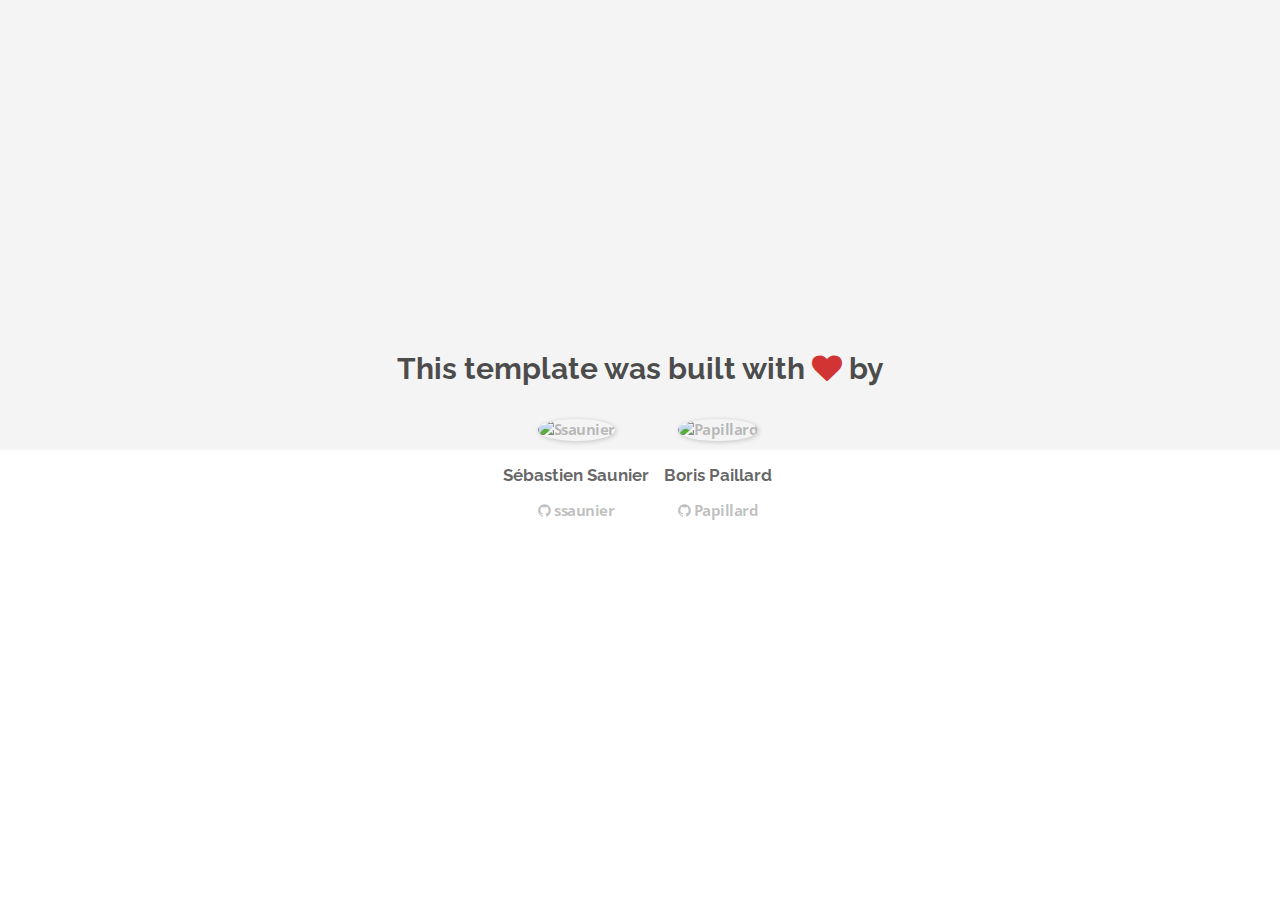
==== about.html @ 87977fe2 "Automated commit at 2017-08-07 08:29:52 UTC by middleman-deploy 2.0.0-alpha" ====
<!doctype html>
<html>
  <head>
    <meta charset="utf-8">
    <meta http-equiv="x-ua-compatible" content="ie=edge">
    <meta name="viewport"
          content="width=device-width, initial-scale=1, shrink-to-fit=no">
    <!-- Use the title from a page's frontmatter if it has one -->
    <title>Le Wagon - Middleman - About</title>
    <link href="stylesheets/application-3c48b980.css" rel="stylesheet" />
    <script src="javascripts/application-93de88c9.js"></script>
    <link href="images/favicon-f15af148.png" rel="icon" type="image/png" />
  </head>
  <body>
    <div id="about">
  <div class="about-content">
    <h1>This template was built with <i class="fa fa-heart"></i> by</h1>
    <ul class="list-inline">
        <li>
<a href="https://kitt.lewagon.com/alumni/ssaunier" target="_blank">            <img src="https://kitt.lewagon.com/placeholder/users/ssaunier" class="img-circle" alt="Ssaunier" />
</a>          <h2>Sébastien Saunier</h2>
          <p>
<a href="https://github.com/ssaunier" target="_blank">              <i class="fa fa-github"></i> ssaunier
</a>          </p>
        </li>
        <li>
<a href="https://kitt.lewagon.com/alumni/Papillard" target="_blank">            <img src="https://kitt.lewagon.com/placeholder/users/Papillard" class="img-circle" alt="Papillard" />
</a>          <h2>Boris Paillard</h2>
          <p>
<a href="https://github.com/Papillard" target="_blank">              <i class="fa fa-github"></i> Papillard
</a>          </p>
        </li>
    </ul>
  </div>
</div>

  </body>
</html>
---- stylesheets/application-3c48b980.css ----
@import url("https://fonts.googleapis.com/css?family=Open+Sans:400,300,700|Raleway:400,100,300,700,500");/*!
 * Bootstrap v3.3.7 (http://getbootstrap.com)
 * Copyright 2011-2016 Twitter, Inc.
 * Licensed under MIT (https://github.com/twbs/bootstrap/blob/master/LICENSE)
 *//*! normalize.css v3.0.3 | MIT License | github.com/necolas/normalize.css */html{font-family:sans-serif;-ms-text-size-adjust:100%;-webkit-text-size-adjust:100%}body{margin:0}article,aside,details,figcaption,figure,footer,header,hgroup,main,menu,nav,section,summary{display:block}audio,canvas,progress,video{display:inline-block;vertical-align:baseline}audio:not([controls]){display:none;height:0}[hidden],template{display:none}a{background-color:transparent}a:active,a:hover{outline:0}abbr[title]{border-bottom:1px dotted}b,strong{font-weight:bold}dfn{font-style:italic}h1{font-size:2em;margin:0.67em 0}mark{background:#ff0;color:#000}small{font-size:80%}sub,sup{font-size:75%;line-height:0;position:relative;vertical-align:baseline}sup{top:-0.5em}sub{bottom:-0.25em}img{border:0}svg:not(:root){overflow:hidden}figure{margin:1em 40px}hr{-webkit-box-sizing:content-box;box-sizing:content-box;height:0}pre{overflow:auto}code,kbd,pre,samp{font-family:monospace, monospace;font-size:1em}button,input,optgroup,select,textarea{color:inherit;font:inherit;margin:0}button{overflow:visible}button,select{text-transform:none}button,html input[type="button"],input[type="reset"],input[type="submit"]{-webkit-appearance:button;cursor:pointer}button[disabled],html input[disabled]{cursor:default}button::-moz-focus-inner,input::-moz-focus-inner{border:0;padding:0}input{line-height:normal}input[type="checkbox"],input[type="radio"]{-webkit-box-sizing:border-box;box-sizing:border-box;padding:0}input[type="number"]::-webkit-inner-spin-button,input[type="number"]::-webkit-outer-spin-button{height:auto}input[type="search"]{-webkit-appearance:textfield;-webkit-box-sizing:content-box;box-sizing:content-box}input[type="search"]::-webkit-search-cancel-button,input[type="search"]::-webkit-search-decoration{-webkit-appearance:none}fieldset{border:1px solid #c0c0c0;margin:0 2px;padding:0.35em 0.625em 0.75em}legend{border:0;padding:0}textarea{overflow:auto}optgroup{font-weight:bold}table{border-collapse:collapse;border-spacing:0}td,th{padding:0}/*! Source: https://github.com/h5bp/html5-boilerplate/blob/master/src/css/main.css */@media print{*,*:before,*:after{background:transparent !important;color:#000 !important;-webkit-box-shadow:none !important;box-shadow:none !important;text-shadow:none !important}a,a:visited{text-decoration:underline}a[href]:after{content:" (" attr(href) ")"}abbr[title]:after{content:" (" attr(title) ")"}a[href^="#"]:after,a[href^="javascript:"]:after{content:""}pre,blockquote{border:1px solid #999;page-break-inside:avoid}thead{display:table-header-group}tr,img{page-break-inside:avoid}img{max-width:100% !important}p,h2,h3{orphans:3;widows:3}h2,h3{page-break-after:avoid}.navbar{display:none}.btn>.caret,.dropup>.btn>.caret{border-top-color:#000 !important}.label{border:1px solid #000}.table{border-collapse:collapse !important}.table td,.table th{background-color:#fff !important}.table-bordered th,.table-bordered td{border:1px solid #ddd !important}}@font-face{font-family:'Glyphicons Halflings';src:url("../assets/bootstrap/glyphicons-halflings-regular-86b6f62b.eot");src:url("../assets/bootstrap/glyphicons-halflings-regular-86b6f62b.eot?#iefix") format("embedded-opentype"),url("../assets/bootstrap/glyphicons-halflings-regular-ca35b697.woff2") format("woff2"),url("../assets/bootstrap/glyphicons-halflings-regular-278e49a8.woff") format("woff"),url("../assets/bootstrap/glyphicons-halflings-regular-44bc1850.ttf") format("truetype"),url("../assets/bootstrap/glyphicons-halflings-regular-de51a849.svg#glyphicons_halflingsregular") format("svg")}.glyphicon{position:relative;top:1px;display:inline-block;font-family:'Glyphicons Halflings';font-style:normal;font-weight:normal;line-height:1;-webkit-font-smoothing:antialiased;-moz-osx-font-smoothing:grayscale}.glyphicon-asterisk:before{content:"\002a"}.glyphicon-plus:before{content:"\002b"}.glyphicon-euro:before,.glyphicon-eur:before{content:"\20ac"}.glyphicon-minus:before{content:"\2212"}.glyphicon-cloud:before{content:"\2601"}.glyphicon-envelope:before{content:"\2709"}.glyphicon-pencil:before{content:"\270f"}.glyphicon-glass:before{content:"\e001"}.glyphicon-music:before{content:"\e002"}.glyphicon-search:before{content:"\e003"}.glyphicon-heart:before{content:"\e005"}.glyphicon-star:before{content:"\e006"}.glyphicon-star-empty:before{content:"\e007"}.glyphicon-user:before{content:"\e008"}.glyphicon-film:before{content:"\e009"}.glyphicon-th-large:before{content:"\e010"}.glyphicon-th:before{content:"\e011"}.glyphicon-th-list:before{content:"\e012"}.glyphicon-ok:before{content:"\e013"}.glyphicon-remove:before{content:"\e014"}.glyphicon-zoom-in:before{content:"\e015"}.glyphicon-zoom-out:before{content:"\e016"}.glyphicon-off:before{content:"\e017"}.glyphicon-signal:before{content:"\e018"}.glyphicon-cog:before{content:"\e019"}.glyphicon-trash:before{content:"\e020"}.glyphicon-home:before{content:"\e021"}.glyphicon-file:before{content:"\e022"}.glyphicon-time:before{content:"\e023"}.glyphicon-road:before{content:"\e024"}.glyphicon-download-alt:before{content:"\e025"}.glyphicon-download:before{content:"\e026"}.glyphicon-upload:before{content:"\e027"}.glyphicon-inbox:before{content:"\e028"}.glyphicon-play-circle:before{content:"\e029"}.glyphicon-repeat:before{content:"\e030"}.glyphicon-refresh:before{content:"\e031"}.glyphicon-list-alt:before{content:"\e032"}.glyphicon-lock:before{content:"\e033"}.glyphicon-flag:before{content:"\e034"}.glyphicon-headphones:before{content:"\e035"}.glyphicon-volume-off:before{content:"\e036"}.glyphicon-volume-down:before{content:"\e037"}.glyphicon-volume-up:before{content:"\e038"}.glyphicon-qrcode:before{content:"\e039"}.glyphicon-barcode:before{content:"\e040"}.glyphicon-tag:before{content:"\e041"}.glyphicon-tags:before{content:"\e042"}.glyphicon-book:before{content:"\e043"}.glyphicon-bookmark:before{content:"\e044"}.glyphicon-print:before{content:"\e045"}.glyphicon-camera:before{content:"\e046"}.glyphicon-font:before{content:"\e047"}.glyphicon-bold:before{content:"\e048"}.glyphicon-italic:before{content:"\e049"}.glyphicon-text-height:before{content:"\e050"}.glyphicon-text-width:before{content:"\e051"}.glyphicon-align-left:before{content:"\e052"}.glyphicon-align-center:before{content:"\e053"}.glyphicon-align-right:before{content:"\e054"}.glyphicon-align-justify:before{content:"\e055"}.glyphicon-list:before{content:"\e056"}.glyphicon-indent-left:before{content:"\e057"}.glyphicon-indent-right:before{content:"\e058"}.glyphicon-facetime-video:before{content:"\e059"}.glyphicon-picture:before{content:"\e060"}.glyphicon-map-marker:before{content:"\e062"}.glyphicon-adjust:before{content:"\e063"}.glyphicon-tint:before{content:"\e064"}.glyphicon-edit:before{content:"\e065"}.glyphicon-share:before{content:"\e066"}.glyphicon-check:before{content:"\e067"}.glyphicon-move:before{content:"\e068"}.glyphicon-step-backward:before{content:"\e069"}.glyphicon-fast-backward:before{content:"\e070"}.glyphicon-backward:before{content:"\e071"}.glyphicon-play:before{content:"\e072"}.glyphicon-pause:before{content:"\e073"}.glyphicon-stop:before{content:"\e074"}.glyphicon-forward:before{content:"\e075"}.glyphicon-fast-forward:before{content:"\e076"}.glyphicon-step-forward:before{content:"\e077"}.glyphicon-eject:before{content:"\e078"}.glyphicon-chevron-left:before{content:"\e079"}.glyphicon-chevron-right:before{content:"\e080"}.glyphicon-plus-sign:before{content:"\e081"}.glyphicon-minus-sign:before{content:"\e082"}.glyphicon-remove-sign:before{content:"\e083"}.glyphicon-ok-sign:before{content:"\e084"}.glyphicon-question-sign:before{content:"\e085"}.glyphicon-info-sign:before{content:"\e086"}.glyphicon-screenshot:before{content:"\e087"}.glyphicon-remove-circle:before{content:"\e088"}.glyphicon-ok-circle:before{content:"\e089"}.glyphicon-ban-circle:before{content:"\e090"}.glyphicon-arrow-left:before{content:"\e091"}.glyphicon-arrow-right:before{content:"\e092"}.glyphicon-arrow-up:before{content:"\e093"}.glyphicon-arrow-down:before{content:"\e094"}.glyphicon-share-alt:before{content:"\e095"}.glyphicon-resize-full:before{content:"\e096"}.glyphicon-resize-small:before{content:"\e097"}.glyphicon-exclamation-sign:before{content:"\e101"}.glyphicon-gift:before{content:"\e102"}.glyphicon-leaf:before{content:"\e103"}.glyphicon-fire:before{content:"\e104"}.glyphicon-eye-open:before{content:"\e105"}.glyphicon-eye-close:before{content:"\e106"}.glyphicon-warning-sign:before{content:"\e107"}.glyphicon-plane:before{content:"\e108"}.glyphicon-calendar:before{content:"\e109"}.glyphicon-random:before{content:"\e110"}.glyphicon-comment:before{content:"\e111"}.glyphicon-magnet:before{content:"\e112"}.glyphicon-chevron-up:before{content:"\e113"}.glyphicon-chevron-down:before{content:"\e114"}.glyphicon-retweet:before{content:"\e115"}.glyphicon-shopping-cart:before{content:"\e116"}.glyphicon-folder-close:before{content:"\e117"}.glyphicon-folder-open:before{content:"\e118"}.glyphicon-resize-vertical:before{content:"\e119"}.glyphicon-resize-horizontal:before{content:"\e120"}.glyphicon-hdd:before{content:"\e121"}.glyphicon-bullhorn:before{content:"\e122"}.glyphicon-bell:before{content:"\e123"}.glyphicon-certificate:before{content:"\e124"}.glyphicon-thumbs-up:before{content:"\e125"}.glyphicon-thumbs-down:before{content:"\e126"}.glyphicon-hand-right:before{content:"\e127"}.glyphicon-hand-left:before{content:"\e128"}.glyphicon-hand-up:before{content:"\e129"}.glyphicon-hand-down:before{content:"\e130"}.glyphicon-circle-arrow-right:before{content:"\e131"}.glyphicon-circle-arrow-left:before{content:"\e132"}.glyphicon-circle-arrow-up:before{content:"\e133"}.glyphicon-circle-arrow-down:before{content:"\e134"}.glyphicon-globe:before{content:"\e135"}.glyphicon-wrench:before{content:"\e136"}.glyphicon-tasks:before{content:"\e137"}.glyphicon-filter:before{content:"\e138"}.glyphicon-briefcase:before{content:"\e139"}.glyphicon-fullscreen:before{content:"\e140"}.glyphicon-dashboard:before{content:"\e141"}.glyphicon-paperclip:before{content:"\e142"}.glyphicon-heart-empty:before{content:"\e143"}.glyphicon-link:before{content:"\e144"}.glyphicon-phone:before{content:"\e145"}.glyphicon-pushpin:before{content:"\e146"}.glyphicon-usd:before{content:"\e148"}.glyphicon-gbp:before{content:"\e149"}.glyphicon-sort:before{content:"\e150"}.glyphicon-sort-by-alphabet:before{content:"\e151"}.glyphicon-sort-by-alphabet-alt:before{content:"\e152"}.glyphicon-sort-by-order:before{content:"\e153"}.glyphicon-sort-by-order-alt:before{content:"\e154"}.glyphicon-sort-by-attributes:before{content:"\e155"}.glyphicon-sort-by-attributes-alt:before{content:"\e156"}.glyphicon-unchecked:before{content:"\e157"}.glyphicon-expand:before{content:"\e158"}.glyphicon-collapse-down:before{content:"\e159"}.glyphicon-collapse-up:before{content:"\e160"}.glyphicon-log-in:before{content:"\e161"}.glyphicon-flash:before{content:"\e162"}.glyphicon-log-out:before{content:"\e163"}.glyphicon-new-window:before{content:"\e164"}.glyphicon-record:before{content:"\e165"}.glyphicon-save:before{content:"\e166"}.glyphicon-open:before{content:"\e167"}.glyphicon-saved:before{content:"\e168"}.glyphicon-import:before{content:"\e169"}.glyphicon-export:before{content:"\e170"}.glyphicon-send:before{content:"\e171"}.glyphicon-floppy-disk:before{content:"\e172"}.glyphicon-floppy-saved:before{content:"\e173"}.glyphicon-floppy-remove:before{content:"\e174"}.glyphicon-floppy-save:before{content:"\e175"}.glyphicon-floppy-open:before{content:"\e176"}.glyphicon-credit-card:before{content:"\e177"}.glyphicon-transfer:before{content:"\e178"}.glyphicon-cutlery:before{content:"\e179"}.glyphicon-header:before{content:"\e180"}.glyphicon-compressed:before{content:"\e181"}.glyphicon-earphone:before{content:"\e182"}.glyphicon-phone-alt:before{content:"\e183"}.glyphicon-tower:before{content:"\e184"}.glyphicon-stats:before{content:"\e185"}.glyphicon-sd-video:before{content:"\e186"}.glyphicon-hd-video:before{content:"\e187"}.glyphicon-subtitles:before{content:"\e188"}.glyphicon-sound-stereo:before{content:"\e189"}.glyphicon-sound-dolby:before{content:"\e190"}.glyphicon-sound-5-1:before{content:"\e191"}.glyphicon-sound-6-1:before{content:"\e192"}.glyphicon-sound-7-1:before{content:"\e193"}.glyphicon-copyright-mark:before{content:"\e194"}.glyphicon-registration-mark:before{content:"\e195"}.glyphicon-cloud-download:before{content:"\e197"}.glyphicon-cloud-upload:before{content:"\e198"}.glyphicon-tree-conifer:before{content:"\e199"}.glyphicon-tree-deciduous:before{content:"\e200"}.glyphicon-cd:before{content:"\e201"}.glyphicon-save-file:before{content:"\e202"}.glyphicon-open-file:before{content:"\e203"}.glyphicon-level-up:before{content:"\e204"}.glyphicon-copy:before{content:"\e205"}.glyphicon-paste:before{content:"\e206"}.glyphicon-alert:before{content:"\e209"}.glyphicon-equalizer:before{content:"\e210"}.glyphicon-king:before{content:"\e211"}.glyphicon-queen:before{content:"\e212"}.glyphicon-pawn:before{content:"\e213"}.glyphicon-bishop:before{content:"\e214"}.glyphicon-knight:before{content:"\e215"}.glyphicon-baby-formula:before{content:"\e216"}.glyphicon-tent:before{content:"\26fa"}.glyphicon-blackboard:before{content:"\e218"}.glyphicon-bed:before{content:"\e219"}.glyphicon-apple:before{content:"\f8ff"}.glyphicon-erase:before{content:"\e221"}.glyphicon-hourglass:before{content:"\231b"}.glyphicon-lamp:before{content:"\e223"}.glyphicon-duplicate:before{content:"\e224"}.glyphicon-piggy-bank:before{content:"\e225"}.glyphicon-scissors:before{content:"\e226"}.glyphicon-bitcoin:before{content:"\e227"}.glyphicon-btc:before{content:"\e227"}.glyphicon-xbt:before{content:"\e227"}.glyphicon-yen:before{content:"\00a5"}.glyphicon-jpy:before{content:"\00a5"}.glyphicon-ruble:before{content:"\20bd"}.glyphicon-rub:before{content:"\20bd"}.glyphicon-scale:before{content:"\e230"}.glyphicon-ice-lolly:before{content:"\e231"}.glyphicon-ice-lolly-tasted:before{content:"\e232"}.glyphicon-education:before{content:"\e233"}.glyphicon-option-horizontal:before{content:"\e234"}.glyphicon-option-vertical:before{content:"\e235"}.glyphicon-menu-hamburger:before{content:"\e236"}.glyphicon-modal-window:before{content:"\e237"}.glyphicon-oil:before{content:"\e238"}.glyphicon-grain:before{content:"\e239"}.glyphicon-sunglasses:before{content:"\e240"}.glyphicon-text-size:before{content:"\e241"}.glyphicon-text-color:before{content:"\e242"}.glyphicon-text-background:before{content:"\e243"}.glyphicon-object-align-top:before{content:"\e244"}.glyphicon-object-align-bottom:before{content:"\e245"}.glyphicon-object-align-horizontal:before{content:"\e246"}.glyphicon-object-align-left:before{content:"\e247"}.glyphicon-object-align-vertical:before{content:"\e248"}.glyphicon-object-align-right:before{content:"\e249"}.glyphicon-triangle-right:before{content:"\e250"}.glyphicon-triangle-left:before{content:"\e251"}.glyphicon-triangle-bottom:before{content:"\e252"}.glyphicon-triangle-top:before{content:"\e253"}.glyphicon-console:before{content:"\e254"}.glyphicon-superscript:before{content:"\e255"}.glyphicon-subscript:before{content:"\e256"}.glyphicon-menu-left:before{content:"\e257"}.glyphicon-menu-right:before{content:"\e258"}.glyphicon-menu-down:before{content:"\e259"}.glyphicon-menu-up:before{content:"\e260"}*{-webkit-box-sizing:border-box;box-sizing:border-box}*:before,*:after{-webkit-box-sizing:border-box;box-sizing:border-box}html{font-size:10px;-webkit-tap-highlight-color:transparent}body{font-family:"Open Sans", "Helvetica", "sans-serif";font-size:18px;line-height:1.42857143;color:#333333;background-color:#F4F4F4}input,button,select,textarea{font-family:inherit;font-size:inherit;line-height:inherit}a{color:#469AE0;text-decoration:none}a:hover,a:focus{color:#1f74ba;text-decoration:underline}a:focus{outline:5px auto -webkit-focus-ring-color;outline-offset:-2px}figure{margin:0}img{vertical-align:middle}.img-responsive{display:block;max-width:100%;height:auto}.img-rounded{border-radius:2px}.img-thumbnail{padding:4px;line-height:1.42857143;background-color:#F4F4F4;border:1px solid #ddd;border-radius:2px;-webkit-transition:all 0.2s ease-in-out;transition:all 0.2s ease-in-out;display:inline-block;max-width:100%;height:auto}.img-circle{border-radius:50%}hr{margin-top:25px;margin-bottom:25px;border:0;border-top:1px solid #eeeeee}.sr-only{position:absolute;width:1px;height:1px;margin:-1px;padding:0;overflow:hidden;clip:rect(0, 0, 0, 0);border:0}.sr-only-focusable:active,.sr-only-focusable:focus{position:static;width:auto;height:auto;margin:0;overflow:visible;clip:auto}[role="button"]{cursor:pointer}h1,h2,h3,h4,h5,h6,.h1,.h2,.h3,.h4,.h5,.h6{font-family:"Raleway", "Helvetica", "sans-serif";font-weight:500;line-height:1.1;color:inherit}h1 small,h1 .small,h2 small,h2 .small,h3 small,h3 .small,h4 small,h4 .small,h5 small,h5 .small,h6 small,h6 .small,.h1 small,.h1 .small,.h2 small,.h2 .small,.h3 small,.h3 .small,.h4 small,.h4 .small,.h5 small,.h5 .small,.h6 small,.h6 .small{font-weight:normal;line-height:1;color:#777777}h1,.h1,h2,.h2,h3,.h3{margin-top:25px;margin-bottom:12.5px}h1 small,h1 .small,.h1 small,.h1 .small,h2 small,h2 .small,.h2 small,.h2 .small,h3 small,h3 .small,.h3 small,.h3 .small{font-size:65%}h4,.h4,h5,.h5,h6,.h6{margin-top:12.5px;margin-bottom:12.5px}h4 small,h4 .small,.h4 small,.h4 .small,h5 small,h5 .small,.h5 small,.h5 .small,h6 small,h6 .small,.h6 small,.h6 .small{font-size:75%}h1,.h1{font-size:46px}h2,.h2{font-size:38px}h3,.h3{font-size:31px}h4,.h4{font-size:23px}h5,.h5{font-size:18px}h6,.h6{font-size:16px}p{margin:0 0 12.5px}.lead{margin-bottom:25px;font-size:20px;font-weight:300;line-height:1.4}@media (min-width: 768px){.lead{font-size:27px}}small,.small{font-size:88%}mark,.mark{background-color:#fcf8e3;padding:.2em}.text-left{text-align:left}.text-right{text-align:right}.text-center{text-align:center}.text-justify{text-align:justify}.text-nowrap{white-space:nowrap}.text-lowercase{text-transform:lowercase}.text-uppercase,.initialism{text-transform:uppercase}.text-capitalize{text-transform:capitalize}.text-muted{color:#777777}.text-primary{color:#469AE0}a.text-primary:hover,a.text-primary:focus{color:#2381d0}.text-success{color:#3c763d}a.text-success:hover,a.text-success:focus{color:#2b542c}.text-info{color:#31708f}a.text-info:hover,a.text-info:focus{color:#245269}.text-warning{color:#8a6d3b}a.text-warning:hover,a.text-warning:focus{color:#66512c}.text-danger{color:#a94442}a.text-danger:hover,a.text-danger:focus{color:#843534}.bg-primary{color:#fff}.bg-primary{background-color:#469AE0}a.bg-primary:hover,a.bg-primary:focus{background-color:#2381d0}.bg-success{background-color:#dff0d8}a.bg-success:hover,a.bg-success:focus{background-color:#c1e2b3}.bg-info{background-color:#d9edf7}a.bg-info:hover,a.bg-info:focus{background-color:#afd9ee}.bg-warning{background-color:#fcf8e3}a.bg-warning:hover,a.bg-warning:focus{background-color:#f7ecb5}.bg-danger{background-color:#f2dede}a.bg-danger:hover,a.bg-danger:focus{background-color:#e4b9b9}.page-header{padding-bottom:11.5px;margin:50px 0 25px;border-bottom:1px solid #eeeeee}ul,ol{margin-top:0;margin-bottom:12.5px}ul ul,ul ol,ol ul,ol ol{margin-bottom:0}.list-unstyled{padding-left:0;list-style:none}.list-inline{padding-left:0;list-style:none;margin-left:-5px}.list-inline>li{display:inline-block;padding-left:5px;padding-right:5px}dl{margin-top:0;margin-bottom:25px}dt,dd{line-height:1.42857143}dt{font-weight:bold}dd{margin-left:0}.dl-horizontal dd:before,.dl-horizontal dd:after{content:" ";display:table}.dl-horizontal dd:after{clear:both}@media (min-width: 768px){.dl-horizontal dt{float:left;width:160px;clear:left;text-align:right;overflow:hidden;text-overflow:ellipsis;white-space:nowrap}.dl-horizontal dd{margin-left:180px}}abbr[title],abbr[data-original-title]{cursor:help;border-bottom:1px dotted #777777}.initialism{font-size:90%}blockquote{padding:12.5px 25px;margin:0 0 25px;font-size:22.5px;border-left:5px solid #eeeeee}blockquote p:last-child,blockquote ul:last-child,blockquote ol:last-child{margin-bottom:0}blockquote footer,blockquote small,blockquote .small{display:block;font-size:80%;line-height:1.42857143;color:#777777}blockquote footer:before,blockquote small:before,blockquote .small:before{content:'\2014 \00A0'}.blockquote-reverse,blockquote.pull-right{padding-right:15px;padding-left:0;border-right:5px solid #eeeeee;border-left:0;text-align:right}.blockquote-reverse footer:before,.blockquote-reverse small:before,.blockquote-reverse .small:before,blockquote.pull-right footer:before,blockquote.pull-right small:before,blockquote.pull-right .small:before{content:''}.blockquote-reverse footer:after,.blockquote-reverse small:after,.blockquote-reverse .small:after,blockquote.pull-right footer:after,blockquote.pull-right small:after,blockquote.pull-right .small:after{content:'\00A0 \2014'}address{margin-bottom:25px;font-style:normal;line-height:1.42857143}code,kbd,pre,samp{font-family:Menlo, Monaco, Consolas, "Courier New", monospace}code{padding:2px 4px;font-size:90%;color:#c7254e;background-color:#f9f2f4;border-radius:2px}kbd{padding:2px 4px;font-size:90%;color:#fff;background-color:#333;border-radius:2px;-webkit-box-shadow:inset 0 -1px 0 rgba(0,0,0,0.25);box-shadow:inset 0 -1px 0 rgba(0,0,0,0.25)}kbd kbd{padding:0;font-size:100%;font-weight:bold;-webkit-box-shadow:none;box-shadow:none}pre{display:block;padding:12px;margin:0 0 12.5px;font-size:17px;line-height:1.42857143;word-break:break-all;word-wrap:break-word;color:#333333;background-color:#f5f5f5;border:1px solid #ccc;border-radius:2px}pre code{padding:0;font-size:inherit;color:inherit;white-space:pre-wrap;background-color:transparent;border-radius:0}.pre-scrollable{max-height:340px;overflow-y:scroll}.container{margin-right:auto;margin-left:auto;padding-left:15px;padding-right:15px}.container:before,.container:after{content:" ";display:table}.container:after{clear:both}@media (min-width: 768px){.container{width:750px}}@media (min-width: 992px){.container{width:970px}}@media (min-width: 1200px){.container{width:1170px}}.container-fluid{margin-right:auto;margin-left:auto;padding-left:15px;padding-right:15px}.container-fluid:before,.container-fluid:after{content:" ";display:table}.container-fluid:after{clear:both}.row{margin-left:-15px;margin-right:-15px}.row:before,.row:after{content:" ";display:table}.row:after{clear:both}.col-xs-1,.col-sm-1,.col-md-1,.col-lg-1,.col-xs-2,.col-sm-2,.col-md-2,.col-lg-2,.col-xs-3,.col-sm-3,.col-md-3,.col-lg-3,.col-xs-4,.col-sm-4,.col-md-4,.col-lg-4,.col-xs-5,.col-sm-5,.col-md-5,.col-lg-5,.col-xs-6,.col-sm-6,.col-md-6,.col-lg-6,.col-xs-7,.col-sm-7,.col-md-7,.col-lg-7,.col-xs-8,.col-sm-8,.col-md-8,.col-lg-8,.col-xs-9,.col-sm-9,.col-md-9,.col-lg-9,.col-xs-10,.col-sm-10,.col-md-10,.col-lg-10,.col-xs-11,.col-sm-11,.col-md-11,.col-lg-11,.col-xs-12,.col-sm-12,.col-md-12,.col-lg-12{position:relative;min-height:1px;padding-left:15px;padding-right:15px}.col-xs-1,.col-xs-2,.col-xs-3,.col-xs-4,.col-xs-5,.col-xs-6,.col-xs-7,.col-xs-8,.col-xs-9,.col-xs-10,.col-xs-11,.col-xs-12{float:left}.col-xs-1{width:8.33333333%}.col-xs-2{width:16.66666667%}.col-xs-3{width:25%}.col-xs-4{width:33.33333333%}.col-xs-5{width:41.66666667%}.col-xs-6{width:50%}.col-xs-7{width:58.33333333%}.col-xs-8{width:66.66666667%}.col-xs-9{width:75%}.col-xs-10{width:83.33333333%}.col-xs-11{width:91.66666667%}.col-xs-12{width:100%}.col-xs-pull-0{right:auto}.col-xs-pull-1{right:8.33333333%}.col-xs-pull-2{right:16.66666667%}.col-xs-pull-3{right:25%}.col-xs-pull-4{right:33.33333333%}.col-xs-pull-5{right:41.66666667%}.col-xs-pull-6{right:50%}.col-xs-pull-7{right:58.33333333%}.col-xs-pull-8{right:66.66666667%}.col-xs-pull-9{right:75%}.col-xs-pull-10{right:83.33333333%}.col-xs-pull-11{right:91.66666667%}.col-xs-pull-12{right:100%}.col-xs-push-0{left:auto}.col-xs-push-1{left:8.33333333%}.col-xs-push-2{left:16.66666667%}.col-xs-push-3{left:25%}.col-xs-push-4{left:33.33333333%}.col-xs-push-5{left:41.66666667%}.col-xs-push-6{left:50%}.col-xs-push-7{left:58.33333333%}.col-xs-push-8{left:66.66666667%}.col-xs-push-9{left:75%}.col-xs-push-10{left:83.33333333%}.col-xs-push-11{left:91.66666667%}.col-xs-push-12{left:100%}.col-xs-offset-0{margin-left:0%}.col-xs-offset-1{margin-left:8.33333333%}.col-xs-offset-2{margin-left:16.66666667%}.col-xs-offset-3{margin-left:25%}.col-xs-offset-4{margin-left:33.33333333%}.col-xs-offset-5{margin-left:41.66666667%}.col-xs-offset-6{margin-left:50%}.col-xs-offset-7{margin-left:58.33333333%}.col-xs-offset-8{margin-left:66.66666667%}.col-xs-offset-9{margin-left:75%}.col-xs-offset-10{margin-left:83.33333333%}.col-xs-offset-11{margin-left:91.66666667%}.col-xs-offset-12{margin-left:100%}@media (min-width: 768px){.col-sm-1,.col-sm-2,.col-sm-3,.col-sm-4,.col-sm-5,.col-sm-6,.col-sm-7,.col-sm-8,.col-sm-9,.col-sm-10,.col-sm-11,.col-sm-12{float:left}.col-sm-1{width:8.33333333%}.col-sm-2{width:16.66666667%}.col-sm-3{width:25%}.col-sm-4{width:33.33333333%}.col-sm-5{width:41.66666667%}.col-sm-6{width:50%}.col-sm-7{width:58.33333333%}.col-sm-8{width:66.66666667%}.col-sm-9{width:75%}.col-sm-10{width:83.33333333%}.col-sm-11{width:91.66666667%}.col-sm-12{width:100%}.col-sm-pull-0{right:auto}.col-sm-pull-1{right:8.33333333%}.col-sm-pull-2{right:16.66666667%}.col-sm-pull-3{right:25%}.col-sm-pull-4{right:33.33333333%}.col-sm-pull-5{right:41.66666667%}.col-sm-pull-6{right:50%}.col-sm-pull-7{right:58.33333333%}.col-sm-pull-8{right:66.66666667%}.col-sm-pull-9{right:75%}.col-sm-pull-10{right:83.33333333%}.col-sm-pull-11{right:91.66666667%}.col-sm-pull-12{right:100%}.col-sm-push-0{left:auto}.col-sm-push-1{left:8.33333333%}.col-sm-push-2{left:16.66666667%}.col-sm-push-3{left:25%}.col-sm-push-4{left:33.33333333%}.col-sm-push-5{left:41.66666667%}.col-sm-push-6{left:50%}.col-sm-push-7{left:58.33333333%}.col-sm-push-8{left:66.66666667%}.col-sm-push-9{left:75%}.col-sm-push-10{left:83.33333333%}.col-sm-push-11{left:91.66666667%}.col-sm-push-12{left:100%}.col-sm-offset-0{margin-left:0%}.col-sm-offset-1{margin-left:8.33333333%}.col-sm-offset-2{margin-left:16.66666667%}.col-sm-offset-3{margin-left:25%}.col-sm-offset-4{margin-left:33.33333333%}.col-sm-offset-5{margin-left:41.66666667%}.col-sm-offset-6{margin-left:50%}.col-sm-offset-7{margin-left:58.33333333%}.col-sm-offset-8{margin-left:66.66666667%}.col-sm-offset-9{margin-left:75%}.col-sm-offset-10{margin-left:83.33333333%}.col-sm-offset-11{margin-left:91.66666667%}.col-sm-offset-12{margin-left:100%}}@media (min-width: 992px){.col-md-1,.col-md-2,.col-md-3,.col-md-4,.col-md-5,.col-md-6,.col-md-7,.col-md-8,.col-md-9,.col-md-10,.col-md-11,.col-md-12{float:left}.col-md-1{width:8.33333333%}.col-md-2{width:16.66666667%}.col-md-3{width:25%}.col-md-4{width:33.33333333%}.col-md-5{width:41.66666667%}.col-md-6{width:50%}.col-md-7{width:58.33333333%}.col-md-8{width:66.66666667%}.col-md-9{width:75%}.col-md-10{width:83.33333333%}.col-md-11{width:91.66666667%}.col-md-12{width:100%}.col-md-pull-0{right:auto}.col-md-pull-1{right:8.33333333%}.col-md-pull-2{right:16.66666667%}.col-md-pull-3{right:25%}.col-md-pull-4{right:33.33333333%}.col-md-pull-5{right:41.66666667%}.col-md-pull-6{right:50%}.col-md-pull-7{right:58.33333333%}.col-md-pull-8{right:66.66666667%}.col-md-pull-9{right:75%}.col-md-pull-10{right:83.33333333%}.col-md-pull-11{right:91.66666667%}.col-md-pull-12{right:100%}.col-md-push-0{left:auto}.col-md-push-1{left:8.33333333%}.col-md-push-2{left:16.66666667%}.col-md-push-3{left:25%}.col-md-push-4{left:33.33333333%}.col-md-push-5{left:41.66666667%}.col-md-push-6{left:50%}.col-md-push-7{left:58.33333333%}.col-md-push-8{left:66.66666667%}.col-md-push-9{left:75%}.col-md-push-10{left:83.33333333%}.col-md-push-11{left:91.66666667%}.col-md-push-12{left:100%}.col-md-offset-0{margin-left:0%}.col-md-offset-1{margin-left:8.33333333%}.col-md-offset-2{margin-left:16.66666667%}.col-md-offset-3{margin-left:25%}.col-md-offset-4{margin-left:33.33333333%}.col-md-offset-5{margin-left:41.66666667%}.col-md-offset-6{margin-left:50%}.col-md-offset-7{margin-left:58.33333333%}.col-md-offset-8{margin-left:66.66666667%}.col-md-offset-9{margin-left:75%}.col-md-offset-10{margin-left:83.33333333%}.col-md-offset-11{margin-left:91.66666667%}.col-md-offset-12{margin-left:100%}}@media (min-width: 1200px){.col-lg-1,.col-lg-2,.col-lg-3,.col-lg-4,.col-lg-5,.col-lg-6,.col-lg-7,.col-lg-8,.col-lg-9,.col-lg-10,.col-lg-11,.col-lg-12{float:left}.col-lg-1{width:8.33333333%}.col-lg-2{width:16.66666667%}.col-lg-3{width:25%}.col-lg-4{width:33.33333333%}.col-lg-5{width:41.66666667%}.col-lg-6{width:50%}.col-lg-7{width:58.33333333%}.col-lg-8{width:66.66666667%}.col-lg-9{width:75%}.col-lg-10{width:83.33333333%}.col-lg-11{width:91.66666667%}.col-lg-12{width:100%}.col-lg-pull-0{right:auto}.col-lg-pull-1{right:8.33333333%}.col-lg-pull-2{right:16.66666667%}.col-lg-pull-3{right:25%}.col-lg-pull-4{right:33.33333333%}.col-lg-pull-5{right:41.66666667%}.col-lg-pull-6{right:50%}.col-lg-pull-7{right:58.33333333%}.col-lg-pull-8{right:66.66666667%}.col-lg-pull-9{right:75%}.col-lg-pull-10{right:83.33333333%}.col-lg-pull-11{right:91.66666667%}.col-lg-pull-12{right:100%}.col-lg-push-0{left:auto}.col-lg-push-1{left:8.33333333%}.col-lg-push-2{left:16.66666667%}.col-lg-push-3{left:25%}.col-lg-push-4{left:33.33333333%}.col-lg-push-5{left:41.66666667%}.col-lg-push-6{left:50%}.col-lg-push-7{left:58.33333333%}.col-lg-push-8{left:66.66666667%}.col-lg-push-9{left:75%}.col-lg-push-10{left:83.33333333%}.col-lg-push-11{left:91.66666667%}.col-lg-push-12{left:100%}.col-lg-offset-0{margin-left:0%}.col-lg-offset-1{margin-left:8.33333333%}.col-lg-offset-2{margin-left:16.66666667%}.col-lg-offset-3{margin-left:25%}.col-lg-offset-4{margin-left:33.33333333%}.col-lg-offset-5{margin-left:41.66666667%}.col-lg-offset-6{margin-left:50%}.col-lg-offset-7{margin-left:58.33333333%}.col-lg-offset-8{margin-left:66.66666667%}.col-lg-offset-9{margin-left:75%}.col-lg-offset-10{margin-left:83.33333333%}.col-lg-offset-11{margin-left:91.66666667%}.col-lg-offset-12{margin-left:100%}}table{background-color:transparent}caption{padding-top:8px;padding-bottom:8px;color:#777777;text-align:left}th{text-align:left}.table{width:100%;max-width:100%;margin-bottom:25px}.table>thead>tr>th,.table>thead>tr>td,.table>tbody>tr>th,.table>tbody>tr>td,.table>tfoot>tr>th,.table>tfoot>tr>td{padding:8px;line-height:1.42857143;vertical-align:top;border-top:1px solid #ddd}.table>thead>tr>th{vertical-align:bottom;border-bottom:2px solid #ddd}.table>caption+thead>tr:first-child>th,.table>caption+thead>tr:first-child>td,.table>colgroup+thead>tr:first-child>th,.table>colgroup+thead>tr:first-child>td,.table>thead:first-child>tr:first-child>th,.table>thead:first-child>tr:first-child>td{border-top:0}.table>tbody+tbody{border-top:2px solid #ddd}.table .table{background-color:#F4F4F4}.table-condensed>thead>tr>th,.table-condensed>thead>tr>td,.table-condensed>tbody>tr>th,.table-condensed>tbody>tr>td,.table-condensed>tfoot>tr>th,.table-condensed>tfoot>tr>td{padding:5px}.table-bordered{border:1px solid #ddd}.table-bordered>thead>tr>th,.table-bordered>thead>tr>td,.table-bordered>tbody>tr>th,.table-bordered>tbody>tr>td,.table-bordered>tfoot>tr>th,.table-bordered>tfoot>tr>td{border:1px solid #ddd}.table-bordered>thead>tr>th,.table-bordered>thead>tr>td{border-bottom-width:2px}.table-striped>tbody>tr:nth-of-type(odd){background-color:#f9f9f9}.table-hover>tbody>tr:hover{background-color:#f5f5f5}table col[class*="col-"]{position:static;float:none;display:table-column}table td[class*="col-"],table th[class*="col-"]{position:static;float:none;display:table-cell}.table>thead>tr>td.active,.table>thead>tr>th.active,.table>thead>tr.active>td,.table>thead>tr.active>th,.table>tbody>tr>td.active,.table>tbody>tr>th.active,.table>tbody>tr.active>td,.table>tbody>tr.active>th,.table>tfoot>tr>td.active,.table>tfoot>tr>th.active,.table>tfoot>tr.active>td,.table>tfoot>tr.active>th{background-color:#f5f5f5}.table-hover>tbody>tr>td.active:hover,.table-hover>tbody>tr>th.active:hover,.table-hover>tbody>tr.active:hover>td,.table-hover>tbody>tr:hover>.active,.table-hover>tbody>tr.active:hover>th{background-color:#e8e8e8}.table>thead>tr>td.success,.table>thead>tr>th.success,.table>thead>tr.success>td,.table>thead>tr.success>th,.table>tbody>tr>td.success,.table>tbody>tr>th.success,.table>tbody>tr.success>td,.table>tbody>tr.success>th,.table>tfoot>tr>td.success,.table>tfoot>tr>th.success,.table>tfoot>tr.success>td,.table>tfoot>tr.success>th{background-color:#dff0d8}.table-hover>tbody>tr>td.success:hover,.table-hover>tbody>tr>th.success:hover,.table-hover>tbody>tr.success:hover>td,.table-hover>tbody>tr:hover>.success,.table-hover>tbody>tr.success:hover>th{background-color:#d0e9c6}.table>thead>tr>td.info,.table>thead>tr>th.info,.table>thead>tr.info>td,.table>thead>tr.info>th,.table>tbody>tr>td.info,.table>tbody>tr>th.info,.table>tbody>tr.info>td,.table>tbody>tr.info>th,.table>tfoot>tr>td.info,.table>tfoot>tr>th.info,.table>tfoot>tr.info>td,.table>tfoot>tr.info>th{background-color:#d9edf7}.table-hover>tbody>tr>td.info:hover,.table-hover>tbody>tr>th.info:hover,.table-hover>tbody>tr.info:hover>td,.table-hover>tbody>tr:hover>.info,.table-hover>tbody>tr.info:hover>th{background-color:#c4e3f3}.table>thead>tr>td.warning,.table>thead>tr>th.warning,.table>thead>tr.warning>td,.table>thead>tr.warning>th,.table>tbody>tr>td.warning,.table>tbody>tr>th.warning,.table>tbody>tr.warning>td,.table>tbody>tr.warning>th,.table>tfoot>tr>td.warning,.table>tfoot>tr>th.warning,.table>tfoot>tr.warning>td,.table>tfoot>tr.warning>th{background-color:#fcf8e3}.table-hover>tbody>tr>td.warning:hover,.table-hover>tbody>tr>th.warning:hover,.table-hover>tbody>tr.warning:hover>td,.table-hover>tbody>tr:hover>.warning,.table-hover>tbody>tr.warning:hover>th{background-color:#faf2cc}.table>thead>tr>td.danger,.table>thead>tr>th.danger,.table>thead>tr.danger>td,.table>thead>tr.danger>th,.table>tbody>tr>td.danger,.table>tbody>tr>th.danger,.table>tbody>tr.danger>td,.table>tbody>tr.danger>th,.table>tfoot>tr>td.danger,.table>tfoot>tr>th.danger,.table>tfoot>tr.danger>td,.table>tfoot>tr.danger>th{background-color:#f2dede}.table-hover>tbody>tr>td.danger:hover,.table-hover>tbody>tr>th.danger:hover,.table-hover>tbody>tr.danger:hover>td,.table-hover>tbody>tr:hover>.danger,.table-hover>tbody>tr.danger:hover>th{background-color:#ebcccc}.table-responsive{overflow-x:auto;min-height:0.01%}@media screen and (max-width: 767px){.table-responsive{width:100%;margin-bottom:18.75px;overflow-y:hidden;-ms-overflow-style:-ms-autohiding-scrollbar;border:1px solid #ddd}.table-responsive>.table{margin-bottom:0}.table-responsive>.table>thead>tr>th,.table-responsive>.table>thead>tr>td,.table-responsive>.table>tbody>tr>th,.table-responsive>.table>tbody>tr>td,.table-responsive>.table>tfoot>tr>th,.table-responsive>.table>tfoot>tr>td{white-space:nowrap}.table-responsive>.table-bordered{border:0}.table-responsive>.table-bordered>thead>tr>th:first-child,.table-responsive>.table-bordered>thead>tr>td:first-child,.table-responsive>.table-bordered>tbody>tr>th:first-child,.table-responsive>.table-bordered>tbody>tr>td:first-child,.table-responsive>.table-bordered>tfoot>tr>th:first-child,.table-responsive>.table-bordered>tfoot>tr>td:first-child{border-left:0}.table-responsive>.table-bordered>thead>tr>th:last-child,.table-responsive>.table-bordered>thead>tr>td:last-child,.table-responsive>.table-bordered>tbody>tr>th:last-child,.table-responsive>.table-bordered>tbody>tr>td:last-child,.table-responsive>.table-bordered>tfoot>tr>th:last-child,.table-responsive>.table-bordered>tfoot>tr>td:last-child{border-right:0}.table-responsive>.table-bordered>tbody>tr:last-child>th,.table-responsive>.table-bordered>tbody>tr:last-child>td,.table-responsive>.table-bordered>tfoot>tr:last-child>th,.table-responsive>.table-bordered>tfoot>tr:last-child>td{border-bottom:0}}fieldset{padding:0;margin:0;border:0;min-width:0}legend{display:block;width:100%;padding:0;margin-bottom:25px;font-size:27px;line-height:inherit;color:#333333;border:0;border-bottom:1px solid #e5e5e5}label{display:inline-block;max-width:100%;margin-bottom:5px;font-weight:bold}input[type="search"]{-webkit-box-sizing:border-box;box-sizing:border-box}input[type="radio"],input[type="checkbox"]{margin:4px 0 0;margin-top:1px \9;line-height:normal}input[type="file"]{display:block}input[type="range"]{display:block;width:100%}select[multiple],select[size]{height:auto}input[type="file"]:focus,input[type="radio"]:focus,input[type="checkbox"]:focus{outline:5px auto -webkit-focus-ring-color;outline-offset:-2px}output{display:block;padding-top:7px;font-size:18px;line-height:1.42857143;color:#000000}.form-control{display:block;width:100%;height:39px;padding:6px 12px;font-size:18px;line-height:1.42857143;color:#000000;background-color:#fff;background-image:none;border:1px solid #ccc;border-radius:2px;-webkit-box-shadow:inset 0 1px 1px rgba(0,0,0,0.075);box-shadow:inset 0 1px 1px rgba(0,0,0,0.075);-webkit-transition:border-color ease-in-out 0.15s, box-shadow ease-in-out 0.15s;-webkit-transition:border-color ease-in-out 0.15s, -webkit-box-shadow ease-in-out 0.15s;transition:border-color ease-in-out 0.15s, -webkit-box-shadow ease-in-out 0.15s;transition:border-color ease-in-out 0.15s, box-shadow ease-in-out 0.15s;transition:border-color ease-in-out 0.15s, box-shadow ease-in-out 0.15s, -webkit-box-shadow ease-in-out 0.15s}.form-control:focus{border-color:#66afe9;outline:0;-webkit-box-shadow:inset 0 1px 1px rgba(0,0,0,0.075),0 0 8px rgba(102,175,233,0.6);box-shadow:inset 0 1px 1px rgba(0,0,0,0.075),0 0 8px rgba(102,175,233,0.6)}.form-control::-moz-placeholder{color:#999;opacity:1}.form-control:-ms-input-placeholder{color:#999}.form-control::-webkit-input-placeholder{color:#999}.form-control::-ms-expand{border:0;background-color:transparent}.form-control[disabled],.form-control[readonly],fieldset[disabled] .form-control{background-color:#eeeeee;opacity:1}.form-control[disabled],fieldset[disabled] .form-control{cursor:not-allowed}textarea.form-control{height:auto}input[type="search"]{-webkit-appearance:none}@media screen and (-webkit-min-device-pixel-ratio: 0){input[type="date"].form-control,input[type="time"].form-control,input[type="datetime-local"].form-control,input[type="month"].form-control{line-height:39px}input[type="date"].input-sm,.input-group-sm>input[type="date"].form-control,.input-group-sm>input[type="date"].input-group-addon,.input-group-sm>.input-group-btn>input[type="date"].btn,.input-group-sm input[type="date"],input[type="time"].input-sm,.input-group-sm>input[type="time"].form-control,.input-group-sm>input[type="time"].input-group-addon,.input-group-sm>.input-group-btn>input[type="time"].btn,.input-group-sm input[type="time"],input[type="datetime-local"].input-sm,.input-group-sm>input[type="datetime-local"].form-control,.input-group-sm>input[type="datetime-local"].input-group-addon,.input-group-sm>.input-group-btn>input[type="datetime-local"].btn,.input-group-sm input[type="datetime-local"],input[type="month"].input-sm,.input-group-sm>input[type="month"].form-control,.input-group-sm>input[type="month"].input-group-addon,.input-group-sm>.input-group-btn>input[type="month"].btn,.input-group-sm input[type="month"]{line-height:36px}input[type="date"].input-lg,.input-group-lg>input[type="date"].form-control,.input-group-lg>input[type="date"].input-group-addon,.input-group-lg>.input-group-btn>input[type="date"].btn,.input-group-lg input[type="date"],input[type="time"].input-lg,.input-group-lg>input[type="time"].form-control,.input-group-lg>input[type="time"].input-group-addon,.input-group-lg>.input-group-btn>input[type="time"].btn,.input-group-lg input[type="time"],input[type="datetime-local"].input-lg,.input-group-lg>input[type="datetime-local"].form-control,.input-group-lg>input[type="datetime-local"].input-group-addon,.input-group-lg>.input-group-btn>input[type="datetime-local"].btn,.input-group-lg input[type="datetime-local"],input[type="month"].input-lg,.input-group-lg>input[type="month"].form-control,.input-group-lg>input[type="month"].input-group-addon,.input-group-lg>.input-group-btn>input[type="month"].btn,.input-group-lg input[type="month"]{line-height:53px}}.form-group{margin-bottom:15px}.radio,.checkbox{position:relative;display:block;margin-top:10px;margin-bottom:10px}.radio label,.checkbox label{min-height:25px;padding-left:20px;margin-bottom:0;font-weight:normal;cursor:pointer}.radio input[type="radio"],.radio-inline input[type="radio"],.checkbox input[type="checkbox"],.checkbox-inline input[type="checkbox"]{position:absolute;margin-left:-20px;margin-top:4px \9}.radio+.radio,.checkbox+.checkbox{margin-top:-5px}.radio-inline,.checkbox-inline{position:relative;display:inline-block;padding-left:20px;margin-bottom:0;vertical-align:middle;font-weight:normal;cursor:pointer}.radio-inline+.radio-inline,.checkbox-inline+.checkbox-inline{margin-top:0;margin-left:10px}input[type="radio"][disabled],input[type="radio"].disabled,fieldset[disabled] input[type="radio"],input[type="checkbox"][disabled],input[type="checkbox"].disabled,fieldset[disabled] input[type="checkbox"]{cursor:not-allowed}.radio-inline.disabled,fieldset[disabled] .radio-inline,.checkbox-inline.disabled,fieldset[disabled] .checkbox-inline{cursor:not-allowed}.radio.disabled label,fieldset[disabled] .radio label,.checkbox.disabled label,fieldset[disabled] .checkbox label{cursor:not-allowed}.form-control-static{padding-top:7px;padding-bottom:7px;margin-bottom:0;min-height:43px}.form-control-static.input-lg,.input-group-lg>.form-control-static.form-control,.input-group-lg>.form-control-static.input-group-addon,.input-group-lg>.input-group-btn>.form-control-static.btn,.form-control-static.input-sm,.input-group-sm>.form-control-static.form-control,.input-group-sm>.form-control-static.input-group-addon,.input-group-sm>.input-group-btn>.form-control-static.btn{padding-left:0;padding-right:0}.input-sm,.input-group-sm>.form-control,.input-group-sm>.input-group-addon,.input-group-sm>.input-group-btn>.btn{height:36px;padding:5px 10px;font-size:16px;line-height:1.5;border-radius:2px}select.input-sm,.input-group-sm>select.form-control,.input-group-sm>select.input-group-addon,.input-group-sm>.input-group-btn>select.btn{height:36px;line-height:36px}textarea.input-sm,.input-group-sm>textarea.form-control,.input-group-sm>textarea.input-group-addon,.input-group-sm>.input-group-btn>textarea.btn,select[multiple].input-sm,.input-group-sm>select[multiple].form-control,.input-group-sm>select[multiple].input-group-addon,.input-group-sm>.input-group-btn>select[multiple].btn{height:auto}.form-group-sm .form-control{height:36px;padding:5px 10px;font-size:16px;line-height:1.5;border-radius:2px}.form-group-sm select.form-control{height:36px;line-height:36px}.form-group-sm textarea.form-control,.form-group-sm select[multiple].form-control{height:auto}.form-group-sm .form-control-static{height:36px;min-height:41px;padding:6px 10px;font-size:16px;line-height:1.5}.input-lg,.input-group-lg>.form-control,.input-group-lg>.input-group-addon,.input-group-lg>.input-group-btn>.btn{height:53px;padding:10px 16px;font-size:23px;line-height:1.3333333;border-radius:2px}select.input-lg,.input-group-lg>select.form-control,.input-group-lg>select.input-group-addon,.input-group-lg>.input-group-btn>select.btn{height:53px;line-height:53px}textarea.input-lg,.input-group-lg>textarea.form-control,.input-group-lg>textarea.input-group-addon,.input-group-lg>.input-group-btn>textarea.btn,select[multiple].input-lg,.input-group-lg>select[multiple].form-control,.input-group-lg>select[multiple].input-group-addon,.input-group-lg>.input-group-btn>select[multiple].btn{height:auto}.form-group-lg .form-control{height:53px;padding:10px 16px;font-size:23px;line-height:1.3333333;border-radius:2px}.form-group-lg select.form-control{height:53px;line-height:53px}.form-group-lg textarea.form-control,.form-group-lg select[multiple].form-control{height:auto}.form-group-lg .form-control-static{height:53px;min-height:48px;padding:11px 16px;font-size:23px;line-height:1.3333333}.has-feedback{position:relative}.has-feedback .form-control{padding-right:48.75px}.form-control-feedback{position:absolute;top:0;right:0;z-index:2;display:block;width:39px;height:39px;line-height:39px;text-align:center;pointer-events:none}.input-lg+.form-control-feedback,.input-group-lg>.form-control+.form-control-feedback,.input-group-lg>.input-group-addon+.form-control-feedback,.input-group-lg>.input-group-btn>.btn+.form-control-feedback,.input-group-lg+.form-control-feedback,.form-group-lg .form-control+.form-control-feedback{width:53px;height:53px;line-height:53px}.input-sm+.form-control-feedback,.input-group-sm>.form-control+.form-control-feedback,.input-group-sm>.input-group-addon+.form-control-feedback,.input-group-sm>.input-group-btn>.btn+.form-control-feedback,.input-group-sm+.form-control-feedback,.form-group-sm .form-control+.form-control-feedback{width:36px;height:36px;line-height:36px}.has-success .help-block,.has-success .control-label,.has-success .radio,.has-success .checkbox,.has-success .radio-inline,.has-success .checkbox-inline,.has-success.radio label,.has-success.checkbox label,.has-success.radio-inline label,.has-success.checkbox-inline label{color:#3c763d}.has-success .form-control{border-color:#3c763d;-webkit-box-shadow:inset 0 1px 1px rgba(0,0,0,0.075);box-shadow:inset 0 1px 1px rgba(0,0,0,0.075)}.has-success .form-control:focus{border-color:#2b542c;-webkit-box-shadow:inset 0 1px 1px rgba(0,0,0,0.075),0 0 6px #67b168;box-shadow:inset 0 1px 1px rgba(0,0,0,0.075),0 0 6px #67b168}.has-success .input-group-addon{color:#3c763d;border-color:#3c763d;background-color:#dff0d8}.has-success .form-control-feedback{color:#3c763d}.has-warning .help-block,.has-warning .control-label,.has-warning .radio,.has-warning .checkbox,.has-warning .radio-inline,.has-warning .checkbox-inline,.has-warning.radio label,.has-warning.checkbox label,.has-warning.radio-inline label,.has-warning.checkbox-inline label{color:#8a6d3b}.has-warning .form-control{border-color:#8a6d3b;-webkit-box-shadow:inset 0 1px 1px rgba(0,0,0,0.075);box-shadow:inset 0 1px 1px rgba(0,0,0,0.075)}.has-warning .form-control:focus{border-color:#66512c;-webkit-box-shadow:inset 0 1px 1px rgba(0,0,0,0.075),0 0 6px #c0a16b;box-shadow:inset 0 1px 1px rgba(0,0,0,0.075),0 0 6px #c0a16b}.has-warning .input-group-addon{color:#8a6d3b;border-color:#8a6d3b;background-color:#fcf8e3}.has-warning .form-control-feedback{color:#8a6d3b}.has-error .help-block,.has-error .control-label,.has-error .radio,.has-error .checkbox,.has-error .radio-inline,.has-error .checkbox-inline,.has-error.radio label,.has-error.checkbox label,.has-error.radio-inline label,.has-error.checkbox-inline label{color:#a94442}.has-error .form-control{border-color:#a94442;-webkit-box-shadow:inset 0 1px 1px rgba(0,0,0,0.075);box-shadow:inset 0 1px 1px rgba(0,0,0,0.075)}.has-error .form-control:focus{border-color:#843534;-webkit-box-shadow:inset 0 1px 1px rgba(0,0,0,0.075),0 0 6px #ce8483;box-shadow:inset 0 1px 1px rgba(0,0,0,0.075),0 0 6px #ce8483}.has-error .input-group-addon{color:#a94442;border-color:#a94442;background-color:#f2dede}.has-error .form-control-feedback{color:#a94442}.has-feedback label ~ .form-control-feedback{top:30px}.has-feedback label.sr-only ~ .form-control-feedback{top:0}.help-block{display:block;margin-top:5px;margin-bottom:10px;color:#737373}@media (min-width: 768px){.form-inline .form-group{display:inline-block;margin-bottom:0;vertical-align:middle}.form-inline .form-control{display:inline-block;width:auto;vertical-align:middle}.form-inline .form-control-static{display:inline-block}.form-inline .input-group{display:inline-table;vertical-align:middle}.form-inline .input-group .input-group-addon,.form-inline .input-group .input-group-btn,.form-inline .input-group .form-control{width:auto}.form-inline .input-group>.form-control{width:100%}.form-inline .control-label{margin-bottom:0;vertical-align:middle}.form-inline .radio,.form-inline .checkbox{display:inline-block;margin-top:0;margin-bottom:0;vertical-align:middle}.form-inline .radio label,.form-inline .checkbox label{padding-left:0}.form-inline .radio input[type="radio"],.form-inline .checkbox input[type="checkbox"]{position:relative;margin-left:0}.form-inline .has-feedback .form-control-feedback{top:0}}.form-horizontal .radio,.form-horizontal .checkbox,.form-horizontal .radio-inline,.form-horizontal .checkbox-inline{margin-top:0;margin-bottom:0;padding-top:7px}.form-horizontal .radio,.form-horizontal .checkbox{min-height:32px}.form-horizontal .form-group{margin-left:-15px;margin-right:-15px}.form-horizontal .form-group:before,.form-horizontal .form-group:after{content:" ";display:table}.form-horizontal .form-group:after{clear:both}@media (min-width: 768px){.form-horizontal .control-label{text-align:right;margin-bottom:0;padding-top:7px}}.form-horizontal .has-feedback .form-control-feedback{right:15px}@media (min-width: 768px){.form-horizontal .form-group-lg .control-label{padding-top:11px;font-size:23px}}@media (min-width: 768px){.form-horizontal .form-group-sm .control-label{padding-top:6px;font-size:16px}}.btn{display:inline-block;margin-bottom:0;font-weight:normal;text-align:center;vertical-align:middle;-ms-touch-action:manipulation;touch-action:manipulation;cursor:pointer;background-image:none;border:1px solid transparent;white-space:nowrap;padding:6px 12px;font-size:18px;line-height:1.42857143;border-radius:2px;-webkit-user-select:none;-moz-user-select:none;-ms-user-select:none;user-select:none}.btn:focus,.btn.focus,.btn:active:focus,.btn:active.focus,.btn.active:focus,.btn.active.focus{outline:5px auto -webkit-focus-ring-color;outline-offset:-2px}.btn:hover,.btn:focus,.btn.focus{color:#333;text-decoration:none}.btn:active,.btn.active{outline:0;background-image:none;-webkit-box-shadow:inset 0 3px 5px rgba(0,0,0,0.125);box-shadow:inset 0 3px 5px rgba(0,0,0,0.125)}.btn.disabled,.btn[disabled],fieldset[disabled] .btn{cursor:not-allowed;opacity:0.65;filter:alpha(opacity=65);-webkit-box-shadow:none;box-shadow:none}a.btn.disabled,fieldset[disabled] a.btn{pointer-events:none}.btn-default{color:#333;background-color:#fff;border-color:#ccc}.btn-default:focus,.btn-default.focus{color:#333;background-color:#e6e6e6;border-color:#8c8c8c}.btn-default:hover{color:#333;background-color:#e6e6e6;border-color:#adadad}.btn-default:active,.btn-default.active,.open>.btn-default.dropdown-toggle{color:#333;background-color:#e6e6e6;border-color:#adadad}.btn-default:active:hover,.btn-default:active:focus,.btn-default:active.focus,.btn-default.active:hover,.btn-default.active:focus,.btn-default.active.focus,.open>.btn-default.dropdown-toggle:hover,.open>.btn-default.dropdown-toggle:focus,.open>.btn-default.dropdown-toggle.focus{color:#333;background-color:#d4d4d4;border-color:#8c8c8c}.btn-default:active,.btn-default.active,.open>.btn-default.dropdown-toggle{background-image:none}.btn-default.disabled:hover,.btn-default.disabled:focus,.btn-default.disabled.focus,.btn-default[disabled]:hover,.btn-default[disabled]:focus,.btn-default[disabled].focus,fieldset[disabled] .btn-default:hover,fieldset[disabled] .btn-default:focus,fieldset[disabled] .btn-default.focus{background-color:#fff;border-color:#ccc}.btn-default .badge{color:#fff;background-color:#333}.btn-primary{color:#fff;background-color:#469AE0;border-color:#308edc}.btn-primary:focus,.btn-primary.focus{color:#fff;background-color:#2381d0;border-color:#144b79}.btn-primary:hover{color:#fff;background-color:#2381d0;border-color:#1e6eb2}.btn-primary:active,.btn-primary.active,.open>.btn-primary.dropdown-toggle{color:#fff;background-color:#2381d0;border-color:#1e6eb2}.btn-primary:active:hover,.btn-primary:active:focus,.btn-primary:active.focus,.btn-primary.active:hover,.btn-primary.active:focus,.btn-primary.active.focus,.open>.btn-primary.dropdown-toggle:hover,.open>.btn-primary.dropdown-toggle:focus,.open>.btn-primary.dropdown-toggle.focus{color:#fff;background-color:#1e6eb2;border-color:#144b79}.btn-primary:active,.btn-primary.active,.open>.btn-primary.dropdown-toggle{background-image:none}.btn-primary.disabled:hover,.btn-primary.disabled:focus,.btn-primary.disabled.focus,.btn-primary[disabled]:hover,.btn-primary[disabled]:focus,.btn-primary[disabled].focus,fieldset[disabled] .btn-primary:hover,fieldset[disabled] .btn-primary:focus,fieldset[disabled] .btn-primary.focus{background-color:#469AE0;border-color:#308edc}.btn-primary .badge{color:#469AE0;background-color:#fff}.btn-success{color:#fff;background-color:#32B796;border-color:#2da386}.btn-success:focus,.btn-success.focus{color:#fff;background-color:#278f75;border-color:#113f34}.btn-success:hover{color:#fff;background-color:#278f75;border-color:#1f735e}.btn-success:active,.btn-success.active,.open>.btn-success.dropdown-toggle{color:#fff;background-color:#278f75;border-color:#1f735e}.btn-success:active:hover,.btn-success:active:focus,.btn-success:active.focus,.btn-success.active:hover,.btn-success.active:focus,.btn-success.active.focus,.open>.btn-success.dropdown-toggle:hover,.open>.btn-success.dropdown-toggle:focus,.open>.btn-success.dropdown-toggle.focus{color:#fff;background-color:#1f735e;border-color:#113f34}.btn-success:active,.btn-success.active,.open>.btn-success.dropdown-toggle{background-image:none}.btn-success.disabled:hover,.btn-success.disabled:focus,.btn-success.disabled.focus,.btn-success[disabled]:hover,.btn-success[disabled]:focus,.btn-success[disabled].focus,fieldset[disabled] .btn-success:hover,fieldset[disabled] .btn-success:focus,fieldset[disabled] .btn-success.focus{background-color:#32B796;border-color:#2da386}.btn-success .badge{color:#32B796;background-color:#fff}.btn-info{color:#fff;background-color:#FDB631;border-color:#fdad18}.btn-info:focus,.btn-info.focus{color:#fff;background-color:#f9a302;border-color:#946101}.btn-info:hover{color:#fff;background-color:#f9a302;border-color:#d58c02}.btn-info:active,.btn-info.active,.open>.btn-info.dropdown-toggle{color:#fff;background-color:#f9a302;border-color:#d58c02}.btn-info:active:hover,.btn-info:active:focus,.btn-info:active.focus,.btn-info.active:hover,.btn-info.active:focus,.btn-info.active.focus,.open>.btn-info.dropdown-toggle:hover,.open>.btn-info.dropdown-toggle:focus,.open>.btn-info.dropdown-toggle.focus{color:#fff;background-color:#d58c02;border-color:#946101}.btn-info:active,.btn-info.active,.open>.btn-info.dropdown-toggle{background-image:none}.btn-info.disabled:hover,.btn-info.disabled:focus,.btn-info.disabled.focus,.btn-info[disabled]:hover,.btn-info[disabled]:focus,.btn-info[disabled].focus,fieldset[disabled] .btn-info:hover,fieldset[disabled] .btn-info:focus,fieldset[disabled] .btn-info.focus{background-color:#FDB631;border-color:#fdad18}.btn-info .badge{color:#FDB631;background-color:#fff}.btn-warning{color:#fff;background-color:#E67E22;border-color:#d67118}.btn-warning:focus,.btn-warning.focus{color:#fff;background-color:#bf6516;border-color:#64350b}.btn-warning:hover{color:#fff;background-color:#bf6516;border-color:#9f5412}.btn-warning:active,.btn-warning.active,.open>.btn-warning.dropdown-toggle{color:#fff;background-color:#bf6516;border-color:#9f5412}.btn-warning:active:hover,.btn-warning:active:focus,.btn-warning:active.focus,.btn-warning.active:hover,.btn-warning.active:focus,.btn-warning.active.focus,.open>.btn-warning.dropdown-toggle:hover,.open>.btn-warning.dropdown-toggle:focus,.open>.btn-warning.dropdown-toggle.focus{color:#fff;background-color:#9f5412;border-color:#64350b}.btn-warning:active,.btn-warning.active,.open>.btn-warning.dropdown-toggle{background-image:none}.btn-warning.disabled:hover,.btn-warning.disabled:focus,.btn-warning.disabled.focus,.btn-warning[disabled]:hover,.btn-warning[disabled]:focus,.btn-warning[disabled].focus,fieldset[disabled] .btn-warning:hover,fieldset[disabled] .btn-warning:focus,fieldset[disabled] .btn-warning.focus{background-color:#E67E22;border-color:#d67118}.btn-warning .badge{color:#E67E22;background-color:#fff}.btn-danger{color:#fff;background-color:#EE5F5B;border-color:#ec4844}.btn-danger:focus,.btn-danger.focus{color:#fff;background-color:#e9322d;border-color:#9f1411}.btn-danger:hover{color:#fff;background-color:#e9322d;border-color:#dc1c17}.btn-danger:active,.btn-danger.active,.open>.btn-danger.dropdown-toggle{color:#fff;background-color:#e9322d;border-color:#dc1c17}.btn-danger:active:hover,.btn-danger:active:focus,.btn-danger:active.focus,.btn-danger.active:hover,.btn-danger.active:focus,.btn-danger.active.focus,.open>.btn-danger.dropdown-toggle:hover,.open>.btn-danger.dropdown-toggle:focus,.open>.btn-danger.dropdown-toggle.focus{color:#fff;background-color:#dc1c17;border-color:#9f1411}.btn-danger:active,.btn-danger.active,.open>.btn-danger.dropdown-toggle{background-image:none}.btn-danger.disabled:hover,.btn-danger.disabled:focus,.btn-danger.disabled.focus,.btn-danger[disabled]:hover,.btn-danger[disabled]:focus,.btn-danger[disabled].focus,fieldset[disabled] .btn-danger:hover,fieldset[disabled] .btn-danger:focus,fieldset[disabled] .btn-danger.focus{background-color:#EE5F5B;border-color:#ec4844}.btn-danger .badge{color:#EE5F5B;background-color:#fff}.btn-link{color:#469AE0;font-weight:normal;border-radius:0}.btn-link,.btn-link:active,.btn-link.active,.btn-link[disabled],fieldset[disabled] .btn-link{background-color:transparent;-webkit-box-shadow:none;box-shadow:none}.btn-link,.btn-link:hover,.btn-link:focus,.btn-link:active{border-color:transparent}.btn-link:hover,.btn-link:focus{color:#1f74ba;text-decoration:underline;background-color:transparent}.btn-link[disabled]:hover,.btn-link[disabled]:focus,fieldset[disabled] .btn-link:hover,fieldset[disabled] .btn-link:focus{color:#777777;text-decoration:none}.btn-lg,.btn-group-lg>.btn{padding:10px 16px;font-size:23px;line-height:1.3333333;border-radius:2px}.btn-sm,.btn-group-sm>.btn{padding:5px 10px;font-size:16px;line-height:1.5;border-radius:2px}.btn-xs,.btn-group-xs>.btn{padding:1px 5px;font-size:16px;line-height:1.5;border-radius:2px}.btn-block{display:block;width:100%}.btn-block+.btn-block{margin-top:5px}input[type="submit"].btn-block,input[type="reset"].btn-block,input[type="button"].btn-block{width:100%}.fade{opacity:0;-webkit-transition:opacity 0.15s linear;transition:opacity 0.15s linear}.fade.in{opacity:1}.collapse{display:none}.collapse.in{display:block}tr.collapse.in{display:table-row}tbody.collapse.in{display:table-row-group}.collapsing{position:relative;height:0;overflow:hidden;-webkit-transition-property:height, visibility;transition-property:height, visibility;-webkit-transition-duration:0.35s;transition-duration:0.35s;-webkit-transition-timing-function:ease;transition-timing-function:ease}.caret{display:inline-block;width:0;height:0;margin-left:2px;vertical-align:middle;border-top:4px dashed;border-top:4px solid \9;border-right:4px solid transparent;border-left:4px solid transparent}.dropup,.dropdown{position:relative}.dropdown-toggle:focus{outline:0}.dropdown-menu{position:absolute;top:100%;left:0;z-index:1000;display:none;float:left;min-width:160px;padding:5px 0;margin:2px 0 0;list-style:none;font-size:18px;text-align:left;background-color:#fff;border:1px solid #ccc;border:1px solid rgba(0,0,0,0.15);border-radius:2px;-webkit-box-shadow:0 6px 12px rgba(0,0,0,0.175);box-shadow:0 6px 12px rgba(0,0,0,0.175);background-clip:padding-box}.dropdown-menu.pull-right{right:0;left:auto}.dropdown-menu .divider{height:1px;margin:11.5px 0;overflow:hidden;background-color:#e5e5e5}.dropdown-menu>li>a{display:block;padding:3px 20px;clear:both;font-weight:normal;line-height:1.42857143;color:#333333;white-space:nowrap}.dropdown-menu>li>a:hover,.dropdown-menu>li>a:focus{text-decoration:none;color:#262626;background-color:#f5f5f5}.dropdown-menu>.active>a,.dropdown-menu>.active>a:hover,.dropdown-menu>.active>a:focus{color:#fff;text-decoration:none;outline:0;background-color:#469AE0}.dropdown-menu>.disabled>a,.dropdown-menu>.disabled>a:hover,.dropdown-menu>.disabled>a:focus{color:#777777}.dropdown-menu>.disabled>a:hover,.dropdown-menu>.disabled>a:focus{text-decoration:none;background-color:transparent;background-image:none;filter:progid:DXImageTransform.Microsoft.gradient(enabled = false);cursor:not-allowed}.open>.dropdown-menu{display:block}.open>a{outline:0}.dropdown-menu-right{left:auto;right:0}.dropdown-menu-left{left:0;right:auto}.dropdown-header{display:block;padding:3px 20px;font-size:16px;line-height:1.42857143;color:#777777;white-space:nowrap}.dropdown-backdrop{position:fixed;left:0;right:0;bottom:0;top:0;z-index:990}.pull-right>.dropdown-menu{right:0;left:auto}.dropup .caret,.navbar-fixed-bottom .dropdown .caret{border-top:0;border-bottom:4px dashed;border-bottom:4px solid \9;content:""}.dropup .dropdown-menu,.navbar-fixed-bottom .dropdown .dropdown-menu{top:auto;bottom:100%;margin-bottom:2px}@media (min-width: 768px){.navbar-right .dropdown-menu{right:0;left:auto}.navbar-right .dropdown-menu-left{left:0;right:auto}}.btn-group,.btn-group-vertical{position:relative;display:inline-block;vertical-align:middle}.btn-group>.btn,.btn-group-vertical>.btn{position:relative;float:left}.btn-group>.btn:hover,.btn-group>.btn:focus,.btn-group>.btn:active,.btn-group>.btn.active,.btn-group-vertical>.btn:hover,.btn-group-vertical>.btn:focus,.btn-group-vertical>.btn:active,.btn-group-vertical>.btn.active{z-index:2}.btn-group .btn+.btn,.btn-group .btn+.btn-group,.btn-group .btn-group+.btn,.btn-group .btn-group+.btn-group{margin-left:-1px}.btn-toolbar{margin-left:-5px}.btn-toolbar:before,.btn-toolbar:after{content:" ";display:table}.btn-toolbar:after{clear:both}.btn-toolbar .btn,.btn-toolbar .btn-group,.btn-toolbar .input-group{float:left}.btn-toolbar>.btn,.btn-toolbar>.btn-group,.btn-toolbar>.input-group{margin-left:5px}.btn-group>.btn:not(:first-child):not(:last-child):not(.dropdown-toggle){border-radius:0}.btn-group>.btn:first-child{margin-left:0}.btn-group>.btn:first-child:not(:last-child):not(.dropdown-toggle){border-bottom-right-radius:0;border-top-right-radius:0}.btn-group>.btn:last-child:not(:first-child),.btn-group>.dropdown-toggle:not(:first-child){border-bottom-left-radius:0;border-top-left-radius:0}.btn-group>.btn-group{float:left}.btn-group>.btn-group:not(:first-child):not(:last-child)>.btn{border-radius:0}.btn-group>.btn-group:first-child:not(:last-child)>.btn:last-child,.btn-group>.btn-group:first-child:not(:last-child)>.dropdown-toggle{border-bottom-right-radius:0;border-top-right-radius:0}.btn-group>.btn-group:last-child:not(:first-child)>.btn:first-child{border-bottom-left-radius:0;border-top-left-radius:0}.btn-group .dropdown-toggle:active,.btn-group.open .dropdown-toggle{outline:0}.btn-group>.btn+.dropdown-toggle{padding-left:8px;padding-right:8px}.btn-group>.btn-lg+.dropdown-toggle,.btn-group-lg.btn-group>.btn+.dropdown-toggle{padding-left:12px;padding-right:12px}.btn-group.open .dropdown-toggle{-webkit-box-shadow:inset 0 3px 5px rgba(0,0,0,0.125);box-shadow:inset 0 3px 5px rgba(0,0,0,0.125)}.btn-group.open .dropdown-toggle.btn-link{-webkit-box-shadow:none;box-shadow:none}.btn .caret{margin-left:0}.btn-lg .caret,.btn-group-lg>.btn .caret{border-width:5px 5px 0;border-bottom-width:0}.dropup .btn-lg .caret,.dropup .btn-group-lg>.btn .caret{border-width:0 5px 5px}.btn-group-vertical>.btn,.btn-group-vertical>.btn-group,.btn-group-vertical>.btn-group>.btn{display:block;float:none;width:100%;max-width:100%}.btn-group-vertical>.btn-group:before,.btn-group-vertical>.btn-group:after{content:" ";display:table}.btn-group-vertical>.btn-group:after{clear:both}.btn-group-vertical>.btn-group>.btn{float:none}.btn-group-vertical>.btn+.btn,.btn-group-vertical>.btn+.btn-group,.btn-group-vertical>.btn-group+.btn,.btn-group-vertical>.btn-group+.btn-group{margin-top:-1px;margin-left:0}.btn-group-vertical>.btn:not(:first-child):not(:last-child){border-radius:0}.btn-group-vertical>.btn:first-child:not(:last-child){border-top-right-radius:2px;border-top-left-radius:2px;border-bottom-right-radius:0;border-bottom-left-radius:0}.btn-group-vertical>.btn:last-child:not(:first-child){border-top-right-radius:0;border-top-left-radius:0;border-bottom-right-radius:2px;border-bottom-left-radius:2px}.btn-group-vertical>.btn-group:not(:first-child):not(:last-child)>.btn{border-radius:0}.btn-group-vertical>.btn-group:first-child:not(:last-child)>.btn:last-child,.btn-group-vertical>.btn-group:first-child:not(:last-child)>.dropdown-toggle{border-bottom-right-radius:0;border-bottom-left-radius:0}.btn-group-vertical>.btn-group:last-child:not(:first-child)>.btn:first-child{border-top-right-radius:0;border-top-left-radius:0}.btn-group-justified{display:table;width:100%;table-layout:fixed;border-collapse:separate}.btn-group-justified>.btn,.btn-group-justified>.btn-group{float:none;display:table-cell;width:1%}.btn-group-justified>.btn-group .btn{width:100%}.btn-group-justified>.btn-group .dropdown-menu{left:auto}[data-toggle="buttons"]>.btn input[type="radio"],[data-toggle="buttons"]>.btn input[type="checkbox"],[data-toggle="buttons"]>.btn-group>.btn input[type="radio"],[data-toggle="buttons"]>.btn-group>.btn input[type="checkbox"]{position:absolute;clip:rect(0, 0, 0, 0);pointer-events:none}.input-group{position:relative;display:table;border-collapse:separate}.input-group[class*="col-"]{float:none;padding-left:0;padding-right:0}.input-group .form-control{position:relative;z-index:2;float:left;width:100%;margin-bottom:0}.input-group .form-control:focus{z-index:3}.input-group-addon,.input-group-btn,.input-group .form-control{display:table-cell}.input-group-addon:not(:first-child):not(:last-child),.input-group-btn:not(:first-child):not(:last-child),.input-group .form-control:not(:first-child):not(:last-child){border-radius:0}.input-group-addon,.input-group-btn{width:1%;white-space:nowrap;vertical-align:middle}.input-group-addon{padding:6px 12px;font-size:18px;font-weight:normal;line-height:1;color:#000000;text-align:center;background-color:#eeeeee;border:1px solid #ccc;border-radius:2px}.input-group-addon.input-sm,.input-group-sm>.input-group-addon,.input-group-sm>.input-group-btn>.input-group-addon.btn{padding:5px 10px;font-size:16px;border-radius:2px}.input-group-addon.input-lg,.input-group-lg>.input-group-addon,.input-group-lg>.input-group-btn>.input-group-addon.btn{padding:10px 16px;font-size:23px;border-radius:2px}.input-group-addon input[type="radio"],.input-group-addon input[type="checkbox"]{margin-top:0}.input-group .form-control:first-child,.input-group-addon:first-child,.input-group-btn:first-child>.btn,.input-group-btn:first-child>.btn-group>.btn,.input-group-btn:first-child>.dropdown-toggle,.input-group-btn:last-child>.btn:not(:last-child):not(.dropdown-toggle),.input-group-btn:last-child>.btn-group:not(:last-child)>.btn{border-bottom-right-radius:0;border-top-right-radius:0}.input-group-addon:first-child{border-right:0}.input-group .form-control:last-child,.input-group-addon:last-child,.input-group-btn:last-child>.btn,.input-group-btn:last-child>.btn-group>.btn,.input-group-btn:last-child>.dropdown-toggle,.input-group-btn:first-child>.btn:not(:first-child),.input-group-btn:first-child>.btn-group:not(:first-child)>.btn{border-bottom-left-radius:0;border-top-left-radius:0}.input-group-addon:last-child{border-left:0}.input-group-btn{position:relative;font-size:0;white-space:nowrap}.input-group-btn>.btn{position:relative}.input-group-btn>.btn+.btn{margin-left:-1px}.input-group-btn>.btn:hover,.input-group-btn>.btn:focus,.input-group-btn>.btn:active{z-index:2}.input-group-btn:first-child>.btn,.input-group-btn:first-child>.btn-group{margin-right:-1px}.input-group-btn:last-child>.btn,.input-group-btn:last-child>.btn-group{z-index:2;margin-left:-1px}.nav{margin-bottom:0;padding-left:0;list-style:none}.nav:before,.nav:after{content:" ";display:table}.nav:after{clear:both}.nav>li{position:relative;display:block}.nav>li>a{position:relative;display:block;padding:10px 15px}.nav>li>a:hover,.nav>li>a:focus{text-decoration:none;background-color:#eeeeee}.nav>li.disabled>a{color:#777777}.nav>li.disabled>a:hover,.nav>li.disabled>a:focus{color:#777777;text-decoration:none;background-color:transparent;cursor:not-allowed}.nav .open>a,.nav .open>a:hover,.nav .open>a:focus{background-color:#eeeeee;border-color:#469AE0}.nav .nav-divider{height:1px;margin:11.5px 0;overflow:hidden;background-color:#e5e5e5}.nav>li>a>img{max-width:none}.nav-tabs{border-bottom:1px solid #ddd}.nav-tabs>li{float:left;margin-bottom:-1px}.nav-tabs>li>a{margin-right:2px;line-height:1.42857143;border:1px solid transparent;border-radius:2px 2px 0 0}.nav-tabs>li>a:hover{border-color:#eeeeee #eeeeee #ddd}.nav-tabs>li.active>a,.nav-tabs>li.active>a:hover,.nav-tabs>li.active>a:focus{color:#000000;background-color:#F4F4F4;border:1px solid #ddd;border-bottom-color:transparent;cursor:default}.nav-pills>li{float:left}.nav-pills>li>a{border-radius:2px}.nav-pills>li+li{margin-left:2px}.nav-pills>li.active>a,.nav-pills>li.active>a:hover,.nav-pills>li.active>a:focus{color:#fff;background-color:#469AE0}.nav-stacked>li{float:none}.nav-stacked>li+li{margin-top:2px;margin-left:0}.nav-justified,.nav-tabs.nav-justified{width:100%}.nav-justified>li,.nav-tabs.nav-justified>li{float:none}.nav-justified>li>a,.nav-tabs.nav-justified>li>a{text-align:center;margin-bottom:5px}.nav-justified>.dropdown .dropdown-menu{top:auto;left:auto}@media (min-width: 768px){.nav-justified>li,.nav-tabs.nav-justified>li{display:table-cell;width:1%}.nav-justified>li>a,.nav-tabs.nav-justified>li>a{margin-bottom:0}}.nav-tabs-justified,.nav-tabs.nav-justified{border-bottom:0}.nav-tabs-justified>li>a,.nav-tabs.nav-justified>li>a{margin-right:0;border-radius:2px}.nav-tabs-justified>.active>a,.nav-tabs.nav-justified>.active>a,.nav-tabs-justified>.active>a:hover,.nav-tabs.nav-justified>.active>a:hover,.nav-tabs-justified>.active>a:focus,.nav-tabs.nav-justified>.active>a:focus{border:1px solid #ddd}@media (min-width: 768px){.nav-tabs-justified>li>a,.nav-tabs.nav-justified>li>a{border-bottom:1px solid #ddd;border-radius:2px 2px 0 0}.nav-tabs-justified>.active>a,.nav-tabs.nav-justified>.active>a,.nav-tabs-justified>.active>a:hover,.nav-tabs.nav-justified>.active>a:hover,.nav-tabs-justified>.active>a:focus,.nav-tabs.nav-justified>.active>a:focus{border-bottom-color:#F4F4F4}}.tab-content>.tab-pane{display:none}.tab-content>.active{display:block}.nav-tabs .dropdown-menu{margin-top:-1px;border-top-right-radius:0;border-top-left-radius:0}.navbar{position:relative;min-height:50px;margin-bottom:25px;border:1px solid transparent}.navbar:before,.navbar:after{content:" ";display:table}.navbar:after{clear:both}@media (min-width: 768px){.navbar{border-radius:2px}}.navbar-header:before,.navbar-header:after{content:" ";display:table}.navbar-header:after{clear:both}@media (min-width: 768px){.navbar-header{float:left}}.navbar-collapse{overflow-x:visible;padding-right:15px;padding-left:15px;border-top:1px solid transparent;-webkit-box-shadow:inset 0 1px 0 rgba(255,255,255,0.1);box-shadow:inset 0 1px 0 rgba(255,255,255,0.1);-webkit-overflow-scrolling:touch}.navbar-collapse:before,.navbar-collapse:after{content:" ";display:table}.navbar-collapse:after{clear:both}.navbar-collapse.in{overflow-y:auto}@media (min-width: 768px){.navbar-collapse{width:auto;border-top:0;-webkit-box-shadow:none;box-shadow:none}.navbar-collapse.collapse{display:block !important;height:auto !important;padding-bottom:0;overflow:visible !important}.navbar-collapse.in{overflow-y:visible}.navbar-fixed-top .navbar-collapse,.navbar-static-top .navbar-collapse,.navbar-fixed-bottom .navbar-collapse{padding-left:0;padding-right:0}}.navbar-fixed-top .navbar-collapse,.navbar-fixed-bottom .navbar-collapse{max-height:340px}@media (max-device-width: 480px) and (orientation: landscape){.navbar-fixed-top .navbar-collapse,.navbar-fixed-bottom .navbar-collapse{max-height:200px}}.container>.navbar-header,.container>.navbar-collapse,.container-fluid>.navbar-header,.container-fluid>.navbar-collapse{margin-right:-15px;margin-left:-15px}@media (min-width: 768px){.container>.navbar-header,.container>.navbar-collapse,.container-fluid>.navbar-header,.container-fluid>.navbar-collapse{margin-right:0;margin-left:0}}.navbar-static-top{z-index:1000;border-width:0 0 1px}@media (min-width: 768px){.navbar-static-top{border-radius:0}}.navbar-fixed-top,.navbar-fixed-bottom{position:fixed;right:0;left:0;z-index:1030}@media (min-width: 768px){.navbar-fixed-top,.navbar-fixed-bottom{border-radius:0}}.navbar-fixed-top{top:0;border-width:0 0 1px}.navbar-fixed-bottom{bottom:0;margin-bottom:0;border-width:1px 0 0}.navbar-brand{float:left;padding:12.5px 15px;font-size:23px;line-height:25px;height:50px}.navbar-brand:hover,.navbar-brand:focus{text-decoration:none}.navbar-brand>img{display:block}@media (min-width: 768px){.navbar>.container .navbar-brand,.navbar>.container-fluid .navbar-brand{margin-left:-15px}}.navbar-toggle{position:relative;float:right;margin-right:15px;padding:9px 10px;margin-top:8px;margin-bottom:8px;background-color:transparent;background-image:none;border:1px solid transparent;border-radius:2px}.navbar-toggle:focus{outline:0}.navbar-toggle .icon-bar{display:block;width:22px;height:2px;border-radius:1px}.navbar-toggle .icon-bar+.icon-bar{margin-top:4px}@media (min-width: 768px){.navbar-toggle{display:none}}.navbar-nav{margin:6.25px -15px}.navbar-nav>li>a{padding-top:10px;padding-bottom:10px;line-height:25px}@media (max-width: 767px){.navbar-nav .open .dropdown-menu{position:static;float:none;width:auto;margin-top:0;background-color:transparent;border:0;-webkit-box-shadow:none;box-shadow:none}.navbar-nav .open .dropdown-menu>li>a,.navbar-nav .open .dropdown-menu .dropdown-header{padding:5px 15px 5px 25px}.navbar-nav .open .dropdown-menu>li>a{line-height:25px}.navbar-nav .open .dropdown-menu>li>a:hover,.navbar-nav .open .dropdown-menu>li>a:focus{background-image:none}}@media (min-width: 768px){.navbar-nav{float:left;margin:0}.navbar-nav>li{float:left}.navbar-nav>li>a{padding-top:12.5px;padding-bottom:12.5px}}.navbar-form{margin-left:-15px;margin-right:-15px;padding:10px 15px;border-top:1px solid transparent;border-bottom:1px solid transparent;-webkit-box-shadow:inset 0 1px 0 rgba(255,255,255,0.1),0 1px 0 rgba(255,255,255,0.1);box-shadow:inset 0 1px 0 rgba(255,255,255,0.1),0 1px 0 rgba(255,255,255,0.1);margin-top:5.5px;margin-bottom:5.5px}@media (min-width: 768px){.navbar-form .form-group{display:inline-block;margin-bottom:0;vertical-align:middle}.navbar-form .form-control{display:inline-block;width:auto;vertical-align:middle}.navbar-form .form-control-static{display:inline-block}.navbar-form .input-group{display:inline-table;vertical-align:middle}.navbar-form .input-group .input-group-addon,.navbar-form .input-group .input-group-btn,.navbar-form .input-group .form-control{width:auto}.navbar-form .input-group>.form-control{width:100%}.navbar-form .control-label{margin-bottom:0;vertical-align:middle}.navbar-form .radio,.navbar-form .checkbox{display:inline-block;margin-top:0;margin-bottom:0;vertical-align:middle}.navbar-form .radio label,.navbar-form .checkbox label{padding-left:0}.navbar-form .radio input[type="radio"],.navbar-form .checkbox input[type="checkbox"]{position:relative;margin-left:0}.navbar-form .has-feedback .form-control-feedback{top:0}}@media (max-width: 767px){.navbar-form .form-group{margin-bottom:5px}.navbar-form .form-group:last-child{margin-bottom:0}}@media (min-width: 768px){.navbar-form{width:auto;border:0;margin-left:0;margin-right:0;padding-top:0;padding-bottom:0;-webkit-box-shadow:none;box-shadow:none}}.navbar-nav>li>.dropdown-menu{margin-top:0;border-top-right-radius:0;border-top-left-radius:0}.navbar-fixed-bottom .navbar-nav>li>.dropdown-menu{margin-bottom:0;border-top-right-radius:2px;border-top-left-radius:2px;border-bottom-right-radius:0;border-bottom-left-radius:0}.navbar-btn{margin-top:5.5px;margin-bottom:5.5px}.navbar-btn.btn-sm,.btn-group-sm>.navbar-btn.btn{margin-top:7px;margin-bottom:7px}.navbar-btn.btn-xs,.btn-group-xs>.navbar-btn.btn{margin-top:14px;margin-bottom:14px}.navbar-text{margin-top:12.5px;margin-bottom:12.5px}@media (min-width: 768px){.navbar-text{float:left;margin-left:15px;margin-right:15px}}@media (min-width: 768px){.navbar-left{float:left !important}.navbar-right{float:right !important;margin-right:-15px}.navbar-right ~ .navbar-right{margin-right:0}}.navbar-default{background-color:#f8f8f8;border-color:#e7e7e7}.navbar-default .navbar-brand{color:#777}.navbar-default .navbar-brand:hover,.navbar-default .navbar-brand:focus{color:#5e5e5e;background-color:transparent}.navbar-default .navbar-text{color:#777}.navbar-default .navbar-nav>li>a{color:#777}.navbar-default .navbar-nav>li>a:hover,.navbar-default .navbar-nav>li>a:focus{color:#333;background-color:transparent}.navbar-default .navbar-nav>.active>a,.navbar-default .navbar-nav>.active>a:hover,.navbar-default .navbar-nav>.active>a:focus{color:#555;background-color:#e7e7e7}.navbar-default .navbar-nav>.disabled>a,.navbar-default .navbar-nav>.disabled>a:hover,.navbar-default .navbar-nav>.disabled>a:focus{color:#ccc;background-color:transparent}.navbar-default .navbar-toggle{border-color:#ddd}.navbar-default .navbar-toggle:hover,.navbar-default .navbar-toggle:focus{background-color:#ddd}.navbar-default .navbar-toggle .icon-bar{background-color:#888}.navbar-default .navbar-collapse,.navbar-default .navbar-form{border-color:#e7e7e7}.navbar-default .navbar-nav>.open>a,.navbar-default .navbar-nav>.open>a:hover,.navbar-default .navbar-nav>.open>a:focus{background-color:#e7e7e7;color:#555}@media (max-width: 767px){.navbar-default .navbar-nav .open .dropdown-menu>li>a{color:#777}.navbar-default .navbar-nav .open .dropdown-menu>li>a:hover,.navbar-default .navbar-nav .open .dropdown-menu>li>a:focus{color:#333;background-color:transparent}.navbar-default .navbar-nav .open .dropdown-menu>.active>a,.navbar-default .navbar-nav .open .dropdown-menu>.active>a:hover,.navbar-default .navbar-nav .open .dropdown-menu>.active>a:focus{color:#555;background-color:#e7e7e7}.navbar-default .navbar-nav .open .dropdown-menu>.disabled>a,.navbar-default .navbar-nav .open .dropdown-menu>.disabled>a:hover,.navbar-default .navbar-nav .open .dropdown-menu>.disabled>a:focus{color:#ccc;background-color:transparent}}.navbar-default .navbar-link{color:#777}.navbar-default .navbar-link:hover{color:#333}.navbar-default .btn-link{color:#777}.navbar-default .btn-link:hover,.navbar-default .btn-link:focus{color:#333}.navbar-default .btn-link[disabled]:hover,.navbar-default .btn-link[disabled]:focus,fieldset[disabled] .navbar-default .btn-link:hover,fieldset[disabled] .navbar-default .btn-link:focus{color:#ccc}.navbar-inverse{background-color:#222;border-color:#090909}.navbar-inverse .navbar-brand{color:#9d9d9d}.navbar-inverse .navbar-brand:hover,.navbar-inverse .navbar-brand:focus{color:#fff;background-color:transparent}.navbar-inverse .navbar-text{color:#9d9d9d}.navbar-inverse .navbar-nav>li>a{color:#9d9d9d}.navbar-inverse .navbar-nav>li>a:hover,.navbar-inverse .navbar-nav>li>a:focus{color:#fff;background-color:transparent}.navbar-inverse .navbar-nav>.active>a,.navbar-inverse .navbar-nav>.active>a:hover,.navbar-inverse .navbar-nav>.active>a:focus{color:#fff;background-color:#090909}.navbar-inverse .navbar-nav>.disabled>a,.navbar-inverse .navbar-nav>.disabled>a:hover,.navbar-inverse .navbar-nav>.disabled>a:focus{color:#444;background-color:transparent}.navbar-inverse .navbar-toggle{border-color:#333}.navbar-inverse .navbar-toggle:hover,.navbar-inverse .navbar-toggle:focus{background-color:#333}.navbar-inverse .navbar-toggle .icon-bar{background-color:#fff}.navbar-inverse .navbar-collapse,.navbar-inverse .navbar-form{border-color:#101010}.navbar-inverse .navbar-nav>.open>a,.navbar-inverse .navbar-nav>.open>a:hover,.navbar-inverse .navbar-nav>.open>a:focus{background-color:#090909;color:#fff}@media (max-width: 767px){.navbar-inverse .navbar-nav .open .dropdown-menu>.dropdown-header{border-color:#090909}.navbar-inverse .navbar-nav .open .dropdown-menu .divider{background-color:#090909}.navbar-inverse .navbar-nav .open .dropdown-menu>li>a{color:#9d9d9d}.navbar-inverse .navbar-nav .open .dropdown-menu>li>a:hover,.navbar-inverse .navbar-nav .open .dropdown-menu>li>a:focus{color:#fff;background-color:transparent}.navbar-inverse .navbar-nav .open .dropdown-menu>.active>a,.navbar-inverse .navbar-nav .open .dropdown-menu>.active>a:hover,.navbar-inverse .navbar-nav .open .dropdown-menu>.active>a:focus{color:#fff;background-color:#090909}.navbar-inverse .navbar-nav .open .dropdown-menu>.disabled>a,.navbar-inverse .navbar-nav .open .dropdown-menu>.disabled>a:hover,.navbar-inverse .navbar-nav .open .dropdown-menu>.disabled>a:focus{color:#444;background-color:transparent}}.navbar-inverse .navbar-link{color:#9d9d9d}.navbar-inverse .navbar-link:hover{color:#fff}.navbar-inverse .btn-link{color:#9d9d9d}.navbar-inverse .btn-link:hover,.navbar-inverse .btn-link:focus{color:#fff}.navbar-inverse .btn-link[disabled]:hover,.navbar-inverse .btn-link[disabled]:focus,fieldset[disabled] .navbar-inverse .btn-link:hover,fieldset[disabled] .navbar-inverse .btn-link:focus{color:#444}.breadcrumb{padding:8px 15px;margin-bottom:25px;list-style:none;background-color:#f5f5f5;border-radius:2px}.breadcrumb>li{display:inline-block}.breadcrumb>li+li:before{content:"/ ";padding:0 5px;color:#ccc}.breadcrumb>.active{color:#777777}.pagination{display:inline-block;padding-left:0;margin:25px 0;border-radius:2px}.pagination>li{display:inline}.pagination>li>a,.pagination>li>span{position:relative;float:left;padding:6px 12px;line-height:1.42857143;text-decoration:none;color:#469AE0;background-color:#fff;border:1px solid #ddd;margin-left:-1px}.pagination>li:first-child>a,.pagination>li:first-child>span{margin-left:0;border-bottom-left-radius:2px;border-top-left-radius:2px}.pagination>li:last-child>a,.pagination>li:last-child>span{border-bottom-right-radius:2px;border-top-right-radius:2px}.pagination>li>a:hover,.pagination>li>a:focus,.pagination>li>span:hover,.pagination>li>span:focus{z-index:2;color:#1f74ba;background-color:#eeeeee;border-color:#ddd}.pagination>.active>a,.pagination>.active>a:hover,.pagination>.active>a:focus,.pagination>.active>span,.pagination>.active>span:hover,.pagination>.active>span:focus{z-index:3;color:#fff;background-color:#469AE0;border-color:#469AE0;cursor:default}.pagination>.disabled>span,.pagination>.disabled>span:hover,.pagination>.disabled>span:focus,.pagination>.disabled>a,.pagination>.disabled>a:hover,.pagination>.disabled>a:focus{color:#777777;background-color:#fff;border-color:#ddd;cursor:not-allowed}.pagination-lg>li>a,.pagination-lg>li>span{padding:10px 16px;font-size:23px;line-height:1.3333333}.pagination-lg>li:first-child>a,.pagination-lg>li:first-child>span{border-bottom-left-radius:2px;border-top-left-radius:2px}.pagination-lg>li:last-child>a,.pagination-lg>li:last-child>span{border-bottom-right-radius:2px;border-top-right-radius:2px}.pagination-sm>li>a,.pagination-sm>li>span{padding:5px 10px;font-size:16px;line-height:1.5}.pagination-sm>li:first-child>a,.pagination-sm>li:first-child>span{border-bottom-left-radius:2px;border-top-left-radius:2px}.pagination-sm>li:last-child>a,.pagination-sm>li:last-child>span{border-bottom-right-radius:2px;border-top-right-radius:2px}.pager{padding-left:0;margin:25px 0;list-style:none;text-align:center}.pager:before,.pager:after{content:" ";display:table}.pager:after{clear:both}.pager li{display:inline}.pager li>a,.pager li>span{display:inline-block;padding:5px 14px;background-color:#fff;border:1px solid #ddd;border-radius:15px}.pager li>a:hover,.pager li>a:focus{text-decoration:none;background-color:#eeeeee}.pager .next>a,.pager .next>span{float:right}.pager .previous>a,.pager .previous>span{float:left}.pager .disabled>a,.pager .disabled>a:hover,.pager .disabled>a:focus,.pager .disabled>span{color:#777777;background-color:#fff;cursor:not-allowed}.label{display:inline;padding:.2em .6em .3em;font-size:75%;font-weight:bold;line-height:1;color:#fff;text-align:center;white-space:nowrap;vertical-align:baseline;border-radius:.25em}.label:empty{display:none}.btn .label{position:relative;top:-1px}a.label:hover,a.label:focus{color:#fff;text-decoration:none;cursor:pointer}.label-default{background-color:#777777}.label-default[href]:hover,.label-default[href]:focus{background-color:#5e5e5e}.label-primary{background-color:#469AE0}.label-primary[href]:hover,.label-primary[href]:focus{background-color:#2381d0}.label-success{background-color:#32B796}.label-success[href]:hover,.label-success[href]:focus{background-color:#278f75}.label-info{background-color:#FDB631}.label-info[href]:hover,.label-info[href]:focus{background-color:#f9a302}.label-warning{background-color:#E67E22}.label-warning[href]:hover,.label-warning[href]:focus{background-color:#bf6516}.label-danger{background-color:#EE5F5B}.label-danger[href]:hover,.label-danger[href]:focus{background-color:#e9322d}.badge{display:inline-block;min-width:10px;padding:3px 7px;font-size:16px;font-weight:bold;color:#fff;line-height:1;vertical-align:middle;white-space:nowrap;text-align:center;background-color:#777777;border-radius:10px}.badge:empty{display:none}.btn .badge{position:relative;top:-1px}.btn-xs .badge,.btn-group-xs>.btn .badge,.btn-group-xs>.btn .badge{top:0;padding:1px 5px}.list-group-item.active>.badge,.nav-pills>.active>a>.badge{color:#469AE0;background-color:#fff}.list-group-item>.badge{float:right}.list-group-item>.badge+.badge{margin-right:5px}.nav-pills>li>a>.badge{margin-left:3px}a.badge:hover,a.badge:focus{color:#fff;text-decoration:none;cursor:pointer}.jumbotron{padding-top:30px;padding-bottom:30px;margin-bottom:30px;color:inherit;background-color:#eeeeee}.jumbotron h1,.jumbotron .h1{color:inherit}.jumbotron p{margin-bottom:15px;font-size:27px;font-weight:200}.jumbotron>hr{border-top-color:#d5d5d5}.container .jumbotron,.container-fluid .jumbotron{border-radius:2px;padding-left:15px;padding-right:15px}.jumbotron .container{max-width:100%}@media screen and (min-width: 768px){.jumbotron{padding-top:48px;padding-bottom:48px}.container .jumbotron,.container-fluid .jumbotron{padding-left:60px;padding-right:60px}.jumbotron h1,.jumbotron .h1{font-size:81px}}.thumbnail{display:block;padding:4px;margin-bottom:25px;line-height:1.42857143;background-color:#F4F4F4;border:1px solid #ddd;border-radius:2px;-webkit-transition:border 0.2s ease-in-out;transition:border 0.2s ease-in-out}.thumbnail>img,.thumbnail a>img{display:block;max-width:100%;height:auto;margin-left:auto;margin-right:auto}.thumbnail .caption{padding:9px;color:#333333}a.thumbnail:hover,a.thumbnail:focus,a.thumbnail.active{border-color:#469AE0}.alert{padding:15px;margin-bottom:25px;border:1px solid transparent;border-radius:2px}.alert h4{margin-top:0;color:inherit}.alert .alert-link{font-weight:bold}.alert>p,.alert>ul{margin-bottom:0}.alert>p+p{margin-top:5px}.alert-dismissable,.alert-dismissible{padding-right:35px}.alert-dismissable .close,.alert-dismissible .close{position:relative;top:-2px;right:-21px;color:inherit}.alert-success{background-color:#dff0d8;border-color:#d6e9c6;color:#3c763d}.alert-success hr{border-top-color:#c9e2b3}.alert-success .alert-link{color:#2b542c}.alert-info{background-color:#d9edf7;border-color:#bce8f1;color:#31708f}.alert-info hr{border-top-color:#a6e1ec}.alert-info .alert-link{color:#245269}.alert-warning{background-color:#fcf8e3;border-color:#faebcc;color:#8a6d3b}.alert-warning hr{border-top-color:#f7e1b5}.alert-warning .alert-link{color:#66512c}.alert-danger{background-color:#f2dede;border-color:#ebccd1;color:#a94442}.alert-danger hr{border-top-color:#e4b9c0}.alert-danger .alert-link{color:#843534}@-webkit-keyframes progress-bar-stripes{from{background-position:40px 0}to{background-position:0 0}}@keyframes progress-bar-stripes{from{background-position:40px 0}to{background-position:0 0}}.progress{overflow:hidden;height:25px;margin-bottom:25px;background-color:#f5f5f5;border-radius:2px;-webkit-box-shadow:inset 0 1px 2px rgba(0,0,0,0.1);box-shadow:inset 0 1px 2px rgba(0,0,0,0.1)}.progress-bar{float:left;width:0%;height:100%;font-size:16px;line-height:25px;color:#fff;text-align:center;background-color:#469AE0;-webkit-box-shadow:inset 0 -1px 0 rgba(0,0,0,0.15);box-shadow:inset 0 -1px 0 rgba(0,0,0,0.15);-webkit-transition:width 0.6s ease;transition:width 0.6s ease}.progress-striped .progress-bar,.progress-bar-striped{background-image:linear-gradient(45deg, rgba(255,255,255,0.15) 25%, transparent 25%, transparent 50%, rgba(255,255,255,0.15) 50%, rgba(255,255,255,0.15) 75%, transparent 75%, transparent);background-size:40px 40px}.progress.active .progress-bar,.progress-bar.active{-webkit-animation:progress-bar-stripes 2s linear infinite;animation:progress-bar-stripes 2s linear infinite}.progress-bar-success{background-color:#32B796}.progress-striped .progress-bar-success{background-image:linear-gradient(45deg, rgba(255,255,255,0.15) 25%, transparent 25%, transparent 50%, rgba(255,255,255,0.15) 50%, rgba(255,255,255,0.15) 75%, transparent 75%, transparent)}.progress-bar-info{background-color:#FDB631}.progress-striped .progress-bar-info{background-image:linear-gradient(45deg, rgba(255,255,255,0.15) 25%, transparent 25%, transparent 50%, rgba(255,255,255,0.15) 50%, rgba(255,255,255,0.15) 75%, transparent 75%, transparent)}.progress-bar-warning{background-color:#E67E22}.progress-striped .progress-bar-warning{background-image:linear-gradient(45deg, rgba(255,255,255,0.15) 25%, transparent 25%, transparent 50%, rgba(255,255,255,0.15) 50%, rgba(255,255,255,0.15) 75%, transparent 75%, transparent)}.progress-bar-danger{background-color:#EE5F5B}.progress-striped .progress-bar-danger{background-image:linear-gradient(45deg, rgba(255,255,255,0.15) 25%, transparent 25%, transparent 50%, rgba(255,255,255,0.15) 50%, rgba(255,255,255,0.15) 75%, transparent 75%, transparent)}.media{margin-top:15px}.media:first-child{margin-top:0}.media,.media-body{zoom:1;overflow:hidden}.media-body{width:10000px}.media-object{display:block}.media-object.img-thumbnail{max-width:none}.media-right,.media>.pull-right{padding-left:10px}.media-left,.media>.pull-left{padding-right:10px}.media-left,.media-right,.media-body{display:table-cell;vertical-align:top}.media-middle{vertical-align:middle}.media-bottom{vertical-align:bottom}.media-heading{margin-top:0;margin-bottom:5px}.media-list{padding-left:0;list-style:none}.list-group{margin-bottom:20px;padding-left:0}.list-group-item{position:relative;display:block;padding:10px 15px;margin-bottom:-1px;background-color:#fff;border:1px solid #ddd}.list-group-item:first-child{border-top-right-radius:2px;border-top-left-radius:2px}.list-group-item:last-child{margin-bottom:0;border-bottom-right-radius:2px;border-bottom-left-radius:2px}a.list-group-item,button.list-group-item{color:#555}a.list-group-item .list-group-item-heading,button.list-group-item .list-group-item-heading{color:#333}a.list-group-item:hover,a.list-group-item:focus,button.list-group-item:hover,button.list-group-item:focus{text-decoration:none;color:#555;background-color:#f5f5f5}button.list-group-item{width:100%;text-align:left}.list-group-item.disabled,.list-group-item.disabled:hover,.list-group-item.disabled:focus{background-color:#eeeeee;color:#777777;cursor:not-allowed}.list-group-item.disabled .list-group-item-heading,.list-group-item.disabled:hover .list-group-item-heading,.list-group-item.disabled:focus .list-group-item-heading{color:inherit}.list-group-item.disabled .list-group-item-text,.list-group-item.disabled:hover .list-group-item-text,.list-group-item.disabled:focus .list-group-item-text{color:#777777}.list-group-item.active,.list-group-item.active:hover,.list-group-item.active:focus{z-index:2;color:#fff;background-color:#469AE0;border-color:#469AE0}.list-group-item.active .list-group-item-heading,.list-group-item.active .list-group-item-heading>small,.list-group-item.active .list-group-item-heading>.small,.list-group-item.active:hover .list-group-item-heading,.list-group-item.active:hover .list-group-item-heading>small,.list-group-item.active:hover .list-group-item-heading>.small,.list-group-item.active:focus .list-group-item-heading,.list-group-item.active:focus .list-group-item-heading>small,.list-group-item.active:focus .list-group-item-heading>.small{color:inherit}.list-group-item.active .list-group-item-text,.list-group-item.active:hover .list-group-item-text,.list-group-item.active:focus .list-group-item-text{color:#f5f9fd}.list-group-item-success{color:#3c763d;background-color:#dff0d8}a.list-group-item-success,button.list-group-item-success{color:#3c763d}a.list-group-item-success .list-group-item-heading,button.list-group-item-success .list-group-item-heading{color:inherit}a.list-group-item-success:hover,a.list-group-item-success:focus,button.list-group-item-success:hover,button.list-group-item-success:focus{color:#3c763d;background-color:#d0e9c6}a.list-group-item-success.active,a.list-group-item-success.active:hover,a.list-group-item-success.active:focus,button.list-group-item-success.active,button.list-group-item-success.active:hover,button.list-group-item-success.active:focus{color:#fff;background-color:#3c763d;border-color:#3c763d}.list-group-item-info{color:#31708f;background-color:#d9edf7}a.list-group-item-info,button.list-group-item-info{color:#31708f}a.list-group-item-info .list-group-item-heading,button.list-group-item-info .list-group-item-heading{color:inherit}a.list-group-item-info:hover,a.list-group-item-info:focus,button.list-group-item-info:hover,button.list-group-item-info:focus{color:#31708f;background-color:#c4e3f3}a.list-group-item-info.active,a.list-group-item-info.active:hover,a.list-group-item-info.active:focus,button.list-group-item-info.active,button.list-group-item-info.active:hover,button.list-group-item-info.active:focus{color:#fff;background-color:#31708f;border-color:#31708f}.list-group-item-warning{color:#8a6d3b;background-color:#fcf8e3}a.list-group-item-warning,button.list-group-item-warning{color:#8a6d3b}a.list-group-item-warning .list-group-item-heading,button.list-group-item-warning .list-group-item-heading{color:inherit}a.list-group-item-warning:hover,a.list-group-item-warning:focus,button.list-group-item-warning:hover,button.list-group-item-warning:focus{color:#8a6d3b;background-color:#faf2cc}a.list-group-item-warning.active,a.list-group-item-warning.active:hover,a.list-group-item-warning.active:focus,button.list-group-item-warning.active,button.list-group-item-warning.active:hover,button.list-group-item-warning.active:focus{color:#fff;background-color:#8a6d3b;border-color:#8a6d3b}.list-group-item-danger{color:#a94442;background-color:#f2dede}a.list-group-item-danger,button.list-group-item-danger{color:#a94442}a.list-group-item-danger .list-group-item-heading,button.list-group-item-danger .list-group-item-heading{color:inherit}a.list-group-item-danger:hover,a.list-group-item-danger:focus,button.list-group-item-danger:hover,button.list-group-item-danger:focus{color:#a94442;background-color:#ebcccc}a.list-group-item-danger.active,a.list-group-item-danger.active:hover,a.list-group-item-danger.active:focus,button.list-group-item-danger.active,button.list-group-item-danger.active:hover,button.list-group-item-danger.active:focus{color:#fff;background-color:#a94442;border-color:#a94442}.list-group-item-heading{margin-top:0;margin-bottom:5px}.list-group-item-text{margin-bottom:0;line-height:1.3}.panel{margin-bottom:25px;background-color:#fff;border:1px solid transparent;border-radius:2px;-webkit-box-shadow:0 1px 1px rgba(0,0,0,0.05);box-shadow:0 1px 1px rgba(0,0,0,0.05)}.panel-body{padding:15px}.panel-body:before,.panel-body:after{content:" ";display:table}.panel-body:after{clear:both}.panel-heading{padding:10px 15px;border-bottom:1px solid transparent;border-top-right-radius:1px;border-top-left-radius:1px}.panel-heading>.dropdown .dropdown-toggle{color:inherit}.panel-title{margin-top:0;margin-bottom:0;font-size:21px;color:inherit}.panel-title>a,.panel-title>small,.panel-title>.small,.panel-title>small>a,.panel-title>.small>a{color:inherit}.panel-footer{padding:10px 15px;background-color:#f5f5f5;border-top:1px solid #ddd;border-bottom-right-radius:1px;border-bottom-left-radius:1px}.panel>.list-group,.panel>.panel-collapse>.list-group{margin-bottom:0}.panel>.list-group .list-group-item,.panel>.panel-collapse>.list-group .list-group-item{border-width:1px 0;border-radius:0}.panel>.list-group:first-child .list-group-item:first-child,.panel>.panel-collapse>.list-group:first-child .list-group-item:first-child{border-top:0;border-top-right-radius:1px;border-top-left-radius:1px}.panel>.list-group:last-child .list-group-item:last-child,.panel>.panel-collapse>.list-group:last-child .list-group-item:last-child{border-bottom:0;border-bottom-right-radius:1px;border-bottom-left-radius:1px}.panel>.panel-heading+.panel-collapse>.list-group .list-group-item:first-child{border-top-right-radius:0;border-top-left-radius:0}.panel-heading+.list-group .list-group-item:first-child{border-top-width:0}.list-group+.panel-footer{border-top-width:0}.panel>.table,.panel>.table-responsive>.table,.panel>.panel-collapse>.table{margin-bottom:0}.panel>.table caption,.panel>.table-responsive>.table caption,.panel>.panel-collapse>.table caption{padding-left:15px;padding-right:15px}.panel>.table:first-child,.panel>.table-responsive:first-child>.table:first-child{border-top-right-radius:1px;border-top-left-radius:1px}.panel>.table:first-child>thead:first-child>tr:first-child,.panel>.table:first-child>tbody:first-child>tr:first-child,.panel>.table-responsive:first-child>.table:first-child>thead:first-child>tr:first-child,.panel>.table-responsive:first-child>.table:first-child>tbody:first-child>tr:first-child{border-top-left-radius:1px;border-top-right-radius:1px}.panel>.table:first-child>thead:first-child>tr:first-child td:first-child,.panel>.table:first-child>thead:first-child>tr:first-child th:first-child,.panel>.table:first-child>tbody:first-child>tr:first-child td:first-child,.panel>.table:first-child>tbody:first-child>tr:first-child th:first-child,.panel>.table-responsive:first-child>.table:first-child>thead:first-child>tr:first-child td:first-child,.panel>.table-responsive:first-child>.table:first-child>thead:first-child>tr:first-child th:first-child,.panel>.table-responsive:first-child>.table:first-child>tbody:first-child>tr:first-child td:first-child,.panel>.table-responsive:first-child>.table:first-child>tbody:first-child>tr:first-child th:first-child{border-top-left-radius:1px}.panel>.table:first-child>thead:first-child>tr:first-child td:last-child,.panel>.table:first-child>thead:first-child>tr:first-child th:last-child,.panel>.table:first-child>tbody:first-child>tr:first-child td:last-child,.panel>.table:first-child>tbody:first-child>tr:first-child th:last-child,.panel>.table-responsive:first-child>.table:first-child>thead:first-child>tr:first-child td:last-child,.panel>.table-responsive:first-child>.table:first-child>thead:first-child>tr:first-child th:last-child,.panel>.table-responsive:first-child>.table:first-child>tbody:first-child>tr:first-child td:last-child,.panel>.table-responsive:first-child>.table:first-child>tbody:first-child>tr:first-child th:last-child{border-top-right-radius:1px}.panel>.table:last-child,.panel>.table-responsive:last-child>.table:last-child{border-bottom-right-radius:1px;border-bottom-left-radius:1px}.panel>.table:last-child>tbody:last-child>tr:last-child,.panel>.table:last-child>tfoot:last-child>tr:last-child,.panel>.table-responsive:last-child>.table:last-child>tbody:last-child>tr:last-child,.panel>.table-responsive:last-child>.table:last-child>tfoot:last-child>tr:last-child{border-bottom-left-radius:1px;border-bottom-right-radius:1px}.panel>.table:last-child>tbody:last-child>tr:last-child td:first-child,.panel>.table:last-child>tbody:last-child>tr:last-child th:first-child,.panel>.table:last-child>tfoot:last-child>tr:last-child td:first-child,.panel>.table:last-child>tfoot:last-child>tr:last-child th:first-child,.panel>.table-responsive:last-child>.table:last-child>tbody:last-child>tr:last-child td:first-child,.panel>.table-responsive:last-child>.table:last-child>tbody:last-child>tr:last-child th:first-child,.panel>.table-responsive:last-child>.table:last-child>tfoot:last-child>tr:last-child td:first-child,.panel>.table-responsive:last-child>.table:last-child>tfoot:last-child>tr:last-child th:first-child{border-bottom-left-radius:1px}.panel>.table:last-child>tbody:last-child>tr:last-child td:last-child,.panel>.table:last-child>tbody:last-child>tr:last-child th:last-child,.panel>.table:last-child>tfoot:last-child>tr:last-child td:last-child,.panel>.table:last-child>tfoot:last-child>tr:last-child th:last-child,.panel>.table-responsive:last-child>.table:last-child>tbody:last-child>tr:last-child td:last-child,.panel>.table-responsive:last-child>.table:last-child>tbody:last-child>tr:last-child th:last-child,.panel>.table-responsive:last-child>.table:last-child>tfoot:last-child>tr:last-child td:last-child,.panel>.table-responsive:last-child>.table:last-child>tfoot:last-child>tr:last-child th:last-child{border-bottom-right-radius:1px}.panel>.panel-body+.table,.panel>.panel-body+.table-responsive,.panel>.table+.panel-body,.panel>.table-responsive+.panel-body{border-top:1px solid #ddd}.panel>.table>tbody:first-child>tr:first-child th,.panel>.table>tbody:first-child>tr:first-child td{border-top:0}.panel>.table-bordered,.panel>.table-responsive>.table-bordered{border:0}.panel>.table-bordered>thead>tr>th:first-child,.panel>.table-bordered>thead>tr>td:first-child,.panel>.table-bordered>tbody>tr>th:first-child,.panel>.table-bordered>tbody>tr>td:first-child,.panel>.table-bordered>tfoot>tr>th:first-child,.panel>.table-bordered>tfoot>tr>td:first-child,.panel>.table-responsive>.table-bordered>thead>tr>th:first-child,.panel>.table-responsive>.table-bordered>thead>tr>td:first-child,.panel>.table-responsive>.table-bordered>tbody>tr>th:first-child,.panel>.table-responsive>.table-bordered>tbody>tr>td:first-child,.panel>.table-responsive>.table-bordered>tfoot>tr>th:first-child,.panel>.table-responsive>.table-bordered>tfoot>tr>td:first-child{border-left:0}.panel>.table-bordered>thead>tr>th:last-child,.panel>.table-bordered>thead>tr>td:last-child,.panel>.table-bordered>tbody>tr>th:last-child,.panel>.table-bordered>tbody>tr>td:last-child,.panel>.table-bordered>tfoot>tr>th:last-child,.panel>.table-bordered>tfoot>tr>td:last-child,.panel>.table-responsive>.table-bordered>thead>tr>th:last-child,.panel>.table-responsive>.table-bordered>thead>tr>td:last-child,.panel>.table-responsive>.table-bordered>tbody>tr>th:last-child,.panel>.table-responsive>.table-bordered>tbody>tr>td:last-child,.panel>.table-responsive>.table-bordered>tfoot>tr>th:last-child,.panel>.table-responsive>.table-bordered>tfoot>tr>td:last-child{border-right:0}.panel>.table-bordered>thead>tr:first-child>td,.panel>.table-bordered>thead>tr:first-child>th,.panel>.table-bordered>tbody>tr:first-child>td,.panel>.table-bordered>tbody>tr:first-child>th,.panel>.table-responsive>.table-bordered>thead>tr:first-child>td,.panel>.table-responsive>.table-bordered>thead>tr:first-child>th,.panel>.table-responsive>.table-bordered>tbody>tr:first-child>td,.panel>.table-responsive>.table-bordered>tbody>tr:first-child>th{border-bottom:0}.panel>.table-bordered>tbody>tr:last-child>td,.panel>.table-bordered>tbody>tr:last-child>th,.panel>.table-bordered>tfoot>tr:last-child>td,.panel>.table-bordered>tfoot>tr:last-child>th,.panel>.table-responsive>.table-bordered>tbody>tr:last-child>td,.panel>.table-responsive>.table-bordered>tbody>tr:last-child>th,.panel>.table-responsive>.table-bordered>tfoot>tr:last-child>td,.panel>.table-responsive>.table-bordered>tfoot>tr:last-child>th{border-bottom:0}.panel>.table-responsive{border:0;margin-bottom:0}.panel-group{margin-bottom:25px}.panel-group .panel{margin-bottom:0;border-radius:2px}.panel-group .panel+.panel{margin-top:5px}.panel-group .panel-heading{border-bottom:0}.panel-group .panel-heading+.panel-collapse>.panel-body,.panel-group .panel-heading+.panel-collapse>.list-group{border-top:1px solid #ddd}.panel-group .panel-footer{border-top:0}.panel-group .panel-footer+.panel-collapse .panel-body{border-bottom:1px solid #ddd}.panel-default{border-color:#ddd}.panel-default>.panel-heading{color:#333333;background-color:#f5f5f5;border-color:#ddd}.panel-default>.panel-heading+.panel-collapse>.panel-body{border-top-color:#ddd}.panel-default>.panel-heading .badge{color:#f5f5f5;background-color:#333333}.panel-default>.panel-footer+.panel-collapse>.panel-body{border-bottom-color:#ddd}.panel-primary{border-color:#469AE0}.panel-primary>.panel-heading{color:#fff;background-color:#469AE0;border-color:#469AE0}.panel-primary>.panel-heading+.panel-collapse>.panel-body{border-top-color:#469AE0}.panel-primary>.panel-heading .badge{color:#469AE0;background-color:#fff}.panel-primary>.panel-footer+.panel-collapse>.panel-body{border-bottom-color:#469AE0}.panel-success{border-color:#d6e9c6}.panel-success>.panel-heading{color:#3c763d;background-color:#dff0d8;border-color:#d6e9c6}.panel-success>.panel-heading+.panel-collapse>.panel-body{border-top-color:#d6e9c6}.panel-success>.panel-heading .badge{color:#dff0d8;background-color:#3c763d}.panel-success>.panel-footer+.panel-collapse>.panel-body{border-bottom-color:#d6e9c6}.panel-info{border-color:#bce8f1}.panel-info>.panel-heading{color:#31708f;background-color:#d9edf7;border-color:#bce8f1}.panel-info>.panel-heading+.panel-collapse>.panel-body{border-top-color:#bce8f1}.panel-info>.panel-heading .badge{color:#d9edf7;background-color:#31708f}.panel-info>.panel-footer+.panel-collapse>.panel-body{border-bottom-color:#bce8f1}.panel-warning{border-color:#faebcc}.panel-warning>.panel-heading{color:#8a6d3b;background-color:#fcf8e3;border-color:#faebcc}.panel-warning>.panel-heading+.panel-collapse>.panel-body{border-top-color:#faebcc}.panel-warning>.panel-heading .badge{color:#fcf8e3;background-color:#8a6d3b}.panel-warning>.panel-footer+.panel-collapse>.panel-body{border-bottom-color:#faebcc}.panel-danger{border-color:#ebccd1}.panel-danger>.panel-heading{color:#a94442;background-color:#f2dede;border-color:#ebccd1}.panel-danger>.panel-heading+.panel-collapse>.panel-body{border-top-color:#ebccd1}.panel-danger>.panel-heading .badge{color:#f2dede;background-color:#a94442}.panel-danger>.panel-footer+.panel-collapse>.panel-body{border-bottom-color:#ebccd1}.embed-responsive{position:relative;display:block;height:0;padding:0;overflow:hidden}.embed-responsive .embed-responsive-item,.embed-responsive iframe,.embed-responsive embed,.embed-responsive object,.embed-responsive video{position:absolute;top:0;left:0;bottom:0;height:100%;width:100%;border:0}.embed-responsive-16by9{padding-bottom:56.25%}.embed-responsive-4by3{padding-bottom:75%}.well{min-height:20px;padding:19px;margin-bottom:20px;background-color:#f5f5f5;border:1px solid #e3e3e3;border-radius:2px;-webkit-box-shadow:inset 0 1px 1px rgba(0,0,0,0.05);box-shadow:inset 0 1px 1px rgba(0,0,0,0.05)}.well blockquote{border-color:#ddd;border-color:rgba(0,0,0,0.15)}.well-lg{padding:24px;border-radius:2px}.well-sm{padding:9px;border-radius:2px}.close{float:right;font-size:27px;font-weight:bold;line-height:1;color:#000;text-shadow:0 1px 0 #fff;opacity:0.2;filter:alpha(opacity=20)}.close:hover,.close:focus{color:#000;text-decoration:none;cursor:pointer;opacity:0.5;filter:alpha(opacity=50)}button.close{padding:0;cursor:pointer;background:transparent;border:0;-webkit-appearance:none}.modal-open{overflow:hidden}.modal{display:none;overflow:hidden;position:fixed;top:0;right:0;bottom:0;left:0;z-index:1050;-webkit-overflow-scrolling:touch;outline:0}.modal.fade .modal-dialog{-webkit-transform:translate(0, -25%);transform:translate(0, -25%);-webkit-transition:-webkit-transform 0.3s ease-out;transition:-webkit-transform 0.3s ease-out;transition:transform 0.3s ease-out;transition:transform 0.3s ease-out, -webkit-transform 0.3s ease-out}.modal.in .modal-dialog{-webkit-transform:translate(0, 0);transform:translate(0, 0)}.modal-open .modal{overflow-x:hidden;overflow-y:auto}.modal-dialog{position:relative;width:auto;margin:10px}.modal-content{position:relative;background-color:#fff;border:1px solid #999;border:1px solid rgba(0,0,0,0.2);border-radius:2px;-webkit-box-shadow:0 3px 9px rgba(0,0,0,0.5);box-shadow:0 3px 9px rgba(0,0,0,0.5);background-clip:padding-box;outline:0}.modal-backdrop{position:fixed;top:0;right:0;bottom:0;left:0;z-index:1040;background-color:#000}.modal-backdrop.fade{opacity:0;filter:alpha(opacity=0)}.modal-backdrop.in{opacity:0.5;filter:alpha(opacity=50)}.modal-header{padding:15px;border-bottom:1px solid #e5e5e5}.modal-header:before,.modal-header:after{content:" ";display:table}.modal-header:after{clear:both}.modal-header .close{margin-top:-2px}.modal-title{margin:0;line-height:1.42857143}.modal-body{position:relative;padding:15px}.modal-footer{padding:15px;text-align:right;border-top:1px solid #e5e5e5}.modal-footer:before,.modal-footer:after{content:" ";display:table}.modal-footer:after{clear:both}.modal-footer .btn+.btn{margin-left:5px;margin-bottom:0}.modal-footer .btn-group .btn+.btn{margin-left:-1px}.modal-footer .btn-block+.btn-block{margin-left:0}.modal-scrollbar-measure{position:absolute;top:-9999px;width:50px;height:50px;overflow:scroll}@media (min-width: 768px){.modal-dialog{width:600px;margin:30px auto}.modal-content{-webkit-box-shadow:0 5px 15px rgba(0,0,0,0.5);box-shadow:0 5px 15px rgba(0,0,0,0.5)}.modal-sm{width:300px}}@media (min-width: 992px){.modal-lg{width:900px}}.tooltip{position:absolute;z-index:1070;display:block;font-family:"Open Sans", "Helvetica", "sans-serif";font-style:normal;font-weight:normal;letter-spacing:normal;line-break:auto;line-height:1.42857143;text-align:left;text-align:start;text-decoration:none;text-shadow:none;text-transform:none;white-space:normal;word-break:normal;word-spacing:normal;word-wrap:normal;font-size:16px;opacity:0;filter:alpha(opacity=0)}.tooltip.in{opacity:0.9;filter:alpha(opacity=90)}.tooltip.top{margin-top:-3px;padding:5px 0}.tooltip.right{margin-left:3px;padding:0 5px}.tooltip.bottom{margin-top:3px;padding:5px 0}.tooltip.left{margin-left:-3px;padding:0 5px}.tooltip-inner{max-width:200px;padding:3px 8px;color:#fff;text-align:center;background-color:#000;border-radius:2px}.tooltip-arrow{position:absolute;width:0;height:0;border-color:transparent;border-style:solid}.tooltip.top .tooltip-arrow{bottom:0;left:50%;margin-left:-5px;border-width:5px 5px 0;border-top-color:#000}.tooltip.top-left .tooltip-arrow{bottom:0;right:5px;margin-bottom:-5px;border-width:5px 5px 0;border-top-color:#000}.tooltip.top-right .tooltip-arrow{bottom:0;left:5px;margin-bottom:-5px;border-width:5px 5px 0;border-top-color:#000}.tooltip.right .tooltip-arrow{top:50%;left:0;margin-top:-5px;border-width:5px 5px 5px 0;border-right-color:#000}.tooltip.left .tooltip-arrow{top:50%;right:0;margin-top:-5px;border-width:5px 0 5px 5px;border-left-color:#000}.tooltip.bottom .tooltip-arrow{top:0;left:50%;margin-left:-5px;border-width:0 5px 5px;border-bottom-color:#000}.tooltip.bottom-left .tooltip-arrow{top:0;right:5px;margin-top:-5px;border-width:0 5px 5px;border-bottom-color:#000}.tooltip.bottom-right .tooltip-arrow{top:0;left:5px;margin-top:-5px;border-width:0 5px 5px;border-bottom-color:#000}.popover{position:absolute;top:0;left:0;z-index:1060;display:none;max-width:276px;padding:1px;font-family:"Open Sans", "Helvetica", "sans-serif";font-style:normal;font-weight:normal;letter-spacing:normal;line-break:auto;line-height:1.42857143;text-align:left;text-align:start;text-decoration:none;text-shadow:none;text-transform:none;white-space:normal;word-break:normal;word-spacing:normal;word-wrap:normal;font-size:18px;background-color:#fff;background-clip:padding-box;border:1px solid #ccc;border:1px solid rgba(0,0,0,0.2);border-radius:2px;-webkit-box-shadow:0 5px 10px rgba(0,0,0,0.2);box-shadow:0 5px 10px rgba(0,0,0,0.2)}.popover.top{margin-top:-10px}.popover.right{margin-left:10px}.popover.bottom{margin-top:10px}.popover.left{margin-left:-10px}.popover-title{margin:0;padding:8px 14px;font-size:18px;background-color:#f7f7f7;border-bottom:1px solid #ebebeb;border-radius:1px 1px 0 0}.popover-content{padding:9px 14px}.popover>.arrow,.popover>.arrow:after{position:absolute;display:block;width:0;height:0;border-color:transparent;border-style:solid}.popover>.arrow{border-width:11px}.popover>.arrow:after{border-width:10px;content:""}.popover.top>.arrow{left:50%;margin-left:-11px;border-bottom-width:0;border-top-color:#999999;border-top-color:rgba(0,0,0,0.25);bottom:-11px}.popover.top>.arrow:after{content:" ";bottom:1px;margin-left:-10px;border-bottom-width:0;border-top-color:#fff}.popover.right>.arrow{top:50%;left:-11px;margin-top:-11px;border-left-width:0;border-right-color:#999999;border-right-color:rgba(0,0,0,0.25)}.popover.right>.arrow:after{content:" ";left:1px;bottom:-10px;border-left-width:0;border-right-color:#fff}.popover.bottom>.arrow{left:50%;margin-left:-11px;border-top-width:0;border-bottom-color:#999999;border-bottom-color:rgba(0,0,0,0.25);top:-11px}.popover.bottom>.arrow:after{content:" ";top:1px;margin-left:-10px;border-top-width:0;border-bottom-color:#fff}.popover.left>.arrow{top:50%;right:-11px;margin-top:-11px;border-right-width:0;border-left-color:#999999;border-left-color:rgba(0,0,0,0.25)}.popover.left>.arrow:after{content:" ";right:1px;border-right-width:0;border-left-color:#fff;bottom:-10px}.carousel{position:relative}.carousel-inner{position:relative;overflow:hidden;width:100%}.carousel-inner>.item{display:none;position:relative;-webkit-transition:0.6s ease-in-out left;transition:0.6s ease-in-out left}.carousel-inner>.item>img,.carousel-inner>.item>a>img{display:block;max-width:100%;height:auto;line-height:1}@media all and (transform-3d), (-webkit-transform-3d){.carousel-inner>.item{-webkit-transition:-webkit-transform 0.6s ease-in-out;transition:-webkit-transform 0.6s ease-in-out;transition:transform 0.6s ease-in-out;transition:transform 0.6s ease-in-out, -webkit-transform 0.6s ease-in-out;-webkit-backface-visibility:hidden;backface-visibility:hidden;-webkit-perspective:1000px;perspective:1000px}.carousel-inner>.item.next,.carousel-inner>.item.active.right{-webkit-transform:translate3d(100%, 0, 0);transform:translate3d(100%, 0, 0);left:0}.carousel-inner>.item.prev,.carousel-inner>.item.active.left{-webkit-transform:translate3d(-100%, 0, 0);transform:translate3d(-100%, 0, 0);left:0}.carousel-inner>.item.next.left,.carousel-inner>.item.prev.right,.carousel-inner>.item.active{-webkit-transform:translate3d(0, 0, 0);transform:translate3d(0, 0, 0);left:0}}.carousel-inner>.active,.carousel-inner>.next,.carousel-inner>.prev{display:block}.carousel-inner>.active{left:0}.carousel-inner>.next,.carousel-inner>.prev{position:absolute;top:0;width:100%}.carousel-inner>.next{left:100%}.carousel-inner>.prev{left:-100%}.carousel-inner>.next.left,.carousel-inner>.prev.right{left:0}.carousel-inner>.active.left{left:-100%}.carousel-inner>.active.right{left:100%}.carousel-control{position:absolute;top:0;left:0;bottom:0;width:15%;opacity:0.5;filter:alpha(opacity=50);font-size:20px;color:#fff;text-align:center;text-shadow:0 1px 2px rgba(0,0,0,0.6);background-color:transparent}.carousel-control.left{background-image:-webkit-gradient(linear, left top, right top, from(rgba(0,0,0,0.5)), to(rgba(0,0,0,0.0001)));background-image:linear-gradient(to right, rgba(0,0,0,0.5) 0%, rgba(0,0,0,0.0001) 100%);background-repeat:repeat-x;filter:progid:DXImageTransform.Microsoft.gradient(startColorstr='#80000000', endColorstr='#00000000', GradientType=1)}.carousel-control.right{left:auto;right:0;background-image:-webkit-gradient(linear, left top, right top, from(rgba(0,0,0,0.0001)), to(rgba(0,0,0,0.5)));background-image:linear-gradient(to right, rgba(0,0,0,0.0001) 0%, rgba(0,0,0,0.5) 100%);background-repeat:repeat-x;filter:progid:DXImageTransform.Microsoft.gradient(startColorstr='#00000000', endColorstr='#80000000', GradientType=1)}.carousel-control:hover,.carousel-control:focus{outline:0;color:#fff;text-decoration:none;opacity:0.9;filter:alpha(opacity=90)}.carousel-control .icon-prev,.carousel-control .icon-next,.carousel-control .glyphicon-chevron-left,.carousel-control .glyphicon-chevron-right{position:absolute;top:50%;margin-top:-10px;z-index:5;display:inline-block}.carousel-control .icon-prev,.carousel-control .glyphicon-chevron-left{left:50%;margin-left:-10px}.carousel-control .icon-next,.carousel-control .glyphicon-chevron-right{right:50%;margin-right:-10px}.carousel-control .icon-prev,.carousel-control .icon-next{width:20px;height:20px;line-height:1;font-family:serif}.carousel-control .icon-prev:before{content:'\2039'}.carousel-control .icon-next:before{content:'\203a'}.carousel-indicators{position:absolute;bottom:10px;left:50%;z-index:15;width:60%;margin-left:-30%;padding-left:0;list-style:none;text-align:center}.carousel-indicators li{display:inline-block;width:10px;height:10px;margin:1px;text-indent:-999px;border:1px solid #fff;border-radius:10px;cursor:pointer;background-color:#000 \9;background-color:transparent}.carousel-indicators .active{margin:0;width:12px;height:12px;background-color:#fff}.carousel-caption{position:absolute;left:15%;right:15%;bottom:20px;z-index:10;padding-top:20px;padding-bottom:20px;color:#fff;text-align:center;text-shadow:0 1px 2px rgba(0,0,0,0.6)}.carousel-caption .btn{text-shadow:none}@media screen and (min-width: 768px){.carousel-control .glyphicon-chevron-left,.carousel-control .glyphicon-chevron-right,.carousel-control .icon-prev,.carousel-control .icon-next{width:30px;height:30px;margin-top:-10px;font-size:30px}.carousel-control .glyphicon-chevron-left,.carousel-control .icon-prev{margin-left:-10px}.carousel-control .glyphicon-chevron-right,.carousel-control .icon-next{margin-right:-10px}.carousel-caption{left:20%;right:20%;padding-bottom:30px}.carousel-indicators{bottom:20px}}.clearfix:before,.clearfix:after{content:" ";display:table}.clearfix:after{clear:both}.center-block{display:block;margin-left:auto;margin-right:auto}.pull-right{float:right !important}.pull-left{float:left !important}.hide{display:none !important}.show{display:block !important}.invisible{visibility:hidden}.text-hide{font:0/0 a;color:transparent;text-shadow:none;background-color:transparent;border:0}.hidden{display:none !important}.affix{position:fixed}@-ms-viewport{width:device-width}.visible-xs{display:none !important}.visible-sm{display:none !important}.visible-md{display:none !important}.visible-lg{display:none !important}.visible-xs-block,.visible-xs-inline,.visible-xs-inline-block,.visible-sm-block,.visible-sm-inline,.visible-sm-inline-block,.visible-md-block,.visible-md-inline,.visible-md-inline-block,.visible-lg-block,.visible-lg-inline,.visible-lg-inline-block{display:none !important}@media (max-width: 767px){.visible-xs{display:block !important}table.visible-xs{display:table !important}tr.visible-xs{display:table-row !important}th.visible-xs,td.visible-xs{display:table-cell !important}}@media (max-width: 767px){.visible-xs-block{display:block !important}}@media (max-width: 767px){.visible-xs-inline{display:inline !important}}@media (max-width: 767px){.visible-xs-inline-block{display:inline-block !important}}@media (min-width: 768px) and (max-width: 991px){.visible-sm{display:block !important}table.visible-sm{display:table !important}tr.visible-sm{display:table-row !important}th.visible-sm,td.visible-sm{display:table-cell !important}}@media (min-width: 768px) and (max-width: 991px){.visible-sm-block{display:block !important}}@media (min-width: 768px) and (max-width: 991px){.visible-sm-inline{display:inline !important}}@media (min-width: 768px) and (max-width: 991px){.visible-sm-inline-block{display:inline-block !important}}@media (min-width: 992px) and (max-width: 1199px){.visible-md{display:block !important}table.visible-md{display:table !important}tr.visible-md{display:table-row !important}th.visible-md,td.visible-md{display:table-cell !important}}@media (min-width: 992px) and (max-width: 1199px){.visible-md-block{display:block !important}}@media (min-width: 992px) and (max-width: 1199px){.visible-md-inline{display:inline !important}}@media (min-width: 992px) and (max-width: 1199px){.visible-md-inline-block{display:inline-block !important}}@media (min-width: 1200px){.visible-lg{display:block !important}table.visible-lg{display:table !important}tr.visible-lg{display:table-row !important}th.visible-lg,td.visible-lg{display:table-cell !important}}@media (min-width: 1200px){.visible-lg-block{display:block !important}}@media (min-width: 1200px){.visible-lg-inline{display:inline !important}}@media (min-width: 1200px){.visible-lg-inline-block{display:inline-block !important}}@media (max-width: 767px){.hidden-xs{display:none !important}}@media (min-width: 768px) and (max-width: 991px){.hidden-sm{display:none !important}}@media (min-width: 992px) and (max-width: 1199px){.hidden-md{display:none !important}}@media (min-width: 1200px){.hidden-lg{display:none !important}}.visible-print{display:none !important}@media print{.visible-print{display:block !important}table.visible-print{display:table !important}tr.visible-print{display:table-row !important}th.visible-print,td.visible-print{display:table-cell !important}}.visible-print-block{display:none !important}@media print{.visible-print-block{display:block !important}}.visible-print-inline{display:none !important}@media print{.visible-print-inline{display:inline !important}}.visible-print-inline-block{display:none !important}@media print{.visible-print-inline-block{display:inline-block !important}}@media print{.hidden-print{display:none !important}}/*!
 *  Font Awesome 4.2.0 by @davegandy - http://fontawesome.io - @fontawesome
 *  License - http://fontawesome.io/license (Font: SIL OFL 1.1, CSS: MIT License)
 */@font-face{font-family:'FontAwesome';src:url(../assets/fontawesome-webfont-01839790.eot?v=4.2.0);src:url(../assets/fontawesome-webfont-01839790.eot?#iefix&v=4.2.0) format("embedded-opentype"),url(../assets/fontawesome-webfont-7d65e022.woff?v=4.2.0) format("woff"),url(../assets/fontawesome-webfont-6225ccc4.ttf?v=4.2.0) format("truetype"),url(../assets/fontawesome-webfont-cd980eab.svg?v=4.2.0#fontawesomeregular) format("svg");font-weight:normal;font-style:normal}.fa{display:inline-block;font:normal normal normal 14px/1 FontAwesome;font-size:inherit;text-rendering:auto;-webkit-font-smoothing:antialiased;-moz-osx-font-smoothing:grayscale}.fa-lg{font-size:1.33333333em;line-height:0.75em;vertical-align:-15%}.fa-2x{font-size:2em}.fa-3x{font-size:3em}.fa-4x{font-size:4em}.fa-5x{font-size:5em}.fa-fw{width:1.28571429em;text-align:center}.fa-ul{padding-left:0;margin-left:2.14285714em;list-style-type:none}.fa-ul>li{position:relative}.fa-li{position:absolute;left:-2.14285714em;width:2.14285714em;top:0.14285714em;text-align:center}.fa-li.fa-lg{left:-1.85714286em}.fa-border{padding:.2em .25em .15em;border:solid 0.08em #eee;border-radius:.1em}.pull-right{float:right}.pull-left{float:left}.fa.pull-left{margin-right:.3em}.fa.pull-right{margin-left:.3em}.fa-spin{-webkit-animation:fa-spin 2s infinite linear;animation:fa-spin 2s infinite linear}@-webkit-keyframes fa-spin{0%{-webkit-transform:rotate(0deg);transform:rotate(0deg)}100%{-webkit-transform:rotate(359deg);transform:rotate(359deg)}}@keyframes fa-spin{0%{-webkit-transform:rotate(0deg);transform:rotate(0deg)}100%{-webkit-transform:rotate(359deg);transform:rotate(359deg)}}.fa-rotate-90{filter:progid:DXImageTransform.Microsoft.BasicImage(rotation=1);-webkit-transform:rotate(90deg);transform:rotate(90deg)}.fa-rotate-180{filter:progid:DXImageTransform.Microsoft.BasicImage(rotation=2);-webkit-transform:rotate(180deg);transform:rotate(180deg)}.fa-rotate-270{filter:progid:DXImageTransform.Microsoft.BasicImage(rotation=3);-webkit-transform:rotate(270deg);transform:rotate(270deg)}.fa-flip-horizontal{filter:progid:DXImageTransform.Microsoft.BasicImage(rotation=0);-webkit-transform:scale(-1, 1);transform:scale(-1, 1)}.fa-flip-vertical{filter:progid:DXImageTransform.Microsoft.BasicImage(rotation=2);-webkit-transform:scale(1, -1);transform:scale(1, -1)}:root .fa-rotate-90,:root .fa-rotate-180,:root .fa-rotate-270,:root .fa-flip-horizontal,:root .fa-flip-vertical{-webkit-filter:none;filter:none}.fa-stack{position:relative;display:inline-block;width:2em;height:2em;line-height:2em;vertical-align:middle}.fa-stack-1x,.fa-stack-2x{position:absolute;left:0;width:100%;text-align:center}.fa-stack-1x{line-height:inherit}.fa-stack-2x{font-size:2em}.fa-inverse{color:#fff}.fa-glass:before{content:""}.fa-music:before{content:""}.fa-search:before{content:""}.fa-envelope-o:before{content:""}.fa-heart:before{content:""}.fa-star:before{content:""}.fa-star-o:before{content:""}.fa-user:before{content:""}.fa-film:before{content:""}.fa-th-large:before{content:""}.fa-th:before{content:""}.fa-th-list:before{content:""}.fa-check:before{content:""}.fa-remove:before,.fa-close:before,.fa-times:before{content:""}.fa-search-plus:before{content:""}.fa-search-minus:before{content:""}.fa-power-off:before{content:""}.fa-signal:before{content:""}.fa-gear:before,.fa-cog:before{content:""}.fa-trash-o:before{content:""}.fa-home:before{content:""}.fa-file-o:before{content:""}.fa-clock-o:before{content:""}.fa-road:before{content:""}.fa-download:before{content:""}.fa-arrow-circle-o-down:before{content:""}.fa-arrow-circle-o-up:before{content:""}.fa-inbox:before{content:""}.fa-play-circle-o:before{content:""}.fa-rotate-right:before,.fa-repeat:before{content:""}.fa-refresh:before{content:""}.fa-list-alt:before{content:""}.fa-lock:before{content:""}.fa-flag:before{content:""}.fa-headphones:before{content:""}.fa-volume-off:before{content:""}.fa-volume-down:before{content:""}.fa-volume-up:before{content:""}.fa-qrcode:before{content:""}.fa-barcode:before{content:""}.fa-tag:before{content:""}.fa-tags:before{content:""}.fa-book:before{content:""}.fa-bookmark:before{content:""}.fa-print:before{content:""}.fa-camera:before{content:""}.fa-font:before{content:""}.fa-bold:before{content:""}.fa-italic:before{content:""}.fa-text-height:before{content:""}.fa-text-width:before{content:""}.fa-align-left:before{content:""}.fa-align-center:before{content:""}.fa-align-right:before{content:""}.fa-align-justify:before{content:""}.fa-list:before{content:""}.fa-dedent:before,.fa-outdent:before{content:""}.fa-indent:before{content:""}.fa-video-camera:before{content:""}.fa-photo:before,.fa-image:before,.fa-picture-o:before{content:""}.fa-pencil:before{content:""}.fa-map-marker:before{content:""}.fa-adjust:before{content:""}.fa-tint:before{content:""}.fa-edit:before,.fa-pencil-square-o:before{content:""}.fa-share-square-o:before{content:""}.fa-check-square-o:before{content:""}.fa-arrows:before{content:""}.fa-step-backward:before{content:""}.fa-fast-backward:before{content:""}.fa-backward:before{content:""}.fa-play:before{content:""}.fa-pause:before{content:""}.fa-stop:before{content:""}.fa-forward:before{content:""}.fa-fast-forward:before{content:""}.fa-step-forward:before{content:""}.fa-eject:before{content:""}.fa-chevron-left:before{content:""}.fa-chevron-right:before{content:""}.fa-plus-circle:before{content:""}.fa-minus-circle:before{content:""}.fa-times-circle:before{content:""}.fa-check-circle:before{content:""}.fa-question-circle:before{content:""}.fa-info-circle:before{content:""}.fa-crosshairs:before{content:""}.fa-times-circle-o:before{content:""}.fa-check-circle-o:before{content:""}.fa-ban:before{content:""}.fa-arrow-left:before{content:""}.fa-arrow-right:before{content:""}.fa-arrow-up:before{content:""}.fa-arrow-down:before{content:""}.fa-mail-forward:before,.fa-share:before{content:""}.fa-expand:before{content:""}.fa-compress:before{content:""}.fa-plus:before{content:""}.fa-minus:before{content:""}.fa-asterisk:before{content:""}.fa-exclamation-circle:before{content:""}.fa-gift:before{content:""}.fa-leaf:before{content:""}.fa-fire:before{content:""}.fa-eye:before{content:""}.fa-eye-slash:before{content:""}.fa-warning:before,.fa-exclamation-triangle:before{content:""}.fa-plane:before{content:""}.fa-calendar:before{content:""}.fa-random:before{content:""}.fa-comment:before{content:""}.fa-magnet:before{content:""}.fa-chevron-up:before{content:""}.fa-chevron-down:before{content:""}.fa-retweet:before{content:""}.fa-shopping-cart:before{content:""}.fa-folder:before{content:""}.fa-folder-open:before{content:""}.fa-arrows-v:before{content:""}.fa-arrows-h:before{content:""}.fa-bar-chart-o:before,.fa-bar-chart:before{content:""}.fa-twitter-square:before{content:""}.fa-facebook-square:before{content:""}.fa-camera-retro:before{content:""}.fa-key:before{content:""}.fa-gears:before,.fa-cogs:before{content:""}.fa-comments:before{content:""}.fa-thumbs-o-up:before{content:""}.fa-thumbs-o-down:before{content:""}.fa-star-half:before{content:""}.fa-heart-o:before{content:""}.fa-sign-out:before{content:""}.fa-linkedin-square:before{content:""}.fa-thumb-tack:before{content:""}.fa-external-link:before{content:""}.fa-sign-in:before{content:""}.fa-trophy:before{content:""}.fa-github-square:before{content:""}.fa-upload:before{content:""}.fa-lemon-o:before{content:""}.fa-phone:before{content:""}.fa-square-o:before{content:""}.fa-bookmark-o:before{content:""}.fa-phone-square:before{content:""}.fa-twitter:before{content:""}.fa-facebook:before{content:""}.fa-github:before{content:""}.fa-unlock:before{content:""}.fa-credit-card:before{content:""}.fa-rss:before{content:""}.fa-hdd-o:before{content:""}.fa-bullhorn:before{content:""}.fa-bell:before{content:""}.fa-certificate:before{content:""}.fa-hand-o-right:before{content:""}.fa-hand-o-left:before{content:""}.fa-hand-o-up:before{content:""}.fa-hand-o-down:before{content:""}.fa-arrow-circle-left:before{content:""}.fa-arrow-circle-right:before{content:""}.fa-arrow-circle-up:before{content:""}.fa-arrow-circle-down:before{content:""}.fa-globe:before{content:""}.fa-wrench:before{content:""}.fa-tasks:before{content:""}.fa-filter:before{content:""}.fa-briefcase:before{content:""}.fa-arrows-alt:before{content:""}.fa-group:before,.fa-users:before{content:""}.fa-chain:before,.fa-link:before{content:""}.fa-cloud:before{content:""}.fa-flask:before{content:""}.fa-cut:before,.fa-scissors:before{content:""}.fa-copy:before,.fa-files-o:before{content:""}.fa-paperclip:before{content:""}.fa-save:before,.fa-floppy-o:before{content:""}.fa-square:before{content:""}.fa-navicon:before,.fa-reorder:before,.fa-bars:before{content:""}.fa-list-ul:before{content:""}.fa-list-ol:before{content:""}.fa-strikethrough:before{content:""}.fa-underline:before{content:""}.fa-table:before{content:""}.fa-magic:before{content:""}.fa-truck:before{content:""}.fa-pinterest:before{content:""}.fa-pinterest-square:before{content:""}.fa-google-plus-square:before{content:""}.fa-google-plus:before{content:""}.fa-money:before{content:""}.fa-caret-down:before{content:""}.fa-caret-up:before{content:""}.fa-caret-left:before{content:""}.fa-caret-right:before{content:""}.fa-columns:before{content:""}.fa-unsorted:before,.fa-sort:before{content:""}.fa-sort-down:before,.fa-sort-desc:before{content:""}.fa-sort-up:before,.fa-sort-asc:before{content:""}.fa-envelope:before{content:""}.fa-linkedin:before{content:""}.fa-rotate-left:before,.fa-undo:before{content:""}.fa-legal:before,.fa-gavel:before{content:""}.fa-dashboard:before,.fa-tachometer:before{content:""}.fa-comment-o:before{content:""}.fa-comments-o:before{content:""}.fa-flash:before,.fa-bolt:before{content:""}.fa-sitemap:before{content:""}.fa-umbrella:before{content:""}.fa-paste:before,.fa-clipboard:before{content:""}.fa-lightbulb-o:before{content:""}.fa-exchange:before{content:""}.fa-cloud-download:before{content:""}.fa-cloud-upload:before{content:""}.fa-user-md:before{content:""}.fa-stethoscope:before{content:""}.fa-suitcase:before{content:""}.fa-bell-o:before{content:""}.fa-coffee:before{content:""}.fa-cutlery:before{content:""}.fa-file-text-o:before{content:""}.fa-building-o:before{content:""}.fa-hospital-o:before{content:""}.fa-ambulance:before{content:""}.fa-medkit:before{content:""}.fa-fighter-jet:before{content:""}.fa-beer:before{content:""}.fa-h-square:before{content:""}.fa-plus-square:before{content:""}.fa-angle-double-left:before{content:""}.fa-angle-double-right:before{content:""}.fa-angle-double-up:before{content:""}.fa-angle-double-down:before{content:""}.fa-angle-left:before{content:""}.fa-angle-right:before{content:""}.fa-angle-up:before{content:""}.fa-angle-down:before{content:""}.fa-desktop:before{content:""}.fa-laptop:before{content:""}.fa-tablet:before{content:""}.fa-mobile-phone:before,.fa-mobile:before{content:""}.fa-circle-o:before{content:""}.fa-quote-left:before{content:""}.fa-quote-right:before{content:""}.fa-spinner:before{content:""}.fa-circle:before{content:""}.fa-mail-reply:before,.fa-reply:before{content:""}.fa-github-alt:before{content:""}.fa-folder-o:before{content:""}.fa-folder-open-o:before{content:""}.fa-smile-o:before{content:""}.fa-frown-o:before{content:""}.fa-meh-o:before{content:""}.fa-gamepad:before{content:""}.fa-keyboard-o:before{content:""}.fa-flag-o:before{content:""}.fa-flag-checkered:before{content:""}.fa-terminal:before{content:""}.fa-code:before{content:""}.fa-mail-reply-all:before,.fa-reply-all:before{content:""}.fa-star-half-empty:before,.fa-star-half-full:before,.fa-star-half-o:before{content:""}.fa-location-arrow:before{content:""}.fa-crop:before{content:""}.fa-code-fork:before{content:""}.fa-unlink:before,.fa-chain-broken:before{content:""}.fa-question:before{content:""}.fa-info:before{content:""}.fa-exclamation:before{content:""}.fa-superscript:before{content:""}.fa-subscript:before{content:""}.fa-eraser:before{content:""}.fa-puzzle-piece:before{content:""}.fa-microphone:before{content:""}.fa-microphone-slash:before{content:""}.fa-shield:before{content:""}.fa-calendar-o:before{content:""}.fa-fire-extinguisher:before{content:""}.fa-rocket:before{content:""}.fa-maxcdn:before{content:""}.fa-chevron-circle-left:before{content:""}.fa-chevron-circle-right:before{content:""}.fa-chevron-circle-up:before{content:""}.fa-chevron-circle-down:before{content:""}.fa-html5:before{content:""}.fa-css3:before{content:""}.fa-anchor:before{content:""}.fa-unlock-alt:before{content:""}.fa-bullseye:before{content:""}.fa-ellipsis-h:before{content:""}.fa-ellipsis-v:before{content:""}.fa-rss-square:before{content:""}.fa-play-circle:before{content:""}.fa-ticket:before{content:""}.fa-minus-square:before{content:""}.fa-minus-square-o:before{content:""}.fa-level-up:before{content:""}.fa-level-down:before{content:""}.fa-check-square:before{content:""}.fa-pencil-square:before{content:""}.fa-external-link-square:before{content:""}.fa-share-square:before{content:""}.fa-compass:before{content:""}.fa-toggle-down:before,.fa-caret-square-o-down:before{content:""}.fa-toggle-up:before,.fa-caret-square-o-up:before{content:""}.fa-toggle-right:before,.fa-caret-square-o-right:before{content:""}.fa-euro:before,.fa-eur:before{content:""}.fa-gbp:before{content:""}.fa-dollar:before,.fa-usd:before{content:""}.fa-rupee:before,.fa-inr:before{content:""}.fa-cny:before,.fa-rmb:before,.fa-yen:before,.fa-jpy:before{content:""}.fa-ruble:before,.fa-rouble:before,.fa-rub:before{content:""}.fa-won:before,.fa-krw:before{content:""}.fa-bitcoin:before,.fa-btc:before{content:""}.fa-file:before{content:""}.fa-file-text:before{content:""}.fa-sort-alpha-asc:before{content:""}.fa-sort-alpha-desc:before{content:""}.fa-sort-amount-asc:before{content:""}.fa-sort-amount-desc:before{content:""}.fa-sort-numeric-asc:before{content:""}.fa-sort-numeric-desc:before{content:""}.fa-thumbs-up:before{content:""}.fa-thumbs-down:before{content:""}.fa-youtube-square:before{content:""}.fa-youtube:before{content:""}.fa-xing:before{content:""}.fa-xing-square:before{content:""}.fa-youtube-play:before{content:""}.fa-dropbox:before{content:""}.fa-stack-overflow:before{content:""}.fa-instagram:before{content:""}.fa-flickr:before{content:""}.fa-adn:before{content:""}.fa-bitbucket:before{content:""}.fa-bitbucket-square:before{content:""}.fa-tumblr:before{content:""}.fa-tumblr-square:before{content:""}.fa-long-arrow-down:before{content:""}.fa-long-arrow-up:before{content:""}.fa-long-arrow-left:before{content:""}.fa-long-arrow-right:before{content:""}.fa-apple:before{content:""}.fa-windows:before{content:""}.fa-android:before{content:""}.fa-linux:before{content:""}.fa-dribbble:before{content:""}.fa-skype:before{content:""}.fa-foursquare:before{content:""}.fa-trello:before{content:""}.fa-female:before{content:""}.fa-male:before{content:""}.fa-gittip:before{content:""}.fa-sun-o:before{content:""}.fa-moon-o:before{content:""}.fa-archive:before{content:""}.fa-bug:before{content:""}.fa-vk:before{content:""}.fa-weibo:before{content:""}.fa-renren:before{content:""}.fa-pagelines:before{content:""}.fa-stack-exchange:before{content:""}.fa-arrow-circle-o-right:before{content:""}.fa-arrow-circle-o-left:before{content:""}.fa-toggle-left:before,.fa-caret-square-o-left:before{content:""}.fa-dot-circle-o:before{content:""}.fa-wheelchair:before{content:""}.fa-vimeo-square:before{content:""}.fa-turkish-lira:before,.fa-try:before{content:""}.fa-plus-square-o:before{content:""}.fa-space-shuttle:before{content:""}.fa-slack:before{content:""}.fa-envelope-square:before{content:""}.fa-wordpress:before{content:""}.fa-openid:before{content:""}.fa-institution:before,.fa-bank:before,.fa-university:before{content:""}.fa-mortar-board:before,.fa-graduation-cap:before{content:""}.fa-yahoo:before{content:""}.fa-google:before{content:""}.fa-reddit:before{content:""}.fa-reddit-square:before{content:""}.fa-stumbleupon-circle:before{content:""}.fa-stumbleupon:before{content:""}.fa-delicious:before{content:""}.fa-digg:before{content:""}.fa-pied-piper:before{content:""}.fa-pied-piper-alt:before{content:""}.fa-drupal:before{content:""}.fa-joomla:before{content:""}.fa-language:before{content:""}.fa-fax:before{content:""}.fa-building:before{content:""}.fa-child:before{content:""}.fa-paw:before{content:""}.fa-spoon:before{content:""}.fa-cube:before{content:""}.fa-cubes:before{content:""}.fa-behance:before{content:""}.fa-behance-square:before{content:""}.fa-steam:before{content:""}.fa-steam-square:before{content:""}.fa-recycle:before{content:""}.fa-automobile:before,.fa-car:before{content:""}.fa-cab:before,.fa-taxi:before{content:""}.fa-tree:before{content:""}.fa-spotify:before{content:""}.fa-deviantart:before{content:""}.fa-soundcloud:before{content:""}.fa-database:before{content:""}.fa-file-pdf-o:before{content:""}.fa-file-word-o:before{content:""}.fa-file-excel-o:before{content:""}.fa-file-powerpoint-o:before{content:""}.fa-file-photo-o:before,.fa-file-picture-o:before,.fa-file-image-o:before{content:""}.fa-file-zip-o:before,.fa-file-archive-o:before{content:""}.fa-file-sound-o:before,.fa-file-audio-o:before{content:""}.fa-file-movie-o:before,.fa-file-video-o:before{content:""}.fa-file-code-o:before{content:""}.fa-vine:before{content:""}.fa-codepen:before{content:""}.fa-jsfiddle:before{content:""}.fa-life-bouy:before,.fa-life-buoy:before,.fa-life-saver:before,.fa-support:before,.fa-life-ring:before{content:""}.fa-circle-o-notch:before{content:""}.fa-ra:before,.fa-rebel:before{content:""}.fa-ge:before,.fa-empire:before{content:""}.fa-git-square:before{content:""}.fa-git:before{content:""}.fa-hacker-news:before{content:""}.fa-tencent-weibo:before{content:""}.fa-qq:before{content:""}.fa-wechat:before,.fa-weixin:before{content:""}.fa-send:before,.fa-paper-plane:before{content:""}.fa-send-o:before,.fa-paper-plane-o:before{content:""}.fa-history:before{content:""}.fa-circle-thin:before{content:""}.fa-header:before{content:""}.fa-paragraph:before{content:""}.fa-sliders:before{content:""}.fa-share-alt:before{content:""}.fa-share-alt-square:before{content:""}.fa-bomb:before{content:""}.fa-soccer-ball-o:before,.fa-futbol-o:before{content:""}.fa-tty:before{content:""}.fa-binoculars:before{content:""}.fa-plug:before{content:""}.fa-slideshare:before{content:""}.fa-twitch:before{content:""}.fa-yelp:before{content:""}.fa-newspaper-o:before{content:""}.fa-wifi:before{content:""}.fa-calculator:before{content:""}.fa-paypal:before{content:""}.fa-google-wallet:before{content:""}.fa-cc-visa:before{content:""}.fa-cc-mastercard:before{content:""}.fa-cc-discover:before{content:""}.fa-cc-amex:before{content:""}.fa-cc-paypal:before{content:""}.fa-cc-stripe:before{content:""}.fa-bell-slash:before{content:""}.fa-bell-slash-o:before{content:""}.fa-trash:before{content:""}.fa-copyright:before{content:""}.fa-at:before{content:""}.fa-eyedropper:before{content:""}.fa-paint-brush:before{content:""}.fa-birthday-cake:before{content:""}.fa-area-chart:before{content:""}.fa-pie-chart:before{content:""}.fa-line-chart:before{content:""}.fa-lastfm:before{content:""}.fa-lastfm-square:before{content:""}.fa-toggle-off:before{content:""}.fa-toggle-on:before{content:""}.fa-bicycle:before{content:""}.fa-bus:before{content:""}.fa-ioxhost:before{content:""}.fa-angellist:before{content:""}.fa-cc:before{content:""}.fa-shekel:before,.fa-sheqel:before,.fa-ils:before{content:""}.fa-meanpath:before{content:""}.alert{margin:0;text-align:center;color:white}.alert-info{background:#32B796}.alert-warning{background:#EE5F5B}.navbar-wagon{-webkit-box-shadow:0 1px 5px 0 rgba(0,0,0,0.07),0 1px 0 0 rgba(0,0,0,0.03);box-shadow:0 1px 5px 0 rgba(0,0,0,0.07),0 1px 0 0 rgba(0,0,0,0.03);background:white;-webkit-transition:all 0.3s ease;transition:all 0.3s ease;height:70px;padding:0px 30px;display:-webkit-box;display:-ms-flexbox;display:flex;-webkit-box-align:center;-ms-flex-align:center;align-items:center;-webkit-box-pack:justify;-ms-flex-pack:justify;justify-content:space-between}.navbar-wagon-brand img{height:50px}.navbar-wagon .avatar{height:35px;width:35px;border-radius:50%}.navbar-wagon-right{display:-webkit-box;display:-ms-flexbox;display:flex;-webkit-box-align:center;-ms-flex-align:center;align-items:center;-webkit-box-pack:justify;-ms-flex-pack:justify;justify-content:space-between}.navbar-wagon-item{cursor:pointer;padding:0 20px}.navbar-wagon-link{color:#616668;font-size:14px}.navbar-wagon-link:hover{color:#da552f;text-decoration:none}.navbar-wagon-dropdown-menu{margin-top:15px;-webkit-box-shadow:1px 1px 4px #E6E6E6;box-shadow:1px 1px 4px #E6E6E6;border-color:#E6E6E6}.navbar-wagon-dropdown-menu li>a{-webkit-transition:color 0.3s ease;transition:color 0.3s ease;font-weight:lighter !important;color:#999999 !important;font-size:15px !important;line-height:22px !important;padding:10px 20px}.navbar-wagon-dropdown-menu li>a:hover{background:transparent !important;color:black !important}.navbar-wagon-dropdown-menu:before{content:' ';height:10px;width:10px;position:absolute;right:10px;top:-6px;background-color:white;-webkit-transform:rotate(45deg);transform:rotate(45deg);border-left:1px solid #E6E6E6;border-top:1px solid #E6E6E6}#home{background-color:#D23333;color:white;height:100vh;display:-webkit-box;display:-ms-flexbox;display:flex;-webkit-box-align:center;-ms-flex-align:center;align-items:center;-ms-flex-pack:distribute;justify-content:space-around;text-align:center}#home p{margin-top:1.5em}#home a{color:rgba(0,0,0,0.4);font-weight:bold;font-size:16px}#about{height:100vh;display:-webkit-box;display:-ms-flexbox;display:flex;-webkit-box-align:center;-ms-flex-align:center;align-items:center;-ms-flex-pack:distribute;justify-content:space-around;text-align:center;background-image:-webkit-gradient(linear, left bottom, left top, color-stop(50%, #fff), color-stop(50%, #F4F4F4));background-image:linear-gradient(0deg, #fff 50%, #F4F4F4 50%)}#about img{width:150px;-webkit-box-shadow:1px 1px 5px rgba(0,0,0,0.2);box-shadow:1px 1px 5px rgba(0,0,0,0.2)}#about h1{font-size:30px;font-weight:bolder;margin-bottom:30px;margin-top:0px;color:rgba(0,0,0,0.7)}#about h2{font-size:17px;font-weight:bold;color:rgba(0,0,0,0.6)}#about a{color:rgba(0,0,0,0.25);font-weight:bold;letter-spacing:-0.5px;font-size:15px}#about .fa-heart{color:#D23333}
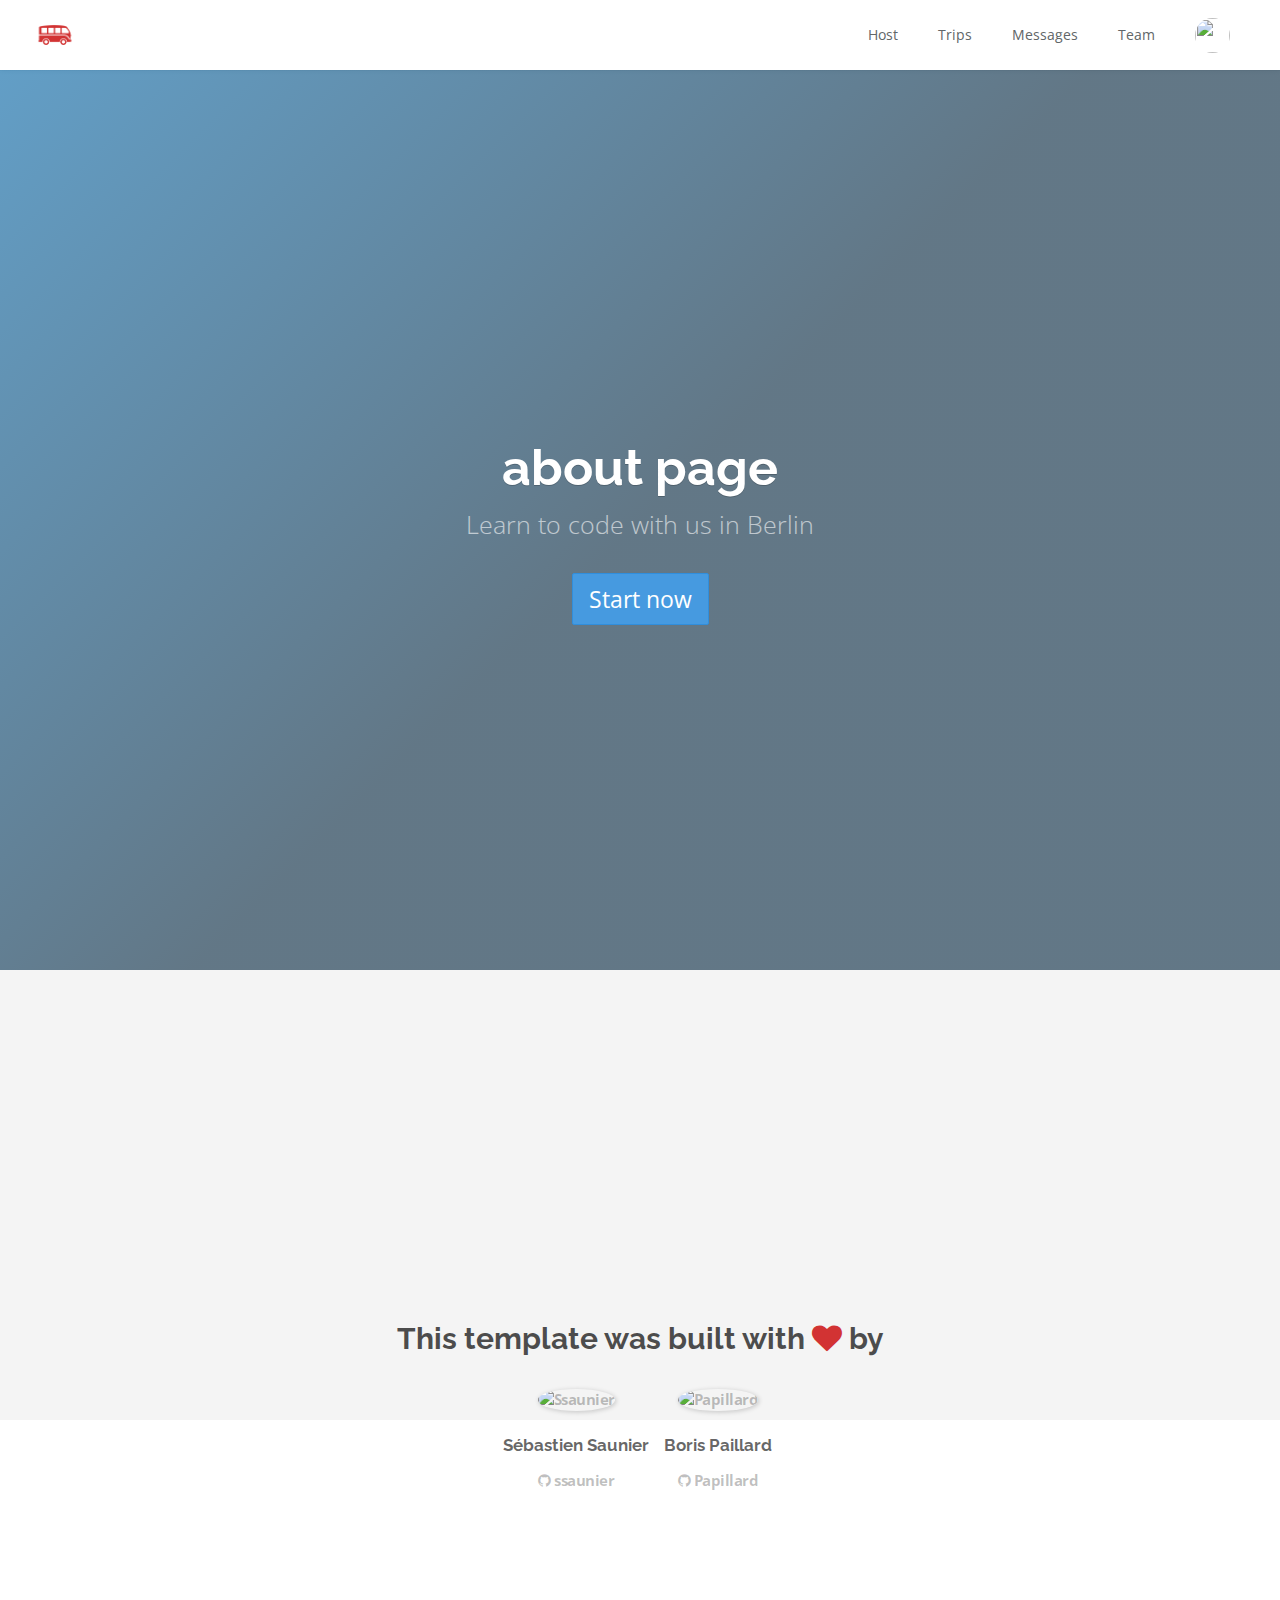
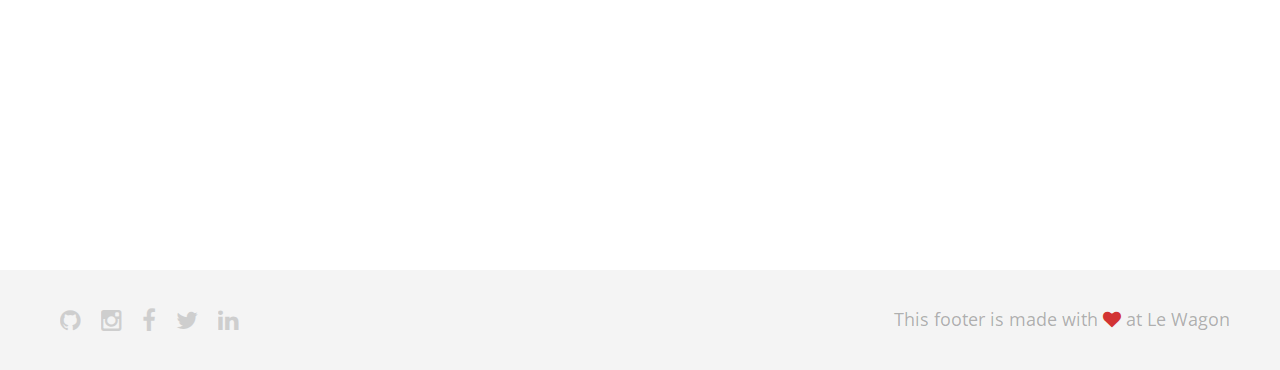
==== commit 512ddd9e: "Automated commit at 2017-08-07 10:06:17 UTC by middleman-deploy 2.0.0-alpha" ====
--- a/about.html
+++ b/about.html
@@ -7,12 +7,65 @@
           content="width=device-width, initial-scale=1, shrink-to-fit=no">
     <!-- Use the title from a page's frontmatter if it has one -->
     <title>Le Wagon - Middleman - About</title>
-    <link href="stylesheets/application-3c48b980.css" rel="stylesheet" />
+    <link href="stylesheets/application-acb8696b.css" rel="stylesheet" />
     <script src="javascripts/application-93de88c9.js"></script>
     <link href="images/favicon-f15af148.png" rel="icon" type="image/png" />
   </head>
   <body>
-    <div id="about">
+    <div class="navbar-wagon">
+  <!-- Logo -->
+  <a href="/" class="navbar-wagon-brand">
+    <img src="images/logo-acc9c0ec.png" id="logo" alt="Logo" />
+  </a>
+
+  <!-- Right Navigation -->
+  <div class="navbar-wagon-right hidden-xs hidden-sm">
+
+    <a href="" class="navbar-wagon-item navbar-wagon-link">Host</a>
+    <a href="" class="navbar-wagon-item navbar-wagon-link">Trips</a>
+    <a href="" class="navbar-wagon-item navbar-wagon-link">Messages</a>
+    <a href="http://localhost:4567/team.html" class="navbar-wagon-item navbar-wagon-link">Team</a>
+
+
+    <!-- Profile picture with dropdown list -->
+    <div class="navbar-wagon-item">
+      <div class="dropdown">
+        <img src="https://kitt.lewagon.com/placeholder/users/ssaunier" class="avatar dropdown-toggle" id="navbar-wagon-menu" data-toggle="dropdown">
+        <ul class="dropdown-menu dropdown-menu-right navbar-wagon-dropdown-menu">
+          <li><a href="#">Profile</a></li>
+          <li><a href="#">Dashboard</a></li>
+          <li><a href="#">Log Out</a></li>
+        </ul>
+      </div>
+    </div>
+  </div>
+
+  <!-- Dropdown appearing on mobile only -->
+  <div class="navbar-wagon-item hidden-md hidden-lg">
+    <div class="dropdown">
+      <i class="fa fa-bars dropdown-toggle" data-toggle="dropdown"></i>
+      <ul class="dropdown-menu dropdown-menu-right navbar-wagon-dropdown-menu">
+        <li><a href="#">Host</a></li>
+        <li><a href="#">Trips</a></li>
+        <li><a href="#">Messagese</a></li>
+      </ul>
+    </div>
+  </div>
+</div>
+
+    <div class="banner" style="background-image: linear-gradient(-225deg, rgba(0,101,168,0.6) 0%, rgba(0,36,61,0.6) 50%), url('https://kitt.lewagon.com/placeholder/cities/berlin');">
+  <div class="banner-content">
+    <h1>
+      about page
+    </h1>
+    <p>Learn to code with us in Berlin</p>
+    <a class="btn btn-primary btn-lg">Start now</a>
+  </div>
+</div>
+
+
+
+<div id="about">
   <div class="about-content">
     <h1>This template was built with <i class="fa fa-heart"></i> by</h1>
     <ul class="list-inline">
@@ -34,5 +87,18 @@
   </div>
 </div>
 
+    <div class="footer">
+  <div class="footer-links">
+    <a href="#"><i class="fa fa-github"></i></a>
+    <a href="#"><i class="fa fa-instagram"></i></a>
+    <a href="#"><i class="fa fa-facebook"></i></a>
+    <a href="#"><i class="fa fa-twitter"></i></a>
+    <a href="#"><i class="fa fa-linkedin"></i></a>
+  </div>
+  <div class="footer-copyright">
+    This footer is made with <i class="fa fa-heart"></i> at Le Wagon
+  </div>
+</div>
+
   </body>
 </html>
--- a/stylesheets/application-acb8696b.css
+++ b/stylesheets/application-acb8696b.css
@@ -0,0 +1,8 @@
+@import url("https://fonts.googleapis.com/css?family=Open+Sans:400,300,700|Raleway:400,100,300,700,500");/*!
+ * Bootstrap v3.3.7 (http://getbootstrap.com)
+ * Copyright 2011-2016 Twitter, Inc.
+ * Licensed under MIT (https://github.com/twbs/bootstrap/blob/master/LICENSE)
+ *//*! normalize.css v3.0.3 | MIT License | github.com/necolas/normalize.css */html{font-family:sans-serif;-ms-text-size-adjust:100%;-webkit-text-size-adjust:100%}body{margin:0}article,aside,details,figcaption,figure,footer,header,hgroup,main,menu,nav,section,summary{display:block}audio,canvas,progress,video{display:inline-block;vertical-align:baseline}audio:not([controls]){display:none;height:0}[hidden],template{display:none}a{background-color:transparent}a:active,a:hover{outline:0}abbr[title]{border-bottom:1px dotted}b,strong{font-weight:bold}dfn{font-style:italic}h1{font-size:2em;margin:0.67em 0}mark{background:#ff0;color:#000}small{font-size:80%}sub,sup{font-size:75%;line-height:0;position:relative;vertical-align:baseline}sup{top:-0.5em}sub{bottom:-0.25em}img{border:0}svg:not(:root){overflow:hidden}figure{margin:1em 40px}hr{-webkit-box-sizing:content-box;box-sizing:content-box;height:0}pre{overflow:auto}code,kbd,pre,samp{font-family:monospace, monospace;font-size:1em}button,input,optgroup,select,textarea{color:inherit;font:inherit;margin:0}button{overflow:visible}button,select{text-transform:none}button,html input[type="button"],input[type="reset"],input[type="submit"]{-webkit-appearance:button;cursor:pointer}button[disabled],html input[disabled]{cursor:default}button::-moz-focus-inner,input::-moz-focus-inner{border:0;padding:0}input{line-height:normal}input[type="checkbox"],input[type="radio"]{-webkit-box-sizing:border-box;box-sizing:border-box;padding:0}input[type="number"]::-webkit-inner-spin-button,input[type="number"]::-webkit-outer-spin-button{height:auto}input[type="search"]{-webkit-appearance:textfield;-webkit-box-sizing:content-box;box-sizing:content-box}input[type="search"]::-webkit-search-cancel-button,input[type="search"]::-webkit-search-decoration{-webkit-appearance:none}fieldset{border:1px solid #c0c0c0;margin:0 2px;padding:0.35em 0.625em 0.75em}legend{border:0;padding:0}textarea{overflow:auto}optgroup{font-weight:bold}table{border-collapse:collapse;border-spacing:0}td,th{padding:0}/*! Source: https://github.com/h5bp/html5-boilerplate/blob/master/src/css/main.css */@media print{*,*:before,*:after{background:transparent !important;color:#000 !important;-webkit-box-shadow:none !important;box-shadow:none !important;text-shadow:none !important}a,a:visited{text-decoration:underline}a[href]:after{content:" (" attr(href) ")"}abbr[title]:after{content:" (" attr(title) ")"}a[href^="#"]:after,a[href^="javascript:"]:after{content:""}pre,blockquote{border:1px solid #999;page-break-inside:avoid}thead{display:table-header-group}tr,img{page-break-inside:avoid}img{max-width:100% !important}p,h2,h3{orphans:3;widows:3}h2,h3{page-break-after:avoid}.navbar{display:none}.btn>.caret,.dropup>.btn>.caret{border-top-color:#000 !important}.label{border:1px solid #000}.table{border-collapse:collapse !important}.table td,.table th{background-color:#fff !important}.table-bordered th,.table-bordered td{border:1px solid #ddd !important}}@font-face{font-family:'Glyphicons Halflings';src:url("../assets/bootstrap/glyphicons-halflings-regular-86b6f62b.eot");src:url("../assets/bootstrap/glyphicons-halflings-regular-86b6f62b.eot?#iefix") format("embedded-opentype"),url("../assets/bootstrap/glyphicons-halflings-regular-ca35b697.woff2") format("woff2"),url("../assets/bootstrap/glyphicons-halflings-regular-278e49a8.woff") format("woff"),url("../assets/bootstrap/glyphicons-halflings-regular-44bc1850.ttf") format("truetype"),url("../assets/bootstrap/glyphicons-halflings-regular-de51a849.svg#glyphicons_halflingsregular") format("svg")}.glyphicon{position:relative;top:1px;display:inline-block;font-family:'Glyphicons Halflings';font-style:normal;font-weight:normal;line-height:1;-webkit-font-smoothing:antialiased;-moz-osx-font-smoothing:grayscale}.glyphicon-asterisk:before{content:"\002a"}.glyphicon-plus:before{content:"\002b"}.glyphicon-euro:before,.glyphicon-eur:before{content:"\20ac"}.glyphicon-minus:before{content:"\2212"}.glyphicon-cloud:before{content:"\2601"}.glyphicon-envelope:before{content:"\2709"}.glyphicon-pencil:before{content:"\270f"}.glyphicon-glass:before{content:"\e001"}.glyphicon-music:before{content:"\e002"}.glyphicon-search:before{content:"\e003"}.glyphicon-heart:before{content:"\e005"}.glyphicon-star:before{content:"\e006"}.glyphicon-star-empty:before{content:"\e007"}.glyphicon-user:before{content:"\e008"}.glyphicon-film:before{content:"\e009"}.glyphicon-th-large:before{content:"\e010"}.glyphicon-th:before{content:"\e011"}.glyphicon-th-list:before{content:"\e012"}.glyphicon-ok:before{content:"\e013"}.glyphicon-remove:before{content:"\e014"}.glyphicon-zoom-in:before{content:"\e015"}.glyphicon-zoom-out:before{content:"\e016"}.glyphicon-off:before{content:"\e017"}.glyphicon-signal:before{content:"\e018"}.glyphicon-cog:before{content:"\e019"}.glyphicon-trash:before{content:"\e020"}.glyphicon-home:before{content:"\e021"}.glyphicon-file:before{content:"\e022"}.glyphicon-time:before{content:"\e023"}.glyphicon-road:before{content:"\e024"}.glyphicon-download-alt:before{content:"\e025"}.glyphicon-download:before{content:"\e026"}.glyphicon-upload:before{content:"\e027"}.glyphicon-inbox:before{content:"\e028"}.glyphicon-play-circle:before{content:"\e029"}.glyphicon-repeat:before{content:"\e030"}.glyphicon-refresh:before{content:"\e031"}.glyphicon-list-alt:before{content:"\e032"}.glyphicon-lock:before{content:"\e033"}.glyphicon-flag:before{content:"\e034"}.glyphicon-headphones:before{content:"\e035"}.glyphicon-volume-off:before{content:"\e036"}.glyphicon-volume-down:before{content:"\e037"}.glyphicon-volume-up:before{content:"\e038"}.glyphicon-qrcode:before{content:"\e039"}.glyphicon-barcode:before{content:"\e040"}.glyphicon-tag:before{content:"\e041"}.glyphicon-tags:before{content:"\e042"}.glyphicon-book:before{content:"\e043"}.glyphicon-bookmark:before{content:"\e044"}.glyphicon-print:before{content:"\e045"}.glyphicon-camera:before{content:"\e046"}.glyphicon-font:before{content:"\e047"}.glyphicon-bold:before{content:"\e048"}.glyphicon-italic:before{content:"\e049"}.glyphicon-text-height:before{content:"\e050"}.glyphicon-text-width:before{content:"\e051"}.glyphicon-align-left:before{content:"\e052"}.glyphicon-align-center:before{content:"\e053"}.glyphicon-align-right:before{content:"\e054"}.glyphicon-align-justify:before{content:"\e055"}.glyphicon-list:before{content:"\e056"}.glyphicon-indent-left:before{content:"\e057"}.glyphicon-indent-right:before{content:"\e058"}.glyphicon-facetime-video:before{content:"\e059"}.glyphicon-picture:before{content:"\e060"}.glyphicon-map-marker:before{content:"\e062"}.glyphicon-adjust:before{content:"\e063"}.glyphicon-tint:before{content:"\e064"}.glyphicon-edit:before{content:"\e065"}.glyphicon-share:before{content:"\e066"}.glyphicon-check:before{content:"\e067"}.glyphicon-move:before{content:"\e068"}.glyphicon-step-backward:before{content:"\e069"}.glyphicon-fast-backward:before{content:"\e070"}.glyphicon-backward:before{content:"\e071"}.glyphicon-play:before{content:"\e072"}.glyphicon-pause:before{content:"\e073"}.glyphicon-stop:before{content:"\e074"}.glyphicon-forward:before{content:"\e075"}.glyphicon-fast-forward:before{content:"\e076"}.glyphicon-step-forward:before{content:"\e077"}.glyphicon-eject:before{content:"\e078"}.glyphicon-chevron-left:before{content:"\e079"}.glyphicon-chevron-right:before{content:"\e080"}.glyphicon-plus-sign:before{content:"\e081"}.glyphicon-minus-sign:before{content:"\e082"}.glyphicon-remove-sign:before{content:"\e083"}.glyphicon-ok-sign:before{content:"\e084"}.glyphicon-question-sign:before{content:"\e085"}.glyphicon-info-sign:before{content:"\e086"}.glyphicon-screenshot:before{content:"\e087"}.glyphicon-remove-circle:before{content:"\e088"}.glyphicon-ok-circle:before{content:"\e089"}.glyphicon-ban-circle:before{content:"\e090"}.glyphicon-arrow-left:before{content:"\e091"}.glyphicon-arrow-right:before{content:"\e092"}.glyphicon-arrow-up:before{content:"\e093"}.glyphicon-arrow-down:before{content:"\e094"}.glyphicon-share-alt:before{content:"\e095"}.glyphicon-resize-full:before{content:"\e096"}.glyphicon-resize-small:before{content:"\e097"}.glyphicon-exclamation-sign:before{content:"\e101"}.glyphicon-gift:before{content:"\e102"}.glyphicon-leaf:before{content:"\e103"}.glyphicon-fire:before{content:"\e104"}.glyphicon-eye-open:before{content:"\e105"}.glyphicon-eye-close:before{content:"\e106"}.glyphicon-warning-sign:before{content:"\e107"}.glyphicon-plane:before{content:"\e108"}.glyphicon-calendar:before{content:"\e109"}.glyphicon-random:before{content:"\e110"}.glyphicon-comment:before{content:"\e111"}.glyphicon-magnet:before{content:"\e112"}.glyphicon-chevron-up:before{content:"\e113"}.glyphicon-chevron-down:before{content:"\e114"}.glyphicon-retweet:before{content:"\e115"}.glyphicon-shopping-cart:before{content:"\e116"}.glyphicon-folder-close:before{content:"\e117"}.glyphicon-folder-open:before{content:"\e118"}.glyphicon-resize-vertical:before{content:"\e119"}.glyphicon-resize-horizontal:before{content:"\e120"}.glyphicon-hdd:before{content:"\e121"}.glyphicon-bullhorn:before{content:"\e122"}.glyphicon-bell:before{content:"\e123"}.glyphicon-certificate:before{content:"\e124"}.glyphicon-thumbs-up:before{content:"\e125"}.glyphicon-thumbs-down:before{content:"\e126"}.glyphicon-hand-right:before{content:"\e127"}.glyphicon-hand-left:before{content:"\e128"}.glyphicon-hand-up:before{content:"\e129"}.glyphicon-hand-down:before{content:"\e130"}.glyphicon-circle-arrow-right:before{content:"\e131"}.glyphicon-circle-arrow-left:before{content:"\e132"}.glyphicon-circle-arrow-up:before{content:"\e133"}.glyphicon-circle-arrow-down:before{content:"\e134"}.glyphicon-globe:before{content:"\e135"}.glyphicon-wrench:before{content:"\e136"}.glyphicon-tasks:before{content:"\e137"}.glyphicon-filter:before{content:"\e138"}.glyphicon-briefcase:before{content:"\e139"}.glyphicon-fullscreen:before{content:"\e140"}.glyphicon-dashboard:before{content:"\e141"}.glyphicon-paperclip:before{content:"\e142"}.glyphicon-heart-empty:before{content:"\e143"}.glyphicon-link:before{content:"\e144"}.glyphicon-phone:before{content:"\e145"}.glyphicon-pushpin:before{content:"\e146"}.glyphicon-usd:before{content:"\e148"}.glyphicon-gbp:before{content:"\e149"}.glyphicon-sort:before{content:"\e150"}.glyphicon-sort-by-alphabet:before{content:"\e151"}.glyphicon-sort-by-alphabet-alt:before{content:"\e152"}.glyphicon-sort-by-order:before{content:"\e153"}.glyphicon-sort-by-order-alt:before{content:"\e154"}.glyphicon-sort-by-attributes:before{content:"\e155"}.glyphicon-sort-by-attributes-alt:before{content:"\e156"}.glyphicon-unchecked:before{content:"\e157"}.glyphicon-expand:before{content:"\e158"}.glyphicon-collapse-down:before{content:"\e159"}.glyphicon-collapse-up:before{content:"\e160"}.glyphicon-log-in:before{content:"\e161"}.glyphicon-flash:before{content:"\e162"}.glyphicon-log-out:before{content:"\e163"}.glyphicon-new-window:before{content:"\e164"}.glyphicon-record:before{content:"\e165"}.glyphicon-save:before{content:"\e166"}.glyphicon-open:before{content:"\e167"}.glyphicon-saved:before{content:"\e168"}.glyphicon-import:before{content:"\e169"}.glyphicon-export:before{content:"\e170"}.glyphicon-send:before{content:"\e171"}.glyphicon-floppy-disk:before{content:"\e172"}.glyphicon-floppy-saved:before{content:"\e173"}.glyphicon-floppy-remove:before{content:"\e174"}.glyphicon-floppy-save:before{content:"\e175"}.glyphicon-floppy-open:before{content:"\e176"}.glyphicon-credit-card:before{content:"\e177"}.glyphicon-transfer:before{content:"\e178"}.glyphicon-cutlery:before{content:"\e179"}.glyphicon-header:before{content:"\e180"}.glyphicon-compressed:before{content:"\e181"}.glyphicon-earphone:before{content:"\e182"}.glyphicon-phone-alt:before{content:"\e183"}.glyphicon-tower:before{content:"\e184"}.glyphicon-stats:before{content:"\e185"}.glyphicon-sd-video:before{content:"\e186"}.glyphicon-hd-video:before{content:"\e187"}.glyphicon-subtitles:before{content:"\e188"}.glyphicon-sound-stereo:before{content:"\e189"}.glyphicon-sound-dolby:before{content:"\e190"}.glyphicon-sound-5-1:before{content:"\e191"}.glyphicon-sound-6-1:before{content:"\e192"}.glyphicon-sound-7-1:before{content:"\e193"}.glyphicon-copyright-mark:before{content:"\e194"}.glyphicon-registration-mark:before{content:"\e195"}.glyphicon-cloud-download:before{content:"\e197"}.glyphicon-cloud-upload:before{content:"\e198"}.glyphicon-tree-conifer:before{content:"\e199"}.glyphicon-tree-deciduous:before{content:"\e200"}.glyphicon-cd:before{content:"\e201"}.glyphicon-save-file:before{content:"\e202"}.glyphicon-open-file:before{content:"\e203"}.glyphicon-level-up:before{content:"\e204"}.glyphicon-copy:before{content:"\e205"}.glyphicon-paste:before{content:"\e206"}.glyphicon-alert:before{content:"\e209"}.glyphicon-equalizer:before{content:"\e210"}.glyphicon-king:before{content:"\e211"}.glyphicon-queen:before{content:"\e212"}.glyphicon-pawn:before{content:"\e213"}.glyphicon-bishop:before{content:"\e214"}.glyphicon-knight:before{content:"\e215"}.glyphicon-baby-formula:before{content:"\e216"}.glyphicon-tent:before{content:"\26fa"}.glyphicon-blackboard:before{content:"\e218"}.glyphicon-bed:before{content:"\e219"}.glyphicon-apple:before{content:"\f8ff"}.glyphicon-erase:before{content:"\e221"}.glyphicon-hourglass:before{content:"\231b"}.glyphicon-lamp:before{content:"\e223"}.glyphicon-duplicate:before{content:"\e224"}.glyphicon-piggy-bank:before{content:"\e225"}.glyphicon-scissors:before{content:"\e226"}.glyphicon-bitcoin:before{content:"\e227"}.glyphicon-btc:before{content:"\e227"}.glyphicon-xbt:before{content:"\e227"}.glyphicon-yen:before{content:"\00a5"}.glyphicon-jpy:before{content:"\00a5"}.glyphicon-ruble:before{content:"\20bd"}.glyphicon-rub:before{content:"\20bd"}.glyphicon-scale:before{content:"\e230"}.glyphicon-ice-lolly:before{content:"\e231"}.glyphicon-ice-lolly-tasted:before{content:"\e232"}.glyphicon-education:before{content:"\e233"}.glyphicon-option-horizontal:before{content:"\e234"}.glyphicon-option-vertical:before{content:"\e235"}.glyphicon-menu-hamburger:before{content:"\e236"}.glyphicon-modal-window:before{content:"\e237"}.glyphicon-oil:before{content:"\e238"}.glyphicon-grain:before{content:"\e239"}.glyphicon-sunglasses:before{content:"\e240"}.glyphicon-text-size:before{content:"\e241"}.glyphicon-text-color:before{content:"\e242"}.glyphicon-text-background:before{content:"\e243"}.glyphicon-object-align-top:before{content:"\e244"}.glyphicon-object-align-bottom:before{content:"\e245"}.glyphicon-object-align-horizontal:before{content:"\e246"}.glyphicon-object-align-left:before{content:"\e247"}.glyphicon-object-align-vertical:before{content:"\e248"}.glyphicon-object-align-right:before{content:"\e249"}.glyphicon-triangle-right:before{content:"\e250"}.glyphicon-triangle-left:before{content:"\e251"}.glyphicon-triangle-bottom:before{content:"\e252"}.glyphicon-triangle-top:before{content:"\e253"}.glyphicon-console:before{content:"\e254"}.glyphicon-superscript:before{content:"\e255"}.glyphicon-subscript:before{content:"\e256"}.glyphicon-menu-left:before{content:"\e257"}.glyphicon-menu-right:before{content:"\e258"}.glyphicon-menu-down:before{content:"\e259"}.glyphicon-menu-up:before{content:"\e260"}*{-webkit-box-sizing:border-box;box-sizing:border-box}*:before,*:after{-webkit-box-sizing:border-box;box-sizing:border-box}html{font-size:10px;-webkit-tap-highlight-color:transparent}body{font-family:"Open Sans", "Helvetica", "sans-serif";font-size:18px;line-height:1.42857143;color:#333333;background-color:#F4F4F4}input,button,select,textarea{font-family:inherit;font-size:inherit;line-height:inherit}a{color:#469AE0;text-decoration:none}a:hover,a:focus{color:#1f74ba;text-decoration:underline}a:focus{outline:5px auto -webkit-focus-ring-color;outline-offset:-2px}figure{margin:0}img{vertical-align:middle}.img-responsive{display:block;max-width:100%;height:auto}.img-rounded{border-radius:2px}.img-thumbnail{padding:4px;line-height:1.42857143;background-color:#F4F4F4;border:1px solid #ddd;border-radius:2px;-webkit-transition:all 0.2s ease-in-out;transition:all 0.2s ease-in-out;display:inline-block;max-width:100%;height:auto}.img-circle{border-radius:50%}hr{margin-top:25px;margin-bottom:25px;border:0;border-top:1px solid #eeeeee}.sr-only{position:absolute;width:1px;height:1px;margin:-1px;padding:0;overflow:hidden;clip:rect(0, 0, 0, 0);border:0}.sr-only-focusable:active,.sr-only-focusable:focus{position:static;width:auto;height:auto;margin:0;overflow:visible;clip:auto}[role="button"]{cursor:pointer}h1,h2,h3,h4,h5,h6,.h1,.h2,.h3,.h4,.h5,.h6{font-family:"Raleway", "Helvetica", "sans-serif";font-weight:500;line-height:1.1;color:inherit}h1 small,h1 .small,h2 small,h2 .small,h3 small,h3 .small,h4 small,h4 .small,h5 small,h5 .small,h6 small,h6 .small,.h1 small,.h1 .small,.h2 small,.h2 .small,.h3 small,.h3 .small,.h4 small,.h4 .small,.h5 small,.h5 .small,.h6 small,.h6 .small{font-weight:normal;line-height:1;color:#777777}h1,.h1,h2,.h2,h3,.h3{margin-top:25px;margin-bottom:12.5px}h1 small,h1 .small,.h1 small,.h1 .small,h2 small,h2 .small,.h2 small,.h2 .small,h3 small,h3 .small,.h3 small,.h3 .small{font-size:65%}h4,.h4,h5,.h5,h6,.h6{margin-top:12.5px;margin-bottom:12.5px}h4 small,h4 .small,.h4 small,.h4 .small,h5 small,h5 .small,.h5 small,.h5 .small,h6 small,h6 .small,.h6 small,.h6 .small{font-size:75%}h1,.h1{font-size:46px}h2,.h2{font-size:38px}h3,.h3{font-size:31px}h4,.h4{font-size:23px}h5,.h5{font-size:18px}h6,.h6{font-size:16px}p{margin:0 0 12.5px}.lead{margin-bottom:25px;font-size:20px;font-weight:300;line-height:1.4}@media (min-width: 768px){.lead{font-size:27px}}small,.small{font-size:88%}mark,.mark{background-color:#fcf8e3;padding:.2em}.text-left{text-align:left}.text-right{text-align:right}.text-center{text-align:center}.text-justify{text-align:justify}.text-nowrap{white-space:nowrap}.text-lowercase{text-transform:lowercase}.text-uppercase,.initialism{text-transform:uppercase}.text-capitalize{text-transform:capitalize}.text-muted{color:#777777}.text-primary{color:#469AE0}a.text-primary:hover,a.text-primary:focus{color:#2381d0}.text-success{color:#3c763d}a.text-success:hover,a.text-success:focus{color:#2b542c}.text-info{color:#31708f}a.text-info:hover,a.text-info:focus{color:#245269}.text-warning{color:#8a6d3b}a.text-warning:hover,a.text-warning:focus{color:#66512c}.text-danger{color:#a94442}a.text-danger:hover,a.text-danger:focus{color:#843534}.bg-primary{color:#fff}.bg-primary{background-color:#469AE0}a.bg-primary:hover,a.bg-primary:focus{background-color:#2381d0}.bg-success{background-color:#dff0d8}a.bg-success:hover,a.bg-success:focus{background-color:#c1e2b3}.bg-info{background-color:#d9edf7}a.bg-info:hover,a.bg-info:focus{background-color:#afd9ee}.bg-warning{background-color:#fcf8e3}a.bg-warning:hover,a.bg-warning:focus{background-color:#f7ecb5}.bg-danger{background-color:#f2dede}a.bg-danger:hover,a.bg-danger:focus{background-color:#e4b9b9}.page-header{padding-bottom:11.5px;margin:50px 0 25px;border-bottom:1px solid #eeeeee}ul,ol{margin-top:0;margin-bottom:12.5px}ul ul,ul ol,ol ul,ol ol{margin-bottom:0}.list-unstyled{padding-left:0;list-style:none}.list-inline{padding-left:0;list-style:none;margin-left:-5px}.list-inline>li{display:inline-block;padding-left:5px;padding-right:5px}dl{margin-top:0;margin-bottom:25px}dt,dd{line-height:1.42857143}dt{font-weight:bold}dd{margin-left:0}.dl-horizontal dd:before,.dl-horizontal dd:after{content:" ";display:table}.dl-horizontal dd:after{clear:both}@media (min-width: 768px){.dl-horizontal dt{float:left;width:160px;clear:left;text-align:right;overflow:hidden;text-overflow:ellipsis;white-space:nowrap}.dl-horizontal dd{margin-left:180px}}abbr[title],abbr[data-original-title]{cursor:help;border-bottom:1px dotted #777777}.initialism{font-size:90%}blockquote{padding:12.5px 25px;margin:0 0 25px;font-size:22.5px;border-left:5px solid #eeeeee}blockquote p:last-child,blockquote ul:last-child,blockquote ol:last-child{margin-bottom:0}blockquote footer,blockquote small,blockquote .small{display:block;font-size:80%;line-height:1.42857143;color:#777777}blockquote footer:before,blockquote small:before,blockquote .small:before{content:'\2014 \00A0'}.blockquote-reverse,blockquote.pull-right{padding-right:15px;padding-left:0;border-right:5px solid #eeeeee;border-left:0;text-align:right}.blockquote-reverse footer:before,.blockquote-reverse small:before,.blockquote-reverse .small:before,blockquote.pull-right footer:before,blockquote.pull-right small:before,blockquote.pull-right .small:before{content:''}.blockquote-reverse footer:after,.blockquote-reverse small:after,.blockquote-reverse .small:after,blockquote.pull-right footer:after,blockquote.pull-right small:after,blockquote.pull-right .small:after{content:'\00A0 \2014'}address{margin-bottom:25px;font-style:normal;line-height:1.42857143}code,kbd,pre,samp{font-family:Menlo, Monaco, Consolas, "Courier New", monospace}code{padding:2px 4px;font-size:90%;color:#c7254e;background-color:#f9f2f4;border-radius:2px}kbd{padding:2px 4px;font-size:90%;color:#fff;background-color:#333;border-radius:2px;-webkit-box-shadow:inset 0 -1px 0 rgba(0,0,0,0.25);box-shadow:inset 0 -1px 0 rgba(0,0,0,0.25)}kbd kbd{padding:0;font-size:100%;font-weight:bold;-webkit-box-shadow:none;box-shadow:none}pre{display:block;padding:12px;margin:0 0 12.5px;font-size:17px;line-height:1.42857143;word-break:break-all;word-wrap:break-word;color:#333333;background-color:#f5f5f5;border:1px solid #ccc;border-radius:2px}pre code{padding:0;font-size:inherit;color:inherit;white-space:pre-wrap;background-color:transparent;border-radius:0}.pre-scrollable{max-height:340px;overflow-y:scroll}.container{margin-right:auto;margin-left:auto;padding-left:15px;padding-right:15px}.container:before,.container:after{content:" ";display:table}.container:after{clear:both}@media (min-width: 768px){.container{width:750px}}@media (min-width: 992px){.container{width:970px}}@media (min-width: 1200px){.container{width:1170px}}.container-fluid{margin-right:auto;margin-left:auto;padding-left:15px;padding-right:15px}.container-fluid:before,.container-fluid:after{content:" ";display:table}.container-fluid:after{clear:both}.row{margin-left:-15px;margin-right:-15px}.row:before,.row:after{content:" ";display:table}.row:after{clear:both}.col-xs-1,.col-sm-1,.col-md-1,.col-lg-1,.col-xs-2,.col-sm-2,.col-md-2,.col-lg-2,.col-xs-3,.col-sm-3,.col-md-3,.col-lg-3,.col-xs-4,.col-sm-4,.col-md-4,.col-lg-4,.col-xs-5,.col-sm-5,.col-md-5,.col-lg-5,.col-xs-6,.col-sm-6,.col-md-6,.col-lg-6,.col-xs-7,.col-sm-7,.col-md-7,.col-lg-7,.col-xs-8,.col-sm-8,.col-md-8,.col-lg-8,.col-xs-9,.col-sm-9,.col-md-9,.col-lg-9,.col-xs-10,.col-sm-10,.col-md-10,.col-lg-10,.col-xs-11,.col-sm-11,.col-md-11,.col-lg-11,.col-xs-12,.col-sm-12,.col-md-12,.col-lg-12{position:relative;min-height:1px;padding-left:15px;padding-right:15px}.col-xs-1,.col-xs-2,.col-xs-3,.col-xs-4,.col-xs-5,.col-xs-6,.col-xs-7,.col-xs-8,.col-xs-9,.col-xs-10,.col-xs-11,.col-xs-12{float:left}.col-xs-1{width:8.33333333%}.col-xs-2{width:16.66666667%}.col-xs-3{width:25%}.col-xs-4{width:33.33333333%}.col-xs-5{width:41.66666667%}.col-xs-6{width:50%}.col-xs-7{width:58.33333333%}.col-xs-8{width:66.66666667%}.col-xs-9{width:75%}.col-xs-10{width:83.33333333%}.col-xs-11{width:91.66666667%}.col-xs-12{width:100%}.col-xs-pull-0{right:auto}.col-xs-pull-1{right:8.33333333%}.col-xs-pull-2{right:16.66666667%}.col-xs-pull-3{right:25%}.col-xs-pull-4{right:33.33333333%}.col-xs-pull-5{right:41.66666667%}.col-xs-pull-6{right:50%}.col-xs-pull-7{right:58.33333333%}.col-xs-pull-8{right:66.66666667%}.col-xs-pull-9{right:75%}.col-xs-pull-10{right:83.33333333%}.col-xs-pull-11{right:91.66666667%}.col-xs-pull-12{right:100%}.col-xs-push-0{left:auto}.col-xs-push-1{left:8.33333333%}.col-xs-push-2{left:16.66666667%}.col-xs-push-3{left:25%}.col-xs-push-4{left:33.33333333%}.col-xs-push-5{left:41.66666667%}.col-xs-push-6{left:50%}.col-xs-push-7{left:58.33333333%}.col-xs-push-8{left:66.66666667%}.col-xs-push-9{left:75%}.col-xs-push-10{left:83.33333333%}.col-xs-push-11{left:91.66666667%}.col-xs-push-12{left:100%}.col-xs-offset-0{margin-left:0%}.col-xs-offset-1{margin-left:8.33333333%}.col-xs-offset-2{margin-left:16.66666667%}.col-xs-offset-3{margin-left:25%}.col-xs-offset-4{margin-left:33.33333333%}.col-xs-offset-5{margin-left:41.66666667%}.col-xs-offset-6{margin-left:50%}.col-xs-offset-7{margin-left:58.33333333%}.col-xs-offset-8{margin-left:66.66666667%}.col-xs-offset-9{margin-left:75%}.col-xs-offset-10{margin-left:83.33333333%}.col-xs-offset-11{margin-left:91.66666667%}.col-xs-offset-12{margin-left:100%}@media (min-width: 768px){.col-sm-1,.col-sm-2,.col-sm-3,.col-sm-4,.col-sm-5,.col-sm-6,.col-sm-7,.col-sm-8,.col-sm-9,.col-sm-10,.col-sm-11,.col-sm-12{float:left}.col-sm-1{width:8.33333333%}.col-sm-2{width:16.66666667%}.col-sm-3{width:25%}.col-sm-4{width:33.33333333%}.col-sm-5{width:41.66666667%}.col-sm-6{width:50%}.col-sm-7{width:58.33333333%}.col-sm-8{width:66.66666667%}.col-sm-9{width:75%}.col-sm-10{width:83.33333333%}.col-sm-11{width:91.66666667%}.col-sm-12{width:100%}.col-sm-pull-0{right:auto}.col-sm-pull-1{right:8.33333333%}.col-sm-pull-2{right:16.66666667%}.col-sm-pull-3{right:25%}.col-sm-pull-4{right:33.33333333%}.col-sm-pull-5{right:41.66666667%}.col-sm-pull-6{right:50%}.col-sm-pull-7{right:58.33333333%}.col-sm-pull-8{right:66.66666667%}.col-sm-pull-9{right:75%}.col-sm-pull-10{right:83.33333333%}.col-sm-pull-11{right:91.66666667%}.col-sm-pull-12{right:100%}.col-sm-push-0{left:auto}.col-sm-push-1{left:8.33333333%}.col-sm-push-2{left:16.66666667%}.col-sm-push-3{left:25%}.col-sm-push-4{left:33.33333333%}.col-sm-push-5{left:41.66666667%}.col-sm-push-6{left:50%}.col-sm-push-7{left:58.33333333%}.col-sm-push-8{left:66.66666667%}.col-sm-push-9{left:75%}.col-sm-push-10{left:83.33333333%}.col-sm-push-11{left:91.66666667%}.col-sm-push-12{left:100%}.col-sm-offset-0{margin-left:0%}.col-sm-offset-1{margin-left:8.33333333%}.col-sm-offset-2{margin-left:16.66666667%}.col-sm-offset-3{margin-left:25%}.col-sm-offset-4{margin-left:33.33333333%}.col-sm-offset-5{margin-left:41.66666667%}.col-sm-offset-6{margin-left:50%}.col-sm-offset-7{margin-left:58.33333333%}.col-sm-offset-8{margin-left:66.66666667%}.col-sm-offset-9{margin-left:75%}.col-sm-offset-10{margin-left:83.33333333%}.col-sm-offset-11{margin-left:91.66666667%}.col-sm-offset-12{margin-left:100%}}@media (min-width: 992px){.col-md-1,.col-md-2,.col-md-3,.col-md-4,.col-md-5,.col-md-6,.col-md-7,.col-md-8,.col-md-9,.col-md-10,.col-md-11,.col-md-12{float:left}.col-md-1{width:8.33333333%}.col-md-2{width:16.66666667%}.col-md-3{width:25%}.col-md-4{width:33.33333333%}.col-md-5{width:41.66666667%}.col-md-6{width:50%}.col-md-7{width:58.33333333%}.col-md-8{width:66.66666667%}.col-md-9{width:75%}.col-md-10{width:83.33333333%}.col-md-11{width:91.66666667%}.col-md-12{width:100%}.col-md-pull-0{right:auto}.col-md-pull-1{right:8.33333333%}.col-md-pull-2{right:16.66666667%}.col-md-pull-3{right:25%}.col-md-pull-4{right:33.33333333%}.col-md-pull-5{right:41.66666667%}.col-md-pull-6{right:50%}.col-md-pull-7{right:58.33333333%}.col-md-pull-8{right:66.66666667%}.col-md-pull-9{right:75%}.col-md-pull-10{right:83.33333333%}.col-md-pull-11{right:91.66666667%}.col-md-pull-12{right:100%}.col-md-push-0{left:auto}.col-md-push-1{left:8.33333333%}.col-md-push-2{left:16.66666667%}.col-md-push-3{left:25%}.col-md-push-4{left:33.33333333%}.col-md-push-5{left:41.66666667%}.col-md-push-6{left:50%}.col-md-push-7{left:58.33333333%}.col-md-push-8{left:66.66666667%}.col-md-push-9{left:75%}.col-md-push-10{left:83.33333333%}.col-md-push-11{left:91.66666667%}.col-md-push-12{left:100%}.col-md-offset-0{margin-left:0%}.col-md-offset-1{margin-left:8.33333333%}.col-md-offset-2{margin-left:16.66666667%}.col-md-offset-3{margin-left:25%}.col-md-offset-4{margin-left:33.33333333%}.col-md-offset-5{margin-left:41.66666667%}.col-md-offset-6{margin-left:50%}.col-md-offset-7{margin-left:58.33333333%}.col-md-offset-8{margin-left:66.66666667%}.col-md-offset-9{margin-left:75%}.col-md-offset-10{margin-left:83.33333333%}.col-md-offset-11{margin-left:91.66666667%}.col-md-offset-12{margin-left:100%}}@media (min-width: 1200px){.col-lg-1,.col-lg-2,.col-lg-3,.col-lg-4,.col-lg-5,.col-lg-6,.col-lg-7,.col-lg-8,.col-lg-9,.col-lg-10,.col-lg-11,.col-lg-12{float:left}.col-lg-1{width:8.33333333%}.col-lg-2{width:16.66666667%}.col-lg-3{width:25%}.col-lg-4{width:33.33333333%}.col-lg-5{width:41.66666667%}.col-lg-6{width:50%}.col-lg-7{width:58.33333333%}.col-lg-8{width:66.66666667%}.col-lg-9{width:75%}.col-lg-10{width:83.33333333%}.col-lg-11{width:91.66666667%}.col-lg-12{width:100%}.col-lg-pull-0{right:auto}.col-lg-pull-1{right:8.33333333%}.col-lg-pull-2{right:16.66666667%}.col-lg-pull-3{right:25%}.col-lg-pull-4{right:33.33333333%}.col-lg-pull-5{right:41.66666667%}.col-lg-pull-6{right:50%}.col-lg-pull-7{right:58.33333333%}.col-lg-pull-8{right:66.66666667%}.col-lg-pull-9{right:75%}.col-lg-pull-10{right:83.33333333%}.col-lg-pull-11{right:91.66666667%}.col-lg-pull-12{right:100%}.col-lg-push-0{left:auto}.col-lg-push-1{left:8.33333333%}.col-lg-push-2{left:16.66666667%}.col-lg-push-3{left:25%}.col-lg-push-4{left:33.33333333%}.col-lg-push-5{left:41.66666667%}.col-lg-push-6{left:50%}.col-lg-push-7{left:58.33333333%}.col-lg-push-8{left:66.66666667%}.col-lg-push-9{left:75%}.col-lg-push-10{left:83.33333333%}.col-lg-push-11{left:91.66666667%}.col-lg-push-12{left:100%}.col-lg-offset-0{margin-left:0%}.col-lg-offset-1{margin-left:8.33333333%}.col-lg-offset-2{margin-left:16.66666667%}.col-lg-offset-3{margin-left:25%}.col-lg-offset-4{margin-left:33.33333333%}.col-lg-offset-5{margin-left:41.66666667%}.col-lg-offset-6{margin-left:50%}.col-lg-offset-7{margin-left:58.33333333%}.col-lg-offset-8{margin-left:66.66666667%}.col-lg-offset-9{margin-left:75%}.col-lg-offset-10{margin-left:83.33333333%}.col-lg-offset-11{margin-left:91.66666667%}.col-lg-offset-12{margin-left:100%}}table{background-color:transparent}caption{padding-top:8px;padding-bottom:8px;color:#777777;text-align:left}th{text-align:left}.table{width:100%;max-width:100%;margin-bottom:25px}.table>thead>tr>th,.table>thead>tr>td,.table>tbody>tr>th,.table>tbody>tr>td,.table>tfoot>tr>th,.table>tfoot>tr>td{padding:8px;line-height:1.42857143;vertical-align:top;border-top:1px solid #ddd}.table>thead>tr>th{vertical-align:bottom;border-bottom:2px solid #ddd}.table>caption+thead>tr:first-child>th,.table>caption+thead>tr:first-child>td,.table>colgroup+thead>tr:first-child>th,.table>colgroup+thead>tr:first-child>td,.table>thead:first-child>tr:first-child>th,.table>thead:first-child>tr:first-child>td{border-top:0}.table>tbody+tbody{border-top:2px solid #ddd}.table .table{background-color:#F4F4F4}.table-condensed>thead>tr>th,.table-condensed>thead>tr>td,.table-condensed>tbody>tr>th,.table-condensed>tbody>tr>td,.table-condensed>tfoot>tr>th,.table-condensed>tfoot>tr>td{padding:5px}.table-bordered{border:1px solid #ddd}.table-bordered>thead>tr>th,.table-bordered>thead>tr>td,.table-bordered>tbody>tr>th,.table-bordered>tbody>tr>td,.table-bordered>tfoot>tr>th,.table-bordered>tfoot>tr>td{border:1px solid #ddd}.table-bordered>thead>tr>th,.table-bordered>thead>tr>td{border-bottom-width:2px}.table-striped>tbody>tr:nth-of-type(odd){background-color:#f9f9f9}.table-hover>tbody>tr:hover{background-color:#f5f5f5}table col[class*="col-"]{position:static;float:none;display:table-column}table td[class*="col-"],table th[class*="col-"]{position:static;float:none;display:table-cell}.table>thead>tr>td.active,.table>thead>tr>th.active,.table>thead>tr.active>td,.table>thead>tr.active>th,.table>tbody>tr>td.active,.table>tbody>tr>th.active,.table>tbody>tr.active>td,.table>tbody>tr.active>th,.table>tfoot>tr>td.active,.table>tfoot>tr>th.active,.table>tfoot>tr.active>td,.table>tfoot>tr.active>th{background-color:#f5f5f5}.table-hover>tbody>tr>td.active:hover,.table-hover>tbody>tr>th.active:hover,.table-hover>tbody>tr.active:hover>td,.table-hover>tbody>tr:hover>.active,.table-hover>tbody>tr.active:hover>th{background-color:#e8e8e8}.table>thead>tr>td.success,.table>thead>tr>th.success,.table>thead>tr.success>td,.table>thead>tr.success>th,.table>tbody>tr>td.success,.table>tbody>tr>th.success,.table>tbody>tr.success>td,.table>tbody>tr.success>th,.table>tfoot>tr>td.success,.table>tfoot>tr>th.success,.table>tfoot>tr.success>td,.table>tfoot>tr.success>th{background-color:#dff0d8}.table-hover>tbody>tr>td.success:hover,.table-hover>tbody>tr>th.success:hover,.table-hover>tbody>tr.success:hover>td,.table-hover>tbody>tr:hover>.success,.table-hover>tbody>tr.success:hover>th{background-color:#d0e9c6}.table>thead>tr>td.info,.table>thead>tr>th.info,.table>thead>tr.info>td,.table>thead>tr.info>th,.table>tbody>tr>td.info,.table>tbody>tr>th.info,.table>tbody>tr.info>td,.table>tbody>tr.info>th,.table>tfoot>tr>td.info,.table>tfoot>tr>th.info,.table>tfoot>tr.info>td,.table>tfoot>tr.info>th{background-color:#d9edf7}.table-hover>tbody>tr>td.info:hover,.table-hover>tbody>tr>th.info:hover,.table-hover>tbody>tr.info:hover>td,.table-hover>tbody>tr:hover>.info,.table-hover>tbody>tr.info:hover>th{background-color:#c4e3f3}.table>thead>tr>td.warning,.table>thead>tr>th.warning,.table>thead>tr.warning>td,.table>thead>tr.warning>th,.table>tbody>tr>td.warning,.table>tbody>tr>th.warning,.table>tbody>tr.warning>td,.table>tbody>tr.warning>th,.table>tfoot>tr>td.warning,.table>tfoot>tr>th.warning,.table>tfoot>tr.warning>td,.table>tfoot>tr.warning>th{background-color:#fcf8e3}.table-hover>tbody>tr>td.warning:hover,.table-hover>tbody>tr>th.warning:hover,.table-hover>tbody>tr.warning:hover>td,.table-hover>tbody>tr:hover>.warning,.table-hover>tbody>tr.warning:hover>th{background-color:#faf2cc}.table>thead>tr>td.danger,.table>thead>tr>th.danger,.table>thead>tr.danger>td,.table>thead>tr.danger>th,.table>tbody>tr>td.danger,.table>tbody>tr>th.danger,.table>tbody>tr.danger>td,.table>tbody>tr.danger>th,.table>tfoot>tr>td.danger,.table>tfoot>tr>th.danger,.table>tfoot>tr.danger>td,.table>tfoot>tr.danger>th{background-color:#f2dede}.table-hover>tbody>tr>td.danger:hover,.table-hover>tbody>tr>th.danger:hover,.table-hover>tbody>tr.danger:hover>td,.table-hover>tbody>tr:hover>.danger,.table-hover>tbody>tr.danger:hover>th{background-color:#ebcccc}.table-responsive{overflow-x:auto;min-height:0.01%}@media screen and (max-width: 767px){.table-responsive{width:100%;margin-bottom:18.75px;overflow-y:hidden;-ms-overflow-style:-ms-autohiding-scrollbar;border:1px solid #ddd}.table-responsive>.table{margin-bottom:0}.table-responsive>.table>thead>tr>th,.table-responsive>.table>thead>tr>td,.table-responsive>.table>tbody>tr>th,.table-responsive>.table>tbody>tr>td,.table-responsive>.table>tfoot>tr>th,.table-responsive>.table>tfoot>tr>td{white-space:nowrap}.table-responsive>.table-bordered{border:0}.table-responsive>.table-bordered>thead>tr>th:first-child,.table-responsive>.table-bordered>thead>tr>td:first-child,.table-responsive>.table-bordered>tbody>tr>th:first-child,.table-responsive>.table-bordered>tbody>tr>td:first-child,.table-responsive>.table-bordered>tfoot>tr>th:first-child,.table-responsive>.table-bordered>tfoot>tr>td:first-child{border-left:0}.table-responsive>.table-bordered>thead>tr>th:last-child,.table-responsive>.table-bordered>thead>tr>td:last-child,.table-responsive>.table-bordered>tbody>tr>th:last-child,.table-responsive>.table-bordered>tbody>tr>td:last-child,.table-responsive>.table-bordered>tfoot>tr>th:last-child,.table-responsive>.table-bordered>tfoot>tr>td:last-child{border-right:0}.table-responsive>.table-bordered>tbody>tr:last-child>th,.table-responsive>.table-bordered>tbody>tr:last-child>td,.table-responsive>.table-bordered>tfoot>tr:last-child>th,.table-responsive>.table-bordered>tfoot>tr:last-child>td{border-bottom:0}}fieldset{padding:0;margin:0;border:0;min-width:0}legend{display:block;width:100%;padding:0;margin-bottom:25px;font-size:27px;line-height:inherit;color:#333333;border:0;border-bottom:1px solid #e5e5e5}label{display:inline-block;max-width:100%;margin-bottom:5px;font-weight:bold}input[type="search"]{-webkit-box-sizing:border-box;box-sizing:border-box}input[type="radio"],input[type="checkbox"]{margin:4px 0 0;margin-top:1px \9;line-height:normal}input[type="file"]{display:block}input[type="range"]{display:block;width:100%}select[multiple],select[size]{height:auto}input[type="file"]:focus,input[type="radio"]:focus,input[type="checkbox"]:focus{outline:5px auto -webkit-focus-ring-color;outline-offset:-2px}output{display:block;padding-top:7px;font-size:18px;line-height:1.42857143;color:#000000}.form-control{display:block;width:100%;height:39px;padding:6px 12px;font-size:18px;line-height:1.42857143;color:#000000;background-color:#fff;background-image:none;border:1px solid #ccc;border-radius:2px;-webkit-box-shadow:inset 0 1px 1px rgba(0,0,0,0.075);box-shadow:inset 0 1px 1px rgba(0,0,0,0.075);-webkit-transition:border-color ease-in-out 0.15s, box-shadow ease-in-out 0.15s;-webkit-transition:border-color ease-in-out 0.15s, -webkit-box-shadow ease-in-out 0.15s;transition:border-color ease-in-out 0.15s, -webkit-box-shadow ease-in-out 0.15s;transition:border-color ease-in-out 0.15s, box-shadow ease-in-out 0.15s;transition:border-color ease-in-out 0.15s, box-shadow ease-in-out 0.15s, -webkit-box-shadow ease-in-out 0.15s}.form-control:focus{border-color:#66afe9;outline:0;-webkit-box-shadow:inset 0 1px 1px rgba(0,0,0,0.075),0 0 8px rgba(102,175,233,0.6);box-shadow:inset 0 1px 1px rgba(0,0,0,0.075),0 0 8px rgba(102,175,233,0.6)}.form-control::-moz-placeholder{color:#999;opacity:1}.form-control:-ms-input-placeholder{color:#999}.form-control::-webkit-input-placeholder{color:#999}.form-control::-ms-expand{border:0;background-color:transparent}.form-control[disabled],.form-control[readonly],fieldset[disabled] .form-control{background-color:#eeeeee;opacity:1}.form-control[disabled],fieldset[disabled] .form-control{cursor:not-allowed}textarea.form-control{height:auto}input[type="search"]{-webkit-appearance:none}@media screen and (-webkit-min-device-pixel-ratio: 0){input[type="date"].form-control,input[type="time"].form-control,input[type="datetime-local"].form-control,input[type="month"].form-control{line-height:39px}input[type="date"].input-sm,.input-group-sm>input[type="date"].form-control,.input-group-sm>input[type="date"].input-group-addon,.input-group-sm>.input-group-btn>input[type="date"].btn,.input-group-sm input[type="date"],input[type="time"].input-sm,.input-group-sm>input[type="time"].form-control,.input-group-sm>input[type="time"].input-group-addon,.input-group-sm>.input-group-btn>input[type="time"].btn,.input-group-sm input[type="time"],input[type="datetime-local"].input-sm,.input-group-sm>input[type="datetime-local"].form-control,.input-group-sm>input[type="datetime-local"].input-group-addon,.input-group-sm>.input-group-btn>input[type="datetime-local"].btn,.input-group-sm input[type="datetime-local"],input[type="month"].input-sm,.input-group-sm>input[type="month"].form-control,.input-group-sm>input[type="month"].input-group-addon,.input-group-sm>.input-group-btn>input[type="month"].btn,.input-group-sm input[type="month"]{line-height:36px}input[type="date"].input-lg,.input-group-lg>input[type="date"].form-control,.input-group-lg>input[type="date"].input-group-addon,.input-group-lg>.input-group-btn>input[type="date"].btn,.input-group-lg input[type="date"],input[type="time"].input-lg,.input-group-lg>input[type="time"].form-control,.input-group-lg>input[type="time"].input-group-addon,.input-group-lg>.input-group-btn>input[type="time"].btn,.input-group-lg input[type="time"],input[type="datetime-local"].input-lg,.input-group-lg>input[type="datetime-local"].form-control,.input-group-lg>input[type="datetime-local"].input-group-addon,.input-group-lg>.input-group-btn>input[type="datetime-local"].btn,.input-group-lg input[type="datetime-local"],input[type="month"].input-lg,.input-group-lg>input[type="month"].form-control,.input-group-lg>input[type="month"].input-group-addon,.input-group-lg>.input-group-btn>input[type="month"].btn,.input-group-lg input[type="month"]{line-height:53px}}.form-group{margin-bottom:15px}.radio,.checkbox{position:relative;display:block;margin-top:10px;margin-bottom:10px}.radio label,.checkbox label{min-height:25px;padding-left:20px;margin-bottom:0;font-weight:normal;cursor:pointer}.radio input[type="radio"],.radio-inline input[type="radio"],.checkbox input[type="checkbox"],.checkbox-inline input[type="checkbox"]{position:absolute;margin-left:-20px;margin-top:4px \9}.radio+.radio,.checkbox+.checkbox{margin-top:-5px}.radio-inline,.checkbox-inline{position:relative;display:inline-block;padding-left:20px;margin-bottom:0;vertical-align:middle;font-weight:normal;cursor:pointer}.radio-inline+.radio-inline,.checkbox-inline+.checkbox-inline{margin-top:0;margin-left:10px}input[type="radio"][disabled],input[type="radio"].disabled,fieldset[disabled] input[type="radio"],input[type="checkbox"][disabled],input[type="checkbox"].disabled,fieldset[disabled] input[type="checkbox"]{cursor:not-allowed}.radio-inline.disabled,fieldset[disabled] .radio-inline,.checkbox-inline.disabled,fieldset[disabled] .checkbox-inline{cursor:not-allowed}.radio.disabled label,fieldset[disabled] .radio label,.checkbox.disabled label,fieldset[disabled] .checkbox label{cursor:not-allowed}.form-control-static{padding-top:7px;padding-bottom:7px;margin-bottom:0;min-height:43px}.form-control-static.input-lg,.input-group-lg>.form-control-static.form-control,.input-group-lg>.form-control-static.input-group-addon,.input-group-lg>.input-group-btn>.form-control-static.btn,.form-control-static.input-sm,.input-group-sm>.form-control-static.form-control,.input-group-sm>.form-control-static.input-group-addon,.input-group-sm>.input-group-btn>.form-control-static.btn{padding-left:0;padding-right:0}.input-sm,.input-group-sm>.form-control,.input-group-sm>.input-group-addon,.input-group-sm>.input-group-btn>.btn{height:36px;padding:5px 10px;font-size:16px;line-height:1.5;border-radius:2px}select.input-sm,.input-group-sm>select.form-control,.input-group-sm>select.input-group-addon,.input-group-sm>.input-group-btn>select.btn{height:36px;line-height:36px}textarea.input-sm,.input-group-sm>textarea.form-control,.input-group-sm>textarea.input-group-addon,.input-group-sm>.input-group-btn>textarea.btn,select[multiple].input-sm,.input-group-sm>select[multiple].form-control,.input-group-sm>select[multiple].input-group-addon,.input-group-sm>.input-group-btn>select[multiple].btn{height:auto}.form-group-sm .form-control{height:36px;padding:5px 10px;font-size:16px;line-height:1.5;border-radius:2px}.form-group-sm select.form-control{height:36px;line-height:36px}.form-group-sm textarea.form-control,.form-group-sm select[multiple].form-control{height:auto}.form-group-sm .form-control-static{height:36px;min-height:41px;padding:6px 10px;font-size:16px;line-height:1.5}.input-lg,.input-group-lg>.form-control,.input-group-lg>.input-group-addon,.input-group-lg>.input-group-btn>.btn{height:53px;padding:10px 16px;font-size:23px;line-height:1.3333333;border-radius:2px}select.input-lg,.input-group-lg>select.form-control,.input-group-lg>select.input-group-addon,.input-group-lg>.input-group-btn>select.btn{height:53px;line-height:53px}textarea.input-lg,.input-group-lg>textarea.form-control,.input-group-lg>textarea.input-group-addon,.input-group-lg>.input-group-btn>textarea.btn,select[multiple].input-lg,.input-group-lg>select[multiple].form-control,.input-group-lg>select[multiple].input-group-addon,.input-group-lg>.input-group-btn>select[multiple].btn{height:auto}.form-group-lg .form-control{height:53px;padding:10px 16px;font-size:23px;line-height:1.3333333;border-radius:2px}.form-group-lg select.form-control{height:53px;line-height:53px}.form-group-lg textarea.form-control,.form-group-lg select[multiple].form-control{height:auto}.form-group-lg .form-control-static{height:53px;min-height:48px;padding:11px 16px;font-size:23px;line-height:1.3333333}.has-feedback{position:relative}.has-feedback .form-control{padding-right:48.75px}.form-control-feedback{position:absolute;top:0;right:0;z-index:2;display:block;width:39px;height:39px;line-height:39px;text-align:center;pointer-events:none}.input-lg+.form-control-feedback,.input-group-lg>.form-control+.form-control-feedback,.input-group-lg>.input-group-addon+.form-control-feedback,.input-group-lg>.input-group-btn>.btn+.form-control-feedback,.input-group-lg+.form-control-feedback,.form-group-lg .form-control+.form-control-feedback{width:53px;height:53px;line-height:53px}.input-sm+.form-control-feedback,.input-group-sm>.form-control+.form-control-feedback,.input-group-sm>.input-group-addon+.form-control-feedback,.input-group-sm>.input-group-btn>.btn+.form-control-feedback,.input-group-sm+.form-control-feedback,.form-group-sm .form-control+.form-control-feedback{width:36px;height:36px;line-height:36px}.has-success .help-block,.has-success .control-label,.has-success .radio,.has-success .checkbox,.has-success .radio-inline,.has-success .checkbox-inline,.has-success.radio label,.has-success.checkbox label,.has-success.radio-inline label,.has-success.checkbox-inline label{color:#3c763d}.has-success .form-control{border-color:#3c763d;-webkit-box-shadow:inset 0 1px 1px rgba(0,0,0,0.075);box-shadow:inset 0 1px 1px rgba(0,0,0,0.075)}.has-success .form-control:focus{border-color:#2b542c;-webkit-box-shadow:inset 0 1px 1px rgba(0,0,0,0.075),0 0 6px #67b168;box-shadow:inset 0 1px 1px rgba(0,0,0,0.075),0 0 6px #67b168}.has-success .input-group-addon{color:#3c763d;border-color:#3c763d;background-color:#dff0d8}.has-success .form-control-feedback{color:#3c763d}.has-warning .help-block,.has-warning .control-label,.has-warning .radio,.has-warning .checkbox,.has-warning .radio-inline,.has-warning .checkbox-inline,.has-warning.radio label,.has-warning.checkbox label,.has-warning.radio-inline label,.has-warning.checkbox-inline label{color:#8a6d3b}.has-warning .form-control{border-color:#8a6d3b;-webkit-box-shadow:inset 0 1px 1px rgba(0,0,0,0.075);box-shadow:inset 0 1px 1px rgba(0,0,0,0.075)}.has-warning .form-control:focus{border-color:#66512c;-webkit-box-shadow:inset 0 1px 1px rgba(0,0,0,0.075),0 0 6px #c0a16b;box-shadow:inset 0 1px 1px rgba(0,0,0,0.075),0 0 6px #c0a16b}.has-warning .input-group-addon{color:#8a6d3b;border-color:#8a6d3b;background-color:#fcf8e3}.has-warning .form-control-feedback{color:#8a6d3b}.has-error .help-block,.has-error .control-label,.has-error .radio,.has-error .checkbox,.has-error .radio-inline,.has-error .checkbox-inline,.has-error.radio label,.has-error.checkbox label,.has-error.radio-inline label,.has-error.checkbox-inline label{color:#a94442}.has-error .form-control{border-color:#a94442;-webkit-box-shadow:inset 0 1px 1px rgba(0,0,0,0.075);box-shadow:inset 0 1px 1px rgba(0,0,0,0.075)}.has-error .form-control:focus{border-color:#843534;-webkit-box-shadow:inset 0 1px 1px rgba(0,0,0,0.075),0 0 6px #ce8483;box-shadow:inset 0 1px 1px rgba(0,0,0,0.075),0 0 6px #ce8483}.has-error .input-group-addon{color:#a94442;border-color:#a94442;background-color:#f2dede}.has-error .form-control-feedback{color:#a94442}.has-feedback label ~ .form-control-feedback{top:30px}.has-feedback label.sr-only ~ .form-control-feedback{top:0}.help-block{display:block;margin-top:5px;margin-bottom:10px;color:#737373}@media (min-width: 768px){.form-inline .form-group{display:inline-block;margin-bottom:0;vertical-align:middle}.form-inline .form-control{display:inline-block;width:auto;vertical-align:middle}.form-inline .form-control-static{display:inline-block}.form-inline .input-group{display:inline-table;vertical-align:middle}.form-inline .input-group .input-group-addon,.form-inline .input-group .input-group-btn,.form-inline .input-group .form-control{width:auto}.form-inline .input-group>.form-control{width:100%}.form-inline .control-label{margin-bottom:0;vertical-align:middle}.form-inline .radio,.form-inline .checkbox{display:inline-block;margin-top:0;margin-bottom:0;vertical-align:middle}.form-inline .radio label,.form-inline .checkbox label{padding-left:0}.form-inline .radio input[type="radio"],.form-inline .checkbox input[type="checkbox"]{position:relative;margin-left:0}.form-inline .has-feedback .form-control-feedback{top:0}}.form-horizontal .radio,.form-horizontal .checkbox,.form-horizontal .radio-inline,.form-horizontal .checkbox-inline{margin-top:0;margin-bottom:0;padding-top:7px}.form-horizontal .radio,.form-horizontal .checkbox{min-height:32px}.form-horizontal .form-group{margin-left:-15px;margin-right:-15px}.form-horizontal .form-group:before,.form-horizontal .form-group:after{content:" ";display:table}.form-horizontal .form-group:after{clear:both}@media (min-width: 768px){.form-horizontal .control-label{text-align:right;margin-bottom:0;padding-top:7px}}.form-horizontal .has-feedback .form-control-feedback{right:15px}@media (min-width: 768px){.form-horizontal .form-group-lg .control-label{padding-top:11px;font-size:23px}}@media (min-width: 768px){.form-horizontal .form-group-sm .control-label{padding-top:6px;font-size:16px}}.btn{display:inline-block;margin-bottom:0;font-weight:normal;text-align:center;vertical-align:middle;-ms-touch-action:manipulation;touch-action:manipulation;cursor:pointer;background-image:none;border:1px solid transparent;white-space:nowrap;padding:6px 12px;font-size:18px;line-height:1.42857143;border-radius:2px;-webkit-user-select:none;-moz-user-select:none;-ms-user-select:none;user-select:none}.btn:focus,.btn.focus,.btn:active:focus,.btn:active.focus,.btn.active:focus,.btn.active.focus{outline:5px auto -webkit-focus-ring-color;outline-offset:-2px}.btn:hover,.btn:focus,.btn.focus{color:#333;text-decoration:none}.btn:active,.btn.active{outline:0;background-image:none;-webkit-box-shadow:inset 0 3px 5px rgba(0,0,0,0.125);box-shadow:inset 0 3px 5px rgba(0,0,0,0.125)}.btn.disabled,.btn[disabled],fieldset[disabled] .btn{cursor:not-allowed;opacity:0.65;filter:alpha(opacity=65);-webkit-box-shadow:none;box-shadow:none}a.btn.disabled,fieldset[disabled] a.btn{pointer-events:none}.btn-default{color:#333;background-color:#fff;border-color:#ccc}.btn-default:focus,.btn-default.focus{color:#333;background-color:#e6e6e6;border-color:#8c8c8c}.btn-default:hover{color:#333;background-color:#e6e6e6;border-color:#adadad}.btn-default:active,.btn-default.active,.open>.btn-default.dropdown-toggle{color:#333;background-color:#e6e6e6;border-color:#adadad}.btn-default:active:hover,.btn-default:active:focus,.btn-default:active.focus,.btn-default.active:hover,.btn-default.active:focus,.btn-default.active.focus,.open>.btn-default.dropdown-toggle:hover,.open>.btn-default.dropdown-toggle:focus,.open>.btn-default.dropdown-toggle.focus{color:#333;background-color:#d4d4d4;border-color:#8c8c8c}.btn-default:active,.btn-default.active,.open>.btn-default.dropdown-toggle{background-image:none}.btn-default.disabled:hover,.btn-default.disabled:focus,.btn-default.disabled.focus,.btn-default[disabled]:hover,.btn-default[disabled]:focus,.btn-default[disabled].focus,fieldset[disabled] .btn-default:hover,fieldset[disabled] .btn-default:focus,fieldset[disabled] .btn-default.focus{background-color:#fff;border-color:#ccc}.btn-default .badge{color:#fff;background-color:#333}.btn-primary{color:#fff;background-color:#469AE0;border-color:#308edc}.btn-primary:focus,.btn-primary.focus{color:#fff;background-color:#2381d0;border-color:#144b79}.btn-primary:hover{color:#fff;background-color:#2381d0;border-color:#1e6eb2}.btn-primary:active,.btn-primary.active,.open>.btn-primary.dropdown-toggle{color:#fff;background-color:#2381d0;border-color:#1e6eb2}.btn-primary:active:hover,.btn-primary:active:focus,.btn-primary:active.focus,.btn-primary.active:hover,.btn-primary.active:focus,.btn-primary.active.focus,.open>.btn-primary.dropdown-toggle:hover,.open>.btn-primary.dropdown-toggle:focus,.open>.btn-primary.dropdown-toggle.focus{color:#fff;background-color:#1e6eb2;border-color:#144b79}.btn-primary:active,.btn-primary.active,.open>.btn-primary.dropdown-toggle{background-image:none}.btn-primary.disabled:hover,.btn-primary.disabled:focus,.btn-primary.disabled.focus,.btn-primary[disabled]:hover,.btn-primary[disabled]:focus,.btn-primary[disabled].focus,fieldset[disabled] .btn-primary:hover,fieldset[disabled] .btn-primary:focus,fieldset[disabled] .btn-primary.focus{background-color:#469AE0;border-color:#308edc}.btn-primary .badge{color:#469AE0;background-color:#fff}.btn-success{color:#fff;background-color:#32B796;border-color:#2da386}.btn-success:focus,.btn-success.focus{color:#fff;background-color:#278f75;border-color:#113f34}.btn-success:hover{color:#fff;background-color:#278f75;border-color:#1f735e}.btn-success:active,.btn-success.active,.open>.btn-success.dropdown-toggle{color:#fff;background-color:#278f75;border-color:#1f735e}.btn-success:active:hover,.btn-success:active:focus,.btn-success:active.focus,.btn-success.active:hover,.btn-success.active:focus,.btn-success.active.focus,.open>.btn-success.dropdown-toggle:hover,.open>.btn-success.dropdown-toggle:focus,.open>.btn-success.dropdown-toggle.focus{color:#fff;background-color:#1f735e;border-color:#113f34}.btn-success:active,.btn-success.active,.open>.btn-success.dropdown-toggle{background-image:none}.btn-success.disabled:hover,.btn-success.disabled:focus,.btn-success.disabled.focus,.btn-success[disabled]:hover,.btn-success[disabled]:focus,.btn-success[disabled].focus,fieldset[disabled] .btn-success:hover,fieldset[disabled] .btn-success:focus,fieldset[disabled] .btn-success.focus{background-color:#32B796;border-color:#2da386}.btn-success .badge{color:#32B796;background-color:#fff}.btn-info{color:#fff;background-color:#FDB631;border-color:#fdad18}.btn-info:focus,.btn-info.focus{color:#fff;background-color:#f9a302;border-color:#946101}.btn-info:hover{color:#fff;background-color:#f9a302;border-color:#d58c02}.btn-info:active,.btn-info.active,.open>.btn-info.dropdown-toggle{color:#fff;background-color:#f9a302;border-color:#d58c02}.btn-info:active:hover,.btn-info:active:focus,.btn-info:active.focus,.btn-info.active:hover,.btn-info.active:focus,.btn-info.active.focus,.open>.btn-info.dropdown-toggle:hover,.open>.btn-info.dropdown-toggle:focus,.open>.btn-info.dropdown-toggle.focus{color:#fff;background-color:#d58c02;border-color:#946101}.btn-info:active,.btn-info.active,.open>.btn-info.dropdown-toggle{background-image:none}.btn-info.disabled:hover,.btn-info.disabled:focus,.btn-info.disabled.focus,.btn-info[disabled]:hover,.btn-info[disabled]:focus,.btn-info[disabled].focus,fieldset[disabled] .btn-info:hover,fieldset[disabled] .btn-info:focus,fieldset[disabled] .btn-info.focus{background-color:#FDB631;border-color:#fdad18}.btn-info .badge{color:#FDB631;background-color:#fff}.btn-warning{color:#fff;background-color:#E67E22;border-color:#d67118}.btn-warning:focus,.btn-warning.focus{color:#fff;background-color:#bf6516;border-color:#64350b}.btn-warning:hover{color:#fff;background-color:#bf6516;border-color:#9f5412}.btn-warning:active,.btn-warning.active,.open>.btn-warning.dropdown-toggle{color:#fff;background-color:#bf6516;border-color:#9f5412}.btn-warning:active:hover,.btn-warning:active:focus,.btn-warning:active.focus,.btn-warning.active:hover,.btn-warning.active:focus,.btn-warning.active.focus,.open>.btn-warning.dropdown-toggle:hover,.open>.btn-warning.dropdown-toggle:focus,.open>.btn-warning.dropdown-toggle.focus{color:#fff;background-color:#9f5412;border-color:#64350b}.btn-warning:active,.btn-warning.active,.open>.btn-warning.dropdown-toggle{background-image:none}.btn-warning.disabled:hover,.btn-warning.disabled:focus,.btn-warning.disabled.focus,.btn-warning[disabled]:hover,.btn-warning[disabled]:focus,.btn-warning[disabled].focus,fieldset[disabled] .btn-warning:hover,fieldset[disabled] .btn-warning:focus,fieldset[disabled] .btn-warning.focus{background-color:#E67E22;border-color:#d67118}.btn-warning .badge{color:#E67E22;background-color:#fff}.btn-danger{color:#fff;background-color:#EE5F5B;border-color:#ec4844}.btn-danger:focus,.btn-danger.focus{color:#fff;background-color:#e9322d;border-color:#9f1411}.btn-danger:hover{color:#fff;background-color:#e9322d;border-color:#dc1c17}.btn-danger:active,.btn-danger.active,.open>.btn-danger.dropdown-toggle{color:#fff;background-color:#e9322d;border-color:#dc1c17}.btn-danger:active:hover,.btn-danger:active:focus,.btn-danger:active.focus,.btn-danger.active:hover,.btn-danger.active:focus,.btn-danger.active.focus,.open>.btn-danger.dropdown-toggle:hover,.open>.btn-danger.dropdown-toggle:focus,.open>.btn-danger.dropdown-toggle.focus{color:#fff;background-color:#dc1c17;border-color:#9f1411}.btn-danger:active,.btn-danger.active,.open>.btn-danger.dropdown-toggle{background-image:none}.btn-danger.disabled:hover,.btn-danger.disabled:focus,.btn-danger.disabled.focus,.btn-danger[disabled]:hover,.btn-danger[disabled]:focus,.btn-danger[disabled].focus,fieldset[disabled] .btn-danger:hover,fieldset[disabled] .btn-danger:focus,fieldset[disabled] .btn-danger.focus{background-color:#EE5F5B;border-color:#ec4844}.btn-danger .badge{color:#EE5F5B;background-color:#fff}.btn-link{color:#469AE0;font-weight:normal;border-radius:0}.btn-link,.btn-link:active,.btn-link.active,.btn-link[disabled],fieldset[disabled] .btn-link{background-color:transparent;-webkit-box-shadow:none;box-shadow:none}.btn-link,.btn-link:hover,.btn-link:focus,.btn-link:active{border-color:transparent}.btn-link:hover,.btn-link:focus{color:#1f74ba;text-decoration:underline;background-color:transparent}.btn-link[disabled]:hover,.btn-link[disabled]:focus,fieldset[disabled] .btn-link:hover,fieldset[disabled] .btn-link:focus{color:#777777;text-decoration:none}.btn-lg,.btn-group-lg>.btn{padding:10px 16px;font-size:23px;line-height:1.3333333;border-radius:2px}.btn-sm,.btn-group-sm>.btn{padding:5px 10px;font-size:16px;line-height:1.5;border-radius:2px}.btn-xs,.btn-group-xs>.btn{padding:1px 5px;font-size:16px;line-height:1.5;border-radius:2px}.btn-block{display:block;width:100%}.btn-block+.btn-block{margin-top:5px}input[type="submit"].btn-block,input[type="reset"].btn-block,input[type="button"].btn-block{width:100%}.fade{opacity:0;-webkit-transition:opacity 0.15s linear;transition:opacity 0.15s linear}.fade.in{opacity:1}.collapse{display:none}.collapse.in{display:block}tr.collapse.in{display:table-row}tbody.collapse.in{display:table-row-group}.collapsing{position:relative;height:0;overflow:hidden;-webkit-transition-property:height, visibility;transition-property:height, visibility;-webkit-transition-duration:0.35s;transition-duration:0.35s;-webkit-transition-timing-function:ease;transition-timing-function:ease}.caret{display:inline-block;width:0;height:0;margin-left:2px;vertical-align:middle;border-top:4px dashed;border-top:4px solid \9;border-right:4px solid transparent;border-left:4px solid transparent}.dropup,.dropdown{position:relative}.dropdown-toggle:focus{outline:0}.dropdown-menu{position:absolute;top:100%;left:0;z-index:1000;display:none;float:left;min-width:160px;padding:5px 0;margin:2px 0 0;list-style:none;font-size:18px;text-align:left;background-color:#fff;border:1px solid #ccc;border:1px solid rgba(0,0,0,0.15);border-radius:2px;-webkit-box-shadow:0 6px 12px rgba(0,0,0,0.175);box-shadow:0 6px 12px rgba(0,0,0,0.175);background-clip:padding-box}.dropdown-menu.pull-right{right:0;left:auto}.dropdown-menu .divider{height:1px;margin:11.5px 0;overflow:hidden;background-color:#e5e5e5}.dropdown-menu>li>a{display:block;padding:3px 20px;clear:both;font-weight:normal;line-height:1.42857143;color:#333333;white-space:nowrap}.dropdown-menu>li>a:hover,.dropdown-menu>li>a:focus{text-decoration:none;color:#262626;background-color:#f5f5f5}.dropdown-menu>.active>a,.dropdown-menu>.active>a:hover,.dropdown-menu>.active>a:focus{color:#fff;text-decoration:none;outline:0;background-color:#469AE0}.dropdown-menu>.disabled>a,.dropdown-menu>.disabled>a:hover,.dropdown-menu>.disabled>a:focus{color:#777777}.dropdown-menu>.disabled>a:hover,.dropdown-menu>.disabled>a:focus{text-decoration:none;background-color:transparent;background-image:none;filter:progid:DXImageTransform.Microsoft.gradient(enabled = false);cursor:not-allowed}.open>.dropdown-menu{display:block}.open>a{outline:0}.dropdown-menu-right{left:auto;right:0}.dropdown-menu-left{left:0;right:auto}.dropdown-header{display:block;padding:3px 20px;font-size:16px;line-height:1.42857143;color:#777777;white-space:nowrap}.dropdown-backdrop{position:fixed;left:0;right:0;bottom:0;top:0;z-index:990}.pull-right>.dropdown-menu{right:0;left:auto}.dropup .caret,.navbar-fixed-bottom .dropdown .caret{border-top:0;border-bottom:4px dashed;border-bottom:4px solid \9;content:""}.dropup .dropdown-menu,.navbar-fixed-bottom .dropdown .dropdown-menu{top:auto;bottom:100%;margin-bottom:2px}@media (min-width: 768px){.navbar-right .dropdown-menu{right:0;left:auto}.navbar-right .dropdown-menu-left{left:0;right:auto}}.btn-group,.btn-group-vertical{position:relative;display:inline-block;vertical-align:middle}.btn-group>.btn,.btn-group-vertical>.btn{position:relative;float:left}.btn-group>.btn:hover,.btn-group>.btn:focus,.btn-group>.btn:active,.btn-group>.btn.active,.btn-group-vertical>.btn:hover,.btn-group-vertical>.btn:focus,.btn-group-vertical>.btn:active,.btn-group-vertical>.btn.active{z-index:2}.btn-group .btn+.btn,.btn-group .btn+.btn-group,.btn-group .btn-group+.btn,.btn-group .btn-group+.btn-group{margin-left:-1px}.btn-toolbar{margin-left:-5px}.btn-toolbar:before,.btn-toolbar:after{content:" ";display:table}.btn-toolbar:after{clear:both}.btn-toolbar .btn,.btn-toolbar .btn-group,.btn-toolbar .input-group{float:left}.btn-toolbar>.btn,.btn-toolbar>.btn-group,.btn-toolbar>.input-group{margin-left:5px}.btn-group>.btn:not(:first-child):not(:last-child):not(.dropdown-toggle){border-radius:0}.btn-group>.btn:first-child{margin-left:0}.btn-group>.btn:first-child:not(:last-child):not(.dropdown-toggle){border-bottom-right-radius:0;border-top-right-radius:0}.btn-group>.btn:last-child:not(:first-child),.btn-group>.dropdown-toggle:not(:first-child){border-bottom-left-radius:0;border-top-left-radius:0}.btn-group>.btn-group{float:left}.btn-group>.btn-group:not(:first-child):not(:last-child)>.btn{border-radius:0}.btn-group>.btn-group:first-child:not(:last-child)>.btn:last-child,.btn-group>.btn-group:first-child:not(:last-child)>.dropdown-toggle{border-bottom-right-radius:0;border-top-right-radius:0}.btn-group>.btn-group:last-child:not(:first-child)>.btn:first-child{border-bottom-left-radius:0;border-top-left-radius:0}.btn-group .dropdown-toggle:active,.btn-group.open .dropdown-toggle{outline:0}.btn-group>.btn+.dropdown-toggle{padding-left:8px;padding-right:8px}.btn-group>.btn-lg+.dropdown-toggle,.btn-group-lg.btn-group>.btn+.dropdown-toggle{padding-left:12px;padding-right:12px}.btn-group.open .dropdown-toggle{-webkit-box-shadow:inset 0 3px 5px rgba(0,0,0,0.125);box-shadow:inset 0 3px 5px rgba(0,0,0,0.125)}.btn-group.open .dropdown-toggle.btn-link{-webkit-box-shadow:none;box-shadow:none}.btn .caret{margin-left:0}.btn-lg .caret,.btn-group-lg>.btn .caret{border-width:5px 5px 0;border-bottom-width:0}.dropup .btn-lg .caret,.dropup .btn-group-lg>.btn .caret{border-width:0 5px 5px}.btn-group-vertical>.btn,.btn-group-vertical>.btn-group,.btn-group-vertical>.btn-group>.btn{display:block;float:none;width:100%;max-width:100%}.btn-group-vertical>.btn-group:before,.btn-group-vertical>.btn-group:after{content:" ";display:table}.btn-group-vertical>.btn-group:after{clear:both}.btn-group-vertical>.btn-group>.btn{float:none}.btn-group-vertical>.btn+.btn,.btn-group-vertical>.btn+.btn-group,.btn-group-vertical>.btn-group+.btn,.btn-group-vertical>.btn-group+.btn-group{margin-top:-1px;margin-left:0}.btn-group-vertical>.btn:not(:first-child):not(:last-child){border-radius:0}.btn-group-vertical>.btn:first-child:not(:last-child){border-top-right-radius:2px;border-top-left-radius:2px;border-bottom-right-radius:0;border-bottom-left-radius:0}.btn-group-vertical>.btn:last-child:not(:first-child){border-top-right-radius:0;border-top-left-radius:0;border-bottom-right-radius:2px;border-bottom-left-radius:2px}.btn-group-vertical>.btn-group:not(:first-child):not(:last-child)>.btn{border-radius:0}.btn-group-vertical>.btn-group:first-child:not(:last-child)>.btn:last-child,.btn-group-vertical>.btn-group:first-child:not(:last-child)>.dropdown-toggle{border-bottom-right-radius:0;border-bottom-left-radius:0}.btn-group-vertical>.btn-group:last-child:not(:first-child)>.btn:first-child{border-top-right-radius:0;border-top-left-radius:0}.btn-group-justified{display:table;width:100%;table-layout:fixed;border-collapse:separate}.btn-group-justified>.btn,.btn-group-justified>.btn-group{float:none;display:table-cell;width:1%}.btn-group-justified>.btn-group .btn{width:100%}.btn-group-justified>.btn-group .dropdown-menu{left:auto}[data-toggle="buttons"]>.btn input[type="radio"],[data-toggle="buttons"]>.btn input[type="checkbox"],[data-toggle="buttons"]>.btn-group>.btn input[type="radio"],[data-toggle="buttons"]>.btn-group>.btn input[type="checkbox"]{position:absolute;clip:rect(0, 0, 0, 0);pointer-events:none}.input-group{position:relative;display:table;border-collapse:separate}.input-group[class*="col-"]{float:none;padding-left:0;padding-right:0}.input-group .form-control{position:relative;z-index:2;float:left;width:100%;margin-bottom:0}.input-group .form-control:focus{z-index:3}.input-group-addon,.input-group-btn,.input-group .form-control{display:table-cell}.input-group-addon:not(:first-child):not(:last-child),.input-group-btn:not(:first-child):not(:last-child),.input-group .form-control:not(:first-child):not(:last-child){border-radius:0}.input-group-addon,.input-group-btn{width:1%;white-space:nowrap;vertical-align:middle}.input-group-addon{padding:6px 12px;font-size:18px;font-weight:normal;line-height:1;color:#000000;text-align:center;background-color:#eeeeee;border:1px solid #ccc;border-radius:2px}.input-group-addon.input-sm,.input-group-sm>.input-group-addon,.input-group-sm>.input-group-btn>.input-group-addon.btn{padding:5px 10px;font-size:16px;border-radius:2px}.input-group-addon.input-lg,.input-group-lg>.input-group-addon,.input-group-lg>.input-group-btn>.input-group-addon.btn{padding:10px 16px;font-size:23px;border-radius:2px}.input-group-addon input[type="radio"],.input-group-addon input[type="checkbox"]{margin-top:0}.input-group .form-control:first-child,.input-group-addon:first-child,.input-group-btn:first-child>.btn,.input-group-btn:first-child>.btn-group>.btn,.input-group-btn:first-child>.dropdown-toggle,.input-group-btn:last-child>.btn:not(:last-child):not(.dropdown-toggle),.input-group-btn:last-child>.btn-group:not(:last-child)>.btn{border-bottom-right-radius:0;border-top-right-radius:0}.input-group-addon:first-child{border-right:0}.input-group .form-control:last-child,.input-group-addon:last-child,.input-group-btn:last-child>.btn,.input-group-btn:last-child>.btn-group>.btn,.input-group-btn:last-child>.dropdown-toggle,.input-group-btn:first-child>.btn:not(:first-child),.input-group-btn:first-child>.btn-group:not(:first-child)>.btn{border-bottom-left-radius:0;border-top-left-radius:0}.input-group-addon:last-child{border-left:0}.input-group-btn{position:relative;font-size:0;white-space:nowrap}.input-group-btn>.btn{position:relative}.input-group-btn>.btn+.btn{margin-left:-1px}.input-group-btn>.btn:hover,.input-group-btn>.btn:focus,.input-group-btn>.btn:active{z-index:2}.input-group-btn:first-child>.btn,.input-group-btn:first-child>.btn-group{margin-right:-1px}.input-group-btn:last-child>.btn,.input-group-btn:last-child>.btn-group{z-index:2;margin-left:-1px}.nav{margin-bottom:0;padding-left:0;list-style:none}.nav:before,.nav:after{content:" ";display:table}.nav:after{clear:both}.nav>li{position:relative;display:block}.nav>li>a{position:relative;display:block;padding:10px 15px}.nav>li>a:hover,.nav>li>a:focus{text-decoration:none;background-color:#eeeeee}.nav>li.disabled>a{color:#777777}.nav>li.disabled>a:hover,.nav>li.disabled>a:focus{color:#777777;text-decoration:none;background-color:transparent;cursor:not-allowed}.nav .open>a,.nav .open>a:hover,.nav .open>a:focus{background-color:#eeeeee;border-color:#469AE0}.nav .nav-divider{height:1px;margin:11.5px 0;overflow:hidden;background-color:#e5e5e5}.nav>li>a>img{max-width:none}.nav-tabs{border-bottom:1px solid #ddd}.nav-tabs>li{float:left;margin-bottom:-1px}.nav-tabs>li>a{margin-right:2px;line-height:1.42857143;border:1px solid transparent;border-radius:2px 2px 0 0}.nav-tabs>li>a:hover{border-color:#eeeeee #eeeeee #ddd}.nav-tabs>li.active>a,.nav-tabs>li.active>a:hover,.nav-tabs>li.active>a:focus{color:#000000;background-color:#F4F4F4;border:1px solid #ddd;border-bottom-color:transparent;cursor:default}.nav-pills>li{float:left}.nav-pills>li>a{border-radius:2px}.nav-pills>li+li{margin-left:2px}.nav-pills>li.active>a,.nav-pills>li.active>a:hover,.nav-pills>li.active>a:focus{color:#fff;background-color:#469AE0}.nav-stacked>li{float:none}.nav-stacked>li+li{margin-top:2px;margin-left:0}.nav-justified,.nav-tabs.nav-justified{width:100%}.nav-justified>li,.nav-tabs.nav-justified>li{float:none}.nav-justified>li>a,.nav-tabs.nav-justified>li>a{text-align:center;margin-bottom:5px}.nav-justified>.dropdown .dropdown-menu{top:auto;left:auto}@media (min-width: 768px){.nav-justified>li,.nav-tabs.nav-justified>li{display:table-cell;width:1%}.nav-justified>li>a,.nav-tabs.nav-justified>li>a{margin-bottom:0}}.nav-tabs-justified,.nav-tabs.nav-justified{border-bottom:0}.nav-tabs-justified>li>a,.nav-tabs.nav-justified>li>a{margin-right:0;border-radius:2px}.nav-tabs-justified>.active>a,.nav-tabs.nav-justified>.active>a,.nav-tabs-justified>.active>a:hover,.nav-tabs.nav-justified>.active>a:hover,.nav-tabs-justified>.active>a:focus,.nav-tabs.nav-justified>.active>a:focus{border:1px solid #ddd}@media (min-width: 768px){.nav-tabs-justified>li>a,.nav-tabs.nav-justified>li>a{border-bottom:1px solid #ddd;border-radius:2px 2px 0 0}.nav-tabs-justified>.active>a,.nav-tabs.nav-justified>.active>a,.nav-tabs-justified>.active>a:hover,.nav-tabs.nav-justified>.active>a:hover,.nav-tabs-justified>.active>a:focus,.nav-tabs.nav-justified>.active>a:focus{border-bottom-color:#F4F4F4}}.tab-content>.tab-pane{display:none}.tab-content>.active{display:block}.nav-tabs .dropdown-menu{margin-top:-1px;border-top-right-radius:0;border-top-left-radius:0}.navbar{position:relative;min-height:50px;margin-bottom:25px;border:1px solid transparent}.navbar:before,.navbar:after{content:" ";display:table}.navbar:after{clear:both}@media (min-width: 768px){.navbar{border-radius:2px}}.navbar-header:before,.navbar-header:after{content:" ";display:table}.navbar-header:after{clear:both}@media (min-width: 768px){.navbar-header{float:left}}.navbar-collapse{overflow-x:visible;padding-right:15px;padding-left:15px;border-top:1px solid transparent;-webkit-box-shadow:inset 0 1px 0 rgba(255,255,255,0.1);box-shadow:inset 0 1px 0 rgba(255,255,255,0.1);-webkit-overflow-scrolling:touch}.navbar-collapse:before,.navbar-collapse:after{content:" ";display:table}.navbar-collapse:after{clear:both}.navbar-collapse.in{overflow-y:auto}@media (min-width: 768px){.navbar-collapse{width:auto;border-top:0;-webkit-box-shadow:none;box-shadow:none}.navbar-collapse.collapse{display:block !important;height:auto !important;padding-bottom:0;overflow:visible !important}.navbar-collapse.in{overflow-y:visible}.navbar-fixed-top .navbar-collapse,.navbar-static-top .navbar-collapse,.navbar-fixed-bottom .navbar-collapse{padding-left:0;padding-right:0}}.navbar-fixed-top .navbar-collapse,.navbar-fixed-bottom .navbar-collapse{max-height:340px}@media (max-device-width: 480px) and (orientation: landscape){.navbar-fixed-top .navbar-collapse,.navbar-fixed-bottom .navbar-collapse{max-height:200px}}.container>.navbar-header,.container>.navbar-collapse,.container-fluid>.navbar-header,.container-fluid>.navbar-collapse{margin-right:-15px;margin-left:-15px}@media (min-width: 768px){.container>.navbar-header,.container>.navbar-collapse,.container-fluid>.navbar-header,.container-fluid>.navbar-collapse{margin-right:0;margin-left:0}}.navbar-static-top{z-index:1000;border-width:0 0 1px}@media (min-width: 768px){.navbar-static-top{border-radius:0}}.navbar-fixed-top,.navbar-fixed-bottom{position:fixed;right:0;left:0;z-index:1030}@media (min-width: 768px){.navbar-fixed-top,.navbar-fixed-bottom{border-radius:0}}.navbar-fixed-top{top:0;border-width:0 0 1px}.navbar-fixed-bottom{bottom:0;margin-bottom:0;border-width:1px 0 0}.navbar-brand{float:left;padding:12.5px 15px;font-size:23px;line-height:25px;height:50px}.navbar-brand:hover,.navbar-brand:focus{text-decoration:none}.navbar-brand>img{display:block}@media (min-width: 768px){.navbar>.container .navbar-brand,.navbar>.container-fluid .navbar-brand{margin-left:-15px}}.navbar-toggle{position:relative;float:right;margin-right:15px;padding:9px 10px;margin-top:8px;margin-bottom:8px;background-color:transparent;background-image:none;border:1px solid transparent;border-radius:2px}.navbar-toggle:focus{outline:0}.navbar-toggle .icon-bar{display:block;width:22px;height:2px;border-radius:1px}.navbar-toggle .icon-bar+.icon-bar{margin-top:4px}@media (min-width: 768px){.navbar-toggle{display:none}}.navbar-nav{margin:6.25px -15px}.navbar-nav>li>a{padding-top:10px;padding-bottom:10px;line-height:25px}@media (max-width: 767px){.navbar-nav .open .dropdown-menu{position:static;float:none;width:auto;margin-top:0;background-color:transparent;border:0;-webkit-box-shadow:none;box-shadow:none}.navbar-nav .open .dropdown-menu>li>a,.navbar-nav .open .dropdown-menu .dropdown-header{padding:5px 15px 5px 25px}.navbar-nav .open .dropdown-menu>li>a{line-height:25px}.navbar-nav .open .dropdown-menu>li>a:hover,.navbar-nav .open .dropdown-menu>li>a:focus{background-image:none}}@media (min-width: 768px){.navbar-nav{float:left;margin:0}.navbar-nav>li{float:left}.navbar-nav>li>a{padding-top:12.5px;padding-bottom:12.5px}}.navbar-form{margin-left:-15px;margin-right:-15px;padding:10px 15px;border-top:1px solid transparent;border-bottom:1px solid transparent;-webkit-box-shadow:inset 0 1px 0 rgba(255,255,255,0.1),0 1px 0 rgba(255,255,255,0.1);box-shadow:inset 0 1px 0 rgba(255,255,255,0.1),0 1px 0 rgba(255,255,255,0.1);margin-top:5.5px;margin-bottom:5.5px}@media (min-width: 768px){.navbar-form .form-group{display:inline-block;margin-bottom:0;vertical-align:middle}.navbar-form .form-control{display:inline-block;width:auto;vertical-align:middle}.navbar-form .form-control-static{display:inline-block}.navbar-form .input-group{display:inline-table;vertical-align:middle}.navbar-form .input-group .input-group-addon,.navbar-form .input-group .input-group-btn,.navbar-form .input-group .form-control{width:auto}.navbar-form .input-group>.form-control{width:100%}.navbar-form .control-label{margin-bottom:0;vertical-align:middle}.navbar-form .radio,.navbar-form .checkbox{display:inline-block;margin-top:0;margin-bottom:0;vertical-align:middle}.navbar-form .radio label,.navbar-form .checkbox label{padding-left:0}.navbar-form .radio input[type="radio"],.navbar-form .checkbox input[type="checkbox"]{position:relative;margin-left:0}.navbar-form .has-feedback .form-control-feedback{top:0}}@media (max-width: 767px){.navbar-form .form-group{margin-bottom:5px}.navbar-form .form-group:last-child{margin-bottom:0}}@media (min-width: 768px){.navbar-form{width:auto;border:0;margin-left:0;margin-right:0;padding-top:0;padding-bottom:0;-webkit-box-shadow:none;box-shadow:none}}.navbar-nav>li>.dropdown-menu{margin-top:0;border-top-right-radius:0;border-top-left-radius:0}.navbar-fixed-bottom .navbar-nav>li>.dropdown-menu{margin-bottom:0;border-top-right-radius:2px;border-top-left-radius:2px;border-bottom-right-radius:0;border-bottom-left-radius:0}.navbar-btn{margin-top:5.5px;margin-bottom:5.5px}.navbar-btn.btn-sm,.btn-group-sm>.navbar-btn.btn{margin-top:7px;margin-bottom:7px}.navbar-btn.btn-xs,.btn-group-xs>.navbar-btn.btn{margin-top:14px;margin-bottom:14px}.navbar-text{margin-top:12.5px;margin-bottom:12.5px}@media (min-width: 768px){.navbar-text{float:left;margin-left:15px;margin-right:15px}}@media (min-width: 768px){.navbar-left{float:left !important}.navbar-right{float:right !important;margin-right:-15px}.navbar-right ~ .navbar-right{margin-right:0}}.navbar-default{background-color:#f8f8f8;border-color:#e7e7e7}.navbar-default .navbar-brand{color:#777}.navbar-default .navbar-brand:hover,.navbar-default .navbar-brand:focus{color:#5e5e5e;background-color:transparent}.navbar-default .navbar-text{color:#777}.navbar-default .navbar-nav>li>a{color:#777}.navbar-default .navbar-nav>li>a:hover,.navbar-default .navbar-nav>li>a:focus{color:#333;background-color:transparent}.navbar-default .navbar-nav>.active>a,.navbar-default .navbar-nav>.active>a:hover,.navbar-default .navbar-nav>.active>a:focus{color:#555;background-color:#e7e7e7}.navbar-default .navbar-nav>.disabled>a,.navbar-default .navbar-nav>.disabled>a:hover,.navbar-default .navbar-nav>.disabled>a:focus{color:#ccc;background-color:transparent}.navbar-default .navbar-toggle{border-color:#ddd}.navbar-default .navbar-toggle:hover,.navbar-default .navbar-toggle:focus{background-color:#ddd}.navbar-default .navbar-toggle .icon-bar{background-color:#888}.navbar-default .navbar-collapse,.navbar-default .navbar-form{border-color:#e7e7e7}.navbar-default .navbar-nav>.open>a,.navbar-default .navbar-nav>.open>a:hover,.navbar-default .navbar-nav>.open>a:focus{background-color:#e7e7e7;color:#555}@media (max-width: 767px){.navbar-default .navbar-nav .open .dropdown-menu>li>a{color:#777}.navbar-default .navbar-nav .open .dropdown-menu>li>a:hover,.navbar-default .navbar-nav .open .dropdown-menu>li>a:focus{color:#333;background-color:transparent}.navbar-default .navbar-nav .open .dropdown-menu>.active>a,.navbar-default .navbar-nav .open .dropdown-menu>.active>a:hover,.navbar-default .navbar-nav .open .dropdown-menu>.active>a:focus{color:#555;background-color:#e7e7e7}.navbar-default .navbar-nav .open .dropdown-menu>.disabled>a,.navbar-default .navbar-nav .open .dropdown-menu>.disabled>a:hover,.navbar-default .navbar-nav .open .dropdown-menu>.disabled>a:focus{color:#ccc;background-color:transparent}}.navbar-default .navbar-link{color:#777}.navbar-default .navbar-link:hover{color:#333}.navbar-default .btn-link{color:#777}.navbar-default .btn-link:hover,.navbar-default .btn-link:focus{color:#333}.navbar-default .btn-link[disabled]:hover,.navbar-default .btn-link[disabled]:focus,fieldset[disabled] .navbar-default .btn-link:hover,fieldset[disabled] .navbar-default .btn-link:focus{color:#ccc}.navbar-inverse{background-color:#222;border-color:#090909}.navbar-inverse .navbar-brand{color:#9d9d9d}.navbar-inverse .navbar-brand:hover,.navbar-inverse .navbar-brand:focus{color:#fff;background-color:transparent}.navbar-inverse .navbar-text{color:#9d9d9d}.navbar-inverse .navbar-nav>li>a{color:#9d9d9d}.navbar-inverse .navbar-nav>li>a:hover,.navbar-inverse .navbar-nav>li>a:focus{color:#fff;background-color:transparent}.navbar-inverse .navbar-nav>.active>a,.navbar-inverse .navbar-nav>.active>a:hover,.navbar-inverse .navbar-nav>.active>a:focus{color:#fff;background-color:#090909}.navbar-inverse .navbar-nav>.disabled>a,.navbar-inverse .navbar-nav>.disabled>a:hover,.navbar-inverse .navbar-nav>.disabled>a:focus{color:#444;background-color:transparent}.navbar-inverse .navbar-toggle{border-color:#333}.navbar-inverse .navbar-toggle:hover,.navbar-inverse .navbar-toggle:focus{background-color:#333}.navbar-inverse .navbar-toggle .icon-bar{background-color:#fff}.navbar-inverse .navbar-collapse,.navbar-inverse .navbar-form{border-color:#101010}.navbar-inverse .navbar-nav>.open>a,.navbar-inverse .navbar-nav>.open>a:hover,.navbar-inverse .navbar-nav>.open>a:focus{background-color:#090909;color:#fff}@media (max-width: 767px){.navbar-inverse .navbar-nav .open .dropdown-menu>.dropdown-header{border-color:#090909}.navbar-inverse .navbar-nav .open .dropdown-menu .divider{background-color:#090909}.navbar-inverse .navbar-nav .open .dropdown-menu>li>a{color:#9d9d9d}.navbar-inverse .navbar-nav .open .dropdown-menu>li>a:hover,.navbar-inverse .navbar-nav .open .dropdown-menu>li>a:focus{color:#fff;background-color:transparent}.navbar-inverse .navbar-nav .open .dropdown-menu>.active>a,.navbar-inverse .navbar-nav .open .dropdown-menu>.active>a:hover,.navbar-inverse .navbar-nav .open .dropdown-menu>.active>a:focus{color:#fff;background-color:#090909}.navbar-inverse .navbar-nav .open .dropdown-menu>.disabled>a,.navbar-inverse .navbar-nav .open .dropdown-menu>.disabled>a:hover,.navbar-inverse .navbar-nav .open .dropdown-menu>.disabled>a:focus{color:#444;background-color:transparent}}.navbar-inverse .navbar-link{color:#9d9d9d}.navbar-inverse .navbar-link:hover{color:#fff}.navbar-inverse .btn-link{color:#9d9d9d}.navbar-inverse .btn-link:hover,.navbar-inverse .btn-link:focus{color:#fff}.navbar-inverse .btn-link[disabled]:hover,.navbar-inverse .btn-link[disabled]:focus,fieldset[disabled] .navbar-inverse .btn-link:hover,fieldset[disabled] .navbar-inverse .btn-link:focus{color:#444}.breadcrumb{padding:8px 15px;margin-bottom:25px;list-style:none;background-color:#f5f5f5;border-radius:2px}.breadcrumb>li{display:inline-block}.breadcrumb>li+li:before{content:"/ ";padding:0 5px;color:#ccc}.breadcrumb>.active{color:#777777}.pagination{display:inline-block;padding-left:0;margin:25px 0;border-radius:2px}.pagination>li{display:inline}.pagination>li>a,.pagination>li>span{position:relative;float:left;padding:6px 12px;line-height:1.42857143;text-decoration:none;color:#469AE0;background-color:#fff;border:1px solid #ddd;margin-left:-1px}.pagination>li:first-child>a,.pagination>li:first-child>span{margin-left:0;border-bottom-left-radius:2px;border-top-left-radius:2px}.pagination>li:last-child>a,.pagination>li:last-child>span{border-bottom-right-radius:2px;border-top-right-radius:2px}.pagination>li>a:hover,.pagination>li>a:focus,.pagination>li>span:hover,.pagination>li>span:focus{z-index:2;color:#1f74ba;background-color:#eeeeee;border-color:#ddd}.pagination>.active>a,.pagination>.active>a:hover,.pagination>.active>a:focus,.pagination>.active>span,.pagination>.active>span:hover,.pagination>.active>span:focus{z-index:3;color:#fff;background-color:#469AE0;border-color:#469AE0;cursor:default}.pagination>.disabled>span,.pagination>.disabled>span:hover,.pagination>.disabled>span:focus,.pagination>.disabled>a,.pagination>.disabled>a:hover,.pagination>.disabled>a:focus{color:#777777;background-color:#fff;border-color:#ddd;cursor:not-allowed}.pagination-lg>li>a,.pagination-lg>li>span{padding:10px 16px;font-size:23px;line-height:1.3333333}.pagination-lg>li:first-child>a,.pagination-lg>li:first-child>span{border-bottom-left-radius:2px;border-top-left-radius:2px}.pagination-lg>li:last-child>a,.pagination-lg>li:last-child>span{border-bottom-right-radius:2px;border-top-right-radius:2px}.pagination-sm>li>a,.pagination-sm>li>span{padding:5px 10px;font-size:16px;line-height:1.5}.pagination-sm>li:first-child>a,.pagination-sm>li:first-child>span{border-bottom-left-radius:2px;border-top-left-radius:2px}.pagination-sm>li:last-child>a,.pagination-sm>li:last-child>span{border-bottom-right-radius:2px;border-top-right-radius:2px}.pager{padding-left:0;margin:25px 0;list-style:none;text-align:center}.pager:before,.pager:after{content:" ";display:table}.pager:after{clear:both}.pager li{display:inline}.pager li>a,.pager li>span{display:inline-block;padding:5px 14px;background-color:#fff;border:1px solid #ddd;border-radius:15px}.pager li>a:hover,.pager li>a:focus{text-decoration:none;background-color:#eeeeee}.pager .next>a,.pager .next>span{float:right}.pager .previous>a,.pager .previous>span{float:left}.pager .disabled>a,.pager .disabled>a:hover,.pager .disabled>a:focus,.pager .disabled>span{color:#777777;background-color:#fff;cursor:not-allowed}.label{display:inline;padding:.2em .6em .3em;font-size:75%;font-weight:bold;line-height:1;color:#fff;text-align:center;white-space:nowrap;vertical-align:baseline;border-radius:.25em}.label:empty{display:none}.btn .label{position:relative;top:-1px}a.label:hover,a.label:focus{color:#fff;text-decoration:none;cursor:pointer}.label-default{background-color:#777777}.label-default[href]:hover,.label-default[href]:focus{background-color:#5e5e5e}.label-primary{background-color:#469AE0}.label-primary[href]:hover,.label-primary[href]:focus{background-color:#2381d0}.label-success{background-color:#32B796}.label-success[href]:hover,.label-success[href]:focus{background-color:#278f75}.label-info{background-color:#FDB631}.label-info[href]:hover,.label-info[href]:focus{background-color:#f9a302}.label-warning{background-color:#E67E22}.label-warning[href]:hover,.label-warning[href]:focus{background-color:#bf6516}.label-danger{background-color:#EE5F5B}.label-danger[href]:hover,.label-danger[href]:focus{background-color:#e9322d}.badge{display:inline-block;min-width:10px;padding:3px 7px;font-size:16px;font-weight:bold;color:#fff;line-height:1;vertical-align:middle;white-space:nowrap;text-align:center;background-color:#777777;border-radius:10px}.badge:empty{display:none}.btn .badge{position:relative;top:-1px}.btn-xs .badge,.btn-group-xs>.btn .badge,.btn-group-xs>.btn .badge{top:0;padding:1px 5px}.list-group-item.active>.badge,.nav-pills>.active>a>.badge{color:#469AE0;background-color:#fff}.list-group-item>.badge{float:right}.list-group-item>.badge+.badge{margin-right:5px}.nav-pills>li>a>.badge{margin-left:3px}a.badge:hover,a.badge:focus{color:#fff;text-decoration:none;cursor:pointer}.jumbotron{padding-top:30px;padding-bottom:30px;margin-bottom:30px;color:inherit;background-color:#eeeeee}.jumbotron h1,.jumbotron .h1{color:inherit}.jumbotron p{margin-bottom:15px;font-size:27px;font-weight:200}.jumbotron>hr{border-top-color:#d5d5d5}.container .jumbotron,.container-fluid .jumbotron{border-radius:2px;padding-left:15px;padding-right:15px}.jumbotron .container{max-width:100%}@media screen and (min-width: 768px){.jumbotron{padding-top:48px;padding-bottom:48px}.container .jumbotron,.container-fluid .jumbotron{padding-left:60px;padding-right:60px}.jumbotron h1,.jumbotron .h1{font-size:81px}}.thumbnail{display:block;padding:4px;margin-bottom:25px;line-height:1.42857143;background-color:#F4F4F4;border:1px solid #ddd;border-radius:2px;-webkit-transition:border 0.2s ease-in-out;transition:border 0.2s ease-in-out}.thumbnail>img,.thumbnail a>img{display:block;max-width:100%;height:auto;margin-left:auto;margin-right:auto}.thumbnail .caption{padding:9px;color:#333333}a.thumbnail:hover,a.thumbnail:focus,a.thumbnail.active{border-color:#469AE0}.alert{padding:15px;margin-bottom:25px;border:1px solid transparent;border-radius:2px}.alert h4{margin-top:0;color:inherit}.alert .alert-link{font-weight:bold}.alert>p,.alert>ul{margin-bottom:0}.alert>p+p{margin-top:5px}.alert-dismissable,.alert-dismissible{padding-right:35px}.alert-dismissable .close,.alert-dismissible .close{position:relative;top:-2px;right:-21px;color:inherit}.alert-success{background-color:#dff0d8;border-color:#d6e9c6;color:#3c763d}.alert-success hr{border-top-color:#c9e2b3}.alert-success .alert-link{color:#2b542c}.alert-info{background-color:#d9edf7;border-color:#bce8f1;color:#31708f}.alert-info hr{border-top-color:#a6e1ec}.alert-info .alert-link{color:#245269}.alert-warning{background-color:#fcf8e3;border-color:#faebcc;color:#8a6d3b}.alert-warning hr{border-top-color:#f7e1b5}.alert-warning .alert-link{color:#66512c}.alert-danger{background-color:#f2dede;border-color:#ebccd1;color:#a94442}.alert-danger hr{border-top-color:#e4b9c0}.alert-danger .alert-link{color:#843534}@-webkit-keyframes progress-bar-stripes{from{background-position:40px 0}to{background-position:0 0}}@keyframes progress-bar-stripes{from{background-position:40px 0}to{background-position:0 0}}.progress{overflow:hidden;height:25px;margin-bottom:25px;background-color:#f5f5f5;border-radius:2px;-webkit-box-shadow:inset 0 1px 2px rgba(0,0,0,0.1);box-shadow:inset 0 1px 2px rgba(0,0,0,0.1)}.progress-bar{float:left;width:0%;height:100%;font-size:16px;line-height:25px;color:#fff;text-align:center;background-color:#469AE0;-webkit-box-shadow:inset 0 -1px 0 rgba(0,0,0,0.15);box-shadow:inset 0 -1px 0 rgba(0,0,0,0.15);-webkit-transition:width 0.6s ease;transition:width 0.6s ease}.progress-striped .progress-bar,.progress-bar-striped{background-image:linear-gradient(45deg, rgba(255,255,255,0.15) 25%, transparent 25%, transparent 50%, rgba(255,255,255,0.15) 50%, rgba(255,255,255,0.15) 75%, transparent 75%, transparent);background-size:40px 40px}.progress.active .progress-bar,.progress-bar.active{-webkit-animation:progress-bar-stripes 2s linear infinite;animation:progress-bar-stripes 2s linear infinite}.progress-bar-success{background-color:#32B796}.progress-striped .progress-bar-success{background-image:linear-gradient(45deg, rgba(255,255,255,0.15) 25%, transparent 25%, transparent 50%, rgba(255,255,255,0.15) 50%, rgba(255,255,255,0.15) 75%, transparent 75%, transparent)}.progress-bar-info{background-color:#FDB631}.progress-striped .progress-bar-info{background-image:linear-gradient(45deg, rgba(255,255,255,0.15) 25%, transparent 25%, transparent 50%, rgba(255,255,255,0.15) 50%, rgba(255,255,255,0.15) 75%, transparent 75%, transparent)}.progress-bar-warning{background-color:#E67E22}.progress-striped .progress-bar-warning{background-image:linear-gradient(45deg, rgba(255,255,255,0.15) 25%, transparent 25%, transparent 50%, rgba(255,255,255,0.15) 50%, rgba(255,255,255,0.15) 75%, transparent 75%, transparent)}.progress-bar-danger{background-color:#EE5F5B}.progress-striped .progress-bar-danger{background-image:linear-gradient(45deg, rgba(255,255,255,0.15) 25%, transparent 25%, transparent 50%, rgba(255,255,255,0.15) 50%, rgba(255,255,255,0.15) 75%, transparent 75%, transparent)}.media{margin-top:15px}.media:first-child{margin-top:0}.media,.media-body{zoom:1;overflow:hidden}.media-body{width:10000px}.media-object{display:block}.media-object.img-thumbnail{max-width:none}.media-right,.media>.pull-right{padding-left:10px}.media-left,.media>.pull-left{padding-right:10px}.media-left,.media-right,.media-body{display:table-cell;vertical-align:top}.media-middle{vertical-align:middle}.media-bottom{vertical-align:bottom}.media-heading{margin-top:0;margin-bottom:5px}.media-list{padding-left:0;list-style:none}.list-group{margin-bottom:20px;padding-left:0}.list-group-item{position:relative;display:block;padding:10px 15px;margin-bottom:-1px;background-color:#fff;border:1px solid #ddd}.list-group-item:first-child{border-top-right-radius:2px;border-top-left-radius:2px}.list-group-item:last-child{margin-bottom:0;border-bottom-right-radius:2px;border-bottom-left-radius:2px}a.list-group-item,button.list-group-item{color:#555}a.list-group-item .list-group-item-heading,button.list-group-item .list-group-item-heading{color:#333}a.list-group-item:hover,a.list-group-item:focus,button.list-group-item:hover,button.list-group-item:focus{text-decoration:none;color:#555;background-color:#f5f5f5}button.list-group-item{width:100%;text-align:left}.list-group-item.disabled,.list-group-item.disabled:hover,.list-group-item.disabled:focus{background-color:#eeeeee;color:#777777;cursor:not-allowed}.list-group-item.disabled .list-group-item-heading,.list-group-item.disabled:hover .list-group-item-heading,.list-group-item.disabled:focus .list-group-item-heading{color:inherit}.list-group-item.disabled .list-group-item-text,.list-group-item.disabled:hover .list-group-item-text,.list-group-item.disabled:focus .list-group-item-text{color:#777777}.list-group-item.active,.list-group-item.active:hover,.list-group-item.active:focus{z-index:2;color:#fff;background-color:#469AE0;border-color:#469AE0}.list-group-item.active .list-group-item-heading,.list-group-item.active .list-group-item-heading>small,.list-group-item.active .list-group-item-heading>.small,.list-group-item.active:hover .list-group-item-heading,.list-group-item.active:hover .list-group-item-heading>small,.list-group-item.active:hover .list-group-item-heading>.small,.list-group-item.active:focus .list-group-item-heading,.list-group-item.active:focus .list-group-item-heading>small,.list-group-item.active:focus .list-group-item-heading>.small{color:inherit}.list-group-item.active .list-group-item-text,.list-group-item.active:hover .list-group-item-text,.list-group-item.active:focus .list-group-item-text{color:#f5f9fd}.list-group-item-success{color:#3c763d;background-color:#dff0d8}a.list-group-item-success,button.list-group-item-success{color:#3c763d}a.list-group-item-success .list-group-item-heading,button.list-group-item-success .list-group-item-heading{color:inherit}a.list-group-item-success:hover,a.list-group-item-success:focus,button.list-group-item-success:hover,button.list-group-item-success:focus{color:#3c763d;background-color:#d0e9c6}a.list-group-item-success.active,a.list-group-item-success.active:hover,a.list-group-item-success.active:focus,button.list-group-item-success.active,button.list-group-item-success.active:hover,button.list-group-item-success.active:focus{color:#fff;background-color:#3c763d;border-color:#3c763d}.list-group-item-info{color:#31708f;background-color:#d9edf7}a.list-group-item-info,button.list-group-item-info{color:#31708f}a.list-group-item-info .list-group-item-heading,button.list-group-item-info .list-group-item-heading{color:inherit}a.list-group-item-info:hover,a.list-group-item-info:focus,button.list-group-item-info:hover,button.list-group-item-info:focus{color:#31708f;background-color:#c4e3f3}a.list-group-item-info.active,a.list-group-item-info.active:hover,a.list-group-item-info.active:focus,button.list-group-item-info.active,button.list-group-item-info.active:hover,button.list-group-item-info.active:focus{color:#fff;background-color:#31708f;border-color:#31708f}.list-group-item-warning{color:#8a6d3b;background-color:#fcf8e3}a.list-group-item-warning,button.list-group-item-warning{color:#8a6d3b}a.list-group-item-warning .list-group-item-heading,button.list-group-item-warning .list-group-item-heading{color:inherit}a.list-group-item-warning:hover,a.list-group-item-warning:focus,button.list-group-item-warning:hover,button.list-group-item-warning:focus{color:#8a6d3b;background-color:#faf2cc}a.list-group-item-warning.active,a.list-group-item-warning.active:hover,a.list-group-item-warning.active:focus,button.list-group-item-warning.active,button.list-group-item-warning.active:hover,button.list-group-item-warning.active:focus{color:#fff;background-color:#8a6d3b;border-color:#8a6d3b}.list-group-item-danger{color:#a94442;background-color:#f2dede}a.list-group-item-danger,button.list-group-item-danger{color:#a94442}a.list-group-item-danger .list-group-item-heading,button.list-group-item-danger .list-group-item-heading{color:inherit}a.list-group-item-danger:hover,a.list-group-item-danger:focus,button.list-group-item-danger:hover,button.list-group-item-danger:focus{color:#a94442;background-color:#ebcccc}a.list-group-item-danger.active,a.list-group-item-danger.active:hover,a.list-group-item-danger.active:focus,button.list-group-item-danger.active,button.list-group-item-danger.active:hover,button.list-group-item-danger.active:focus{color:#fff;background-color:#a94442;border-color:#a94442}.list-group-item-heading{margin-top:0;margin-bottom:5px}.list-group-item-text{margin-bottom:0;line-height:1.3}.panel{margin-bottom:25px;background-color:#fff;border:1px solid transparent;border-radius:2px;-webkit-box-shadow:0 1px 1px rgba(0,0,0,0.05);box-shadow:0 1px 1px rgba(0,0,0,0.05)}.panel-body{padding:15px}.panel-body:before,.panel-body:after{content:" ";display:table}.panel-body:after{clear:both}.panel-heading{padding:10px 15px;border-bottom:1px solid transparent;border-top-right-radius:1px;border-top-left-radius:1px}.panel-heading>.dropdown .dropdown-toggle{color:inherit}.panel-title{margin-top:0;margin-bottom:0;font-size:21px;color:inherit}.panel-title>a,.panel-title>small,.panel-title>.small,.panel-title>small>a,.panel-title>.small>a{color:inherit}.panel-footer{padding:10px 15px;background-color:#f5f5f5;border-top:1px solid #ddd;border-bottom-right-radius:1px;border-bottom-left-radius:1px}.panel>.list-group,.panel>.panel-collapse>.list-group{margin-bottom:0}.panel>.list-group .list-group-item,.panel>.panel-collapse>.list-group .list-group-item{border-width:1px 0;border-radius:0}.panel>.list-group:first-child .list-group-item:first-child,.panel>.panel-collapse>.list-group:first-child .list-group-item:first-child{border-top:0;border-top-right-radius:1px;border-top-left-radius:1px}.panel>.list-group:last-child .list-group-item:last-child,.panel>.panel-collapse>.list-group:last-child .list-group-item:last-child{border-bottom:0;border-bottom-right-radius:1px;border-bottom-left-radius:1px}.panel>.panel-heading+.panel-collapse>.list-group .list-group-item:first-child{border-top-right-radius:0;border-top-left-radius:0}.panel-heading+.list-group .list-group-item:first-child{border-top-width:0}.list-group+.panel-footer{border-top-width:0}.panel>.table,.panel>.table-responsive>.table,.panel>.panel-collapse>.table{margin-bottom:0}.panel>.table caption,.panel>.table-responsive>.table caption,.panel>.panel-collapse>.table caption{padding-left:15px;padding-right:15px}.panel>.table:first-child,.panel>.table-responsive:first-child>.table:first-child{border-top-right-radius:1px;border-top-left-radius:1px}.panel>.table:first-child>thead:first-child>tr:first-child,.panel>.table:first-child>tbody:first-child>tr:first-child,.panel>.table-responsive:first-child>.table:first-child>thead:first-child>tr:first-child,.panel>.table-responsive:first-child>.table:first-child>tbody:first-child>tr:first-child{border-top-left-radius:1px;border-top-right-radius:1px}.panel>.table:first-child>thead:first-child>tr:first-child td:first-child,.panel>.table:first-child>thead:first-child>tr:first-child th:first-child,.panel>.table:first-child>tbody:first-child>tr:first-child td:first-child,.panel>.table:first-child>tbody:first-child>tr:first-child th:first-child,.panel>.table-responsive:first-child>.table:first-child>thead:first-child>tr:first-child td:first-child,.panel>.table-responsive:first-child>.table:first-child>thead:first-child>tr:first-child th:first-child,.panel>.table-responsive:first-child>.table:first-child>tbody:first-child>tr:first-child td:first-child,.panel>.table-responsive:first-child>.table:first-child>tbody:first-child>tr:first-child th:first-child{border-top-left-radius:1px}.panel>.table:first-child>thead:first-child>tr:first-child td:last-child,.panel>.table:first-child>thead:first-child>tr:first-child th:last-child,.panel>.table:first-child>tbody:first-child>tr:first-child td:last-child,.panel>.table:first-child>tbody:first-child>tr:first-child th:last-child,.panel>.table-responsive:first-child>.table:first-child>thead:first-child>tr:first-child td:last-child,.panel>.table-responsive:first-child>.table:first-child>thead:first-child>tr:first-child th:last-child,.panel>.table-responsive:first-child>.table:first-child>tbody:first-child>tr:first-child td:last-child,.panel>.table-responsive:first-child>.table:first-child>tbody:first-child>tr:first-child th:last-child{border-top-right-radius:1px}.panel>.table:last-child,.panel>.table-responsive:last-child>.table:last-child{border-bottom-right-radius:1px;border-bottom-left-radius:1px}.panel>.table:last-child>tbody:last-child>tr:last-child,.panel>.table:last-child>tfoot:last-child>tr:last-child,.panel>.table-responsive:last-child>.table:last-child>tbody:last-child>tr:last-child,.panel>.table-responsive:last-child>.table:last-child>tfoot:last-child>tr:last-child{border-bottom-left-radius:1px;border-bottom-right-radius:1px}.panel>.table:last-child>tbody:last-child>tr:last-child td:first-child,.panel>.table:last-child>tbody:last-child>tr:last-child th:first-child,.panel>.table:last-child>tfoot:last-child>tr:last-child td:first-child,.panel>.table:last-child>tfoot:last-child>tr:last-child th:first-child,.panel>.table-responsive:last-child>.table:last-child>tbody:last-child>tr:last-child td:first-child,.panel>.table-responsive:last-child>.table:last-child>tbody:last-child>tr:last-child th:first-child,.panel>.table-responsive:last-child>.table:last-child>tfoot:last-child>tr:last-child td:first-child,.panel>.table-responsive:last-child>.table:last-child>tfoot:last-child>tr:last-child th:first-child{border-bottom-left-radius:1px}.panel>.table:last-child>tbody:last-child>tr:last-child td:last-child,.panel>.table:last-child>tbody:last-child>tr:last-child th:last-child,.panel>.table:last-child>tfoot:last-child>tr:last-child td:last-child,.panel>.table:last-child>tfoot:last-child>tr:last-child th:last-child,.panel>.table-responsive:last-child>.table:last-child>tbody:last-child>tr:last-child td:last-child,.panel>.table-responsive:last-child>.table:last-child>tbody:last-child>tr:last-child th:last-child,.panel>.table-responsive:last-child>.table:last-child>tfoot:last-child>tr:last-child td:last-child,.panel>.table-responsive:last-child>.table:last-child>tfoot:last-child>tr:last-child th:last-child{border-bottom-right-radius:1px}.panel>.panel-body+.table,.panel>.panel-body+.table-responsive,.panel>.table+.panel-body,.panel>.table-responsive+.panel-body{border-top:1px solid #ddd}.panel>.table>tbody:first-child>tr:first-child th,.panel>.table>tbody:first-child>tr:first-child td{border-top:0}.panel>.table-bordered,.panel>.table-responsive>.table-bordered{border:0}.panel>.table-bordered>thead>tr>th:first-child,.panel>.table-bordered>thead>tr>td:first-child,.panel>.table-bordered>tbody>tr>th:first-child,.panel>.table-bordered>tbody>tr>td:first-child,.panel>.table-bordered>tfoot>tr>th:first-child,.panel>.table-bordered>tfoot>tr>td:first-child,.panel>.table-responsive>.table-bordered>thead>tr>th:first-child,.panel>.table-responsive>.table-bordered>thead>tr>td:first-child,.panel>.table-responsive>.table-bordered>tbody>tr>th:first-child,.panel>.table-responsive>.table-bordered>tbody>tr>td:first-child,.panel>.table-responsive>.table-bordered>tfoot>tr>th:first-child,.panel>.table-responsive>.table-bordered>tfoot>tr>td:first-child{border-left:0}.panel>.table-bordered>thead>tr>th:last-child,.panel>.table-bordered>thead>tr>td:last-child,.panel>.table-bordered>tbody>tr>th:last-child,.panel>.table-bordered>tbody>tr>td:last-child,.panel>.table-bordered>tfoot>tr>th:last-child,.panel>.table-bordered>tfoot>tr>td:last-child,.panel>.table-responsive>.table-bordered>thead>tr>th:last-child,.panel>.table-responsive>.table-bordered>thead>tr>td:last-child,.panel>.table-responsive>.table-bordered>tbody>tr>th:last-child,.panel>.table-responsive>.table-bordered>tbody>tr>td:last-child,.panel>.table-responsive>.table-bordered>tfoot>tr>th:last-child,.panel>.table-responsive>.table-bordered>tfoot>tr>td:last-child{border-right:0}.panel>.table-bordered>thead>tr:first-child>td,.panel>.table-bordered>thead>tr:first-child>th,.panel>.table-bordered>tbody>tr:first-child>td,.panel>.table-bordered>tbody>tr:first-child>th,.panel>.table-responsive>.table-bordered>thead>tr:first-child>td,.panel>.table-responsive>.table-bordered>thead>tr:first-child>th,.panel>.table-responsive>.table-bordered>tbody>tr:first-child>td,.panel>.table-responsive>.table-bordered>tbody>tr:first-child>th{border-bottom:0}.panel>.table-bordered>tbody>tr:last-child>td,.panel>.table-bordered>tbody>tr:last-child>th,.panel>.table-bordered>tfoot>tr:last-child>td,.panel>.table-bordered>tfoot>tr:last-child>th,.panel>.table-responsive>.table-bordered>tbody>tr:last-child>td,.panel>.table-responsive>.table-bordered>tbody>tr:last-child>th,.panel>.table-responsive>.table-bordered>tfoot>tr:last-child>td,.panel>.table-responsive>.table-bordered>tfoot>tr:last-child>th{border-bottom:0}.panel>.table-responsive{border:0;margin-bottom:0}.panel-group{margin-bottom:25px}.panel-group .panel{margin-bottom:0;border-radius:2px}.panel-group .panel+.panel{margin-top:5px}.panel-group .panel-heading{border-bottom:0}.panel-group .panel-heading+.panel-collapse>.panel-body,.panel-group .panel-heading+.panel-collapse>.list-group{border-top:1px solid #ddd}.panel-group .panel-footer{border-top:0}.panel-group .panel-footer+.panel-collapse .panel-body{border-bottom:1px solid #ddd}.panel-default{border-color:#ddd}.panel-default>.panel-heading{color:#333333;background-color:#f5f5f5;border-color:#ddd}.panel-default>.panel-heading+.panel-collapse>.panel-body{border-top-color:#ddd}.panel-default>.panel-heading .badge{color:#f5f5f5;background-color:#333333}.panel-default>.panel-footer+.panel-collapse>.panel-body{border-bottom-color:#ddd}.panel-primary{border-color:#469AE0}.panel-primary>.panel-heading{color:#fff;background-color:#469AE0;border-color:#469AE0}.panel-primary>.panel-heading+.panel-collapse>.panel-body{border-top-color:#469AE0}.panel-primary>.panel-heading .badge{color:#469AE0;background-color:#fff}.panel-primary>.panel-footer+.panel-collapse>.panel-body{border-bottom-color:#469AE0}.panel-success{border-color:#d6e9c6}.panel-success>.panel-heading{color:#3c763d;background-color:#dff0d8;border-color:#d6e9c6}.panel-success>.panel-heading+.panel-collapse>.panel-body{border-top-color:#d6e9c6}.panel-success>.panel-heading .badge{color:#dff0d8;background-color:#3c763d}.panel-success>.panel-footer+.panel-collapse>.panel-body{border-bottom-color:#d6e9c6}.panel-info{border-color:#bce8f1}.panel-info>.panel-heading{color:#31708f;background-color:#d9edf7;border-color:#bce8f1}.panel-info>.panel-heading+.panel-collapse>.panel-body{border-top-color:#bce8f1}.panel-info>.panel-heading .badge{color:#d9edf7;background-color:#31708f}.panel-info>.panel-footer+.panel-collapse>.panel-body{border-bottom-color:#bce8f1}.panel-warning{border-color:#faebcc}.panel-warning>.panel-heading{color:#8a6d3b;background-color:#fcf8e3;border-color:#faebcc}.panel-warning>.panel-heading+.panel-collapse>.panel-body{border-top-color:#faebcc}.panel-warning>.panel-heading .badge{color:#fcf8e3;background-color:#8a6d3b}.panel-warning>.panel-footer+.panel-collapse>.panel-body{border-bottom-color:#faebcc}.panel-danger{border-color:#ebccd1}.panel-danger>.panel-heading{color:#a94442;background-color:#f2dede;border-color:#ebccd1}.panel-danger>.panel-heading+.panel-collapse>.panel-body{border-top-color:#ebccd1}.panel-danger>.panel-heading .badge{color:#f2dede;background-color:#a94442}.panel-danger>.panel-footer+.panel-collapse>.panel-body{border-bottom-color:#ebccd1}.embed-responsive{position:relative;display:block;height:0;padding:0;overflow:hidden}.embed-responsive .embed-responsive-item,.embed-responsive iframe,.embed-responsive embed,.embed-responsive object,.embed-responsive video{position:absolute;top:0;left:0;bottom:0;height:100%;width:100%;border:0}.embed-responsive-16by9{padding-bottom:56.25%}.embed-responsive-4by3{padding-bottom:75%}.well{min-height:20px;padding:19px;margin-bottom:20px;background-color:#f5f5f5;border:1px solid #e3e3e3;border-radius:2px;-webkit-box-shadow:inset 0 1px 1px rgba(0,0,0,0.05);box-shadow:inset 0 1px 1px rgba(0,0,0,0.05)}.well blockquote{border-color:#ddd;border-color:rgba(0,0,0,0.15)}.well-lg{padding:24px;border-radius:2px}.well-sm{padding:9px;border-radius:2px}.close{float:right;font-size:27px;font-weight:bold;line-height:1;color:#000;text-shadow:0 1px 0 #fff;opacity:0.2;filter:alpha(opacity=20)}.close:hover,.close:focus{color:#000;text-decoration:none;cursor:pointer;opacity:0.5;filter:alpha(opacity=50)}button.close{padding:0;cursor:pointer;background:transparent;border:0;-webkit-appearance:none}.modal-open{overflow:hidden}.modal{display:none;overflow:hidden;position:fixed;top:0;right:0;bottom:0;left:0;z-index:1050;-webkit-overflow-scrolling:touch;outline:0}.modal.fade .modal-dialog{-webkit-transform:translate(0, -25%);transform:translate(0, -25%);-webkit-transition:-webkit-transform 0.3s ease-out;transition:-webkit-transform 0.3s ease-out;transition:transform 0.3s ease-out;transition:transform 0.3s ease-out, -webkit-transform 0.3s ease-out}.modal.in .modal-dialog{-webkit-transform:translate(0, 0);transform:translate(0, 0)}.modal-open .modal{overflow-x:hidden;overflow-y:auto}.modal-dialog{position:relative;width:auto;margin:10px}.modal-content{position:relative;background-color:#fff;border:1px solid #999;border:1px solid rgba(0,0,0,0.2);border-radius:2px;-webkit-box-shadow:0 3px 9px rgba(0,0,0,0.5);box-shadow:0 3px 9px rgba(0,0,0,0.5);background-clip:padding-box;outline:0}.modal-backdrop{position:fixed;top:0;right:0;bottom:0;left:0;z-index:1040;background-color:#000}.modal-backdrop.fade{opacity:0;filter:alpha(opacity=0)}.modal-backdrop.in{opacity:0.5;filter:alpha(opacity=50)}.modal-header{padding:15px;border-bottom:1px solid #e5e5e5}.modal-header:before,.modal-header:after{content:" ";display:table}.modal-header:after{clear:both}.modal-header .close{margin-top:-2px}.modal-title{margin:0;line-height:1.42857143}.modal-body{position:relative;padding:15px}.modal-footer{padding:15px;text-align:right;border-top:1px solid #e5e5e5}.modal-footer:before,.modal-footer:after{content:" ";display:table}.modal-footer:after{clear:both}.modal-footer .btn+.btn{margin-left:5px;margin-bottom:0}.modal-footer .btn-group .btn+.btn{margin-left:-1px}.modal-footer .btn-block+.btn-block{margin-left:0}.modal-scrollbar-measure{position:absolute;top:-9999px;width:50px;height:50px;overflow:scroll}@media (min-width: 768px){.modal-dialog{width:600px;margin:30px auto}.modal-content{-webkit-box-shadow:0 5px 15px rgba(0,0,0,0.5);box-shadow:0 5px 15px rgba(0,0,0,0.5)}.modal-sm{width:300px}}@media (min-width: 992px){.modal-lg{width:900px}}.tooltip{position:absolute;z-index:1070;display:block;font-family:"Open Sans", "Helvetica", "sans-serif";font-style:normal;font-weight:normal;letter-spacing:normal;line-break:auto;line-height:1.42857143;text-align:left;text-align:start;text-decoration:none;text-shadow:none;text-transform:none;white-space:normal;word-break:normal;word-spacing:normal;word-wrap:normal;font-size:16px;opacity:0;filter:alpha(opacity=0)}.tooltip.in{opacity:0.9;filter:alpha(opacity=90)}.tooltip.top{margin-top:-3px;padding:5px 0}.tooltip.right{margin-left:3px;padding:0 5px}.tooltip.bottom{margin-top:3px;padding:5px 0}.tooltip.left{margin-left:-3px;padding:0 5px}.tooltip-inner{max-width:200px;padding:3px 8px;color:#fff;text-align:center;background-color:#000;border-radius:2px}.tooltip-arrow{position:absolute;width:0;height:0;border-color:transparent;border-style:solid}.tooltip.top .tooltip-arrow{bottom:0;left:50%;margin-left:-5px;border-width:5px 5px 0;border-top-color:#000}.tooltip.top-left .tooltip-arrow{bottom:0;right:5px;margin-bottom:-5px;border-width:5px 5px 0;border-top-color:#000}.tooltip.top-right .tooltip-arrow{bottom:0;left:5px;margin-bottom:-5px;border-width:5px 5px 0;border-top-color:#000}.tooltip.right .tooltip-arrow{top:50%;left:0;margin-top:-5px;border-width:5px 5px 5px 0;border-right-color:#000}.tooltip.left .tooltip-arrow{top:50%;right:0;margin-top:-5px;border-width:5px 0 5px 5px;border-left-color:#000}.tooltip.bottom .tooltip-arrow{top:0;left:50%;margin-left:-5px;border-width:0 5px 5px;border-bottom-color:#000}.tooltip.bottom-left .tooltip-arrow{top:0;right:5px;margin-top:-5px;border-width:0 5px 5px;border-bottom-color:#000}.tooltip.bottom-right .tooltip-arrow{top:0;left:5px;margin-top:-5px;border-width:0 5px 5px;border-bottom-color:#000}.popover{position:absolute;top:0;left:0;z-index:1060;display:none;max-width:276px;padding:1px;font-family:"Open Sans", "Helvetica", "sans-serif";font-style:normal;font-weight:normal;letter-spacing:normal;line-break:auto;line-height:1.42857143;text-align:left;text-align:start;text-decoration:none;text-shadow:none;text-transform:none;white-space:normal;word-break:normal;word-spacing:normal;word-wrap:normal;font-size:18px;background-color:#fff;background-clip:padding-box;border:1px solid #ccc;border:1px solid rgba(0,0,0,0.2);border-radius:2px;-webkit-box-shadow:0 5px 10px rgba(0,0,0,0.2);box-shadow:0 5px 10px rgba(0,0,0,0.2)}.popover.top{margin-top:-10px}.popover.right{margin-left:10px}.popover.bottom{margin-top:10px}.popover.left{margin-left:-10px}.popover-title{margin:0;padding:8px 14px;font-size:18px;background-color:#f7f7f7;border-bottom:1px solid #ebebeb;border-radius:1px 1px 0 0}.popover-content{padding:9px 14px}.popover>.arrow,.popover>.arrow:after{position:absolute;display:block;width:0;height:0;border-color:transparent;border-style:solid}.popover>.arrow{border-width:11px}.popover>.arrow:after{border-width:10px;content:""}.popover.top>.arrow{left:50%;margin-left:-11px;border-bottom-width:0;border-top-color:#999999;border-top-color:rgba(0,0,0,0.25);bottom:-11px}.popover.top>.arrow:after{content:" ";bottom:1px;margin-left:-10px;border-bottom-width:0;border-top-color:#fff}.popover.right>.arrow{top:50%;left:-11px;margin-top:-11px;border-left-width:0;border-right-color:#999999;border-right-color:rgba(0,0,0,0.25)}.popover.right>.arrow:after{content:" ";left:1px;bottom:-10px;border-left-width:0;border-right-color:#fff}.popover.bottom>.arrow{left:50%;margin-left:-11px;border-top-width:0;border-bottom-color:#999999;border-bottom-color:rgba(0,0,0,0.25);top:-11px}.popover.bottom>.arrow:after{content:" ";top:1px;margin-left:-10px;border-top-width:0;border-bottom-color:#fff}.popover.left>.arrow{top:50%;right:-11px;margin-top:-11px;border-right-width:0;border-left-color:#999999;border-left-color:rgba(0,0,0,0.25)}.popover.left>.arrow:after{content:" ";right:1px;border-right-width:0;border-left-color:#fff;bottom:-10px}.carousel{position:relative}.carousel-inner{position:relative;overflow:hidden;width:100%}.carousel-inner>.item{display:none;position:relative;-webkit-transition:0.6s ease-in-out left;transition:0.6s ease-in-out left}.carousel-inner>.item>img,.carousel-inner>.item>a>img{display:block;max-width:100%;height:auto;line-height:1}@media all and (transform-3d), (-webkit-transform-3d){.carousel-inner>.item{-webkit-transition:-webkit-transform 0.6s ease-in-out;transition:-webkit-transform 0.6s ease-in-out;transition:transform 0.6s ease-in-out;transition:transform 0.6s ease-in-out, -webkit-transform 0.6s ease-in-out;-webkit-backface-visibility:hidden;backface-visibility:hidden;-webkit-perspective:1000px;perspective:1000px}.carousel-inner>.item.next,.carousel-inner>.item.active.right{-webkit-transform:translate3d(100%, 0, 0);transform:translate3d(100%, 0, 0);left:0}.carousel-inner>.item.prev,.carousel-inner>.item.active.left{-webkit-transform:translate3d(-100%, 0, 0);transform:translate3d(-100%, 0, 0);left:0}.carousel-inner>.item.next.left,.carousel-inner>.item.prev.right,.carousel-inner>.item.active{-webkit-transform:translate3d(0, 0, 0);transform:translate3d(0, 0, 0);left:0}}.carousel-inner>.active,.carousel-inner>.next,.carousel-inner>.prev{display:block}.carousel-inner>.active{left:0}.carousel-inner>.next,.carousel-inner>.prev{position:absolute;top:0;width:100%}.carousel-inner>.next{left:100%}.carousel-inner>.prev{left:-100%}.carousel-inner>.next.left,.carousel-inner>.prev.right{left:0}.carousel-inner>.active.left{left:-100%}.carousel-inner>.active.right{left:100%}.carousel-control{position:absolute;top:0;left:0;bottom:0;width:15%;opacity:0.5;filter:alpha(opacity=50);font-size:20px;color:#fff;text-align:center;text-shadow:0 1px 2px rgba(0,0,0,0.6);background-color:transparent}.carousel-control.left{background-image:-webkit-gradient(linear, left top, right top, from(rgba(0,0,0,0.5)), to(rgba(0,0,0,0.0001)));background-image:linear-gradient(to right, rgba(0,0,0,0.5) 0%, rgba(0,0,0,0.0001) 100%);background-repeat:repeat-x;filter:progid:DXImageTransform.Microsoft.gradient(startColorstr='#80000000', endColorstr='#00000000', GradientType=1)}.carousel-control.right{left:auto;right:0;background-image:-webkit-gradient(linear, left top, right top, from(rgba(0,0,0,0.0001)), to(rgba(0,0,0,0.5)));background-image:linear-gradient(to right, rgba(0,0,0,0.0001) 0%, rgba(0,0,0,0.5) 100%);background-repeat:repeat-x;filter:progid:DXImageTransform.Microsoft.gradient(startColorstr='#00000000', endColorstr='#80000000', GradientType=1)}.carousel-control:hover,.carousel-control:focus{outline:0;color:#fff;text-decoration:none;opacity:0.9;filter:alpha(opacity=90)}.carousel-control .icon-prev,.carousel-control .icon-next,.carousel-control .glyphicon-chevron-left,.carousel-control .glyphicon-chevron-right{position:absolute;top:50%;margin-top:-10px;z-index:5;display:inline-block}.carousel-control .icon-prev,.carousel-control .glyphicon-chevron-left{left:50%;margin-left:-10px}.carousel-control .icon-next,.carousel-control .glyphicon-chevron-right{right:50%;margin-right:-10px}.carousel-control .icon-prev,.carousel-control .icon-next{width:20px;height:20px;line-height:1;font-family:serif}.carousel-control .icon-prev:before{content:'\2039'}.carousel-control .icon-next:before{content:'\203a'}.carousel-indicators{position:absolute;bottom:10px;left:50%;z-index:15;width:60%;margin-left:-30%;padding-left:0;list-style:none;text-align:center}.carousel-indicators li{display:inline-block;width:10px;height:10px;margin:1px;text-indent:-999px;border:1px solid #fff;border-radius:10px;cursor:pointer;background-color:#000 \9;background-color:transparent}.carousel-indicators .active{margin:0;width:12px;height:12px;background-color:#fff}.carousel-caption{position:absolute;left:15%;right:15%;bottom:20px;z-index:10;padding-top:20px;padding-bottom:20px;color:#fff;text-align:center;text-shadow:0 1px 2px rgba(0,0,0,0.6)}.carousel-caption .btn{text-shadow:none}@media screen and (min-width: 768px){.carousel-control .glyphicon-chevron-left,.carousel-control .glyphicon-chevron-right,.carousel-control .icon-prev,.carousel-control .icon-next{width:30px;height:30px;margin-top:-10px;font-size:30px}.carousel-control .glyphicon-chevron-left,.carousel-control .icon-prev{margin-left:-10px}.carousel-control .glyphicon-chevron-right,.carousel-control .icon-next{margin-right:-10px}.carousel-caption{left:20%;right:20%;padding-bottom:30px}.carousel-indicators{bottom:20px}}.clearfix:before,.clearfix:after{content:" ";display:table}.clearfix:after{clear:both}.center-block{display:block;margin-left:auto;margin-right:auto}.pull-right{float:right !important}.pull-left{float:left !important}.hide{display:none !important}.show{display:block !important}.invisible{visibility:hidden}.text-hide{font:0/0 a;color:transparent;text-shadow:none;background-color:transparent;border:0}.hidden{display:none !important}.affix{position:fixed}@-ms-viewport{width:device-width}.visible-xs{display:none !important}.visible-sm{display:none !important}.visible-md{display:none !important}.visible-lg{display:none !important}.visible-xs-block,.visible-xs-inline,.visible-xs-inline-block,.visible-sm-block,.visible-sm-inline,.visible-sm-inline-block,.visible-md-block,.visible-md-inline,.visible-md-inline-block,.visible-lg-block,.visible-lg-inline,.visible-lg-inline-block{display:none !important}@media (max-width: 767px){.visible-xs{display:block !important}table.visible-xs{display:table !important}tr.visible-xs{display:table-row !important}th.visible-xs,td.visible-xs{display:table-cell !important}}@media (max-width: 767px){.visible-xs-block{display:block !important}}@media (max-width: 767px){.visible-xs-inline{display:inline !important}}@media (max-width: 767px){.visible-xs-inline-block{display:inline-block !important}}@media (min-width: 768px) and (max-width: 991px){.visible-sm{display:block !important}table.visible-sm{display:table !important}tr.visible-sm{display:table-row !important}th.visible-sm,td.visible-sm{display:table-cell !important}}@media (min-width: 768px) and (max-width: 991px){.visible-sm-block{display:block !important}}@media (min-width: 768px) and (max-width: 991px){.visible-sm-inline{display:inline !important}}@media (min-width: 768px) and (max-width: 991px){.visible-sm-inline-block{display:inline-block !important}}@media (min-width: 992px) and (max-width: 1199px){.visible-md{display:block !important}table.visible-md{display:table !important}tr.visible-md{display:table-row !important}th.visible-md,td.visible-md{display:table-cell !important}}@media (min-width: 992px) and (max-width: 1199px){.visible-md-block{display:block !important}}@media (min-width: 992px) and (max-width: 1199px){.visible-md-inline{display:inline !important}}@media (min-width: 992px) and (max-width: 1199px){.visible-md-inline-block{display:inline-block !important}}@media (min-width: 1200px){.visible-lg{display:block !important}table.visible-lg{display:table !important}tr.visible-lg{display:table-row !important}th.visible-lg,td.visible-lg{display:table-cell !important}}@media (min-width: 1200px){.visible-lg-block{display:block !important}}@media (min-width: 1200px){.visible-lg-inline{display:inline !important}}@media (min-width: 1200px){.visible-lg-inline-block{display:inline-block !important}}@media (max-width: 767px){.hidden-xs{display:none !important}}@media (min-width: 768px) and (max-width: 991px){.hidden-sm{display:none !important}}@media (min-width: 992px) and (max-width: 1199px){.hidden-md{display:none !important}}@media (min-width: 1200px){.hidden-lg{display:none !important}}.visible-print{display:none !important}@media print{.visible-print{display:block !important}table.visible-print{display:table !important}tr.visible-print{display:table-row !important}th.visible-print,td.visible-print{display:table-cell !important}}.visible-print-block{display:none !important}@media print{.visible-print-block{display:block !important}}.visible-print-inline{display:none !important}@media print{.visible-print-inline{display:inline !important}}.visible-print-inline-block{display:none !important}@media print{.visible-print-inline-block{display:inline-block !important}}@media print{.hidden-print{display:none !important}}/*!
+ *  Font Awesome 4.2.0 by @davegandy - http://fontawesome.io - @fontawesome
+ *  License - http://fontawesome.io/license (Font: SIL OFL 1.1, CSS: MIT License)
+ */@font-face{font-family:'FontAwesome';src:url(../assets/fontawesome-webfont-01839790.eot?v=4.2.0);src:url(../assets/fontawesome-webfont-01839790.eot?#iefix&v=4.2.0) format("embedded-opentype"),url(../assets/fontawesome-webfont-7d65e022.woff?v=4.2.0) format("woff"),url(../assets/fontawesome-webfont-6225ccc4.ttf?v=4.2.0) format("truetype"),url(../assets/fontawesome-webfont-cd980eab.svg?v=4.2.0#fontawesomeregular) format("svg");font-weight:normal;font-style:normal}.fa{display:inline-block;font:normal normal normal 14px/1 FontAwesome;font-size:inherit;text-rendering:auto;-webkit-font-smoothing:antialiased;-moz-osx-font-smoothing:grayscale}.fa-lg{font-size:1.33333333em;line-height:0.75em;vertical-align:-15%}.fa-2x{font-size:2em}.fa-3x{font-size:3em}.fa-4x{font-size:4em}.fa-5x{font-size:5em}.fa-fw{width:1.28571429em;text-align:center}.fa-ul{padding-left:0;margin-left:2.14285714em;list-style-type:none}.fa-ul>li{position:relative}.fa-li{position:absolute;left:-2.14285714em;width:2.14285714em;top:0.14285714em;text-align:center}.fa-li.fa-lg{left:-1.85714286em}.fa-border{padding:.2em .25em .15em;border:solid 0.08em #eee;border-radius:.1em}.pull-right{float:right}.pull-left{float:left}.fa.pull-left{margin-right:.3em}.fa.pull-right{margin-left:.3em}.fa-spin{-webkit-animation:fa-spin 2s infinite linear;animation:fa-spin 2s infinite linear}@-webkit-keyframes fa-spin{0%{-webkit-transform:rotate(0deg);transform:rotate(0deg)}100%{-webkit-transform:rotate(359deg);transform:rotate(359deg)}}@keyframes fa-spin{0%{-webkit-transform:rotate(0deg);transform:rotate(0deg)}100%{-webkit-transform:rotate(359deg);transform:rotate(359deg)}}.fa-rotate-90{filter:progid:DXImageTransform.Microsoft.BasicImage(rotation=1);-webkit-transform:rotate(90deg);transform:rotate(90deg)}.fa-rotate-180{filter:progid:DXImageTransform.Microsoft.BasicImage(rotation=2);-webkit-transform:rotate(180deg);transform:rotate(180deg)}.fa-rotate-270{filter:progid:DXImageTransform.Microsoft.BasicImage(rotation=3);-webkit-transform:rotate(270deg);transform:rotate(270deg)}.fa-flip-horizontal{filter:progid:DXImageTransform.Microsoft.BasicImage(rotation=0);-webkit-transform:scale(-1, 1);transform:scale(-1, 1)}.fa-flip-vertical{filter:progid:DXImageTransform.Microsoft.BasicImage(rotation=2);-webkit-transform:scale(1, -1);transform:scale(1, -1)}:root .fa-rotate-90,:root .fa-rotate-180,:root .fa-rotate-270,:root .fa-flip-horizontal,:root .fa-flip-vertical{-webkit-filter:none;filter:none}.fa-stack{position:relative;display:inline-block;width:2em;height:2em;line-height:2em;vertical-align:middle}.fa-stack-1x,.fa-stack-2x{position:absolute;left:0;width:100%;text-align:center}.fa-stack-1x{line-height:inherit}.fa-stack-2x{font-size:2em}.fa-inverse{color:#fff}.fa-glass:before{content:""}.fa-music:before{content:""}.fa-search:before{content:""}.fa-envelope-o:before{content:""}.fa-heart:before{content:""}.fa-star:before{content:""}.fa-star-o:before{content:""}.fa-user:before{content:""}.fa-film:before{content:""}.fa-th-large:before{content:""}.fa-th:before{content:""}.fa-th-list:before{content:""}.fa-check:before{content:""}.fa-remove:before,.fa-close:before,.fa-times:before{content:""}.fa-search-plus:before{content:""}.fa-search-minus:before{content:""}.fa-power-off:before{content:""}.fa-signal:before{content:""}.fa-gear:before,.fa-cog:before{content:""}.fa-trash-o:before{content:""}.fa-home:before{content:""}.fa-file-o:before{content:""}.fa-clock-o:before{content:""}.fa-road:before{content:""}.fa-download:before{content:""}.fa-arrow-circle-o-down:before{content:""}.fa-arrow-circle-o-up:before{content:""}.fa-inbox:before{content:""}.fa-play-circle-o:before{content:""}.fa-rotate-right:before,.fa-repeat:before{content:""}.fa-refresh:before{content:""}.fa-list-alt:before{content:""}.fa-lock:before{content:""}.fa-flag:before{content:""}.fa-headphones:before{content:""}.fa-volume-off:before{content:""}.fa-volume-down:before{content:""}.fa-volume-up:before{content:""}.fa-qrcode:before{content:""}.fa-barcode:before{content:""}.fa-tag:before{content:""}.fa-tags:before{content:""}.fa-book:before{content:""}.fa-bookmark:before{content:""}.fa-print:before{content:""}.fa-camera:before{content:""}.fa-font:before{content:""}.fa-bold:before{content:""}.fa-italic:before{content:""}.fa-text-height:before{content:""}.fa-text-width:before{content:""}.fa-align-left:before{content:""}.fa-align-center:before{content:""}.fa-align-right:before{content:""}.fa-align-justify:before{content:""}.fa-list:before{content:""}.fa-dedent:before,.fa-outdent:before{content:""}.fa-indent:before{content:""}.fa-video-camera:before{content:""}.fa-photo:before,.fa-image:before,.fa-picture-o:before{content:""}.fa-pencil:before{content:""}.fa-map-marker:before{content:""}.fa-adjust:before{content:""}.fa-tint:before{content:""}.fa-edit:before,.fa-pencil-square-o:before{content:""}.fa-share-square-o:before{content:""}.fa-check-square-o:before{content:""}.fa-arrows:before{content:""}.fa-step-backward:before{content:""}.fa-fast-backward:before{content:""}.fa-backward:before{content:""}.fa-play:before{content:""}.fa-pause:before{content:""}.fa-stop:before{content:""}.fa-forward:before{content:""}.fa-fast-forward:before{content:""}.fa-step-forward:before{content:""}.fa-eject:before{content:""}.fa-chevron-left:before{content:""}.fa-chevron-right:before{content:""}.fa-plus-circle:before{content:""}.fa-minus-circle:before{content:""}.fa-times-circle:before{content:""}.fa-check-circle:before{content:""}.fa-question-circle:before{content:""}.fa-info-circle:before{content:""}.fa-crosshairs:before{content:""}.fa-times-circle-o:before{content:""}.fa-check-circle-o:before{content:""}.fa-ban:before{content:""}.fa-arrow-left:before{content:""}.fa-arrow-right:before{content:""}.fa-arrow-up:before{content:""}.fa-arrow-down:before{content:""}.fa-mail-forward:before,.fa-share:before{content:""}.fa-expand:before{content:""}.fa-compress:before{content:""}.fa-plus:before{content:""}.fa-minus:before{content:""}.fa-asterisk:before{content:""}.fa-exclamation-circle:before{content:""}.fa-gift:before{content:""}.fa-leaf:before{content:""}.fa-fire:before{content:""}.fa-eye:before{content:""}.fa-eye-slash:before{content:""}.fa-warning:before,.fa-exclamation-triangle:before{content:""}.fa-plane:before{content:""}.fa-calendar:before{content:""}.fa-random:before{content:""}.fa-comment:before{content:""}.fa-magnet:before{content:""}.fa-chevron-up:before{content:""}.fa-chevron-down:before{content:""}.fa-retweet:before{content:""}.fa-shopping-cart:before{content:""}.fa-folder:before{content:""}.fa-folder-open:before{content:""}.fa-arrows-v:before{content:""}.fa-arrows-h:before{content:""}.fa-bar-chart-o:before,.fa-bar-chart:before{content:""}.fa-twitter-square:before{content:""}.fa-facebook-square:before{content:""}.fa-camera-retro:before{content:""}.fa-key:before{content:""}.fa-gears:before,.fa-cogs:before{content:""}.fa-comments:before{content:""}.fa-thumbs-o-up:before{content:""}.fa-thumbs-o-down:before{content:""}.fa-star-half:before{content:""}.fa-heart-o:before{content:""}.fa-sign-out:before{content:""}.fa-linkedin-square:before{content:""}.fa-thumb-tack:before{content:""}.fa-external-link:before{content:""}.fa-sign-in:before{content:""}.fa-trophy:before{content:""}.fa-github-square:before{content:""}.fa-upload:before{content:""}.fa-lemon-o:before{content:""}.fa-phone:before{content:""}.fa-square-o:before{content:""}.fa-bookmark-o:before{content:""}.fa-phone-square:before{content:""}.fa-twitter:before{content:""}.fa-facebook:before{content:""}.fa-github:before{content:""}.fa-unlock:before{content:""}.fa-credit-card:before{content:""}.fa-rss:before{content:""}.fa-hdd-o:before{content:""}.fa-bullhorn:before{content:""}.fa-bell:before{content:""}.fa-certificate:before{content:""}.fa-hand-o-right:before{content:""}.fa-hand-o-left:before{content:""}.fa-hand-o-up:before{content:""}.fa-hand-o-down:before{content:""}.fa-arrow-circle-left:before{content:""}.fa-arrow-circle-right:before{content:""}.fa-arrow-circle-up:before{content:""}.fa-arrow-circle-down:before{content:""}.fa-globe:before{content:""}.fa-wrench:before{content:""}.fa-tasks:before{content:""}.fa-filter:before{content:""}.fa-briefcase:before{content:""}.fa-arrows-alt:before{content:""}.fa-group:before,.fa-users:before{content:""}.fa-chain:before,.fa-link:before{content:""}.fa-cloud:before{content:""}.fa-flask:before{content:""}.fa-cut:before,.fa-scissors:before{content:""}.fa-copy:before,.fa-files-o:before{content:""}.fa-paperclip:before{content:""}.fa-save:before,.fa-floppy-o:before{content:""}.fa-square:before{content:""}.fa-navicon:before,.fa-reorder:before,.fa-bars:before{content:""}.fa-list-ul:before{content:""}.fa-list-ol:before{content:""}.fa-strikethrough:before{content:""}.fa-underline:before{content:""}.fa-table:before{content:""}.fa-magic:before{content:""}.fa-truck:before{content:""}.fa-pinterest:before{content:""}.fa-pinterest-square:before{content:""}.fa-google-plus-square:before{content:""}.fa-google-plus:before{content:""}.fa-money:before{content:""}.fa-caret-down:before{content:""}.fa-caret-up:before{content:""}.fa-caret-left:before{content:""}.fa-caret-right:before{content:""}.fa-columns:before{content:""}.fa-unsorted:before,.fa-sort:before{content:""}.fa-sort-down:before,.fa-sort-desc:before{content:""}.fa-sort-up:before,.fa-sort-asc:before{content:""}.fa-envelope:before{content:""}.fa-linkedin:before{content:""}.fa-rotate-left:before,.fa-undo:before{content:""}.fa-legal:before,.fa-gavel:before{content:""}.fa-dashboard:before,.fa-tachometer:before{content:""}.fa-comment-o:before{content:""}.fa-comments-o:before{content:""}.fa-flash:before,.fa-bolt:before{content:""}.fa-sitemap:before{content:""}.fa-umbrella:before{content:""}.fa-paste:before,.fa-clipboard:before{content:""}.fa-lightbulb-o:before{content:""}.fa-exchange:before{content:""}.fa-cloud-download:before{content:""}.fa-cloud-upload:before{content:""}.fa-user-md:before{content:""}.fa-stethoscope:before{content:""}.fa-suitcase:before{content:""}.fa-bell-o:before{content:""}.fa-coffee:before{content:""}.fa-cutlery:before{content:""}.fa-file-text-o:before{content:""}.fa-building-o:before{content:""}.fa-hospital-o:before{content:""}.fa-ambulance:before{content:""}.fa-medkit:before{content:""}.fa-fighter-jet:before{content:""}.fa-beer:before{content:""}.fa-h-square:before{content:""}.fa-plus-square:before{content:""}.fa-angle-double-left:before{content:""}.fa-angle-double-right:before{content:""}.fa-angle-double-up:before{content:""}.fa-angle-double-down:before{content:""}.fa-angle-left:before{content:""}.fa-angle-right:before{content:""}.fa-angle-up:before{content:""}.fa-angle-down:before{content:""}.fa-desktop:before{content:""}.fa-laptop:before{content:""}.fa-tablet:before{content:""}.fa-mobile-phone:before,.fa-mobile:before{content:""}.fa-circle-o:before{content:""}.fa-quote-left:before{content:""}.fa-quote-right:before{content:""}.fa-spinner:before{content:""}.fa-circle:before{content:""}.fa-mail-reply:before,.fa-reply:before{content:""}.fa-github-alt:before{content:""}.fa-folder-o:before{content:""}.fa-folder-open-o:before{content:""}.fa-smile-o:before{content:""}.fa-frown-o:before{content:""}.fa-meh-o:before{content:""}.fa-gamepad:before{content:""}.fa-keyboard-o:before{content:""}.fa-flag-o:before{content:""}.fa-flag-checkered:before{content:""}.fa-terminal:before{content:""}.fa-code:before{content:""}.fa-mail-reply-all:before,.fa-reply-all:before{content:""}.fa-star-half-empty:before,.fa-star-half-full:before,.fa-star-half-o:before{content:""}.fa-location-arrow:before{content:""}.fa-crop:before{content:""}.fa-code-fork:before{content:""}.fa-unlink:before,.fa-chain-broken:before{content:""}.fa-question:before{content:""}.fa-info:before{content:""}.fa-exclamation:before{content:""}.fa-superscript:before{content:""}.fa-subscript:before{content:""}.fa-eraser:before{content:""}.fa-puzzle-piece:before{content:""}.fa-microphone:before{content:""}.fa-microphone-slash:before{content:""}.fa-shield:before{content:""}.fa-calendar-o:before{content:""}.fa-fire-extinguisher:before{content:""}.fa-rocket:before{content:""}.fa-maxcdn:before{content:""}.fa-chevron-circle-left:before{content:""}.fa-chevron-circle-right:before{content:""}.fa-chevron-circle-up:before{content:""}.fa-chevron-circle-down:before{content:""}.fa-html5:before{content:""}.fa-css3:before{content:""}.fa-anchor:before{content:""}.fa-unlock-alt:before{content:""}.fa-bullseye:before{content:""}.fa-ellipsis-h:before{content:""}.fa-ellipsis-v:before{content:""}.fa-rss-square:before{content:""}.fa-play-circle:before{content:""}.fa-ticket:before{content:""}.fa-minus-square:before{content:""}.fa-minus-square-o:before{content:""}.fa-level-up:before{content:""}.fa-level-down:before{content:""}.fa-check-square:before{content:""}.fa-pencil-square:before{content:""}.fa-external-link-square:before{content:""}.fa-share-square:before{content:""}.fa-compass:before{content:""}.fa-toggle-down:before,.fa-caret-square-o-down:before{content:""}.fa-toggle-up:before,.fa-caret-square-o-up:before{content:""}.fa-toggle-right:before,.fa-caret-square-o-right:before{content:""}.fa-euro:before,.fa-eur:before{content:""}.fa-gbp:before{content:""}.fa-dollar:before,.fa-usd:before{content:""}.fa-rupee:before,.fa-inr:before{content:""}.fa-cny:before,.fa-rmb:before,.fa-yen:before,.fa-jpy:before{content:""}.fa-ruble:before,.fa-rouble:before,.fa-rub:before{content:""}.fa-won:before,.fa-krw:before{content:""}.fa-bitcoin:before,.fa-btc:before{content:""}.fa-file:before{content:""}.fa-file-text:before{content:""}.fa-sort-alpha-asc:before{content:""}.fa-sort-alpha-desc:before{content:""}.fa-sort-amount-asc:before{content:""}.fa-sort-amount-desc:before{content:""}.fa-sort-numeric-asc:before{content:""}.fa-sort-numeric-desc:before{content:""}.fa-thumbs-up:before{content:""}.fa-thumbs-down:before{content:""}.fa-youtube-square:before{content:""}.fa-youtube:before{content:""}.fa-xing:before{content:""}.fa-xing-square:before{content:""}.fa-youtube-play:before{content:""}.fa-dropbox:before{content:""}.fa-stack-overflow:before{content:""}.fa-instagram:before{content:""}.fa-flickr:before{content:""}.fa-adn:before{content:""}.fa-bitbucket:before{content:""}.fa-bitbucket-square:before{content:""}.fa-tumblr:before{content:""}.fa-tumblr-square:before{content:""}.fa-long-arrow-down:before{content:""}.fa-long-arrow-up:before{content:""}.fa-long-arrow-left:before{content:""}.fa-long-arrow-right:before{content:""}.fa-apple:before{content:""}.fa-windows:before{content:""}.fa-android:before{content:""}.fa-linux:before{content:""}.fa-dribbble:before{content:""}.fa-skype:before{content:""}.fa-foursquare:before{content:""}.fa-trello:before{content:""}.fa-female:before{content:""}.fa-male:before{content:""}.fa-gittip:before{content:""}.fa-sun-o:before{content:""}.fa-moon-o:before{content:""}.fa-archive:before{content:""}.fa-bug:before{content:""}.fa-vk:before{content:""}.fa-weibo:before{content:""}.fa-renren:before{content:""}.fa-pagelines:before{content:""}.fa-stack-exchange:before{content:""}.fa-arrow-circle-o-right:before{content:""}.fa-arrow-circle-o-left:before{content:""}.fa-toggle-left:before,.fa-caret-square-o-left:before{content:""}.fa-dot-circle-o:before{content:""}.fa-wheelchair:before{content:""}.fa-vimeo-square:before{content:""}.fa-turkish-lira:before,.fa-try:before{content:""}.fa-plus-square-o:before{content:""}.fa-space-shuttle:before{content:""}.fa-slack:before{content:""}.fa-envelope-square:before{content:""}.fa-wordpress:before{content:""}.fa-openid:before{content:""}.fa-institution:before,.fa-bank:before,.fa-university:before{content:""}.fa-mortar-board:before,.fa-graduation-cap:before{content:""}.fa-yahoo:before{content:""}.fa-google:before{content:""}.fa-reddit:before{content:""}.fa-reddit-square:before{content:""}.fa-stumbleupon-circle:before{content:""}.fa-stumbleupon:before{content:""}.fa-delicious:before{content:""}.fa-digg:before{content:""}.fa-pied-piper:before{content:""}.fa-pied-piper-alt:before{content:""}.fa-drupal:before{content:""}.fa-joomla:before{content:""}.fa-language:before{content:""}.fa-fax:before{content:""}.fa-building:before{content:""}.fa-child:before{content:""}.fa-paw:before{content:""}.fa-spoon:before{content:""}.fa-cube:before{content:""}.fa-cubes:before{content:""}.fa-behance:before{content:""}.fa-behance-square:before{content:""}.fa-steam:before{content:""}.fa-steam-square:before{content:""}.fa-recycle:before{content:""}.fa-automobile:before,.fa-car:before{content:""}.fa-cab:before,.fa-taxi:before{content:""}.fa-tree:before{content:""}.fa-spotify:before{content:""}.fa-deviantart:before{content:""}.fa-soundcloud:before{content:""}.fa-database:before{content:""}.fa-file-pdf-o:before{content:""}.fa-file-word-o:before{content:""}.fa-file-excel-o:before{content:""}.fa-file-powerpoint-o:before{content:""}.fa-file-photo-o:before,.fa-file-picture-o:before,.fa-file-image-o:before{content:""}.fa-file-zip-o:before,.fa-file-archive-o:before{content:""}.fa-file-sound-o:before,.fa-file-audio-o:before{content:""}.fa-file-movie-o:before,.fa-file-video-o:before{content:""}.fa-file-code-o:before{content:""}.fa-vine:before{content:""}.fa-codepen:before{content:""}.fa-jsfiddle:before{content:""}.fa-life-bouy:before,.fa-life-buoy:before,.fa-life-saver:before,.fa-support:before,.fa-life-ring:before{content:""}.fa-circle-o-notch:before{content:""}.fa-ra:before,.fa-rebel:before{content:""}.fa-ge:before,.fa-empire:before{content:""}.fa-git-square:before{content:""}.fa-git:before{content:""}.fa-hacker-news:before{content:""}.fa-tencent-weibo:before{content:""}.fa-qq:before{content:""}.fa-wechat:before,.fa-weixin:before{content:""}.fa-send:before,.fa-paper-plane:before{content:""}.fa-send-o:before,.fa-paper-plane-o:before{content:""}.fa-history:before{content:""}.fa-circle-thin:before{content:""}.fa-header:before{content:""}.fa-paragraph:before{content:""}.fa-sliders:before{content:""}.fa-share-alt:before{content:""}.fa-share-alt-square:before{content:""}.fa-bomb:before{content:""}.fa-soccer-ball-o:before,.fa-futbol-o:before{content:""}.fa-tty:before{content:""}.fa-binoculars:before{content:""}.fa-plug:before{content:""}.fa-slideshare:before{content:""}.fa-twitch:before{content:""}.fa-yelp:before{content:""}.fa-newspaper-o:before{content:""}.fa-wifi:before{content:""}.fa-calculator:before{content:""}.fa-paypal:before{content:""}.fa-google-wallet:before{content:""}.fa-cc-visa:before{content:""}.fa-cc-mastercard:before{content:""}.fa-cc-discover:before{content:""}.fa-cc-amex:before{content:""}.fa-cc-paypal:before{content:""}.fa-cc-stripe:before{content:""}.fa-bell-slash:before{content:""}.fa-bell-slash-o:before{content:""}.fa-trash:before{content:""}.fa-copyright:before{content:""}.fa-at:before{content:""}.fa-eyedropper:before{content:""}.fa-paint-brush:before{content:""}.fa-birthday-cake:before{content:""}.fa-area-chart:before{content:""}.fa-pie-chart:before{content:""}.fa-line-chart:before{content:""}.fa-lastfm:before{content:""}.fa-lastfm-square:before{content:""}.fa-toggle-off:before{content:""}.fa-toggle-on:before{content:""}.fa-bicycle:before{content:""}.fa-bus:before{content:""}.fa-ioxhost:before{content:""}.fa-angellist:before{content:""}.fa-cc:before{content:""}.fa-shekel:before,.fa-sheqel:before,.fa-ils:before{content:""}.fa-meanpath:before{content:""}.alert{margin:0;text-align:center;color:white}.alert-info{background:#32B796}.alert-warning{background:#EE5F5B}.navbar-wagon{-webkit-box-shadow:0 1px 5px 0 rgba(0,0,0,0.07),0 1px 0 0 rgba(0,0,0,0.03);box-shadow:0 1px 5px 0 rgba(0,0,0,0.07),0 1px 0 0 rgba(0,0,0,0.03);background:white;-webkit-transition:all 0.3s ease;transition:all 0.3s ease;height:70px;padding:0px 30px;display:-webkit-box;display:-ms-flexbox;display:flex;-webkit-box-align:center;-ms-flex-align:center;align-items:center;-webkit-box-pack:justify;-ms-flex-pack:justify;justify-content:space-between}.navbar-wagon-brand img{height:50px}.navbar-wagon .avatar{height:35px;width:35px;border-radius:50%}.navbar-wagon-right{display:-webkit-box;display:-ms-flexbox;display:flex;-webkit-box-align:center;-ms-flex-align:center;align-items:center;-webkit-box-pack:justify;-ms-flex-pack:justify;justify-content:space-between}.navbar-wagon-item{cursor:pointer;padding:0 20px}.navbar-wagon-link{color:#616668;font-size:14px}.navbar-wagon-link:hover{color:#da552f;text-decoration:none}.navbar-wagon-dropdown-menu{margin-top:15px;-webkit-box-shadow:1px 1px 4px #E6E6E6;box-shadow:1px 1px 4px #E6E6E6;border-color:#E6E6E6}.navbar-wagon-dropdown-menu li>a{-webkit-transition:color 0.3s ease;transition:color 0.3s ease;font-weight:lighter !important;color:#999999 !important;font-size:15px !important;line-height:22px !important;padding:10px 20px}.navbar-wagon-dropdown-menu li>a:hover{background:transparent !important;color:black !important}.navbar-wagon-dropdown-menu:before{content:' ';height:10px;width:10px;position:absolute;right:10px;top:-6px;background-color:white;-webkit-transform:rotate(45deg);transform:rotate(45deg);border-left:1px solid #E6E6E6;border-top:1px solid #E6E6E6}.footer{background:#F4F4F4;display:-webkit-box;display:-ms-flexbox;display:flex;-webkit-box-align:center;-ms-flex-align:center;align-items:center;-webkit-box-pack:justify;-ms-flex-pack:justify;justify-content:space-between;height:100px;padding:0px 50px;color:rgba(0,0,0,0.3)}.footer-links{display:-webkit-box;display:-ms-flexbox;display:flex;-webkit-box-align:center;-ms-flex-align:center;align-items:center}.footer-links a{color:black;opacity:0.15;text-decoration:none;font-size:24px;padding:0px 10px}.footer-links a:hover{opacity:1}.footer .fa-heart{color:#D23333}.banner{color:white;text-align:center;height:100vh;background-size:cover !important;display:-webkit-box;display:-ms-flexbox;display:flex;-webkit-box-align:center;-ms-flex-align:center;align-items:center;-webkit-box-pack:center;-ms-flex-pack:center;justify-content:center}.banner h1{font-size:50px;font-weight:bold;text-shadow:0px 1px rgba(0,0,0,0.2)}.banner p{font-size:25px;font-weight:lighter;color:white;opacity:0.6;margin-bottom:30px}.card{height:175px;text-shadow:0 1px 3px rgba(0,0,0,0.6);background-size:cover !important;background-position:center;color:white;position:relative}.card-user{position:absolute;right:10px;top:10px;width:40px;border-radius:50%}.card-category{position:absolute;top:10px;left:10px;font-size:15px;text-transform:uppercase}.card-description{position:absolute;bottom:10px;left:10px}.card-description h2{font-size:24px}.card-description p{font-size:14px;opacity:0.7;font-weight:lighter}.card-link{position:absolute;top:0;bottom:0;right:0;width:100%;z-index:2;background:black;opacity:0}.card-link:hover{opacity:0.1}#home{background-color:#D23333;color:white;height:100vh;display:-webkit-box;display:-ms-flexbox;display:flex;-webkit-box-align:center;-ms-flex-align:center;align-items:center;-ms-flex-pack:distribute;justify-content:space-around;text-align:center}#home p{margin-top:1.5em}#home a{color:rgba(0,0,0,0.4);font-weight:bold;font-size:16px}#about{height:100vh;display:-webkit-box;display:-ms-flexbox;display:flex;-webkit-box-align:center;-ms-flex-align:center;align-items:center;-ms-flex-pack:distribute;justify-content:space-around;text-align:center;background-image:-webkit-gradient(linear, left bottom, left top, color-stop(50%, #fff), color-stop(50%, #F4F4F4));background-image:linear-gradient(0deg, #fff 50%, #F4F4F4 50%)}#about img{width:150px;-webkit-box-shadow:1px 1px 5px rgba(0,0,0,0.2);box-shadow:1px 1px 5px rgba(0,0,0,0.2)}#about h1{font-size:30px;font-weight:bolder;margin-bottom:30px;margin-top:0px;color:rgba(0,0,0,0.7)}#about h2{font-size:17px;font-weight:bold;color:rgba(0,0,0,0.6)}#about a{color:rgba(0,0,0,0.25);font-weight:bold;letter-spacing:-0.5px;font-size:15px}#about .fa-heart{color:#D23333}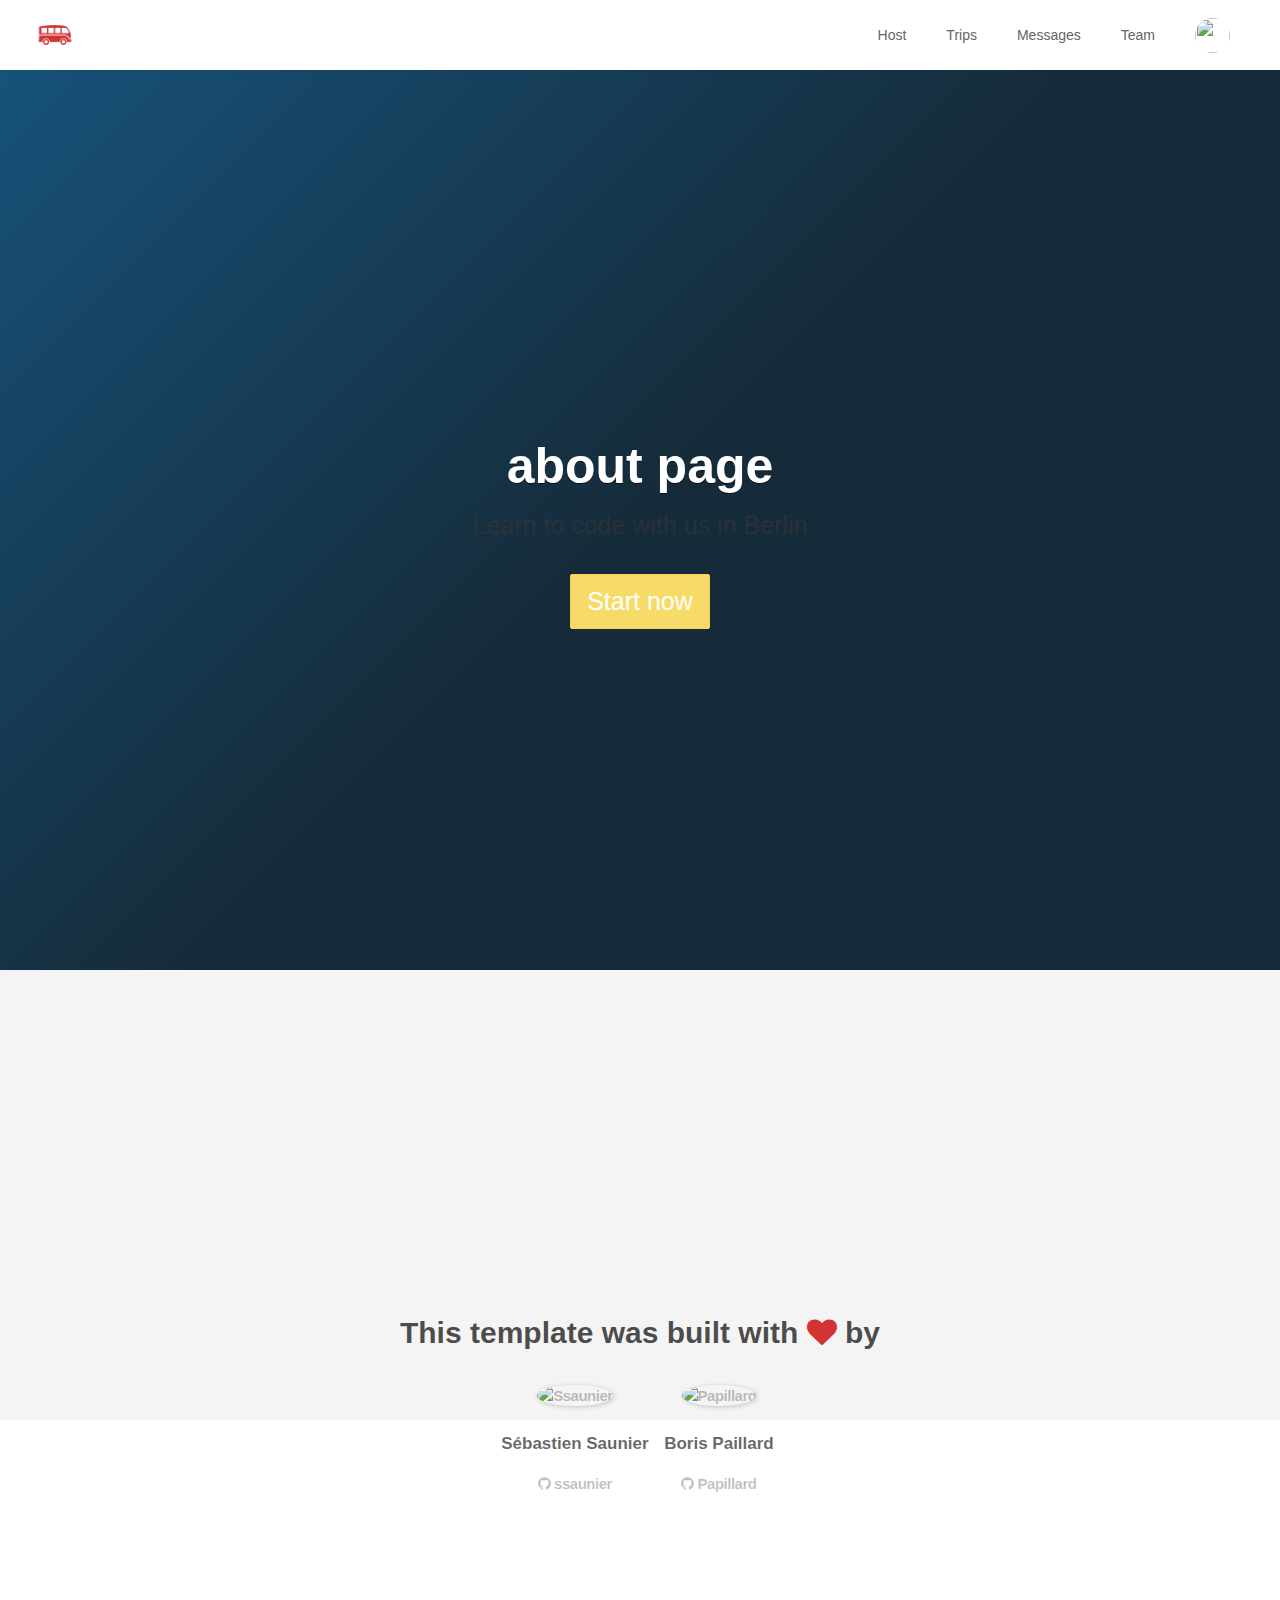
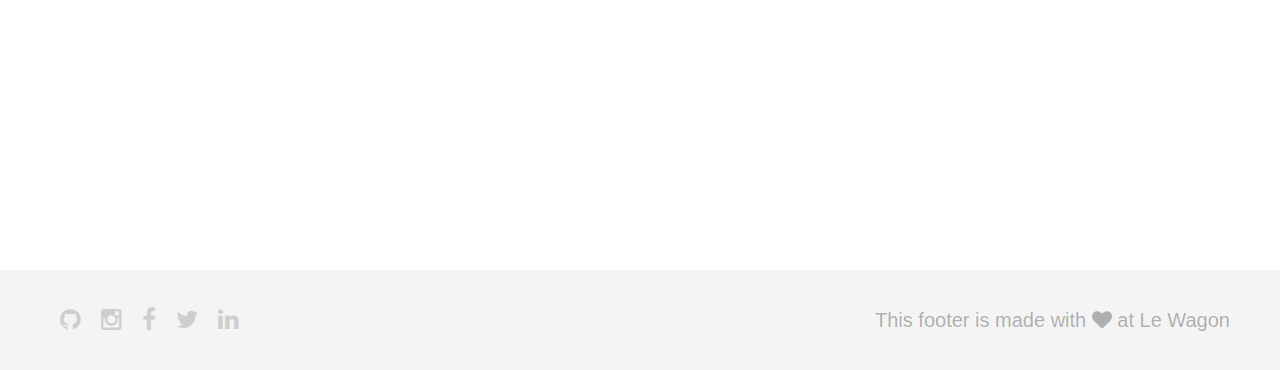
==== commit b9923ab0: "Automated commit at 2017-08-07 11:07:15 UTC by middleman-deploy 2.0.0-alpha" ====
--- a/about.html
+++ b/about.html
@@ -7,7 +7,7 @@
           content="width=device-width, initial-scale=1, shrink-to-fit=no">
     <!-- Use the title from a page's frontmatter if it has one -->
     <title>Le Wagon - Middleman - About</title>
-    <link href="stylesheets/application-acb8696b.css" rel="stylesheet" />
+    <link href="stylesheets/application-99c863bc.css" rel="stylesheet" />
     <script src="javascripts/application-93de88c9.js"></script>
     <link href="images/favicon-f15af148.png" rel="icon" type="image/png" />
   </head>
@@ -24,7 +24,7 @@
     <a href="" class="navbar-wagon-item navbar-wagon-link">Host</a>
     <a href="" class="navbar-wagon-item navbar-wagon-link">Trips</a>
     <a href="" class="navbar-wagon-item navbar-wagon-link">Messages</a>
-    <a href="http://localhost:4567/team.html" class="navbar-wagon-item navbar-wagon-link">Team</a>
+    <a href="https://jvaisfeld.github.io/middleman-airbnb/team.html" class="navbar-wagon-item navbar-wagon-link">Team</a>
 
 
     <!-- Profile picture with dropdown list -->
--- a/stylesheets/application-99c863bc.css
+++ b/stylesheets/application-99c863bc.css
@@ -0,0 +1,8 @@
+@import url("https://fonts.googleapis.com/css?family=Open+Sans:400,300,700|Raleway:400,100,300,700,500");/*!
+ * Bootstrap v3.3.7 (http://getbootstrap.com)
+ * Copyright 2011-2016 Twitter, Inc.
+ * Licensed under MIT (https://github.com/twbs/bootstrap/blob/master/LICENSE)
+ *//*! normalize.css v3.0.3 | MIT License | github.com/necolas/normalize.css */html{font-family:sans-serif;-ms-text-size-adjust:100%;-webkit-text-size-adjust:100%}body{margin:0}article,aside,details,figcaption,figure,footer,header,hgroup,main,menu,nav,section,summary{display:block}audio,canvas,progress,video{display:inline-block;vertical-align:baseline}audio:not([controls]){display:none;height:0}[hidden],template{display:none}a{background-color:transparent}a:active,a:hover{outline:0}abbr[title]{border-bottom:1px dotted}b,strong{font-weight:bold}dfn{font-style:italic}h1{font-size:2em;margin:0.67em 0}mark{background:#ff0;color:#000}small{font-size:80%}sub,sup{font-size:75%;line-height:0;position:relative;vertical-align:baseline}sup{top:-0.5em}sub{bottom:-0.25em}img{border:0}svg:not(:root){overflow:hidden}figure{margin:1em 40px}hr{-webkit-box-sizing:content-box;box-sizing:content-box;height:0}pre{overflow:auto}code,kbd,pre,samp{font-family:monospace, monospace;font-size:1em}button,input,optgroup,select,textarea{color:inherit;font:inherit;margin:0}button{overflow:visible}button,select{text-transform:none}button,html input[type="button"],input[type="reset"],input[type="submit"]{-webkit-appearance:button;cursor:pointer}button[disabled],html input[disabled]{cursor:default}button::-moz-focus-inner,input::-moz-focus-inner{border:0;padding:0}input{line-height:normal}input[type="checkbox"],input[type="radio"]{-webkit-box-sizing:border-box;box-sizing:border-box;padding:0}input[type="number"]::-webkit-inner-spin-button,input[type="number"]::-webkit-outer-spin-button{height:auto}input[type="search"]{-webkit-appearance:textfield;-webkit-box-sizing:content-box;box-sizing:content-box}input[type="search"]::-webkit-search-cancel-button,input[type="search"]::-webkit-search-decoration{-webkit-appearance:none}fieldset{border:1px solid #c0c0c0;margin:0 2px;padding:0.35em 0.625em 0.75em}legend{border:0;padding:0}textarea{overflow:auto}optgroup{font-weight:bold}table{border-collapse:collapse;border-spacing:0}td,th{padding:0}/*! Source: https://github.com/h5bp/html5-boilerplate/blob/master/src/css/main.css */@media print{*,*:before,*:after{background:transparent !important;color:#000 !important;-webkit-box-shadow:none !important;box-shadow:none !important;text-shadow:none !important}a,a:visited{text-decoration:underline}a[href]:after{content:" (" attr(href) ")"}abbr[title]:after{content:" (" attr(title) ")"}a[href^="#"]:after,a[href^="javascript:"]:after{content:""}pre,blockquote{border:1px solid #999;page-break-inside:avoid}thead{display:table-header-group}tr,img{page-break-inside:avoid}img{max-width:100% !important}p,h2,h3{orphans:3;widows:3}h2,h3{page-break-after:avoid}.navbar{display:none}.btn>.caret,.dropup>.btn>.caret{border-top-color:#000 !important}.label{border:1px solid #000}.table{border-collapse:collapse !important}.table td,.table th{background-color:#fff !important}.table-bordered th,.table-bordered td{border:1px solid #ddd !important}}@font-face{font-family:'Glyphicons Halflings';src:url("../assets/bootstrap/glyphicons-halflings-regular-86b6f62b.eot");src:url("../assets/bootstrap/glyphicons-halflings-regular-86b6f62b.eot?#iefix") format("embedded-opentype"),url("../assets/bootstrap/glyphicons-halflings-regular-ca35b697.woff2") format("woff2"),url("../assets/bootstrap/glyphicons-halflings-regular-278e49a8.woff") format("woff"),url("../assets/bootstrap/glyphicons-halflings-regular-44bc1850.ttf") format("truetype"),url("../assets/bootstrap/glyphicons-halflings-regular-de51a849.svg#glyphicons_halflingsregular") format("svg")}.glyphicon{position:relative;top:1px;display:inline-block;font-family:'Glyphicons Halflings';font-style:normal;font-weight:normal;line-height:1;-webkit-font-smoothing:antialiased;-moz-osx-font-smoothing:grayscale}.glyphicon-asterisk:before{content:"\002a"}.glyphicon-plus:before{content:"\002b"}.glyphicon-euro:before,.glyphicon-eur:before{content:"\20ac"}.glyphicon-minus:before{content:"\2212"}.glyphicon-cloud:before{content:"\2601"}.glyphicon-envelope:before{content:"\2709"}.glyphicon-pencil:before{content:"\270f"}.glyphicon-glass:before{content:"\e001"}.glyphicon-music:before{content:"\e002"}.glyphicon-search:before{content:"\e003"}.glyphicon-heart:before{content:"\e005"}.glyphicon-star:before{content:"\e006"}.glyphicon-star-empty:before{content:"\e007"}.glyphicon-user:before{content:"\e008"}.glyphicon-film:before{content:"\e009"}.glyphicon-th-large:before{content:"\e010"}.glyphicon-th:before{content:"\e011"}.glyphicon-th-list:before{content:"\e012"}.glyphicon-ok:before{content:"\e013"}.glyphicon-remove:before{content:"\e014"}.glyphicon-zoom-in:before{content:"\e015"}.glyphicon-zoom-out:before{content:"\e016"}.glyphicon-off:before{content:"\e017"}.glyphicon-signal:before{content:"\e018"}.glyphicon-cog:before{content:"\e019"}.glyphicon-trash:before{content:"\e020"}.glyphicon-home:before{content:"\e021"}.glyphicon-file:before{content:"\e022"}.glyphicon-time:before{content:"\e023"}.glyphicon-road:before{content:"\e024"}.glyphicon-download-alt:before{content:"\e025"}.glyphicon-download:before{content:"\e026"}.glyphicon-upload:before{content:"\e027"}.glyphicon-inbox:before{content:"\e028"}.glyphicon-play-circle:before{content:"\e029"}.glyphicon-repeat:before{content:"\e030"}.glyphicon-refresh:before{content:"\e031"}.glyphicon-list-alt:before{content:"\e032"}.glyphicon-lock:before{content:"\e033"}.glyphicon-flag:before{content:"\e034"}.glyphicon-headphones:before{content:"\e035"}.glyphicon-volume-off:before{content:"\e036"}.glyphicon-volume-down:before{content:"\e037"}.glyphicon-volume-up:before{content:"\e038"}.glyphicon-qrcode:before{content:"\e039"}.glyphicon-barcode:before{content:"\e040"}.glyphicon-tag:before{content:"\e041"}.glyphicon-tags:before{content:"\e042"}.glyphicon-book:before{content:"\e043"}.glyphicon-bookmark:before{content:"\e044"}.glyphicon-print:before{content:"\e045"}.glyphicon-camera:before{content:"\e046"}.glyphicon-font:before{content:"\e047"}.glyphicon-bold:before{content:"\e048"}.glyphicon-italic:before{content:"\e049"}.glyphicon-text-height:before{content:"\e050"}.glyphicon-text-width:before{content:"\e051"}.glyphicon-align-left:before{content:"\e052"}.glyphicon-align-center:before{content:"\e053"}.glyphicon-align-right:before{content:"\e054"}.glyphicon-align-justify:before{content:"\e055"}.glyphicon-list:before{content:"\e056"}.glyphicon-indent-left:before{content:"\e057"}.glyphicon-indent-right:before{content:"\e058"}.glyphicon-facetime-video:before{content:"\e059"}.glyphicon-picture:before{content:"\e060"}.glyphicon-map-marker:before{content:"\e062"}.glyphicon-adjust:before{content:"\e063"}.glyphicon-tint:before{content:"\e064"}.glyphicon-edit:before{content:"\e065"}.glyphicon-share:before{content:"\e066"}.glyphicon-check:before{content:"\e067"}.glyphicon-move:before{content:"\e068"}.glyphicon-step-backward:before{content:"\e069"}.glyphicon-fast-backward:before{content:"\e070"}.glyphicon-backward:before{content:"\e071"}.glyphicon-play:before{content:"\e072"}.glyphicon-pause:before{content:"\e073"}.glyphicon-stop:before{content:"\e074"}.glyphicon-forward:before{content:"\e075"}.glyphicon-fast-forward:before{content:"\e076"}.glyphicon-step-forward:before{content:"\e077"}.glyphicon-eject:before{content:"\e078"}.glyphicon-chevron-left:before{content:"\e079"}.glyphicon-chevron-right:before{content:"\e080"}.glyphicon-plus-sign:before{content:"\e081"}.glyphicon-minus-sign:before{content:"\e082"}.glyphicon-remove-sign:before{content:"\e083"}.glyphicon-ok-sign:before{content:"\e084"}.glyphicon-question-sign:before{content:"\e085"}.glyphicon-info-sign:before{content:"\e086"}.glyphicon-screenshot:before{content:"\e087"}.glyphicon-remove-circle:before{content:"\e088"}.glyphicon-ok-circle:before{content:"\e089"}.glyphicon-ban-circle:before{content:"\e090"}.glyphicon-arrow-left:before{content:"\e091"}.glyphicon-arrow-right:before{content:"\e092"}.glyphicon-arrow-up:before{content:"\e093"}.glyphicon-arrow-down:before{content:"\e094"}.glyphicon-share-alt:before{content:"\e095"}.glyphicon-resize-full:before{content:"\e096"}.glyphicon-resize-small:before{content:"\e097"}.glyphicon-exclamation-sign:before{content:"\e101"}.glyphicon-gift:before{content:"\e102"}.glyphicon-leaf:before{content:"\e103"}.glyphicon-fire:before{content:"\e104"}.glyphicon-eye-open:before{content:"\e105"}.glyphicon-eye-close:before{content:"\e106"}.glyphicon-warning-sign:before{content:"\e107"}.glyphicon-plane:before{content:"\e108"}.glyphicon-calendar:before{content:"\e109"}.glyphicon-random:before{content:"\e110"}.glyphicon-comment:before{content:"\e111"}.glyphicon-magnet:before{content:"\e112"}.glyphicon-chevron-up:before{content:"\e113"}.glyphicon-chevron-down:before{content:"\e114"}.glyphicon-retweet:before{content:"\e115"}.glyphicon-shopping-cart:before{content:"\e116"}.glyphicon-folder-close:before{content:"\e117"}.glyphicon-folder-open:before{content:"\e118"}.glyphicon-resize-vertical:before{content:"\e119"}.glyphicon-resize-horizontal:before{content:"\e120"}.glyphicon-hdd:before{content:"\e121"}.glyphicon-bullhorn:before{content:"\e122"}.glyphicon-bell:before{content:"\e123"}.glyphicon-certificate:before{content:"\e124"}.glyphicon-thumbs-up:before{content:"\e125"}.glyphicon-thumbs-down:before{content:"\e126"}.glyphicon-hand-right:before{content:"\e127"}.glyphicon-hand-left:before{content:"\e128"}.glyphicon-hand-up:before{content:"\e129"}.glyphicon-hand-down:before{content:"\e130"}.glyphicon-circle-arrow-right:before{content:"\e131"}.glyphicon-circle-arrow-left:before{content:"\e132"}.glyphicon-circle-arrow-up:before{content:"\e133"}.glyphicon-circle-arrow-down:before{content:"\e134"}.glyphicon-globe:before{content:"\e135"}.glyphicon-wrench:before{content:"\e136"}.glyphicon-tasks:before{content:"\e137"}.glyphicon-filter:before{content:"\e138"}.glyphicon-briefcase:before{content:"\e139"}.glyphicon-fullscreen:before{content:"\e140"}.glyphicon-dashboard:before{content:"\e141"}.glyphicon-paperclip:before{content:"\e142"}.glyphicon-heart-empty:before{content:"\e143"}.glyphicon-link:before{content:"\e144"}.glyphicon-phone:before{content:"\e145"}.glyphicon-pushpin:before{content:"\e146"}.glyphicon-usd:before{content:"\e148"}.glyphicon-gbp:before{content:"\e149"}.glyphicon-sort:before{content:"\e150"}.glyphicon-sort-by-alphabet:before{content:"\e151"}.glyphicon-sort-by-alphabet-alt:before{content:"\e152"}.glyphicon-sort-by-order:before{content:"\e153"}.glyphicon-sort-by-order-alt:before{content:"\e154"}.glyphicon-sort-by-attributes:before{content:"\e155"}.glyphicon-sort-by-attributes-alt:before{content:"\e156"}.glyphicon-unchecked:before{content:"\e157"}.glyphicon-expand:before{content:"\e158"}.glyphicon-collapse-down:before{content:"\e159"}.glyphicon-collapse-up:before{content:"\e160"}.glyphicon-log-in:before{content:"\e161"}.glyphicon-flash:before{content:"\e162"}.glyphicon-log-out:before{content:"\e163"}.glyphicon-new-window:before{content:"\e164"}.glyphicon-record:before{content:"\e165"}.glyphicon-save:before{content:"\e166"}.glyphicon-open:before{content:"\e167"}.glyphicon-saved:before{content:"\e168"}.glyphicon-import:before{content:"\e169"}.glyphicon-export:before{content:"\e170"}.glyphicon-send:before{content:"\e171"}.glyphicon-floppy-disk:before{content:"\e172"}.glyphicon-floppy-saved:before{content:"\e173"}.glyphicon-floppy-remove:before{content:"\e174"}.glyphicon-floppy-save:before{content:"\e175"}.glyphicon-floppy-open:before{content:"\e176"}.glyphicon-credit-card:before{content:"\e177"}.glyphicon-transfer:before{content:"\e178"}.glyphicon-cutlery:before{content:"\e179"}.glyphicon-header:before{content:"\e180"}.glyphicon-compressed:before{content:"\e181"}.glyphicon-earphone:before{content:"\e182"}.glyphicon-phone-alt:before{content:"\e183"}.glyphicon-tower:before{content:"\e184"}.glyphicon-stats:before{content:"\e185"}.glyphicon-sd-video:before{content:"\e186"}.glyphicon-hd-video:before{content:"\e187"}.glyphicon-subtitles:before{content:"\e188"}.glyphicon-sound-stereo:before{content:"\e189"}.glyphicon-sound-dolby:before{content:"\e190"}.glyphicon-sound-5-1:before{content:"\e191"}.glyphicon-sound-6-1:before{content:"\e192"}.glyphicon-sound-7-1:before{content:"\e193"}.glyphicon-copyright-mark:before{content:"\e194"}.glyphicon-registration-mark:before{content:"\e195"}.glyphicon-cloud-download:before{content:"\e197"}.glyphicon-cloud-upload:before{content:"\e198"}.glyphicon-tree-conifer:before{content:"\e199"}.glyphicon-tree-deciduous:before{content:"\e200"}.glyphicon-cd:before{content:"\e201"}.glyphicon-save-file:before{content:"\e202"}.glyphicon-open-file:before{content:"\e203"}.glyphicon-level-up:before{content:"\e204"}.glyphicon-copy:before{content:"\e205"}.glyphicon-paste:before{content:"\e206"}.glyphicon-alert:before{content:"\e209"}.glyphicon-equalizer:before{content:"\e210"}.glyphicon-king:before{content:"\e211"}.glyphicon-queen:before{content:"\e212"}.glyphicon-pawn:before{content:"\e213"}.glyphicon-bishop:before{content:"\e214"}.glyphicon-knight:before{content:"\e215"}.glyphicon-baby-formula:before{content:"\e216"}.glyphicon-tent:before{content:"\26fa"}.glyphicon-blackboard:before{content:"\e218"}.glyphicon-bed:before{content:"\e219"}.glyphicon-apple:before{content:"\f8ff"}.glyphicon-erase:before{content:"\e221"}.glyphicon-hourglass:before{content:"\231b"}.glyphicon-lamp:before{content:"\e223"}.glyphicon-duplicate:before{content:"\e224"}.glyphicon-piggy-bank:before{content:"\e225"}.glyphicon-scissors:before{content:"\e226"}.glyphicon-bitcoin:before{content:"\e227"}.glyphicon-btc:before{content:"\e227"}.glyphicon-xbt:before{content:"\e227"}.glyphicon-yen:before{content:"\00a5"}.glyphicon-jpy:before{content:"\00a5"}.glyphicon-ruble:before{content:"\20bd"}.glyphicon-rub:before{content:"\20bd"}.glyphicon-scale:before{content:"\e230"}.glyphicon-ice-lolly:before{content:"\e231"}.glyphicon-ice-lolly-tasted:before{content:"\e232"}.glyphicon-education:before{content:"\e233"}.glyphicon-option-horizontal:before{content:"\e234"}.glyphicon-option-vertical:before{content:"\e235"}.glyphicon-menu-hamburger:before{content:"\e236"}.glyphicon-modal-window:before{content:"\e237"}.glyphicon-oil:before{content:"\e238"}.glyphicon-grain:before{content:"\e239"}.glyphicon-sunglasses:before{content:"\e240"}.glyphicon-text-size:before{content:"\e241"}.glyphicon-text-color:before{content:"\e242"}.glyphicon-text-background:before{content:"\e243"}.glyphicon-object-align-top:before{content:"\e244"}.glyphicon-object-align-bottom:before{content:"\e245"}.glyphicon-object-align-horizontal:before{content:"\e246"}.glyphicon-object-align-left:before{content:"\e247"}.glyphicon-object-align-vertical:before{content:"\e248"}.glyphicon-object-align-right:before{content:"\e249"}.glyphicon-triangle-right:before{content:"\e250"}.glyphicon-triangle-left:before{content:"\e251"}.glyphicon-triangle-bottom:before{content:"\e252"}.glyphicon-triangle-top:before{content:"\e253"}.glyphicon-console:before{content:"\e254"}.glyphicon-superscript:before{content:"\e255"}.glyphicon-subscript:before{content:"\e256"}.glyphicon-menu-left:before{content:"\e257"}.glyphicon-menu-right:before{content:"\e258"}.glyphicon-menu-down:before{content:"\e259"}.glyphicon-menu-up:before{content:"\e260"}*{-webkit-box-sizing:border-box;box-sizing:border-box}*:before,*:after{-webkit-box-sizing:border-box;box-sizing:border-box}html{font-size:10px;-webkit-tap-highlight-color:transparent}body{font-family:"Arial Black", "Helvetica", "sans-serif";font-size:20px;line-height:1.42857143;color:#4c4c4c;background-color:#363635}input,button,select,textarea{font-family:inherit;font-size:inherit;line-height:inherit}a{color:#F7DB69;text-decoration:none}a:hover,a:focus{color:#f3ca20;text-decoration:underline}a:focus{outline:5px auto -webkit-focus-ring-color;outline-offset:-2px}figure{margin:0}img{vertical-align:middle}.img-responsive{display:block;max-width:100%;height:auto}.img-rounded{border-radius:2px}.img-thumbnail{padding:4px;line-height:1.42857143;background-color:#363635;border:1px solid #ddd;border-radius:2px;-webkit-transition:all 0.2s ease-in-out;transition:all 0.2s ease-in-out;display:inline-block;max-width:100%;height:auto}.img-circle{border-radius:50%}hr{margin-top:28px;margin-bottom:28px;border:0;border-top:1px solid white}.sr-only{position:absolute;width:1px;height:1px;margin:-1px;padding:0;overflow:hidden;clip:rect(0, 0, 0, 0);border:0}.sr-only-focusable:active,.sr-only-focusable:focus{position:static;width:auto;height:auto;margin:0;overflow:visible;clip:auto}[role="button"]{cursor:pointer}h1,h2,h3,h4,h5,h6,.h1,.h2,.h3,.h4,.h5,.h6{font-family:"Baskerville", "Helvetica", "sans-serif";font-weight:500;line-height:1.1;color:inherit}h1 small,h1 .small,h2 small,h2 .small,h3 small,h3 .small,h4 small,h4 .small,h5 small,h5 .small,h6 small,h6 .small,.h1 small,.h1 .small,.h2 small,.h2 .small,.h3 small,.h3 .small,.h4 small,.h4 .small,.h5 small,.h5 .small,.h6 small,.h6 .small{font-weight:normal;line-height:1;color:#909090}h1,.h1,h2,.h2,h3,.h3{margin-top:28px;margin-bottom:14px}h1 small,h1 .small,.h1 small,.h1 .small,h2 small,h2 .small,.h2 small,.h2 .small,h3 small,h3 .small,.h3 small,.h3 .small{font-size:65%}h4,.h4,h5,.h5,h6,.h6{margin-top:14px;margin-bottom:14px}h4 small,h4 .small,.h4 small,.h4 .small,h5 small,h5 .small,.h5 small,.h5 .small,h6 small,h6 .small,.h6 small,.h6 .small{font-size:75%}h1,.h1{font-size:52px}h2,.h2{font-size:43px}h3,.h3{font-size:34px}h4,.h4{font-size:25px}h5,.h5{font-size:20px}h6,.h6{font-size:17px}p{margin:0 0 14px}.lead{margin-bottom:28px;font-size:23px;font-weight:300;line-height:1.4}@media (min-width: 768px){.lead{font-size:30px}}small,.small{font-size:85%}mark,.mark{background-color:#fcf8e3;padding:.2em}.text-left{text-align:left}.text-right{text-align:right}.text-center{text-align:center}.text-justify{text-align:justify}.text-nowrap{white-space:nowrap}.text-lowercase{text-transform:lowercase}.text-uppercase,.initialism{text-transform:uppercase}.text-capitalize{text-transform:capitalize}.text-muted{color:#909090}.text-primary{color:#F7DB69}a.text-primary:hover,a.text-primary:focus{color:#f4cf39}.text-success{color:#3c763d}a.text-success:hover,a.text-success:focus{color:#2b542c}.text-info{color:#31708f}a.text-info:hover,a.text-info:focus{color:#245269}.text-warning{color:#8a6d3b}a.text-warning:hover,a.text-warning:focus{color:#66512c}.text-danger{color:#a94442}a.text-danger:hover,a.text-danger:focus{color:#843534}.bg-primary{color:#fff}.bg-primary{background-color:#F7DB69}a.bg-primary:hover,a.bg-primary:focus{background-color:#f4cf39}.bg-success{background-color:#dff0d8}a.bg-success:hover,a.bg-success:focus{background-color:#c1e2b3}.bg-info{background-color:#d9edf7}a.bg-info:hover,a.bg-info:focus{background-color:#afd9ee}.bg-warning{background-color:#fcf8e3}a.bg-warning:hover,a.bg-warning:focus{background-color:#f7ecb5}.bg-danger{background-color:#f2dede}a.bg-danger:hover,a.bg-danger:focus{background-color:#e4b9b9}.page-header{padding-bottom:13px;margin:56px 0 28px;border-bottom:1px solid white}ul,ol{margin-top:0;margin-bottom:14px}ul ul,ul ol,ol ul,ol ol{margin-bottom:0}.list-unstyled{padding-left:0;list-style:none}.list-inline{padding-left:0;list-style:none;margin-left:-5px}.list-inline>li{display:inline-block;padding-left:5px;padding-right:5px}dl{margin-top:0;margin-bottom:28px}dt,dd{line-height:1.42857143}dt{font-weight:bold}dd{margin-left:0}.dl-horizontal dd:before,.dl-horizontal dd:after{content:" ";display:table}.dl-horizontal dd:after{clear:both}@media (min-width: 768px){.dl-horizontal dt{float:left;width:160px;clear:left;text-align:right;overflow:hidden;text-overflow:ellipsis;white-space:nowrap}.dl-horizontal dd{margin-left:180px}}abbr[title],abbr[data-original-title]{cursor:help;border-bottom:1px dotted #909090}.initialism{font-size:90%}blockquote{padding:14px 28px;margin:0 0 28px;font-size:25px;border-left:5px solid white}blockquote p:last-child,blockquote ul:last-child,blockquote ol:last-child{margin-bottom:0}blockquote footer,blockquote small,blockquote .small{display:block;font-size:80%;line-height:1.42857143;color:#909090}blockquote footer:before,blockquote small:before,blockquote .small:before{content:'\2014 \00A0'}.blockquote-reverse,blockquote.pull-right{padding-right:15px;padding-left:0;border-right:5px solid white;border-left:0;text-align:right}.blockquote-reverse footer:before,.blockquote-reverse small:before,.blockquote-reverse .small:before,blockquote.pull-right footer:before,blockquote.pull-right small:before,blockquote.pull-right .small:before{content:''}.blockquote-reverse footer:after,.blockquote-reverse small:after,.blockquote-reverse .small:after,blockquote.pull-right footer:after,blockquote.pull-right small:after,blockquote.pull-right .small:after{content:'\00A0 \2014'}address{margin-bottom:28px;font-style:normal;line-height:1.42857143}code,kbd,pre,samp{font-family:Menlo, Monaco, Consolas, "Courier New", monospace}code{padding:2px 4px;font-size:90%;color:#c7254e;background-color:#f9f2f4;border-radius:2px}kbd{padding:2px 4px;font-size:90%;color:#fff;background-color:#333;border-radius:2px;-webkit-box-shadow:inset 0 -1px 0 rgba(0,0,0,0.25);box-shadow:inset 0 -1px 0 rgba(0,0,0,0.25)}kbd kbd{padding:0;font-size:100%;font-weight:bold;-webkit-box-shadow:none;box-shadow:none}pre{display:block;padding:13.5px;margin:0 0 14px;font-size:19px;line-height:1.42857143;word-break:break-all;word-wrap:break-word;color:#4c4c4c;background-color:#f5f5f5;border:1px solid #ccc;border-radius:2px}pre code{padding:0;font-size:inherit;color:inherit;white-space:pre-wrap;background-color:transparent;border-radius:0}.pre-scrollable{max-height:340px;overflow-y:scroll}.container{margin-right:auto;margin-left:auto;padding-left:15px;padding-right:15px}.container:before,.container:after{content:" ";display:table}.container:after{clear:both}@media (min-width: 768px){.container{width:750px}}@media (min-width: 992px){.container{width:970px}}@media (min-width: 1200px){.container{width:1170px}}.container-fluid{margin-right:auto;margin-left:auto;padding-left:15px;padding-right:15px}.container-fluid:before,.container-fluid:after{content:" ";display:table}.container-fluid:after{clear:both}.row{margin-left:-15px;margin-right:-15px}.row:before,.row:after{content:" ";display:table}.row:after{clear:both}.col-xs-1,.col-sm-1,.col-md-1,.col-lg-1,.col-xs-2,.col-sm-2,.col-md-2,.col-lg-2,.col-xs-3,.col-sm-3,.col-md-3,.col-lg-3,.col-xs-4,.col-sm-4,.col-md-4,.col-lg-4,.col-xs-5,.col-sm-5,.col-md-5,.col-lg-5,.col-xs-6,.col-sm-6,.col-md-6,.col-lg-6,.col-xs-7,.col-sm-7,.col-md-7,.col-lg-7,.col-xs-8,.col-sm-8,.col-md-8,.col-lg-8,.col-xs-9,.col-sm-9,.col-md-9,.col-lg-9,.col-xs-10,.col-sm-10,.col-md-10,.col-lg-10,.col-xs-11,.col-sm-11,.col-md-11,.col-lg-11,.col-xs-12,.col-sm-12,.col-md-12,.col-lg-12{position:relative;min-height:1px;padding-left:15px;padding-right:15px}.col-xs-1,.col-xs-2,.col-xs-3,.col-xs-4,.col-xs-5,.col-xs-6,.col-xs-7,.col-xs-8,.col-xs-9,.col-xs-10,.col-xs-11,.col-xs-12{float:left}.col-xs-1{width:8.33333333%}.col-xs-2{width:16.66666667%}.col-xs-3{width:25%}.col-xs-4{width:33.33333333%}.col-xs-5{width:41.66666667%}.col-xs-6{width:50%}.col-xs-7{width:58.33333333%}.col-xs-8{width:66.66666667%}.col-xs-9{width:75%}.col-xs-10{width:83.33333333%}.col-xs-11{width:91.66666667%}.col-xs-12{width:100%}.col-xs-pull-0{right:auto}.col-xs-pull-1{right:8.33333333%}.col-xs-pull-2{right:16.66666667%}.col-xs-pull-3{right:25%}.col-xs-pull-4{right:33.33333333%}.col-xs-pull-5{right:41.66666667%}.col-xs-pull-6{right:50%}.col-xs-pull-7{right:58.33333333%}.col-xs-pull-8{right:66.66666667%}.col-xs-pull-9{right:75%}.col-xs-pull-10{right:83.33333333%}.col-xs-pull-11{right:91.66666667%}.col-xs-pull-12{right:100%}.col-xs-push-0{left:auto}.col-xs-push-1{left:8.33333333%}.col-xs-push-2{left:16.66666667%}.col-xs-push-3{left:25%}.col-xs-push-4{left:33.33333333%}.col-xs-push-5{left:41.66666667%}.col-xs-push-6{left:50%}.col-xs-push-7{left:58.33333333%}.col-xs-push-8{left:66.66666667%}.col-xs-push-9{left:75%}.col-xs-push-10{left:83.33333333%}.col-xs-push-11{left:91.66666667%}.col-xs-push-12{left:100%}.col-xs-offset-0{margin-left:0%}.col-xs-offset-1{margin-left:8.33333333%}.col-xs-offset-2{margin-left:16.66666667%}.col-xs-offset-3{margin-left:25%}.col-xs-offset-4{margin-left:33.33333333%}.col-xs-offset-5{margin-left:41.66666667%}.col-xs-offset-6{margin-left:50%}.col-xs-offset-7{margin-left:58.33333333%}.col-xs-offset-8{margin-left:66.66666667%}.col-xs-offset-9{margin-left:75%}.col-xs-offset-10{margin-left:83.33333333%}.col-xs-offset-11{margin-left:91.66666667%}.col-xs-offset-12{margin-left:100%}@media (min-width: 768px){.col-sm-1,.col-sm-2,.col-sm-3,.col-sm-4,.col-sm-5,.col-sm-6,.col-sm-7,.col-sm-8,.col-sm-9,.col-sm-10,.col-sm-11,.col-sm-12{float:left}.col-sm-1{width:8.33333333%}.col-sm-2{width:16.66666667%}.col-sm-3{width:25%}.col-sm-4{width:33.33333333%}.col-sm-5{width:41.66666667%}.col-sm-6{width:50%}.col-sm-7{width:58.33333333%}.col-sm-8{width:66.66666667%}.col-sm-9{width:75%}.col-sm-10{width:83.33333333%}.col-sm-11{width:91.66666667%}.col-sm-12{width:100%}.col-sm-pull-0{right:auto}.col-sm-pull-1{right:8.33333333%}.col-sm-pull-2{right:16.66666667%}.col-sm-pull-3{right:25%}.col-sm-pull-4{right:33.33333333%}.col-sm-pull-5{right:41.66666667%}.col-sm-pull-6{right:50%}.col-sm-pull-7{right:58.33333333%}.col-sm-pull-8{right:66.66666667%}.col-sm-pull-9{right:75%}.col-sm-pull-10{right:83.33333333%}.col-sm-pull-11{right:91.66666667%}.col-sm-pull-12{right:100%}.col-sm-push-0{left:auto}.col-sm-push-1{left:8.33333333%}.col-sm-push-2{left:16.66666667%}.col-sm-push-3{left:25%}.col-sm-push-4{left:33.33333333%}.col-sm-push-5{left:41.66666667%}.col-sm-push-6{left:50%}.col-sm-push-7{left:58.33333333%}.col-sm-push-8{left:66.66666667%}.col-sm-push-9{left:75%}.col-sm-push-10{left:83.33333333%}.col-sm-push-11{left:91.66666667%}.col-sm-push-12{left:100%}.col-sm-offset-0{margin-left:0%}.col-sm-offset-1{margin-left:8.33333333%}.col-sm-offset-2{margin-left:16.66666667%}.col-sm-offset-3{margin-left:25%}.col-sm-offset-4{margin-left:33.33333333%}.col-sm-offset-5{margin-left:41.66666667%}.col-sm-offset-6{margin-left:50%}.col-sm-offset-7{margin-left:58.33333333%}.col-sm-offset-8{margin-left:66.66666667%}.col-sm-offset-9{margin-left:75%}.col-sm-offset-10{margin-left:83.33333333%}.col-sm-offset-11{margin-left:91.66666667%}.col-sm-offset-12{margin-left:100%}}@media (min-width: 992px){.col-md-1,.col-md-2,.col-md-3,.col-md-4,.col-md-5,.col-md-6,.col-md-7,.col-md-8,.col-md-9,.col-md-10,.col-md-11,.col-md-12{float:left}.col-md-1{width:8.33333333%}.col-md-2{width:16.66666667%}.col-md-3{width:25%}.col-md-4{width:33.33333333%}.col-md-5{width:41.66666667%}.col-md-6{width:50%}.col-md-7{width:58.33333333%}.col-md-8{width:66.66666667%}.col-md-9{width:75%}.col-md-10{width:83.33333333%}.col-md-11{width:91.66666667%}.col-md-12{width:100%}.col-md-pull-0{right:auto}.col-md-pull-1{right:8.33333333%}.col-md-pull-2{right:16.66666667%}.col-md-pull-3{right:25%}.col-md-pull-4{right:33.33333333%}.col-md-pull-5{right:41.66666667%}.col-md-pull-6{right:50%}.col-md-pull-7{right:58.33333333%}.col-md-pull-8{right:66.66666667%}.col-md-pull-9{right:75%}.col-md-pull-10{right:83.33333333%}.col-md-pull-11{right:91.66666667%}.col-md-pull-12{right:100%}.col-md-push-0{left:auto}.col-md-push-1{left:8.33333333%}.col-md-push-2{left:16.66666667%}.col-md-push-3{left:25%}.col-md-push-4{left:33.33333333%}.col-md-push-5{left:41.66666667%}.col-md-push-6{left:50%}.col-md-push-7{left:58.33333333%}.col-md-push-8{left:66.66666667%}.col-md-push-9{left:75%}.col-md-push-10{left:83.33333333%}.col-md-push-11{left:91.66666667%}.col-md-push-12{left:100%}.col-md-offset-0{margin-left:0%}.col-md-offset-1{margin-left:8.33333333%}.col-md-offset-2{margin-left:16.66666667%}.col-md-offset-3{margin-left:25%}.col-md-offset-4{margin-left:33.33333333%}.col-md-offset-5{margin-left:41.66666667%}.col-md-offset-6{margin-left:50%}.col-md-offset-7{margin-left:58.33333333%}.col-md-offset-8{margin-left:66.66666667%}.col-md-offset-9{margin-left:75%}.col-md-offset-10{margin-left:83.33333333%}.col-md-offset-11{margin-left:91.66666667%}.col-md-offset-12{margin-left:100%}}@media (min-width: 1200px){.col-lg-1,.col-lg-2,.col-lg-3,.col-lg-4,.col-lg-5,.col-lg-6,.col-lg-7,.col-lg-8,.col-lg-9,.col-lg-10,.col-lg-11,.col-lg-12{float:left}.col-lg-1{width:8.33333333%}.col-lg-2{width:16.66666667%}.col-lg-3{width:25%}.col-lg-4{width:33.33333333%}.col-lg-5{width:41.66666667%}.col-lg-6{width:50%}.col-lg-7{width:58.33333333%}.col-lg-8{width:66.66666667%}.col-lg-9{width:75%}.col-lg-10{width:83.33333333%}.col-lg-11{width:91.66666667%}.col-lg-12{width:100%}.col-lg-pull-0{right:auto}.col-lg-pull-1{right:8.33333333%}.col-lg-pull-2{right:16.66666667%}.col-lg-pull-3{right:25%}.col-lg-pull-4{right:33.33333333%}.col-lg-pull-5{right:41.66666667%}.col-lg-pull-6{right:50%}.col-lg-pull-7{right:58.33333333%}.col-lg-pull-8{right:66.66666667%}.col-lg-pull-9{right:75%}.col-lg-pull-10{right:83.33333333%}.col-lg-pull-11{right:91.66666667%}.col-lg-pull-12{right:100%}.col-lg-push-0{left:auto}.col-lg-push-1{left:8.33333333%}.col-lg-push-2{left:16.66666667%}.col-lg-push-3{left:25%}.col-lg-push-4{left:33.33333333%}.col-lg-push-5{left:41.66666667%}.col-lg-push-6{left:50%}.col-lg-push-7{left:58.33333333%}.col-lg-push-8{left:66.66666667%}.col-lg-push-9{left:75%}.col-lg-push-10{left:83.33333333%}.col-lg-push-11{left:91.66666667%}.col-lg-push-12{left:100%}.col-lg-offset-0{margin-left:0%}.col-lg-offset-1{margin-left:8.33333333%}.col-lg-offset-2{margin-left:16.66666667%}.col-lg-offset-3{margin-left:25%}.col-lg-offset-4{margin-left:33.33333333%}.col-lg-offset-5{margin-left:41.66666667%}.col-lg-offset-6{margin-left:50%}.col-lg-offset-7{margin-left:58.33333333%}.col-lg-offset-8{margin-left:66.66666667%}.col-lg-offset-9{margin-left:75%}.col-lg-offset-10{margin-left:83.33333333%}.col-lg-offset-11{margin-left:91.66666667%}.col-lg-offset-12{margin-left:100%}}table{background-color:transparent}caption{padding-top:8px;padding-bottom:8px;color:#909090;text-align:left}th{text-align:left}.table{width:100%;max-width:100%;margin-bottom:28px}.table>thead>tr>th,.table>thead>tr>td,.table>tbody>tr>th,.table>tbody>tr>td,.table>tfoot>tr>th,.table>tfoot>tr>td{padding:8px;line-height:1.42857143;vertical-align:top;border-top:1px solid #ddd}.table>thead>tr>th{vertical-align:bottom;border-bottom:2px solid #ddd}.table>caption+thead>tr:first-child>th,.table>caption+thead>tr:first-child>td,.table>colgroup+thead>tr:first-child>th,.table>colgroup+thead>tr:first-child>td,.table>thead:first-child>tr:first-child>th,.table>thead:first-child>tr:first-child>td{border-top:0}.table>tbody+tbody{border-top:2px solid #ddd}.table .table{background-color:#363635}.table-condensed>thead>tr>th,.table-condensed>thead>tr>td,.table-condensed>tbody>tr>th,.table-condensed>tbody>tr>td,.table-condensed>tfoot>tr>th,.table-condensed>tfoot>tr>td{padding:5px}.table-bordered{border:1px solid #ddd}.table-bordered>thead>tr>th,.table-bordered>thead>tr>td,.table-bordered>tbody>tr>th,.table-bordered>tbody>tr>td,.table-bordered>tfoot>tr>th,.table-bordered>tfoot>tr>td{border:1px solid #ddd}.table-bordered>thead>tr>th,.table-bordered>thead>tr>td{border-bottom-width:2px}.table-striped>tbody>tr:nth-of-type(odd){background-color:#f9f9f9}.table-hover>tbody>tr:hover{background-color:#f5f5f5}table col[class*="col-"]{position:static;float:none;display:table-column}table td[class*="col-"],table th[class*="col-"]{position:static;float:none;display:table-cell}.table>thead>tr>td.active,.table>thead>tr>th.active,.table>thead>tr.active>td,.table>thead>tr.active>th,.table>tbody>tr>td.active,.table>tbody>tr>th.active,.table>tbody>tr.active>td,.table>tbody>tr.active>th,.table>tfoot>tr>td.active,.table>tfoot>tr>th.active,.table>tfoot>tr.active>td,.table>tfoot>tr.active>th{background-color:#f5f5f5}.table-hover>tbody>tr>td.active:hover,.table-hover>tbody>tr>th.active:hover,.table-hover>tbody>tr.active:hover>td,.table-hover>tbody>tr:hover>.active,.table-hover>tbody>tr.active:hover>th{background-color:#e8e8e8}.table>thead>tr>td.success,.table>thead>tr>th.success,.table>thead>tr.success>td,.table>thead>tr.success>th,.table>tbody>tr>td.success,.table>tbody>tr>th.success,.table>tbody>tr.success>td,.table>tbody>tr.success>th,.table>tfoot>tr>td.success,.table>tfoot>tr>th.success,.table>tfoot>tr.success>td,.table>tfoot>tr.success>th{background-color:#dff0d8}.table-hover>tbody>tr>td.success:hover,.table-hover>tbody>tr>th.success:hover,.table-hover>tbody>tr.success:hover>td,.table-hover>tbody>tr:hover>.success,.table-hover>tbody>tr.success:hover>th{background-color:#d0e9c6}.table>thead>tr>td.info,.table>thead>tr>th.info,.table>thead>tr.info>td,.table>thead>tr.info>th,.table>tbody>tr>td.info,.table>tbody>tr>th.info,.table>tbody>tr.info>td,.table>tbody>tr.info>th,.table>tfoot>tr>td.info,.table>tfoot>tr>th.info,.table>tfoot>tr.info>td,.table>tfoot>tr.info>th{background-color:#d9edf7}.table-hover>tbody>tr>td.info:hover,.table-hover>tbody>tr>th.info:hover,.table-hover>tbody>tr.info:hover>td,.table-hover>tbody>tr:hover>.info,.table-hover>tbody>tr.info:hover>th{background-color:#c4e3f3}.table>thead>tr>td.warning,.table>thead>tr>th.warning,.table>thead>tr.warning>td,.table>thead>tr.warning>th,.table>tbody>tr>td.warning,.table>tbody>tr>th.warning,.table>tbody>tr.warning>td,.table>tbody>tr.warning>th,.table>tfoot>tr>td.warning,.table>tfoot>tr>th.warning,.table>tfoot>tr.warning>td,.table>tfoot>tr.warning>th{background-color:#fcf8e3}.table-hover>tbody>tr>td.warning:hover,.table-hover>tbody>tr>th.warning:hover,.table-hover>tbody>tr.warning:hover>td,.table-hover>tbody>tr:hover>.warning,.table-hover>tbody>tr.warning:hover>th{background-color:#faf2cc}.table>thead>tr>td.danger,.table>thead>tr>th.danger,.table>thead>tr.danger>td,.table>thead>tr.danger>th,.table>tbody>tr>td.danger,.table>tbody>tr>th.danger,.table>tbody>tr.danger>td,.table>tbody>tr.danger>th,.table>tfoot>tr>td.danger,.table>tfoot>tr>th.danger,.table>tfoot>tr.danger>td,.table>tfoot>tr.danger>th{background-color:#f2dede}.table-hover>tbody>tr>td.danger:hover,.table-hover>tbody>tr>th.danger:hover,.table-hover>tbody>tr.danger:hover>td,.table-hover>tbody>tr:hover>.danger,.table-hover>tbody>tr.danger:hover>th{background-color:#ebcccc}.table-responsive{overflow-x:auto;min-height:0.01%}@media screen and (max-width: 767px){.table-responsive{width:100%;margin-bottom:21px;overflow-y:hidden;-ms-overflow-style:-ms-autohiding-scrollbar;border:1px solid #ddd}.table-responsive>.table{margin-bottom:0}.table-responsive>.table>thead>tr>th,.table-responsive>.table>thead>tr>td,.table-responsive>.table>tbody>tr>th,.table-responsive>.table>tbody>tr>td,.table-responsive>.table>tfoot>tr>th,.table-responsive>.table>tfoot>tr>td{white-space:nowrap}.table-responsive>.table-bordered{border:0}.table-responsive>.table-bordered>thead>tr>th:first-child,.table-responsive>.table-bordered>thead>tr>td:first-child,.table-responsive>.table-bordered>tbody>tr>th:first-child,.table-responsive>.table-bordered>tbody>tr>td:first-child,.table-responsive>.table-bordered>tfoot>tr>th:first-child,.table-responsive>.table-bordered>tfoot>tr>td:first-child{border-left:0}.table-responsive>.table-bordered>thead>tr>th:last-child,.table-responsive>.table-bordered>thead>tr>td:last-child,.table-responsive>.table-bordered>tbody>tr>th:last-child,.table-responsive>.table-bordered>tbody>tr>td:last-child,.table-responsive>.table-bordered>tfoot>tr>th:last-child,.table-responsive>.table-bordered>tfoot>tr>td:last-child{border-right:0}.table-responsive>.table-bordered>tbody>tr:last-child>th,.table-responsive>.table-bordered>tbody>tr:last-child>td,.table-responsive>.table-bordered>tfoot>tr:last-child>th,.table-responsive>.table-bordered>tfoot>tr:last-child>td{border-bottom:0}}fieldset{padding:0;margin:0;border:0;min-width:0}legend{display:block;width:100%;padding:0;margin-bottom:28px;font-size:30px;line-height:inherit;color:#4c4c4c;border:0;border-bottom:1px solid #e5e5e5}label{display:inline-block;max-width:100%;margin-bottom:5px;font-weight:bold}input[type="search"]{-webkit-box-sizing:border-box;box-sizing:border-box}input[type="radio"],input[type="checkbox"]{margin:4px 0 0;margin-top:1px \9;line-height:normal}input[type="file"]{display:block}input[type="range"]{display:block;width:100%}select[multiple],select[size]{height:auto}input[type="file"]:focus,input[type="radio"]:focus,input[type="checkbox"]:focus{outline:5px auto -webkit-focus-ring-color;outline-offset:-2px}output{display:block;padding-top:7px;font-size:20px;line-height:1.42857143;color:#191919}.form-control{display:block;width:100%;height:42px;padding:6px 12px;font-size:20px;line-height:1.42857143;color:#191919;background-color:#fff;background-image:none;border:1px solid #ccc;border-radius:2px;-webkit-box-shadow:inset 0 1px 1px rgba(0,0,0,0.075);box-shadow:inset 0 1px 1px rgba(0,0,0,0.075);-webkit-transition:border-color ease-in-out 0.15s, box-shadow ease-in-out 0.15s;-webkit-transition:border-color ease-in-out 0.15s, -webkit-box-shadow ease-in-out 0.15s;transition:border-color ease-in-out 0.15s, -webkit-box-shadow ease-in-out 0.15s;transition:border-color ease-in-out 0.15s, box-shadow ease-in-out 0.15s;transition:border-color ease-in-out 0.15s, box-shadow ease-in-out 0.15s, -webkit-box-shadow ease-in-out 0.15s}.form-control:focus{border-color:#66afe9;outline:0;-webkit-box-shadow:inset 0 1px 1px rgba(0,0,0,0.075),0 0 8px rgba(102,175,233,0.6);box-shadow:inset 0 1px 1px rgba(0,0,0,0.075),0 0 8px rgba(102,175,233,0.6)}.form-control::-moz-placeholder{color:#999;opacity:1}.form-control:-ms-input-placeholder{color:#999}.form-control::-webkit-input-placeholder{color:#999}.form-control::-ms-expand{border:0;background-color:transparent}.form-control[disabled],.form-control[readonly],fieldset[disabled] .form-control{background-color:white;opacity:1}.form-control[disabled],fieldset[disabled] .form-control{cursor:not-allowed}textarea.form-control{height:auto}input[type="search"]{-webkit-appearance:none}@media screen and (-webkit-min-device-pixel-ratio: 0){input[type="date"].form-control,input[type="time"].form-control,input[type="datetime-local"].form-control,input[type="month"].form-control{line-height:42px}input[type="date"].input-sm,.input-group-sm>input[type="date"].form-control,.input-group-sm>input[type="date"].input-group-addon,.input-group-sm>.input-group-btn>input[type="date"].btn,.input-group-sm input[type="date"],input[type="time"].input-sm,.input-group-sm>input[type="time"].form-control,.input-group-sm>input[type="time"].input-group-addon,.input-group-sm>.input-group-btn>input[type="time"].btn,.input-group-sm input[type="time"],input[type="datetime-local"].input-sm,.input-group-sm>input[type="datetime-local"].form-control,.input-group-sm>input[type="datetime-local"].input-group-addon,.input-group-sm>.input-group-btn>input[type="datetime-local"].btn,.input-group-sm input[type="datetime-local"],input[type="month"].input-sm,.input-group-sm>input[type="month"].form-control,.input-group-sm>input[type="month"].input-group-addon,.input-group-sm>.input-group-btn>input[type="month"].btn,.input-group-sm input[type="month"]{line-height:37px}input[type="date"].input-lg,.input-group-lg>input[type="date"].form-control,.input-group-lg>input[type="date"].input-group-addon,.input-group-lg>.input-group-btn>input[type="date"].btn,.input-group-lg input[type="date"],input[type="time"].input-lg,.input-group-lg>input[type="time"].form-control,.input-group-lg>input[type="time"].input-group-addon,.input-group-lg>.input-group-btn>input[type="time"].btn,.input-group-lg input[type="time"],input[type="datetime-local"].input-lg,.input-group-lg>input[type="datetime-local"].form-control,.input-group-lg>input[type="datetime-local"].input-group-addon,.input-group-lg>.input-group-btn>input[type="datetime-local"].btn,.input-group-lg input[type="datetime-local"],input[type="month"].input-lg,.input-group-lg>input[type="month"].form-control,.input-group-lg>input[type="month"].input-group-addon,.input-group-lg>.input-group-btn>input[type="month"].btn,.input-group-lg input[type="month"]{line-height:56px}}.form-group{margin-bottom:15px}.radio,.checkbox{position:relative;display:block;margin-top:10px;margin-bottom:10px}.radio label,.checkbox label{min-height:28px;padding-left:20px;margin-bottom:0;font-weight:normal;cursor:pointer}.radio input[type="radio"],.radio-inline input[type="radio"],.checkbox input[type="checkbox"],.checkbox-inline input[type="checkbox"]{position:absolute;margin-left:-20px;margin-top:4px \9}.radio+.radio,.checkbox+.checkbox{margin-top:-5px}.radio-inline,.checkbox-inline{position:relative;display:inline-block;padding-left:20px;margin-bottom:0;vertical-align:middle;font-weight:normal;cursor:pointer}.radio-inline+.radio-inline,.checkbox-inline+.checkbox-inline{margin-top:0;margin-left:10px}input[type="radio"][disabled],input[type="radio"].disabled,fieldset[disabled] input[type="radio"],input[type="checkbox"][disabled],input[type="checkbox"].disabled,fieldset[disabled] input[type="checkbox"]{cursor:not-allowed}.radio-inline.disabled,fieldset[disabled] .radio-inline,.checkbox-inline.disabled,fieldset[disabled] .checkbox-inline{cursor:not-allowed}.radio.disabled label,fieldset[disabled] .radio label,.checkbox.disabled label,fieldset[disabled] .checkbox label{cursor:not-allowed}.form-control-static{padding-top:7px;padding-bottom:7px;margin-bottom:0;min-height:48px}.form-control-static.input-lg,.input-group-lg>.form-control-static.form-control,.input-group-lg>.form-control-static.input-group-addon,.input-group-lg>.input-group-btn>.form-control-static.btn,.form-control-static.input-sm,.input-group-sm>.form-control-static.form-control,.input-group-sm>.form-control-static.input-group-addon,.input-group-sm>.input-group-btn>.form-control-static.btn{padding-left:0;padding-right:0}.input-sm,.input-group-sm>.form-control,.input-group-sm>.input-group-addon,.input-group-sm>.input-group-btn>.btn{height:37px;padding:5px 10px;font-size:17px;line-height:1.5;border-radius:2px}select.input-sm,.input-group-sm>select.form-control,.input-group-sm>select.input-group-addon,.input-group-sm>.input-group-btn>select.btn{height:37px;line-height:37px}textarea.input-sm,.input-group-sm>textarea.form-control,.input-group-sm>textarea.input-group-addon,.input-group-sm>.input-group-btn>textarea.btn,select[multiple].input-sm,.input-group-sm>select[multiple].form-control,.input-group-sm>select[multiple].input-group-addon,.input-group-sm>.input-group-btn>select[multiple].btn{height:auto}.form-group-sm .form-control{height:37px;padding:5px 10px;font-size:17px;line-height:1.5;border-radius:2px}.form-group-sm select.form-control{height:37px;line-height:37px}.form-group-sm textarea.form-control,.form-group-sm select[multiple].form-control{height:auto}.form-group-sm .form-control-static{height:37px;min-height:45px;padding:6px 10px;font-size:17px;line-height:1.5}.input-lg,.input-group-lg>.form-control,.input-group-lg>.input-group-addon,.input-group-lg>.input-group-btn>.btn{height:56px;padding:10px 16px;font-size:25px;line-height:1.3333333;border-radius:2px}select.input-lg,.input-group-lg>select.form-control,.input-group-lg>select.input-group-addon,.input-group-lg>.input-group-btn>select.btn{height:56px;line-height:56px}textarea.input-lg,.input-group-lg>textarea.form-control,.input-group-lg>textarea.input-group-addon,.input-group-lg>.input-group-btn>textarea.btn,select[multiple].input-lg,.input-group-lg>select[multiple].form-control,.input-group-lg>select[multiple].input-group-addon,.input-group-lg>.input-group-btn>select[multiple].btn{height:auto}.form-group-lg .form-control{height:56px;padding:10px 16px;font-size:25px;line-height:1.3333333;border-radius:2px}.form-group-lg select.form-control{height:56px;line-height:56px}.form-group-lg textarea.form-control,.form-group-lg select[multiple].form-control{height:auto}.form-group-lg .form-control-static{height:56px;min-height:53px;padding:11px 16px;font-size:25px;line-height:1.3333333}.has-feedback{position:relative}.has-feedback .form-control{padding-right:52.5px}.form-control-feedback{position:absolute;top:0;right:0;z-index:2;display:block;width:42px;height:42px;line-height:42px;text-align:center;pointer-events:none}.input-lg+.form-control-feedback,.input-group-lg>.form-control+.form-control-feedback,.input-group-lg>.input-group-addon+.form-control-feedback,.input-group-lg>.input-group-btn>.btn+.form-control-feedback,.input-group-lg+.form-control-feedback,.form-group-lg .form-control+.form-control-feedback{width:56px;height:56px;line-height:56px}.input-sm+.form-control-feedback,.input-group-sm>.form-control+.form-control-feedback,.input-group-sm>.input-group-addon+.form-control-feedback,.input-group-sm>.input-group-btn>.btn+.form-control-feedback,.input-group-sm+.form-control-feedback,.form-group-sm .form-control+.form-control-feedback{width:37px;height:37px;line-height:37px}.has-success .help-block,.has-success .control-label,.has-success .radio,.has-success .checkbox,.has-success .radio-inline,.has-success .checkbox-inline,.has-success.radio label,.has-success.checkbox label,.has-success.radio-inline label,.has-success.checkbox-inline label{color:#3c763d}.has-success .form-control{border-color:#3c763d;-webkit-box-shadow:inset 0 1px 1px rgba(0,0,0,0.075);box-shadow:inset 0 1px 1px rgba(0,0,0,0.075)}.has-success .form-control:focus{border-color:#2b542c;-webkit-box-shadow:inset 0 1px 1px rgba(0,0,0,0.075),0 0 6px #67b168;box-shadow:inset 0 1px 1px rgba(0,0,0,0.075),0 0 6px #67b168}.has-success .input-group-addon{color:#3c763d;border-color:#3c763d;background-color:#dff0d8}.has-success .form-control-feedback{color:#3c763d}.has-warning .help-block,.has-warning .control-label,.has-warning .radio,.has-warning .checkbox,.has-warning .radio-inline,.has-warning .checkbox-inline,.has-warning.radio label,.has-warning.checkbox label,.has-warning.radio-inline label,.has-warning.checkbox-inline label{color:#8a6d3b}.has-warning .form-control{border-color:#8a6d3b;-webkit-box-shadow:inset 0 1px 1px rgba(0,0,0,0.075);box-shadow:inset 0 1px 1px rgba(0,0,0,0.075)}.has-warning .form-control:focus{border-color:#66512c;-webkit-box-shadow:inset 0 1px 1px rgba(0,0,0,0.075),0 0 6px #c0a16b;box-shadow:inset 0 1px 1px rgba(0,0,0,0.075),0 0 6px #c0a16b}.has-warning .input-group-addon{color:#8a6d3b;border-color:#8a6d3b;background-color:#fcf8e3}.has-warning .form-control-feedback{color:#8a6d3b}.has-error .help-block,.has-error .control-label,.has-error .radio,.has-error .checkbox,.has-error .radio-inline,.has-error .checkbox-inline,.has-error.radio label,.has-error.checkbox label,.has-error.radio-inline label,.has-error.checkbox-inline label{color:#a94442}.has-error .form-control{border-color:#a94442;-webkit-box-shadow:inset 0 1px 1px rgba(0,0,0,0.075);box-shadow:inset 0 1px 1px rgba(0,0,0,0.075)}.has-error .form-control:focus{border-color:#843534;-webkit-box-shadow:inset 0 1px 1px rgba(0,0,0,0.075),0 0 6px #ce8483;box-shadow:inset 0 1px 1px rgba(0,0,0,0.075),0 0 6px #ce8483}.has-error .input-group-addon{color:#a94442;border-color:#a94442;background-color:#f2dede}.has-error .form-control-feedback{color:#a94442}.has-feedback label ~ .form-control-feedback{top:33px}.has-feedback label.sr-only ~ .form-control-feedback{top:0}.help-block{display:block;margin-top:5px;margin-bottom:10px;color:#8c8c8c}@media (min-width: 768px){.form-inline .form-group{display:inline-block;margin-bottom:0;vertical-align:middle}.form-inline .form-control{display:inline-block;width:auto;vertical-align:middle}.form-inline .form-control-static{display:inline-block}.form-inline .input-group{display:inline-table;vertical-align:middle}.form-inline .input-group .input-group-addon,.form-inline .input-group .input-group-btn,.form-inline .input-group .form-control{width:auto}.form-inline .input-group>.form-control{width:100%}.form-inline .control-label{margin-bottom:0;vertical-align:middle}.form-inline .radio,.form-inline .checkbox{display:inline-block;margin-top:0;margin-bottom:0;vertical-align:middle}.form-inline .radio label,.form-inline .checkbox label{padding-left:0}.form-inline .radio input[type="radio"],.form-inline .checkbox input[type="checkbox"]{position:relative;margin-left:0}.form-inline .has-feedback .form-control-feedback{top:0}}.form-horizontal .radio,.form-horizontal .checkbox,.form-horizontal .radio-inline,.form-horizontal .checkbox-inline{margin-top:0;margin-bottom:0;padding-top:7px}.form-horizontal .radio,.form-horizontal .checkbox{min-height:35px}.form-horizontal .form-group{margin-left:-15px;margin-right:-15px}.form-horizontal .form-group:before,.form-horizontal .form-group:after{content:" ";display:table}.form-horizontal .form-group:after{clear:both}@media (min-width: 768px){.form-horizontal .control-label{text-align:right;margin-bottom:0;padding-top:7px}}.form-horizontal .has-feedback .form-control-feedback{right:15px}@media (min-width: 768px){.form-horizontal .form-group-lg .control-label{padding-top:11px;font-size:25px}}@media (min-width: 768px){.form-horizontal .form-group-sm .control-label{padding-top:6px;font-size:17px}}.btn{display:inline-block;margin-bottom:0;font-weight:normal;text-align:center;vertical-align:middle;-ms-touch-action:manipulation;touch-action:manipulation;cursor:pointer;background-image:none;border:1px solid transparent;white-space:nowrap;padding:6px 12px;font-size:20px;line-height:1.42857143;border-radius:2px;-webkit-user-select:none;-moz-user-select:none;-ms-user-select:none;user-select:none}.btn:focus,.btn.focus,.btn:active:focus,.btn:active.focus,.btn.active:focus,.btn.active.focus{outline:5px auto -webkit-focus-ring-color;outline-offset:-2px}.btn:hover,.btn:focus,.btn.focus{color:#333;text-decoration:none}.btn:active,.btn.active{outline:0;background-image:none;-webkit-box-shadow:inset 0 3px 5px rgba(0,0,0,0.125);box-shadow:inset 0 3px 5px rgba(0,0,0,0.125)}.btn.disabled,.btn[disabled],fieldset[disabled] .btn{cursor:not-allowed;opacity:0.65;filter:alpha(opacity=65);-webkit-box-shadow:none;box-shadow:none}a.btn.disabled,fieldset[disabled] a.btn{pointer-events:none}.btn-default{color:#333;background-color:#fff;border-color:#ccc}.btn-default:focus,.btn-default.focus{color:#333;background-color:#e6e6e6;border-color:#8c8c8c}.btn-default:hover{color:#333;background-color:#e6e6e6;border-color:#adadad}.btn-default:active,.btn-default.active,.open>.btn-default.dropdown-toggle{color:#333;background-color:#e6e6e6;border-color:#adadad}.btn-default:active:hover,.btn-default:active:focus,.btn-default:active.focus,.btn-default.active:hover,.btn-default.active:focus,.btn-default.active.focus,.open>.btn-default.dropdown-toggle:hover,.open>.btn-default.dropdown-toggle:focus,.open>.btn-default.dropdown-toggle.focus{color:#333;background-color:#d4d4d4;border-color:#8c8c8c}.btn-default:active,.btn-default.active,.open>.btn-default.dropdown-toggle{background-image:none}.btn-default.disabled:hover,.btn-default.disabled:focus,.btn-default.disabled.focus,.btn-default[disabled]:hover,.btn-default[disabled]:focus,.btn-default[disabled].focus,fieldset[disabled] .btn-default:hover,fieldset[disabled] .btn-default:focus,fieldset[disabled] .btn-default.focus{background-color:#fff;border-color:#ccc}.btn-default .badge{color:#fff;background-color:#333}.btn-primary{color:#fff;background-color:#F7DB69;border-color:#f6d551}.btn-primary:focus,.btn-primary.focus{color:#fff;background-color:#f4cf39;border-color:#bd9a0a}.btn-primary:hover{color:#fff;background-color:#f4cf39;border-color:#f3c717}.btn-primary:active,.btn-primary.active,.open>.btn-primary.dropdown-toggle{color:#fff;background-color:#f4cf39;border-color:#f3c717}.btn-primary:active:hover,.btn-primary:active:focus,.btn-primary:active.focus,.btn-primary.active:hover,.btn-primary.active:focus,.btn-primary.active.focus,.open>.btn-primary.dropdown-toggle:hover,.open>.btn-primary.dropdown-toggle:focus,.open>.btn-primary.dropdown-toggle.focus{color:#fff;background-color:#f3c717;border-color:#bd9a0a}.btn-primary:active,.btn-primary.active,.open>.btn-primary.dropdown-toggle{background-image:none}.btn-primary.disabled:hover,.btn-primary.disabled:focus,.btn-primary.disabled.focus,.btn-primary[disabled]:hover,.btn-primary[disabled]:focus,.btn-primary[disabled].focus,fieldset[disabled] .btn-primary:hover,fieldset[disabled] .btn-primary:focus,fieldset[disabled] .btn-primary.focus{background-color:#F7DB69;border-color:#f6d551}.btn-primary .badge{color:#F7DB69;background-color:#fff}.btn-success{color:#fff;background-color:#99B898;border-color:#8aae89}.btn-success:focus,.btn-success.focus{color:#fff;background-color:#7ba37a;border-color:#4c6c4b}.btn-success:hover{color:#fff;background-color:#7ba37a;border-color:#679466}.btn-success:active,.btn-success.active,.open>.btn-success.dropdown-toggle{color:#fff;background-color:#7ba37a;border-color:#679466}.btn-success:active:hover,.btn-success:active:focus,.btn-success:active.focus,.btn-success.active:hover,.btn-success.active:focus,.btn-success.active.focus,.open>.btn-success.dropdown-toggle:hover,.open>.btn-success.dropdown-toggle:focus,.open>.btn-success.dropdown-toggle.focus{color:#fff;background-color:#679466;border-color:#4c6c4b}.btn-success:active,.btn-success.active,.open>.btn-success.dropdown-toggle{background-image:none}.btn-success.disabled:hover,.btn-success.disabled:focus,.btn-success.disabled.focus,.btn-success[disabled]:hover,.btn-success[disabled]:focus,.btn-success[disabled].focus,fieldset[disabled] .btn-success:hover,fieldset[disabled] .btn-success:focus,fieldset[disabled] .btn-success.focus{background-color:#99B898;border-color:#8aae89}.btn-success .badge{color:#99B898;background-color:#fff}.btn-info{color:#fff;background-color:#F7DB69;border-color:#f6d551}.btn-info:focus,.btn-info.focus{color:#fff;background-color:#f4cf39;border-color:#bd9a0a}.btn-info:hover{color:#fff;background-color:#f4cf39;border-color:#f3c717}.btn-info:active,.btn-info.active,.open>.btn-info.dropdown-toggle{color:#fff;background-color:#f4cf39;border-color:#f3c717}.btn-info:active:hover,.btn-info:active:focus,.btn-info:active.focus,.btn-info.active:hover,.btn-info.active:focus,.btn-info.active.focus,.open>.btn-info.dropdown-toggle:hover,.open>.btn-info.dropdown-toggle:focus,.open>.btn-info.dropdown-toggle.focus{color:#fff;background-color:#f3c717;border-color:#bd9a0a}.btn-info:active,.btn-info.active,.open>.btn-info.dropdown-toggle{background-image:none}.btn-info.disabled:hover,.btn-info.disabled:focus,.btn-info.disabled.focus,.btn-info[disabled]:hover,.btn-info[disabled]:focus,.btn-info[disabled].focus,fieldset[disabled] .btn-info:hover,fieldset[disabled] .btn-info:focus,fieldset[disabled] .btn-info.focus{background-color:#F7DB69;border-color:#f6d551}.btn-info .badge{color:#F7DB69;background-color:#fff}.btn-warning{color:#fff;background-color:#FDCEAA;border-color:#fcc091}.btn-warning:focus,.btn-warning.focus{color:#fff;background-color:#fcb178;border-color:#f97815}.btn-warning:hover{color:#fff;background-color:#fcb178;border-color:#fb9d55}.btn-warning:active,.btn-warning.active,.open>.btn-warning.dropdown-toggle{color:#fff;background-color:#fcb178;border-color:#fb9d55}.btn-warning:active:hover,.btn-warning:active:focus,.btn-warning:active.focus,.btn-warning.active:hover,.btn-warning.active:focus,.btn-warning.active.focus,.open>.btn-warning.dropdown-toggle:hover,.open>.btn-warning.dropdown-toggle:focus,.open>.btn-warning.dropdown-toggle.focus{color:#fff;background-color:#fb9d55;border-color:#f97815}.btn-warning:active,.btn-warning.active,.open>.btn-warning.dropdown-toggle{background-image:none}.btn-warning.disabled:hover,.btn-warning.disabled:focus,.btn-warning.disabled.focus,.btn-warning[disabled]:hover,.btn-warning[disabled]:focus,.btn-warning[disabled].focus,fieldset[disabled] .btn-warning:hover,fieldset[disabled] .btn-warning:focus,fieldset[disabled] .btn-warning.focus{background-color:#FDCEAA;border-color:#fcc091}.btn-warning .badge{color:#FDCEAA;background-color:#fff}.btn-danger{color:#fff;background-color:#C90035;border-color:#b0002e}.btn-danger:focus,.btn-danger.focus{color:#fff;background-color:#960028;border-color:#30000d}.btn-danger:hover{color:#fff;background-color:#960028;border-color:#72001e}.btn-danger:active,.btn-danger.active,.open>.btn-danger.dropdown-toggle{color:#fff;background-color:#960028;border-color:#72001e}.btn-danger:active:hover,.btn-danger:active:focus,.btn-danger:active.focus,.btn-danger.active:hover,.btn-danger.active:focus,.btn-danger.active.focus,.open>.btn-danger.dropdown-toggle:hover,.open>.btn-danger.dropdown-toggle:focus,.open>.btn-danger.dropdown-toggle.focus{color:#fff;background-color:#72001e;border-color:#30000d}.btn-danger:active,.btn-danger.active,.open>.btn-danger.dropdown-toggle{background-image:none}.btn-danger.disabled:hover,.btn-danger.disabled:focus,.btn-danger.disabled.focus,.btn-danger[disabled]:hover,.btn-danger[disabled]:focus,.btn-danger[disabled].focus,fieldset[disabled] .btn-danger:hover,fieldset[disabled] .btn-danger:focus,fieldset[disabled] .btn-danger.focus{background-color:#C90035;border-color:#b0002e}.btn-danger .badge{color:#C90035;background-color:#fff}.btn-link{color:#F7DB69;font-weight:normal;border-radius:0}.btn-link,.btn-link:active,.btn-link.active,.btn-link[disabled],fieldset[disabled] .btn-link{background-color:transparent;-webkit-box-shadow:none;box-shadow:none}.btn-link,.btn-link:hover,.btn-link:focus,.btn-link:active{border-color:transparent}.btn-link:hover,.btn-link:focus{color:#f3ca20;text-decoration:underline;background-color:transparent}.btn-link[disabled]:hover,.btn-link[disabled]:focus,fieldset[disabled] .btn-link:hover,fieldset[disabled] .btn-link:focus{color:#909090;text-decoration:none}.btn-lg,.btn-group-lg>.btn{padding:10px 16px;font-size:25px;line-height:1.3333333;border-radius:2px}.btn-sm,.btn-group-sm>.btn{padding:5px 10px;font-size:17px;line-height:1.5;border-radius:2px}.btn-xs,.btn-group-xs>.btn{padding:1px 5px;font-size:17px;line-height:1.5;border-radius:2px}.btn-block{display:block;width:100%}.btn-block+.btn-block{margin-top:5px}input[type="submit"].btn-block,input[type="reset"].btn-block,input[type="button"].btn-block{width:100%}.fade{opacity:0;-webkit-transition:opacity 0.15s linear;transition:opacity 0.15s linear}.fade.in{opacity:1}.collapse{display:none}.collapse.in{display:block}tr.collapse.in{display:table-row}tbody.collapse.in{display:table-row-group}.collapsing{position:relative;height:0;overflow:hidden;-webkit-transition-property:height, visibility;transition-property:height, visibility;-webkit-transition-duration:0.35s;transition-duration:0.35s;-webkit-transition-timing-function:ease;transition-timing-function:ease}.caret{display:inline-block;width:0;height:0;margin-left:2px;vertical-align:middle;border-top:4px dashed;border-top:4px solid \9;border-right:4px solid transparent;border-left:4px solid transparent}.dropup,.dropdown{position:relative}.dropdown-toggle:focus{outline:0}.dropdown-menu{position:absolute;top:100%;left:0;z-index:1000;display:none;float:left;min-width:160px;padding:5px 0;margin:2px 0 0;list-style:none;font-size:20px;text-align:left;background-color:#fff;border:1px solid #ccc;border:1px solid rgba(0,0,0,0.15);border-radius:2px;-webkit-box-shadow:0 6px 12px rgba(0,0,0,0.175);box-shadow:0 6px 12px rgba(0,0,0,0.175);background-clip:padding-box}.dropdown-menu.pull-right{right:0;left:auto}.dropdown-menu .divider{height:1px;margin:13px 0;overflow:hidden;background-color:#e5e5e5}.dropdown-menu>li>a{display:block;padding:3px 20px;clear:both;font-weight:normal;line-height:1.42857143;color:#4c4c4c;white-space:nowrap}.dropdown-menu>li>a:hover,.dropdown-menu>li>a:focus{text-decoration:none;color:#3f3f3f;background-color:#f5f5f5}.dropdown-menu>.active>a,.dropdown-menu>.active>a:hover,.dropdown-menu>.active>a:focus{color:#fff;text-decoration:none;outline:0;background-color:#F7DB69}.dropdown-menu>.disabled>a,.dropdown-menu>.disabled>a:hover,.dropdown-menu>.disabled>a:focus{color:#909090}.dropdown-menu>.disabled>a:hover,.dropdown-menu>.disabled>a:focus{text-decoration:none;background-color:transparent;background-image:none;filter:progid:DXImageTransform.Microsoft.gradient(enabled = false);cursor:not-allowed}.open>.dropdown-menu{display:block}.open>a{outline:0}.dropdown-menu-right{left:auto;right:0}.dropdown-menu-left{left:0;right:auto}.dropdown-header{display:block;padding:3px 20px;font-size:17px;line-height:1.42857143;color:#909090;white-space:nowrap}.dropdown-backdrop{position:fixed;left:0;right:0;bottom:0;top:0;z-index:990}.pull-right>.dropdown-menu{right:0;left:auto}.dropup .caret,.navbar-fixed-bottom .dropdown .caret{border-top:0;border-bottom:4px dashed;border-bottom:4px solid \9;content:""}.dropup .dropdown-menu,.navbar-fixed-bottom .dropdown .dropdown-menu{top:auto;bottom:100%;margin-bottom:2px}@media (min-width: 768px){.navbar-right .dropdown-menu{right:0;left:auto}.navbar-right .dropdown-menu-left{left:0;right:auto}}.btn-group,.btn-group-vertical{position:relative;display:inline-block;vertical-align:middle}.btn-group>.btn,.btn-group-vertical>.btn{position:relative;float:left}.btn-group>.btn:hover,.btn-group>.btn:focus,.btn-group>.btn:active,.btn-group>.btn.active,.btn-group-vertical>.btn:hover,.btn-group-vertical>.btn:focus,.btn-group-vertical>.btn:active,.btn-group-vertical>.btn.active{z-index:2}.btn-group .btn+.btn,.btn-group .btn+.btn-group,.btn-group .btn-group+.btn,.btn-group .btn-group+.btn-group{margin-left:-1px}.btn-toolbar{margin-left:-5px}.btn-toolbar:before,.btn-toolbar:after{content:" ";display:table}.btn-toolbar:after{clear:both}.btn-toolbar .btn,.btn-toolbar .btn-group,.btn-toolbar .input-group{float:left}.btn-toolbar>.btn,.btn-toolbar>.btn-group,.btn-toolbar>.input-group{margin-left:5px}.btn-group>.btn:not(:first-child):not(:last-child):not(.dropdown-toggle){border-radius:0}.btn-group>.btn:first-child{margin-left:0}.btn-group>.btn:first-child:not(:last-child):not(.dropdown-toggle){border-bottom-right-radius:0;border-top-right-radius:0}.btn-group>.btn:last-child:not(:first-child),.btn-group>.dropdown-toggle:not(:first-child){border-bottom-left-radius:0;border-top-left-radius:0}.btn-group>.btn-group{float:left}.btn-group>.btn-group:not(:first-child):not(:last-child)>.btn{border-radius:0}.btn-group>.btn-group:first-child:not(:last-child)>.btn:last-child,.btn-group>.btn-group:first-child:not(:last-child)>.dropdown-toggle{border-bottom-right-radius:0;border-top-right-radius:0}.btn-group>.btn-group:last-child:not(:first-child)>.btn:first-child{border-bottom-left-radius:0;border-top-left-radius:0}.btn-group .dropdown-toggle:active,.btn-group.open .dropdown-toggle{outline:0}.btn-group>.btn+.dropdown-toggle{padding-left:8px;padding-right:8px}.btn-group>.btn-lg+.dropdown-toggle,.btn-group-lg.btn-group>.btn+.dropdown-toggle{padding-left:12px;padding-right:12px}.btn-group.open .dropdown-toggle{-webkit-box-shadow:inset 0 3px 5px rgba(0,0,0,0.125);box-shadow:inset 0 3px 5px rgba(0,0,0,0.125)}.btn-group.open .dropdown-toggle.btn-link{-webkit-box-shadow:none;box-shadow:none}.btn .caret{margin-left:0}.btn-lg .caret,.btn-group-lg>.btn .caret{border-width:5px 5px 0;border-bottom-width:0}.dropup .btn-lg .caret,.dropup .btn-group-lg>.btn .caret{border-width:0 5px 5px}.btn-group-vertical>.btn,.btn-group-vertical>.btn-group,.btn-group-vertical>.btn-group>.btn{display:block;float:none;width:100%;max-width:100%}.btn-group-vertical>.btn-group:before,.btn-group-vertical>.btn-group:after{content:" ";display:table}.btn-group-vertical>.btn-group:after{clear:both}.btn-group-vertical>.btn-group>.btn{float:none}.btn-group-vertical>.btn+.btn,.btn-group-vertical>.btn+.btn-group,.btn-group-vertical>.btn-group+.btn,.btn-group-vertical>.btn-group+.btn-group{margin-top:-1px;margin-left:0}.btn-group-vertical>.btn:not(:first-child):not(:last-child){border-radius:0}.btn-group-vertical>.btn:first-child:not(:last-child){border-top-right-radius:2px;border-top-left-radius:2px;border-bottom-right-radius:0;border-bottom-left-radius:0}.btn-group-vertical>.btn:last-child:not(:first-child){border-top-right-radius:0;border-top-left-radius:0;border-bottom-right-radius:2px;border-bottom-left-radius:2px}.btn-group-vertical>.btn-group:not(:first-child):not(:last-child)>.btn{border-radius:0}.btn-group-vertical>.btn-group:first-child:not(:last-child)>.btn:last-child,.btn-group-vertical>.btn-group:first-child:not(:last-child)>.dropdown-toggle{border-bottom-right-radius:0;border-bottom-left-radius:0}.btn-group-vertical>.btn-group:last-child:not(:first-child)>.btn:first-child{border-top-right-radius:0;border-top-left-radius:0}.btn-group-justified{display:table;width:100%;table-layout:fixed;border-collapse:separate}.btn-group-justified>.btn,.btn-group-justified>.btn-group{float:none;display:table-cell;width:1%}.btn-group-justified>.btn-group .btn{width:100%}.btn-group-justified>.btn-group .dropdown-menu{left:auto}[data-toggle="buttons"]>.btn input[type="radio"],[data-toggle="buttons"]>.btn input[type="checkbox"],[data-toggle="buttons"]>.btn-group>.btn input[type="radio"],[data-toggle="buttons"]>.btn-group>.btn input[type="checkbox"]{position:absolute;clip:rect(0, 0, 0, 0);pointer-events:none}.input-group{position:relative;display:table;border-collapse:separate}.input-group[class*="col-"]{float:none;padding-left:0;padding-right:0}.input-group .form-control{position:relative;z-index:2;float:left;width:100%;margin-bottom:0}.input-group .form-control:focus{z-index:3}.input-group-addon,.input-group-btn,.input-group .form-control{display:table-cell}.input-group-addon:not(:first-child):not(:last-child),.input-group-btn:not(:first-child):not(:last-child),.input-group .form-control:not(:first-child):not(:last-child){border-radius:0}.input-group-addon,.input-group-btn{width:1%;white-space:nowrap;vertical-align:middle}.input-group-addon{padding:6px 12px;font-size:20px;font-weight:normal;line-height:1;color:#191919;text-align:center;background-color:white;border:1px solid #ccc;border-radius:2px}.input-group-addon.input-sm,.input-group-sm>.input-group-addon,.input-group-sm>.input-group-btn>.input-group-addon.btn{padding:5px 10px;font-size:17px;border-radius:2px}.input-group-addon.input-lg,.input-group-lg>.input-group-addon,.input-group-lg>.input-group-btn>.input-group-addon.btn{padding:10px 16px;font-size:25px;border-radius:2px}.input-group-addon input[type="radio"],.input-group-addon input[type="checkbox"]{margin-top:0}.input-group .form-control:first-child,.input-group-addon:first-child,.input-group-btn:first-child>.btn,.input-group-btn:first-child>.btn-group>.btn,.input-group-btn:first-child>.dropdown-toggle,.input-group-btn:last-child>.btn:not(:last-child):not(.dropdown-toggle),.input-group-btn:last-child>.btn-group:not(:last-child)>.btn{border-bottom-right-radius:0;border-top-right-radius:0}.input-group-addon:first-child{border-right:0}.input-group .form-control:last-child,.input-group-addon:last-child,.input-group-btn:last-child>.btn,.input-group-btn:last-child>.btn-group>.btn,.input-group-btn:last-child>.dropdown-toggle,.input-group-btn:first-child>.btn:not(:first-child),.input-group-btn:first-child>.btn-group:not(:first-child)>.btn{border-bottom-left-radius:0;border-top-left-radius:0}.input-group-addon:last-child{border-left:0}.input-group-btn{position:relative;font-size:0;white-space:nowrap}.input-group-btn>.btn{position:relative}.input-group-btn>.btn+.btn{margin-left:-1px}.input-group-btn>.btn:hover,.input-group-btn>.btn:focus,.input-group-btn>.btn:active{z-index:2}.input-group-btn:first-child>.btn,.input-group-btn:first-child>.btn-group{margin-right:-1px}.input-group-btn:last-child>.btn,.input-group-btn:last-child>.btn-group{z-index:2;margin-left:-1px}.nav{margin-bottom:0;padding-left:0;list-style:none}.nav:before,.nav:after{content:" ";display:table}.nav:after{clear:both}.nav>li{position:relative;display:block}.nav>li>a{position:relative;display:block;padding:10px 15px}.nav>li>a:hover,.nav>li>a:focus{text-decoration:none;background-color:white}.nav>li.disabled>a{color:#909090}.nav>li.disabled>a:hover,.nav>li.disabled>a:focus{color:#909090;text-decoration:none;background-color:transparent;cursor:not-allowed}.nav .open>a,.nav .open>a:hover,.nav .open>a:focus{background-color:white;border-color:#F7DB69}.nav .nav-divider{height:1px;margin:13px 0;overflow:hidden;background-color:#e5e5e5}.nav>li>a>img{max-width:none}.nav-tabs{border-bottom:1px solid #ddd}.nav-tabs>li{float:left;margin-bottom:-1px}.nav-tabs>li>a{margin-right:2px;line-height:1.42857143;border:1px solid transparent;border-radius:2px 2px 0 0}.nav-tabs>li>a:hover{border-color:white white #ddd}.nav-tabs>li.active>a,.nav-tabs>li.active>a:hover,.nav-tabs>li.active>a:focus{color:#191919;background-color:#363635;border:1px solid #ddd;border-bottom-color:transparent;cursor:default}.nav-pills>li{float:left}.nav-pills>li>a{border-radius:2px}.nav-pills>li+li{margin-left:2px}.nav-pills>li.active>a,.nav-pills>li.active>a:hover,.nav-pills>li.active>a:focus{color:#fff;background-color:#F7DB69}.nav-stacked>li{float:none}.nav-stacked>li+li{margin-top:2px;margin-left:0}.nav-justified,.nav-tabs.nav-justified{width:100%}.nav-justified>li,.nav-tabs.nav-justified>li{float:none}.nav-justified>li>a,.nav-tabs.nav-justified>li>a{text-align:center;margin-bottom:5px}.nav-justified>.dropdown .dropdown-menu{top:auto;left:auto}@media (min-width: 768px){.nav-justified>li,.nav-tabs.nav-justified>li{display:table-cell;width:1%}.nav-justified>li>a,.nav-tabs.nav-justified>li>a{margin-bottom:0}}.nav-tabs-justified,.nav-tabs.nav-justified{border-bottom:0}.nav-tabs-justified>li>a,.nav-tabs.nav-justified>li>a{margin-right:0;border-radius:2px}.nav-tabs-justified>.active>a,.nav-tabs.nav-justified>.active>a,.nav-tabs-justified>.active>a:hover,.nav-tabs.nav-justified>.active>a:hover,.nav-tabs-justified>.active>a:focus,.nav-tabs.nav-justified>.active>a:focus{border:1px solid #ddd}@media (min-width: 768px){.nav-tabs-justified>li>a,.nav-tabs.nav-justified>li>a{border-bottom:1px solid #ddd;border-radius:2px 2px 0 0}.nav-tabs-justified>.active>a,.nav-tabs.nav-justified>.active>a,.nav-tabs-justified>.active>a:hover,.nav-tabs.nav-justified>.active>a:hover,.nav-tabs-justified>.active>a:focus,.nav-tabs.nav-justified>.active>a:focus{border-bottom-color:#363635}}.tab-content>.tab-pane{display:none}.tab-content>.active{display:block}.nav-tabs .dropdown-menu{margin-top:-1px;border-top-right-radius:0;border-top-left-radius:0}.navbar{position:relative;min-height:50px;margin-bottom:28px;border:1px solid transparent}.navbar:before,.navbar:after{content:" ";display:table}.navbar:after{clear:both}@media (min-width: 768px){.navbar{border-radius:2px}}.navbar-header:before,.navbar-header:after{content:" ";display:table}.navbar-header:after{clear:both}@media (min-width: 768px){.navbar-header{float:left}}.navbar-collapse{overflow-x:visible;padding-right:15px;padding-left:15px;border-top:1px solid transparent;-webkit-box-shadow:inset 0 1px 0 rgba(255,255,255,0.1);box-shadow:inset 0 1px 0 rgba(255,255,255,0.1);-webkit-overflow-scrolling:touch}.navbar-collapse:before,.navbar-collapse:after{content:" ";display:table}.navbar-collapse:after{clear:both}.navbar-collapse.in{overflow-y:auto}@media (min-width: 768px){.navbar-collapse{width:auto;border-top:0;-webkit-box-shadow:none;box-shadow:none}.navbar-collapse.collapse{display:block !important;height:auto !important;padding-bottom:0;overflow:visible !important}.navbar-collapse.in{overflow-y:visible}.navbar-fixed-top .navbar-collapse,.navbar-static-top .navbar-collapse,.navbar-fixed-bottom .navbar-collapse{padding-left:0;padding-right:0}}.navbar-fixed-top .navbar-collapse,.navbar-fixed-bottom .navbar-collapse{max-height:340px}@media (max-device-width: 480px) and (orientation: landscape){.navbar-fixed-top .navbar-collapse,.navbar-fixed-bottom .navbar-collapse{max-height:200px}}.container>.navbar-header,.container>.navbar-collapse,.container-fluid>.navbar-header,.container-fluid>.navbar-collapse{margin-right:-15px;margin-left:-15px}@media (min-width: 768px){.container>.navbar-header,.container>.navbar-collapse,.container-fluid>.navbar-header,.container-fluid>.navbar-collapse{margin-right:0;margin-left:0}}.navbar-static-top{z-index:1000;border-width:0 0 1px}@media (min-width: 768px){.navbar-static-top{border-radius:0}}.navbar-fixed-top,.navbar-fixed-bottom{position:fixed;right:0;left:0;z-index:1030}@media (min-width: 768px){.navbar-fixed-top,.navbar-fixed-bottom{border-radius:0}}.navbar-fixed-top{top:0;border-width:0 0 1px}.navbar-fixed-bottom{bottom:0;margin-bottom:0;border-width:1px 0 0}.navbar-brand{float:left;padding:11px 15px;font-size:25px;line-height:28px;height:50px}.navbar-brand:hover,.navbar-brand:focus{text-decoration:none}.navbar-brand>img{display:block}@media (min-width: 768px){.navbar>.container .navbar-brand,.navbar>.container-fluid .navbar-brand{margin-left:-15px}}.navbar-toggle{position:relative;float:right;margin-right:15px;padding:9px 10px;margin-top:8px;margin-bottom:8px;background-color:transparent;background-image:none;border:1px solid transparent;border-radius:2px}.navbar-toggle:focus{outline:0}.navbar-toggle .icon-bar{display:block;width:22px;height:2px;border-radius:1px}.navbar-toggle .icon-bar+.icon-bar{margin-top:4px}@media (min-width: 768px){.navbar-toggle{display:none}}.navbar-nav{margin:5.5px -15px}.navbar-nav>li>a{padding-top:10px;padding-bottom:10px;line-height:28px}@media (max-width: 767px){.navbar-nav .open .dropdown-menu{position:static;float:none;width:auto;margin-top:0;background-color:transparent;border:0;-webkit-box-shadow:none;box-shadow:none}.navbar-nav .open .dropdown-menu>li>a,.navbar-nav .open .dropdown-menu .dropdown-header{padding:5px 15px 5px 25px}.navbar-nav .open .dropdown-menu>li>a{line-height:28px}.navbar-nav .open .dropdown-menu>li>a:hover,.navbar-nav .open .dropdown-menu>li>a:focus{background-image:none}}@media (min-width: 768px){.navbar-nav{float:left;margin:0}.navbar-nav>li{float:left}.navbar-nav>li>a{padding-top:11px;padding-bottom:11px}}.navbar-form{margin-left:-15px;margin-right:-15px;padding:10px 15px;border-top:1px solid transparent;border-bottom:1px solid transparent;-webkit-box-shadow:inset 0 1px 0 rgba(255,255,255,0.1),0 1px 0 rgba(255,255,255,0.1);box-shadow:inset 0 1px 0 rgba(255,255,255,0.1),0 1px 0 rgba(255,255,255,0.1);margin-top:4px;margin-bottom:4px}@media (min-width: 768px){.navbar-form .form-group{display:inline-block;margin-bottom:0;vertical-align:middle}.navbar-form .form-control{display:inline-block;width:auto;vertical-align:middle}.navbar-form .form-control-static{display:inline-block}.navbar-form .input-group{display:inline-table;vertical-align:middle}.navbar-form .input-group .input-group-addon,.navbar-form .input-group .input-group-btn,.navbar-form .input-group .form-control{width:auto}.navbar-form .input-group>.form-control{width:100%}.navbar-form .control-label{margin-bottom:0;vertical-align:middle}.navbar-form .radio,.navbar-form .checkbox{display:inline-block;margin-top:0;margin-bottom:0;vertical-align:middle}.navbar-form .radio label,.navbar-form .checkbox label{padding-left:0}.navbar-form .radio input[type="radio"],.navbar-form .checkbox input[type="checkbox"]{position:relative;margin-left:0}.navbar-form .has-feedback .form-control-feedback{top:0}}@media (max-width: 767px){.navbar-form .form-group{margin-bottom:5px}.navbar-form .form-group:last-child{margin-bottom:0}}@media (min-width: 768px){.navbar-form{width:auto;border:0;margin-left:0;margin-right:0;padding-top:0;padding-bottom:0;-webkit-box-shadow:none;box-shadow:none}}.navbar-nav>li>.dropdown-menu{margin-top:0;border-top-right-radius:0;border-top-left-radius:0}.navbar-fixed-bottom .navbar-nav>li>.dropdown-menu{margin-bottom:0;border-top-right-radius:2px;border-top-left-radius:2px;border-bottom-right-radius:0;border-bottom-left-radius:0}.navbar-btn{margin-top:4px;margin-bottom:4px}.navbar-btn.btn-sm,.btn-group-sm>.navbar-btn.btn{margin-top:6.5px;margin-bottom:6.5px}.navbar-btn.btn-xs,.btn-group-xs>.navbar-btn.btn{margin-top:14px;margin-bottom:14px}.navbar-text{margin-top:11px;margin-bottom:11px}@media (min-width: 768px){.navbar-text{float:left;margin-left:15px;margin-right:15px}}@media (min-width: 768px){.navbar-left{float:left !important}.navbar-right{float:right !important;margin-right:-15px}.navbar-right ~ .navbar-right{margin-right:0}}.navbar-default{background-color:#f8f8f8;border-color:#e7e7e7}.navbar-default .navbar-brand{color:#777}.navbar-default .navbar-brand:hover,.navbar-default .navbar-brand:focus{color:#5e5e5e;background-color:transparent}.navbar-default .navbar-text{color:#777}.navbar-default .navbar-nav>li>a{color:#777}.navbar-default .navbar-nav>li>a:hover,.navbar-default .navbar-nav>li>a:focus{color:#333;background-color:transparent}.navbar-default .navbar-nav>.active>a,.navbar-default .navbar-nav>.active>a:hover,.navbar-default .navbar-nav>.active>a:focus{color:#555;background-color:#e7e7e7}.navbar-default .navbar-nav>.disabled>a,.navbar-default .navbar-nav>.disabled>a:hover,.navbar-default .navbar-nav>.disabled>a:focus{color:#ccc;background-color:transparent}.navbar-default .navbar-toggle{border-color:#ddd}.navbar-default .navbar-toggle:hover,.navbar-default .navbar-toggle:focus{background-color:#ddd}.navbar-default .navbar-toggle .icon-bar{background-color:#888}.navbar-default .navbar-collapse,.navbar-default .navbar-form{border-color:#e7e7e7}.navbar-default .navbar-nav>.open>a,.navbar-default .navbar-nav>.open>a:hover,.navbar-default .navbar-nav>.open>a:focus{background-color:#e7e7e7;color:#555}@media (max-width: 767px){.navbar-default .navbar-nav .open .dropdown-menu>li>a{color:#777}.navbar-default .navbar-nav .open .dropdown-menu>li>a:hover,.navbar-default .navbar-nav .open .dropdown-menu>li>a:focus{color:#333;background-color:transparent}.navbar-default .navbar-nav .open .dropdown-menu>.active>a,.navbar-default .navbar-nav .open .dropdown-menu>.active>a:hover,.navbar-default .navbar-nav .open .dropdown-menu>.active>a:focus{color:#555;background-color:#e7e7e7}.navbar-default .navbar-nav .open .dropdown-menu>.disabled>a,.navbar-default .navbar-nav .open .dropdown-menu>.disabled>a:hover,.navbar-default .navbar-nav .open .dropdown-menu>.disabled>a:focus{color:#ccc;background-color:transparent}}.navbar-default .navbar-link{color:#777}.navbar-default .navbar-link:hover{color:#333}.navbar-default .btn-link{color:#777}.navbar-default .btn-link:hover,.navbar-default .btn-link:focus{color:#333}.navbar-default .btn-link[disabled]:hover,.navbar-default .btn-link[disabled]:focus,fieldset[disabled] .navbar-default .btn-link:hover,fieldset[disabled] .navbar-default .btn-link:focus{color:#ccc}.navbar-inverse{background-color:#222;border-color:#090909}.navbar-inverse .navbar-brand{color:#b6b6b6}.navbar-inverse .navbar-brand:hover,.navbar-inverse .navbar-brand:focus{color:#fff;background-color:transparent}.navbar-inverse .navbar-text{color:#b6b6b6}.navbar-inverse .navbar-nav>li>a{color:#b6b6b6}.navbar-inverse .navbar-nav>li>a:hover,.navbar-inverse .navbar-nav>li>a:focus{color:#fff;background-color:transparent}.navbar-inverse .navbar-nav>.active>a,.navbar-inverse .navbar-nav>.active>a:hover,.navbar-inverse .navbar-nav>.active>a:focus{color:#fff;background-color:#090909}.navbar-inverse .navbar-nav>.disabled>a,.navbar-inverse .navbar-nav>.disabled>a:hover,.navbar-inverse .navbar-nav>.disabled>a:focus{color:#444;background-color:transparent}.navbar-inverse .navbar-toggle{border-color:#333}.navbar-inverse .navbar-toggle:hover,.navbar-inverse .navbar-toggle:focus{background-color:#333}.navbar-inverse .navbar-toggle .icon-bar{background-color:#fff}.navbar-inverse .navbar-collapse,.navbar-inverse .navbar-form{border-color:#101010}.navbar-inverse .navbar-nav>.open>a,.navbar-inverse .navbar-nav>.open>a:hover,.navbar-inverse .navbar-nav>.open>a:focus{background-color:#090909;color:#fff}@media (max-width: 767px){.navbar-inverse .navbar-nav .open .dropdown-menu>.dropdown-header{border-color:#090909}.navbar-inverse .navbar-nav .open .dropdown-menu .divider{background-color:#090909}.navbar-inverse .navbar-nav .open .dropdown-menu>li>a{color:#b6b6b6}.navbar-inverse .navbar-nav .open .dropdown-menu>li>a:hover,.navbar-inverse .navbar-nav .open .dropdown-menu>li>a:focus{color:#fff;background-color:transparent}.navbar-inverse .navbar-nav .open .dropdown-menu>.active>a,.navbar-inverse .navbar-nav .open .dropdown-menu>.active>a:hover,.navbar-inverse .navbar-nav .open .dropdown-menu>.active>a:focus{color:#fff;background-color:#090909}.navbar-inverse .navbar-nav .open .dropdown-menu>.disabled>a,.navbar-inverse .navbar-nav .open .dropdown-menu>.disabled>a:hover,.navbar-inverse .navbar-nav .open .dropdown-menu>.disabled>a:focus{color:#444;background-color:transparent}}.navbar-inverse .navbar-link{color:#b6b6b6}.navbar-inverse .navbar-link:hover{color:#fff}.navbar-inverse .btn-link{color:#b6b6b6}.navbar-inverse .btn-link:hover,.navbar-inverse .btn-link:focus{color:#fff}.navbar-inverse .btn-link[disabled]:hover,.navbar-inverse .btn-link[disabled]:focus,fieldset[disabled] .navbar-inverse .btn-link:hover,fieldset[disabled] .navbar-inverse .btn-link:focus{color:#444}.breadcrumb{padding:8px 15px;margin-bottom:28px;list-style:none;background-color:#f5f5f5;border-radius:2px}.breadcrumb>li{display:inline-block}.breadcrumb>li+li:before{content:"/ ";padding:0 5px;color:#ccc}.breadcrumb>.active{color:#909090}.pagination{display:inline-block;padding-left:0;margin:28px 0;border-radius:2px}.pagination>li{display:inline}.pagination>li>a,.pagination>li>span{position:relative;float:left;padding:6px 12px;line-height:1.42857143;text-decoration:none;color:#F7DB69;background-color:#fff;border:1px solid #ddd;margin-left:-1px}.pagination>li:first-child>a,.pagination>li:first-child>span{margin-left:0;border-bottom-left-radius:2px;border-top-left-radius:2px}.pagination>li:last-child>a,.pagination>li:last-child>span{border-bottom-right-radius:2px;border-top-right-radius:2px}.pagination>li>a:hover,.pagination>li>a:focus,.pagination>li>span:hover,.pagination>li>span:focus{z-index:2;color:#f3ca20;background-color:white;border-color:#ddd}.pagination>.active>a,.pagination>.active>a:hover,.pagination>.active>a:focus,.pagination>.active>span,.pagination>.active>span:hover,.pagination>.active>span:focus{z-index:3;color:#fff;background-color:#F7DB69;border-color:#F7DB69;cursor:default}.pagination>.disabled>span,.pagination>.disabled>span:hover,.pagination>.disabled>span:focus,.pagination>.disabled>a,.pagination>.disabled>a:hover,.pagination>.disabled>a:focus{color:#909090;background-color:#fff;border-color:#ddd;cursor:not-allowed}.pagination-lg>li>a,.pagination-lg>li>span{padding:10px 16px;font-size:25px;line-height:1.3333333}.pagination-lg>li:first-child>a,.pagination-lg>li:first-child>span{border-bottom-left-radius:2px;border-top-left-radius:2px}.pagination-lg>li:last-child>a,.pagination-lg>li:last-child>span{border-bottom-right-radius:2px;border-top-right-radius:2px}.pagination-sm>li>a,.pagination-sm>li>span{padding:5px 10px;font-size:17px;line-height:1.5}.pagination-sm>li:first-child>a,.pagination-sm>li:first-child>span{border-bottom-left-radius:2px;border-top-left-radius:2px}.pagination-sm>li:last-child>a,.pagination-sm>li:last-child>span{border-bottom-right-radius:2px;border-top-right-radius:2px}.pager{padding-left:0;margin:28px 0;list-style:none;text-align:center}.pager:before,.pager:after{content:" ";display:table}.pager:after{clear:both}.pager li{display:inline}.pager li>a,.pager li>span{display:inline-block;padding:5px 14px;background-color:#fff;border:1px solid #ddd;border-radius:15px}.pager li>a:hover,.pager li>a:focus{text-decoration:none;background-color:white}.pager .next>a,.pager .next>span{float:right}.pager .previous>a,.pager .previous>span{float:left}.pager .disabled>a,.pager .disabled>a:hover,.pager .disabled>a:focus,.pager .disabled>span{color:#909090;background-color:#fff;cursor:not-allowed}.label{display:inline;padding:.2em .6em .3em;font-size:75%;font-weight:bold;line-height:1;color:#fff;text-align:center;white-space:nowrap;vertical-align:baseline;border-radius:.25em}.label:empty{display:none}.btn .label{position:relative;top:-1px}a.label:hover,a.label:focus{color:#fff;text-decoration:none;cursor:pointer}.label-default{background-color:#909090}.label-default[href]:hover,.label-default[href]:focus{background-color:#777777}.label-primary{background-color:#F7DB69}.label-primary[href]:hover,.label-primary[href]:focus{background-color:#f4cf39}.label-success{background-color:#99B898}.label-success[href]:hover,.label-success[href]:focus{background-color:#7ba37a}.label-info{background-color:#F7DB69}.label-info[href]:hover,.label-info[href]:focus{background-color:#f4cf39}.label-warning{background-color:#FDCEAA}.label-warning[href]:hover,.label-warning[href]:focus{background-color:#fcb178}.label-danger{background-color:#C90035}.label-danger[href]:hover,.label-danger[href]:focus{background-color:#960028}.badge{display:inline-block;min-width:10px;padding:3px 7px;font-size:17px;font-weight:bold;color:#fff;line-height:1;vertical-align:middle;white-space:nowrap;text-align:center;background-color:#909090;border-radius:10px}.badge:empty{display:none}.btn .badge{position:relative;top:-1px}.btn-xs .badge,.btn-group-xs>.btn .badge,.btn-group-xs>.btn .badge{top:0;padding:1px 5px}.list-group-item.active>.badge,.nav-pills>.active>a>.badge{color:#F7DB69;background-color:#fff}.list-group-item>.badge{float:right}.list-group-item>.badge+.badge{margin-right:5px}.nav-pills>li>a>.badge{margin-left:3px}a.badge:hover,a.badge:focus{color:#fff;text-decoration:none;cursor:pointer}.jumbotron{padding-top:30px;padding-bottom:30px;margin-bottom:30px;color:inherit;background-color:white}.jumbotron h1,.jumbotron .h1{color:inherit}.jumbotron p{margin-bottom:15px;font-size:30px;font-weight:200}.jumbotron>hr{border-top-color:#e6e6e6}.container .jumbotron,.container-fluid .jumbotron{border-radius:2px;padding-left:15px;padding-right:15px}.jumbotron .container{max-width:100%}@media screen and (min-width: 768px){.jumbotron{padding-top:48px;padding-bottom:48px}.container .jumbotron,.container-fluid .jumbotron{padding-left:60px;padding-right:60px}.jumbotron h1,.jumbotron .h1{font-size:90px}}.thumbnail{display:block;padding:4px;margin-bottom:28px;line-height:1.42857143;background-color:#363635;border:1px solid #ddd;border-radius:2px;-webkit-transition:border 0.2s ease-in-out;transition:border 0.2s ease-in-out}.thumbnail>img,.thumbnail a>img{display:block;max-width:100%;height:auto;margin-left:auto;margin-right:auto}.thumbnail .caption{padding:9px;color:#4c4c4c}a.thumbnail:hover,a.thumbnail:focus,a.thumbnail.active{border-color:#F7DB69}.alert{padding:15px;margin-bottom:28px;border:1px solid transparent;border-radius:2px}.alert h4{margin-top:0;color:inherit}.alert .alert-link{font-weight:bold}.alert>p,.alert>ul{margin-bottom:0}.alert>p+p{margin-top:5px}.alert-dismissable,.alert-dismissible{padding-right:35px}.alert-dismissable .close,.alert-dismissible .close{position:relative;top:-2px;right:-21px;color:inherit}.alert-success{background-color:#dff0d8;border-color:#d6e9c6;color:#3c763d}.alert-success hr{border-top-color:#c9e2b3}.alert-success .alert-link{color:#2b542c}.alert-info{background-color:#d9edf7;border-color:#bce8f1;color:#31708f}.alert-info hr{border-top-color:#a6e1ec}.alert-info .alert-link{color:#245269}.alert-warning{background-color:#fcf8e3;border-color:#faebcc;color:#8a6d3b}.alert-warning hr{border-top-color:#f7e1b5}.alert-warning .alert-link{color:#66512c}.alert-danger{background-color:#f2dede;border-color:#ebccd1;color:#a94442}.alert-danger hr{border-top-color:#e4b9c0}.alert-danger .alert-link{color:#843534}@-webkit-keyframes progress-bar-stripes{from{background-position:40px 0}to{background-position:0 0}}@keyframes progress-bar-stripes{from{background-position:40px 0}to{background-position:0 0}}.progress{overflow:hidden;height:28px;margin-bottom:28px;background-color:#f5f5f5;border-radius:2px;-webkit-box-shadow:inset 0 1px 2px rgba(0,0,0,0.1);box-shadow:inset 0 1px 2px rgba(0,0,0,0.1)}.progress-bar{float:left;width:0%;height:100%;font-size:17px;line-height:28px;color:#fff;text-align:center;background-color:#F7DB69;-webkit-box-shadow:inset 0 -1px 0 rgba(0,0,0,0.15);box-shadow:inset 0 -1px 0 rgba(0,0,0,0.15);-webkit-transition:width 0.6s ease;transition:width 0.6s ease}.progress-striped .progress-bar,.progress-bar-striped{background-image:linear-gradient(45deg, rgba(255,255,255,0.15) 25%, transparent 25%, transparent 50%, rgba(255,255,255,0.15) 50%, rgba(255,255,255,0.15) 75%, transparent 75%, transparent);background-size:40px 40px}.progress.active .progress-bar,.progress-bar.active{-webkit-animation:progress-bar-stripes 2s linear infinite;animation:progress-bar-stripes 2s linear infinite}.progress-bar-success{background-color:#99B898}.progress-striped .progress-bar-success{background-image:linear-gradient(45deg, rgba(255,255,255,0.15) 25%, transparent 25%, transparent 50%, rgba(255,255,255,0.15) 50%, rgba(255,255,255,0.15) 75%, transparent 75%, transparent)}.progress-bar-info{background-color:#F7DB69}.progress-striped .progress-bar-info{background-image:linear-gradient(45deg, rgba(255,255,255,0.15) 25%, transparent 25%, transparent 50%, rgba(255,255,255,0.15) 50%, rgba(255,255,255,0.15) 75%, transparent 75%, transparent)}.progress-bar-warning{background-color:#FDCEAA}.progress-striped .progress-bar-warning{background-image:linear-gradient(45deg, rgba(255,255,255,0.15) 25%, transparent 25%, transparent 50%, rgba(255,255,255,0.15) 50%, rgba(255,255,255,0.15) 75%, transparent 75%, transparent)}.progress-bar-danger{background-color:#C90035}.progress-striped .progress-bar-danger{background-image:linear-gradient(45deg, rgba(255,255,255,0.15) 25%, transparent 25%, transparent 50%, rgba(255,255,255,0.15) 50%, rgba(255,255,255,0.15) 75%, transparent 75%, transparent)}.media{margin-top:15px}.media:first-child{margin-top:0}.media,.media-body{zoom:1;overflow:hidden}.media-body{width:10000px}.media-object{display:block}.media-object.img-thumbnail{max-width:none}.media-right,.media>.pull-right{padding-left:10px}.media-left,.media>.pull-left{padding-right:10px}.media-left,.media-right,.media-body{display:table-cell;vertical-align:top}.media-middle{vertical-align:middle}.media-bottom{vertical-align:bottom}.media-heading{margin-top:0;margin-bottom:5px}.media-list{padding-left:0;list-style:none}.list-group{margin-bottom:20px;padding-left:0}.list-group-item{position:relative;display:block;padding:10px 15px;margin-bottom:-1px;background-color:#fff;border:1px solid #ddd}.list-group-item:first-child{border-top-right-radius:2px;border-top-left-radius:2px}.list-group-item:last-child{margin-bottom:0;border-bottom-right-radius:2px;border-bottom-left-radius:2px}a.list-group-item,button.list-group-item{color:#555}a.list-group-item .list-group-item-heading,button.list-group-item .list-group-item-heading{color:#333}a.list-group-item:hover,a.list-group-item:focus,button.list-group-item:hover,button.list-group-item:focus{text-decoration:none;color:#555;background-color:#f5f5f5}button.list-group-item{width:100%;text-align:left}.list-group-item.disabled,.list-group-item.disabled:hover,.list-group-item.disabled:focus{background-color:white;color:#909090;cursor:not-allowed}.list-group-item.disabled .list-group-item-heading,.list-group-item.disabled:hover .list-group-item-heading,.list-group-item.disabled:focus .list-group-item-heading{color:inherit}.list-group-item.disabled .list-group-item-text,.list-group-item.disabled:hover .list-group-item-text,.list-group-item.disabled:focus .list-group-item-text{color:#909090}.list-group-item.active,.list-group-item.active:hover,.list-group-item.active:focus{z-index:2;color:#fff;background-color:#F7DB69;border-color:#F7DB69}.list-group-item.active .list-group-item-heading,.list-group-item.active .list-group-item-heading>small,.list-group-item.active .list-group-item-heading>.small,.list-group-item.active:hover .list-group-item-heading,.list-group-item.active:hover .list-group-item-heading>small,.list-group-item.active:hover .list-group-item-heading>.small,.list-group-item.active:focus .list-group-item-heading,.list-group-item.active:focus .list-group-item-heading>small,.list-group-item.active:focus .list-group-item-heading>.small{color:inherit}.list-group-item.active .list-group-item-text,.list-group-item.active:hover .list-group-item-text,.list-group-item.active:focus .list-group-item-text{color:white}.list-group-item-success{color:#3c763d;background-color:#dff0d8}a.list-group-item-success,button.list-group-item-success{color:#3c763d}a.list-group-item-success .list-group-item-heading,button.list-group-item-success .list-group-item-heading{color:inherit}a.list-group-item-success:hover,a.list-group-item-success:focus,button.list-group-item-success:hover,button.list-group-item-success:focus{color:#3c763d;background-color:#d0e9c6}a.list-group-item-success.active,a.list-group-item-success.active:hover,a.list-group-item-success.active:focus,button.list-group-item-success.active,button.list-group-item-success.active:hover,button.list-group-item-success.active:focus{color:#fff;background-color:#3c763d;border-color:#3c763d}.list-group-item-info{color:#31708f;background-color:#d9edf7}a.list-group-item-info,button.list-group-item-info{color:#31708f}a.list-group-item-info .list-group-item-heading,button.list-group-item-info .list-group-item-heading{color:inherit}a.list-group-item-info:hover,a.list-group-item-info:focus,button.list-group-item-info:hover,button.list-group-item-info:focus{color:#31708f;background-color:#c4e3f3}a.list-group-item-info.active,a.list-group-item-info.active:hover,a.list-group-item-info.active:focus,button.list-group-item-info.active,button.list-group-item-info.active:hover,button.list-group-item-info.active:focus{color:#fff;background-color:#31708f;border-color:#31708f}.list-group-item-warning{color:#8a6d3b;background-color:#fcf8e3}a.list-group-item-warning,button.list-group-item-warning{color:#8a6d3b}a.list-group-item-warning .list-group-item-heading,button.list-group-item-warning .list-group-item-heading{color:inherit}a.list-group-item-warning:hover,a.list-group-item-warning:focus,button.list-group-item-warning:hover,button.list-group-item-warning:focus{color:#8a6d3b;background-color:#faf2cc}a.list-group-item-warning.active,a.list-group-item-warning.active:hover,a.list-group-item-warning.active:focus,button.list-group-item-warning.active,button.list-group-item-warning.active:hover,button.list-group-item-warning.active:focus{color:#fff;background-color:#8a6d3b;border-color:#8a6d3b}.list-group-item-danger{color:#a94442;background-color:#f2dede}a.list-group-item-danger,button.list-group-item-danger{color:#a94442}a.list-group-item-danger .list-group-item-heading,button.list-group-item-danger .list-group-item-heading{color:inherit}a.list-group-item-danger:hover,a.list-group-item-danger:focus,button.list-group-item-danger:hover,button.list-group-item-danger:focus{color:#a94442;background-color:#ebcccc}a.list-group-item-danger.active,a.list-group-item-danger.active:hover,a.list-group-item-danger.active:focus,button.list-group-item-danger.active,button.list-group-item-danger.active:hover,button.list-group-item-danger.active:focus{color:#fff;background-color:#a94442;border-color:#a94442}.list-group-item-heading{margin-top:0;margin-bottom:5px}.list-group-item-text{margin-bottom:0;line-height:1.3}.panel{margin-bottom:28px;background-color:#fff;border:1px solid transparent;border-radius:2px;-webkit-box-shadow:0 1px 1px rgba(0,0,0,0.05);box-shadow:0 1px 1px rgba(0,0,0,0.05)}.panel-body{padding:15px}.panel-body:before,.panel-body:after{content:" ";display:table}.panel-body:after{clear:both}.panel-heading{padding:10px 15px;border-bottom:1px solid transparent;border-top-right-radius:1px;border-top-left-radius:1px}.panel-heading>.dropdown .dropdown-toggle{color:inherit}.panel-title{margin-top:0;margin-bottom:0;font-size:23px;color:inherit}.panel-title>a,.panel-title>small,.panel-title>.small,.panel-title>small>a,.panel-title>.small>a{color:inherit}.panel-footer{padding:10px 15px;background-color:#f5f5f5;border-top:1px solid #ddd;border-bottom-right-radius:1px;border-bottom-left-radius:1px}.panel>.list-group,.panel>.panel-collapse>.list-group{margin-bottom:0}.panel>.list-group .list-group-item,.panel>.panel-collapse>.list-group .list-group-item{border-width:1px 0;border-radius:0}.panel>.list-group:first-child .list-group-item:first-child,.panel>.panel-collapse>.list-group:first-child .list-group-item:first-child{border-top:0;border-top-right-radius:1px;border-top-left-radius:1px}.panel>.list-group:last-child .list-group-item:last-child,.panel>.panel-collapse>.list-group:last-child .list-group-item:last-child{border-bottom:0;border-bottom-right-radius:1px;border-bottom-left-radius:1px}.panel>.panel-heading+.panel-collapse>.list-group .list-group-item:first-child{border-top-right-radius:0;border-top-left-radius:0}.panel-heading+.list-group .list-group-item:first-child{border-top-width:0}.list-group+.panel-footer{border-top-width:0}.panel>.table,.panel>.table-responsive>.table,.panel>.panel-collapse>.table{margin-bottom:0}.panel>.table caption,.panel>.table-responsive>.table caption,.panel>.panel-collapse>.table caption{padding-left:15px;padding-right:15px}.panel>.table:first-child,.panel>.table-responsive:first-child>.table:first-child{border-top-right-radius:1px;border-top-left-radius:1px}.panel>.table:first-child>thead:first-child>tr:first-child,.panel>.table:first-child>tbody:first-child>tr:first-child,.panel>.table-responsive:first-child>.table:first-child>thead:first-child>tr:first-child,.panel>.table-responsive:first-child>.table:first-child>tbody:first-child>tr:first-child{border-top-left-radius:1px;border-top-right-radius:1px}.panel>.table:first-child>thead:first-child>tr:first-child td:first-child,.panel>.table:first-child>thead:first-child>tr:first-child th:first-child,.panel>.table:first-child>tbody:first-child>tr:first-child td:first-child,.panel>.table:first-child>tbody:first-child>tr:first-child th:first-child,.panel>.table-responsive:first-child>.table:first-child>thead:first-child>tr:first-child td:first-child,.panel>.table-responsive:first-child>.table:first-child>thead:first-child>tr:first-child th:first-child,.panel>.table-responsive:first-child>.table:first-child>tbody:first-child>tr:first-child td:first-child,.panel>.table-responsive:first-child>.table:first-child>tbody:first-child>tr:first-child th:first-child{border-top-left-radius:1px}.panel>.table:first-child>thead:first-child>tr:first-child td:last-child,.panel>.table:first-child>thead:first-child>tr:first-child th:last-child,.panel>.table:first-child>tbody:first-child>tr:first-child td:last-child,.panel>.table:first-child>tbody:first-child>tr:first-child th:last-child,.panel>.table-responsive:first-child>.table:first-child>thead:first-child>tr:first-child td:last-child,.panel>.table-responsive:first-child>.table:first-child>thead:first-child>tr:first-child th:last-child,.panel>.table-responsive:first-child>.table:first-child>tbody:first-child>tr:first-child td:last-child,.panel>.table-responsive:first-child>.table:first-child>tbody:first-child>tr:first-child th:last-child{border-top-right-radius:1px}.panel>.table:last-child,.panel>.table-responsive:last-child>.table:last-child{border-bottom-right-radius:1px;border-bottom-left-radius:1px}.panel>.table:last-child>tbody:last-child>tr:last-child,.panel>.table:last-child>tfoot:last-child>tr:last-child,.panel>.table-responsive:last-child>.table:last-child>tbody:last-child>tr:last-child,.panel>.table-responsive:last-child>.table:last-child>tfoot:last-child>tr:last-child{border-bottom-left-radius:1px;border-bottom-right-radius:1px}.panel>.table:last-child>tbody:last-child>tr:last-child td:first-child,.panel>.table:last-child>tbody:last-child>tr:last-child th:first-child,.panel>.table:last-child>tfoot:last-child>tr:last-child td:first-child,.panel>.table:last-child>tfoot:last-child>tr:last-child th:first-child,.panel>.table-responsive:last-child>.table:last-child>tbody:last-child>tr:last-child td:first-child,.panel>.table-responsive:last-child>.table:last-child>tbody:last-child>tr:last-child th:first-child,.panel>.table-responsive:last-child>.table:last-child>tfoot:last-child>tr:last-child td:first-child,.panel>.table-responsive:last-child>.table:last-child>tfoot:last-child>tr:last-child th:first-child{border-bottom-left-radius:1px}.panel>.table:last-child>tbody:last-child>tr:last-child td:last-child,.panel>.table:last-child>tbody:last-child>tr:last-child th:last-child,.panel>.table:last-child>tfoot:last-child>tr:last-child td:last-child,.panel>.table:last-child>tfoot:last-child>tr:last-child th:last-child,.panel>.table-responsive:last-child>.table:last-child>tbody:last-child>tr:last-child td:last-child,.panel>.table-responsive:last-child>.table:last-child>tbody:last-child>tr:last-child th:last-child,.panel>.table-responsive:last-child>.table:last-child>tfoot:last-child>tr:last-child td:last-child,.panel>.table-responsive:last-child>.table:last-child>tfoot:last-child>tr:last-child th:last-child{border-bottom-right-radius:1px}.panel>.panel-body+.table,.panel>.panel-body+.table-responsive,.panel>.table+.panel-body,.panel>.table-responsive+.panel-body{border-top:1px solid #ddd}.panel>.table>tbody:first-child>tr:first-child th,.panel>.table>tbody:first-child>tr:first-child td{border-top:0}.panel>.table-bordered,.panel>.table-responsive>.table-bordered{border:0}.panel>.table-bordered>thead>tr>th:first-child,.panel>.table-bordered>thead>tr>td:first-child,.panel>.table-bordered>tbody>tr>th:first-child,.panel>.table-bordered>tbody>tr>td:first-child,.panel>.table-bordered>tfoot>tr>th:first-child,.panel>.table-bordered>tfoot>tr>td:first-child,.panel>.table-responsive>.table-bordered>thead>tr>th:first-child,.panel>.table-responsive>.table-bordered>thead>tr>td:first-child,.panel>.table-responsive>.table-bordered>tbody>tr>th:first-child,.panel>.table-responsive>.table-bordered>tbody>tr>td:first-child,.panel>.table-responsive>.table-bordered>tfoot>tr>th:first-child,.panel>.table-responsive>.table-bordered>tfoot>tr>td:first-child{border-left:0}.panel>.table-bordered>thead>tr>th:last-child,.panel>.table-bordered>thead>tr>td:last-child,.panel>.table-bordered>tbody>tr>th:last-child,.panel>.table-bordered>tbody>tr>td:last-child,.panel>.table-bordered>tfoot>tr>th:last-child,.panel>.table-bordered>tfoot>tr>td:last-child,.panel>.table-responsive>.table-bordered>thead>tr>th:last-child,.panel>.table-responsive>.table-bordered>thead>tr>td:last-child,.panel>.table-responsive>.table-bordered>tbody>tr>th:last-child,.panel>.table-responsive>.table-bordered>tbody>tr>td:last-child,.panel>.table-responsive>.table-bordered>tfoot>tr>th:last-child,.panel>.table-responsive>.table-bordered>tfoot>tr>td:last-child{border-right:0}.panel>.table-bordered>thead>tr:first-child>td,.panel>.table-bordered>thead>tr:first-child>th,.panel>.table-bordered>tbody>tr:first-child>td,.panel>.table-bordered>tbody>tr:first-child>th,.panel>.table-responsive>.table-bordered>thead>tr:first-child>td,.panel>.table-responsive>.table-bordered>thead>tr:first-child>th,.panel>.table-responsive>.table-bordered>tbody>tr:first-child>td,.panel>.table-responsive>.table-bordered>tbody>tr:first-child>th{border-bottom:0}.panel>.table-bordered>tbody>tr:last-child>td,.panel>.table-bordered>tbody>tr:last-child>th,.panel>.table-bordered>tfoot>tr:last-child>td,.panel>.table-bordered>tfoot>tr:last-child>th,.panel>.table-responsive>.table-bordered>tbody>tr:last-child>td,.panel>.table-responsive>.table-bordered>tbody>tr:last-child>th,.panel>.table-responsive>.table-bordered>tfoot>tr:last-child>td,.panel>.table-responsive>.table-bordered>tfoot>tr:last-child>th{border-bottom:0}.panel>.table-responsive{border:0;margin-bottom:0}.panel-group{margin-bottom:28px}.panel-group .panel{margin-bottom:0;border-radius:2px}.panel-group .panel+.panel{margin-top:5px}.panel-group .panel-heading{border-bottom:0}.panel-group .panel-heading+.panel-collapse>.panel-body,.panel-group .panel-heading+.panel-collapse>.list-group{border-top:1px solid #ddd}.panel-group .panel-footer{border-top:0}.panel-group .panel-footer+.panel-collapse .panel-body{border-bottom:1px solid #ddd}.panel-default{border-color:#ddd}.panel-default>.panel-heading{color:#4c4c4c;background-color:#f5f5f5;border-color:#ddd}.panel-default>.panel-heading+.panel-collapse>.panel-body{border-top-color:#ddd}.panel-default>.panel-heading .badge{color:#f5f5f5;background-color:#4c4c4c}.panel-default>.panel-footer+.panel-collapse>.panel-body{border-bottom-color:#ddd}.panel-primary{border-color:#F7DB69}.panel-primary>.panel-heading{color:#fff;background-color:#F7DB69;border-color:#F7DB69}.panel-primary>.panel-heading+.panel-collapse>.panel-body{border-top-color:#F7DB69}.panel-primary>.panel-heading .badge{color:#F7DB69;background-color:#fff}.panel-primary>.panel-footer+.panel-collapse>.panel-body{border-bottom-color:#F7DB69}.panel-success{border-color:#d6e9c6}.panel-success>.panel-heading{color:#3c763d;background-color:#dff0d8;border-color:#d6e9c6}.panel-success>.panel-heading+.panel-collapse>.panel-body{border-top-color:#d6e9c6}.panel-success>.panel-heading .badge{color:#dff0d8;background-color:#3c763d}.panel-success>.panel-footer+.panel-collapse>.panel-body{border-bottom-color:#d6e9c6}.panel-info{border-color:#bce8f1}.panel-info>.panel-heading{color:#31708f;background-color:#d9edf7;border-color:#bce8f1}.panel-info>.panel-heading+.panel-collapse>.panel-body{border-top-color:#bce8f1}.panel-info>.panel-heading .badge{color:#d9edf7;background-color:#31708f}.panel-info>.panel-footer+.panel-collapse>.panel-body{border-bottom-color:#bce8f1}.panel-warning{border-color:#faebcc}.panel-warning>.panel-heading{color:#8a6d3b;background-color:#fcf8e3;border-color:#faebcc}.panel-warning>.panel-heading+.panel-collapse>.panel-body{border-top-color:#faebcc}.panel-warning>.panel-heading .badge{color:#fcf8e3;background-color:#8a6d3b}.panel-warning>.panel-footer+.panel-collapse>.panel-body{border-bottom-color:#faebcc}.panel-danger{border-color:#ebccd1}.panel-danger>.panel-heading{color:#a94442;background-color:#f2dede;border-color:#ebccd1}.panel-danger>.panel-heading+.panel-collapse>.panel-body{border-top-color:#ebccd1}.panel-danger>.panel-heading .badge{color:#f2dede;background-color:#a94442}.panel-danger>.panel-footer+.panel-collapse>.panel-body{border-bottom-color:#ebccd1}.embed-responsive{position:relative;display:block;height:0;padding:0;overflow:hidden}.embed-responsive .embed-responsive-item,.embed-responsive iframe,.embed-responsive embed,.embed-responsive object,.embed-responsive video{position:absolute;top:0;left:0;bottom:0;height:100%;width:100%;border:0}.embed-responsive-16by9{padding-bottom:56.25%}.embed-responsive-4by3{padding-bottom:75%}.well{min-height:20px;padding:19px;margin-bottom:20px;background-color:#f5f5f5;border:1px solid #e3e3e3;border-radius:2px;-webkit-box-shadow:inset 0 1px 1px rgba(0,0,0,0.05);box-shadow:inset 0 1px 1px rgba(0,0,0,0.05)}.well blockquote{border-color:#ddd;border-color:rgba(0,0,0,0.15)}.well-lg{padding:24px;border-radius:2px}.well-sm{padding:9px;border-radius:2px}.close{float:right;font-size:30px;font-weight:bold;line-height:1;color:#000;text-shadow:0 1px 0 #fff;opacity:0.2;filter:alpha(opacity=20)}.close:hover,.close:focus{color:#000;text-decoration:none;cursor:pointer;opacity:0.5;filter:alpha(opacity=50)}button.close{padding:0;cursor:pointer;background:transparent;border:0;-webkit-appearance:none}.modal-open{overflow:hidden}.modal{display:none;overflow:hidden;position:fixed;top:0;right:0;bottom:0;left:0;z-index:1050;-webkit-overflow-scrolling:touch;outline:0}.modal.fade .modal-dialog{-webkit-transform:translate(0, -25%);transform:translate(0, -25%);-webkit-transition:-webkit-transform 0.3s ease-out;transition:-webkit-transform 0.3s ease-out;transition:transform 0.3s ease-out;transition:transform 0.3s ease-out, -webkit-transform 0.3s ease-out}.modal.in .modal-dialog{-webkit-transform:translate(0, 0);transform:translate(0, 0)}.modal-open .modal{overflow-x:hidden;overflow-y:auto}.modal-dialog{position:relative;width:auto;margin:10px}.modal-content{position:relative;background-color:#fff;border:1px solid #999;border:1px solid rgba(0,0,0,0.2);border-radius:2px;-webkit-box-shadow:0 3px 9px rgba(0,0,0,0.5);box-shadow:0 3px 9px rgba(0,0,0,0.5);background-clip:padding-box;outline:0}.modal-backdrop{position:fixed;top:0;right:0;bottom:0;left:0;z-index:1040;background-color:#000}.modal-backdrop.fade{opacity:0;filter:alpha(opacity=0)}.modal-backdrop.in{opacity:0.5;filter:alpha(opacity=50)}.modal-header{padding:15px;border-bottom:1px solid #e5e5e5}.modal-header:before,.modal-header:after{content:" ";display:table}.modal-header:after{clear:both}.modal-header .close{margin-top:-2px}.modal-title{margin:0;line-height:1.42857143}.modal-body{position:relative;padding:15px}.modal-footer{padding:15px;text-align:right;border-top:1px solid #e5e5e5}.modal-footer:before,.modal-footer:after{content:" ";display:table}.modal-footer:after{clear:both}.modal-footer .btn+.btn{margin-left:5px;margin-bottom:0}.modal-footer .btn-group .btn+.btn{margin-left:-1px}.modal-footer .btn-block+.btn-block{margin-left:0}.modal-scrollbar-measure{position:absolute;top:-9999px;width:50px;height:50px;overflow:scroll}@media (min-width: 768px){.modal-dialog{width:600px;margin:30px auto}.modal-content{-webkit-box-shadow:0 5px 15px rgba(0,0,0,0.5);box-shadow:0 5px 15px rgba(0,0,0,0.5)}.modal-sm{width:300px}}@media (min-width: 992px){.modal-lg{width:900px}}.tooltip{position:absolute;z-index:1070;display:block;font-family:"Arial Black", "Helvetica", "sans-serif";font-style:normal;font-weight:normal;letter-spacing:normal;line-break:auto;line-height:1.42857143;text-align:left;text-align:start;text-decoration:none;text-shadow:none;text-transform:none;white-space:normal;word-break:normal;word-spacing:normal;word-wrap:normal;font-size:17px;opacity:0;filter:alpha(opacity=0)}.tooltip.in{opacity:0.9;filter:alpha(opacity=90)}.tooltip.top{margin-top:-3px;padding:5px 0}.tooltip.right{margin-left:3px;padding:0 5px}.tooltip.bottom{margin-top:3px;padding:5px 0}.tooltip.left{margin-left:-3px;padding:0 5px}.tooltip-inner{max-width:200px;padding:3px 8px;color:#fff;text-align:center;background-color:#000;border-radius:2px}.tooltip-arrow{position:absolute;width:0;height:0;border-color:transparent;border-style:solid}.tooltip.top .tooltip-arrow{bottom:0;left:50%;margin-left:-5px;border-width:5px 5px 0;border-top-color:#000}.tooltip.top-left .tooltip-arrow{bottom:0;right:5px;margin-bottom:-5px;border-width:5px 5px 0;border-top-color:#000}.tooltip.top-right .tooltip-arrow{bottom:0;left:5px;margin-bottom:-5px;border-width:5px 5px 0;border-top-color:#000}.tooltip.right .tooltip-arrow{top:50%;left:0;margin-top:-5px;border-width:5px 5px 5px 0;border-right-color:#000}.tooltip.left .tooltip-arrow{top:50%;right:0;margin-top:-5px;border-width:5px 0 5px 5px;border-left-color:#000}.tooltip.bottom .tooltip-arrow{top:0;left:50%;margin-left:-5px;border-width:0 5px 5px;border-bottom-color:#000}.tooltip.bottom-left .tooltip-arrow{top:0;right:5px;margin-top:-5px;border-width:0 5px 5px;border-bottom-color:#000}.tooltip.bottom-right .tooltip-arrow{top:0;left:5px;margin-top:-5px;border-width:0 5px 5px;border-bottom-color:#000}.popover{position:absolute;top:0;left:0;z-index:1060;display:none;max-width:276px;padding:1px;font-family:"Arial Black", "Helvetica", "sans-serif";font-style:normal;font-weight:normal;letter-spacing:normal;line-break:auto;line-height:1.42857143;text-align:left;text-align:start;text-decoration:none;text-shadow:none;text-transform:none;white-space:normal;word-break:normal;word-spacing:normal;word-wrap:normal;font-size:20px;background-color:#fff;background-clip:padding-box;border:1px solid #ccc;border:1px solid rgba(0,0,0,0.2);border-radius:2px;-webkit-box-shadow:0 5px 10px rgba(0,0,0,0.2);box-shadow:0 5px 10px rgba(0,0,0,0.2)}.popover.top{margin-top:-10px}.popover.right{margin-left:10px}.popover.bottom{margin-top:10px}.popover.left{margin-left:-10px}.popover-title{margin:0;padding:8px 14px;font-size:20px;background-color:#f7f7f7;border-bottom:1px solid #ebebeb;border-radius:1px 1px 0 0}.popover-content{padding:9px 14px}.popover>.arrow,.popover>.arrow:after{position:absolute;display:block;width:0;height:0;border-color:transparent;border-style:solid}.popover>.arrow{border-width:11px}.popover>.arrow:after{border-width:10px;content:""}.popover.top>.arrow{left:50%;margin-left:-11px;border-bottom-width:0;border-top-color:#999999;border-top-color:rgba(0,0,0,0.25);bottom:-11px}.popover.top>.arrow:after{content:" ";bottom:1px;margin-left:-10px;border-bottom-width:0;border-top-color:#fff}.popover.right>.arrow{top:50%;left:-11px;margin-top:-11px;border-left-width:0;border-right-color:#999999;border-right-color:rgba(0,0,0,0.25)}.popover.right>.arrow:after{content:" ";left:1px;bottom:-10px;border-left-width:0;border-right-color:#fff}.popover.bottom>.arrow{left:50%;margin-left:-11px;border-top-width:0;border-bottom-color:#999999;border-bottom-color:rgba(0,0,0,0.25);top:-11px}.popover.bottom>.arrow:after{content:" ";top:1px;margin-left:-10px;border-top-width:0;border-bottom-color:#fff}.popover.left>.arrow{top:50%;right:-11px;margin-top:-11px;border-right-width:0;border-left-color:#999999;border-left-color:rgba(0,0,0,0.25)}.popover.left>.arrow:after{content:" ";right:1px;border-right-width:0;border-left-color:#fff;bottom:-10px}.carousel{position:relative}.carousel-inner{position:relative;overflow:hidden;width:100%}.carousel-inner>.item{display:none;position:relative;-webkit-transition:0.6s ease-in-out left;transition:0.6s ease-in-out left}.carousel-inner>.item>img,.carousel-inner>.item>a>img{display:block;max-width:100%;height:auto;line-height:1}@media all and (transform-3d), (-webkit-transform-3d){.carousel-inner>.item{-webkit-transition:-webkit-transform 0.6s ease-in-out;transition:-webkit-transform 0.6s ease-in-out;transition:transform 0.6s ease-in-out;transition:transform 0.6s ease-in-out, -webkit-transform 0.6s ease-in-out;-webkit-backface-visibility:hidden;backface-visibility:hidden;-webkit-perspective:1000px;perspective:1000px}.carousel-inner>.item.next,.carousel-inner>.item.active.right{-webkit-transform:translate3d(100%, 0, 0);transform:translate3d(100%, 0, 0);left:0}.carousel-inner>.item.prev,.carousel-inner>.item.active.left{-webkit-transform:translate3d(-100%, 0, 0);transform:translate3d(-100%, 0, 0);left:0}.carousel-inner>.item.next.left,.carousel-inner>.item.prev.right,.carousel-inner>.item.active{-webkit-transform:translate3d(0, 0, 0);transform:translate3d(0, 0, 0);left:0}}.carousel-inner>.active,.carousel-inner>.next,.carousel-inner>.prev{display:block}.carousel-inner>.active{left:0}.carousel-inner>.next,.carousel-inner>.prev{position:absolute;top:0;width:100%}.carousel-inner>.next{left:100%}.carousel-inner>.prev{left:-100%}.carousel-inner>.next.left,.carousel-inner>.prev.right{left:0}.carousel-inner>.active.left{left:-100%}.carousel-inner>.active.right{left:100%}.carousel-control{position:absolute;top:0;left:0;bottom:0;width:15%;opacity:0.5;filter:alpha(opacity=50);font-size:20px;color:#fff;text-align:center;text-shadow:0 1px 2px rgba(0,0,0,0.6);background-color:transparent}.carousel-control.left{background-image:-webkit-gradient(linear, left top, right top, from(rgba(0,0,0,0.5)), to(rgba(0,0,0,0.0001)));background-image:linear-gradient(to right, rgba(0,0,0,0.5) 0%, rgba(0,0,0,0.0001) 100%);background-repeat:repeat-x;filter:progid:DXImageTransform.Microsoft.gradient(startColorstr='#80000000', endColorstr='#00000000', GradientType=1)}.carousel-control.right{left:auto;right:0;background-image:-webkit-gradient(linear, left top, right top, from(rgba(0,0,0,0.0001)), to(rgba(0,0,0,0.5)));background-image:linear-gradient(to right, rgba(0,0,0,0.0001) 0%, rgba(0,0,0,0.5) 100%);background-repeat:repeat-x;filter:progid:DXImageTransform.Microsoft.gradient(startColorstr='#00000000', endColorstr='#80000000', GradientType=1)}.carousel-control:hover,.carousel-control:focus{outline:0;color:#fff;text-decoration:none;opacity:0.9;filter:alpha(opacity=90)}.carousel-control .icon-prev,.carousel-control .icon-next,.carousel-control .glyphicon-chevron-left,.carousel-control .glyphicon-chevron-right{position:absolute;top:50%;margin-top:-10px;z-index:5;display:inline-block}.carousel-control .icon-prev,.carousel-control .glyphicon-chevron-left{left:50%;margin-left:-10px}.carousel-control .icon-next,.carousel-control .glyphicon-chevron-right{right:50%;margin-right:-10px}.carousel-control .icon-prev,.carousel-control .icon-next{width:20px;height:20px;line-height:1;font-family:serif}.carousel-control .icon-prev:before{content:'\2039'}.carousel-control .icon-next:before{content:'\203a'}.carousel-indicators{position:absolute;bottom:10px;left:50%;z-index:15;width:60%;margin-left:-30%;padding-left:0;list-style:none;text-align:center}.carousel-indicators li{display:inline-block;width:10px;height:10px;margin:1px;text-indent:-999px;border:1px solid #fff;border-radius:10px;cursor:pointer;background-color:#000 \9;background-color:transparent}.carousel-indicators .active{margin:0;width:12px;height:12px;background-color:#fff}.carousel-caption{position:absolute;left:15%;right:15%;bottom:20px;z-index:10;padding-top:20px;padding-bottom:20px;color:#fff;text-align:center;text-shadow:0 1px 2px rgba(0,0,0,0.6)}.carousel-caption .btn{text-shadow:none}@media screen and (min-width: 768px){.carousel-control .glyphicon-chevron-left,.carousel-control .glyphicon-chevron-right,.carousel-control .icon-prev,.carousel-control .icon-next{width:30px;height:30px;margin-top:-10px;font-size:30px}.carousel-control .glyphicon-chevron-left,.carousel-control .icon-prev{margin-left:-10px}.carousel-control .glyphicon-chevron-right,.carousel-control .icon-next{margin-right:-10px}.carousel-caption{left:20%;right:20%;padding-bottom:30px}.carousel-indicators{bottom:20px}}.clearfix:before,.clearfix:after{content:" ";display:table}.clearfix:after{clear:both}.center-block{display:block;margin-left:auto;margin-right:auto}.pull-right{float:right !important}.pull-left{float:left !important}.hide{display:none !important}.show{display:block !important}.invisible{visibility:hidden}.text-hide{font:0/0 a;color:transparent;text-shadow:none;background-color:transparent;border:0}.hidden{display:none !important}.affix{position:fixed}@-ms-viewport{width:device-width}.visible-xs{display:none !important}.visible-sm{display:none !important}.visible-md{display:none !important}.visible-lg{display:none !important}.visible-xs-block,.visible-xs-inline,.visible-xs-inline-block,.visible-sm-block,.visible-sm-inline,.visible-sm-inline-block,.visible-md-block,.visible-md-inline,.visible-md-inline-block,.visible-lg-block,.visible-lg-inline,.visible-lg-inline-block{display:none !important}@media (max-width: 767px){.visible-xs{display:block !important}table.visible-xs{display:table !important}tr.visible-xs{display:table-row !important}th.visible-xs,td.visible-xs{display:table-cell !important}}@media (max-width: 767px){.visible-xs-block{display:block !important}}@media (max-width: 767px){.visible-xs-inline{display:inline !important}}@media (max-width: 767px){.visible-xs-inline-block{display:inline-block !important}}@media (min-width: 768px) and (max-width: 991px){.visible-sm{display:block !important}table.visible-sm{display:table !important}tr.visible-sm{display:table-row !important}th.visible-sm,td.visible-sm{display:table-cell !important}}@media (min-width: 768px) and (max-width: 991px){.visible-sm-block{display:block !important}}@media (min-width: 768px) and (max-width: 991px){.visible-sm-inline{display:inline !important}}@media (min-width: 768px) and (max-width: 991px){.visible-sm-inline-block{display:inline-block !important}}@media (min-width: 992px) and (max-width: 1199px){.visible-md{display:block !important}table.visible-md{display:table !important}tr.visible-md{display:table-row !important}th.visible-md,td.visible-md{display:table-cell !important}}@media (min-width: 992px) and (max-width: 1199px){.visible-md-block{display:block !important}}@media (min-width: 992px) and (max-width: 1199px){.visible-md-inline{display:inline !important}}@media (min-width: 992px) and (max-width: 1199px){.visible-md-inline-block{display:inline-block !important}}@media (min-width: 1200px){.visible-lg{display:block !important}table.visible-lg{display:table !important}tr.visible-lg{display:table-row !important}th.visible-lg,td.visible-lg{display:table-cell !important}}@media (min-width: 1200px){.visible-lg-block{display:block !important}}@media (min-width: 1200px){.visible-lg-inline{display:inline !important}}@media (min-width: 1200px){.visible-lg-inline-block{display:inline-block !important}}@media (max-width: 767px){.hidden-xs{display:none !important}}@media (min-width: 768px) and (max-width: 991px){.hidden-sm{display:none !important}}@media (min-width: 992px) and (max-width: 1199px){.hidden-md{display:none !important}}@media (min-width: 1200px){.hidden-lg{display:none !important}}.visible-print{display:none !important}@media print{.visible-print{display:block !important}table.visible-print{display:table !important}tr.visible-print{display:table-row !important}th.visible-print,td.visible-print{display:table-cell !important}}.visible-print-block{display:none !important}@media print{.visible-print-block{display:block !important}}.visible-print-inline{display:none !important}@media print{.visible-print-inline{display:inline !important}}.visible-print-inline-block{display:none !important}@media print{.visible-print-inline-block{display:inline-block !important}}@media print{.hidden-print{display:none !important}}/*!
+ *  Font Awesome 4.2.0 by @davegandy - http://fontawesome.io - @fontawesome
+ *  License - http://fontawesome.io/license (Font: SIL OFL 1.1, CSS: MIT License)
+ */@font-face{font-family:'FontAwesome';src:url(../assets/fontawesome-webfont-01839790.eot?v=4.2.0);src:url(../assets/fontawesome-webfont-01839790.eot?#iefix&v=4.2.0) format("embedded-opentype"),url(../assets/fontawesome-webfont-7d65e022.woff?v=4.2.0) format("woff"),url(../assets/fontawesome-webfont-6225ccc4.ttf?v=4.2.0) format("truetype"),url(../assets/fontawesome-webfont-cd980eab.svg?v=4.2.0#fontawesomeregular) format("svg");font-weight:normal;font-style:normal}.fa{display:inline-block;font:normal normal normal 14px/1 FontAwesome;font-size:inherit;text-rendering:auto;-webkit-font-smoothing:antialiased;-moz-osx-font-smoothing:grayscale}.fa-lg{font-size:1.33333333em;line-height:0.75em;vertical-align:-15%}.fa-2x{font-size:2em}.fa-3x{font-size:3em}.fa-4x{font-size:4em}.fa-5x{font-size:5em}.fa-fw{width:1.28571429em;text-align:center}.fa-ul{padding-left:0;margin-left:2.14285714em;list-style-type:none}.fa-ul>li{position:relative}.fa-li{position:absolute;left:-2.14285714em;width:2.14285714em;top:0.14285714em;text-align:center}.fa-li.fa-lg{left:-1.85714286em}.fa-border{padding:.2em .25em .15em;border:solid 0.08em #eee;border-radius:.1em}.pull-right{float:right}.pull-left{float:left}.fa.pull-left{margin-right:.3em}.fa.pull-right{margin-left:.3em}.fa-spin{-webkit-animation:fa-spin 2s infinite linear;animation:fa-spin 2s infinite linear}@-webkit-keyframes fa-spin{0%{-webkit-transform:rotate(0deg);transform:rotate(0deg)}100%{-webkit-transform:rotate(359deg);transform:rotate(359deg)}}@keyframes fa-spin{0%{-webkit-transform:rotate(0deg);transform:rotate(0deg)}100%{-webkit-transform:rotate(359deg);transform:rotate(359deg)}}.fa-rotate-90{filter:progid:DXImageTransform.Microsoft.BasicImage(rotation=1);-webkit-transform:rotate(90deg);transform:rotate(90deg)}.fa-rotate-180{filter:progid:DXImageTransform.Microsoft.BasicImage(rotation=2);-webkit-transform:rotate(180deg);transform:rotate(180deg)}.fa-rotate-270{filter:progid:DXImageTransform.Microsoft.BasicImage(rotation=3);-webkit-transform:rotate(270deg);transform:rotate(270deg)}.fa-flip-horizontal{filter:progid:DXImageTransform.Microsoft.BasicImage(rotation=0);-webkit-transform:scale(-1, 1);transform:scale(-1, 1)}.fa-flip-vertical{filter:progid:DXImageTransform.Microsoft.BasicImage(rotation=2);-webkit-transform:scale(1, -1);transform:scale(1, -1)}:root .fa-rotate-90,:root .fa-rotate-180,:root .fa-rotate-270,:root .fa-flip-horizontal,:root .fa-flip-vertical{-webkit-filter:none;filter:none}.fa-stack{position:relative;display:inline-block;width:2em;height:2em;line-height:2em;vertical-align:middle}.fa-stack-1x,.fa-stack-2x{position:absolute;left:0;width:100%;text-align:center}.fa-stack-1x{line-height:inherit}.fa-stack-2x{font-size:2em}.fa-inverse{color:#fff}.fa-glass:before{content:""}.fa-music:before{content:""}.fa-search:before{content:""}.fa-envelope-o:before{content:""}.fa-heart:before{content:""}.fa-star:before{content:""}.fa-star-o:before{content:""}.fa-user:before{content:""}.fa-film:before{content:""}.fa-th-large:before{content:""}.fa-th:before{content:""}.fa-th-list:before{content:""}.fa-check:before{content:""}.fa-remove:before,.fa-close:before,.fa-times:before{content:""}.fa-search-plus:before{content:""}.fa-search-minus:before{content:""}.fa-power-off:before{content:""}.fa-signal:before{content:""}.fa-gear:before,.fa-cog:before{content:""}.fa-trash-o:before{content:""}.fa-home:before{content:""}.fa-file-o:before{content:""}.fa-clock-o:before{content:""}.fa-road:before{content:""}.fa-download:before{content:""}.fa-arrow-circle-o-down:before{content:""}.fa-arrow-circle-o-up:before{content:""}.fa-inbox:before{content:""}.fa-play-circle-o:before{content:""}.fa-rotate-right:before,.fa-repeat:before{content:""}.fa-refresh:before{content:""}.fa-list-alt:before{content:""}.fa-lock:before{content:""}.fa-flag:before{content:""}.fa-headphones:before{content:""}.fa-volume-off:before{content:""}.fa-volume-down:before{content:""}.fa-volume-up:before{content:""}.fa-qrcode:before{content:""}.fa-barcode:before{content:""}.fa-tag:before{content:""}.fa-tags:before{content:""}.fa-book:before{content:""}.fa-bookmark:before{content:""}.fa-print:before{content:""}.fa-camera:before{content:""}.fa-font:before{content:""}.fa-bold:before{content:""}.fa-italic:before{content:""}.fa-text-height:before{content:""}.fa-text-width:before{content:""}.fa-align-left:before{content:""}.fa-align-center:before{content:""}.fa-align-right:before{content:""}.fa-align-justify:before{content:""}.fa-list:before{content:""}.fa-dedent:before,.fa-outdent:before{content:""}.fa-indent:before{content:""}.fa-video-camera:before{content:""}.fa-photo:before,.fa-image:before,.fa-picture-o:before{content:""}.fa-pencil:before{content:""}.fa-map-marker:before{content:""}.fa-adjust:before{content:""}.fa-tint:before{content:""}.fa-edit:before,.fa-pencil-square-o:before{content:""}.fa-share-square-o:before{content:""}.fa-check-square-o:before{content:""}.fa-arrows:before{content:""}.fa-step-backward:before{content:""}.fa-fast-backward:before{content:""}.fa-backward:before{content:""}.fa-play:before{content:""}.fa-pause:before{content:""}.fa-stop:before{content:""}.fa-forward:before{content:""}.fa-fast-forward:before{content:""}.fa-step-forward:before{content:""}.fa-eject:before{content:""}.fa-chevron-left:before{content:""}.fa-chevron-right:before{content:""}.fa-plus-circle:before{content:""}.fa-minus-circle:before{content:""}.fa-times-circle:before{content:""}.fa-check-circle:before{content:""}.fa-question-circle:before{content:""}.fa-info-circle:before{content:""}.fa-crosshairs:before{content:""}.fa-times-circle-o:before{content:""}.fa-check-circle-o:before{content:""}.fa-ban:before{content:""}.fa-arrow-left:before{content:""}.fa-arrow-right:before{content:""}.fa-arrow-up:before{content:""}.fa-arrow-down:before{content:""}.fa-mail-forward:before,.fa-share:before{content:""}.fa-expand:before{content:""}.fa-compress:before{content:""}.fa-plus:before{content:""}.fa-minus:before{content:""}.fa-asterisk:before{content:""}.fa-exclamation-circle:before{content:""}.fa-gift:before{content:""}.fa-leaf:before{content:""}.fa-fire:before{content:""}.fa-eye:before{content:""}.fa-eye-slash:before{content:""}.fa-warning:before,.fa-exclamation-triangle:before{content:""}.fa-plane:before{content:""}.fa-calendar:before{content:""}.fa-random:before{content:""}.fa-comment:before{content:""}.fa-magnet:before{content:""}.fa-chevron-up:before{content:""}.fa-chevron-down:before{content:""}.fa-retweet:before{content:""}.fa-shopping-cart:before{content:""}.fa-folder:before{content:""}.fa-folder-open:before{content:""}.fa-arrows-v:before{content:""}.fa-arrows-h:before{content:""}.fa-bar-chart-o:before,.fa-bar-chart:before{content:""}.fa-twitter-square:before{content:""}.fa-facebook-square:before{content:""}.fa-camera-retro:before{content:""}.fa-key:before{content:""}.fa-gears:before,.fa-cogs:before{content:""}.fa-comments:before{content:""}.fa-thumbs-o-up:before{content:""}.fa-thumbs-o-down:before{content:""}.fa-star-half:before{content:""}.fa-heart-o:before{content:""}.fa-sign-out:before{content:""}.fa-linkedin-square:before{content:""}.fa-thumb-tack:before{content:""}.fa-external-link:before{content:""}.fa-sign-in:before{content:""}.fa-trophy:before{content:""}.fa-github-square:before{content:""}.fa-upload:before{content:""}.fa-lemon-o:before{content:""}.fa-phone:before{content:""}.fa-square-o:before{content:""}.fa-bookmark-o:before{content:""}.fa-phone-square:before{content:""}.fa-twitter:before{content:""}.fa-facebook:before{content:""}.fa-github:before{content:""}.fa-unlock:before{content:""}.fa-credit-card:before{content:""}.fa-rss:before{content:""}.fa-hdd-o:before{content:""}.fa-bullhorn:before{content:""}.fa-bell:before{content:""}.fa-certificate:before{content:""}.fa-hand-o-right:before{content:""}.fa-hand-o-left:before{content:""}.fa-hand-o-up:before{content:""}.fa-hand-o-down:before{content:""}.fa-arrow-circle-left:before{content:""}.fa-arrow-circle-right:before{content:""}.fa-arrow-circle-up:before{content:""}.fa-arrow-circle-down:before{content:""}.fa-globe:before{content:""}.fa-wrench:before{content:""}.fa-tasks:before{content:""}.fa-filter:before{content:""}.fa-briefcase:before{content:""}.fa-arrows-alt:before{content:""}.fa-group:before,.fa-users:before{content:""}.fa-chain:before,.fa-link:before{content:""}.fa-cloud:before{content:""}.fa-flask:before{content:""}.fa-cut:before,.fa-scissors:before{content:""}.fa-copy:before,.fa-files-o:before{content:""}.fa-paperclip:before{content:""}.fa-save:before,.fa-floppy-o:before{content:""}.fa-square:before{content:""}.fa-navicon:before,.fa-reorder:before,.fa-bars:before{content:""}.fa-list-ul:before{content:""}.fa-list-ol:before{content:""}.fa-strikethrough:before{content:""}.fa-underline:before{content:""}.fa-table:before{content:""}.fa-magic:before{content:""}.fa-truck:before{content:""}.fa-pinterest:before{content:""}.fa-pinterest-square:before{content:""}.fa-google-plus-square:before{content:""}.fa-google-plus:before{content:""}.fa-money:before{content:""}.fa-caret-down:before{content:""}.fa-caret-up:before{content:""}.fa-caret-left:before{content:""}.fa-caret-right:before{content:""}.fa-columns:before{content:""}.fa-unsorted:before,.fa-sort:before{content:""}.fa-sort-down:before,.fa-sort-desc:before{content:""}.fa-sort-up:before,.fa-sort-asc:before{content:""}.fa-envelope:before{content:""}.fa-linkedin:before{content:""}.fa-rotate-left:before,.fa-undo:before{content:""}.fa-legal:before,.fa-gavel:before{content:""}.fa-dashboard:before,.fa-tachometer:before{content:""}.fa-comment-o:before{content:""}.fa-comments-o:before{content:""}.fa-flash:before,.fa-bolt:before{content:""}.fa-sitemap:before{content:""}.fa-umbrella:before{content:""}.fa-paste:before,.fa-clipboard:before{content:""}.fa-lightbulb-o:before{content:""}.fa-exchange:before{content:""}.fa-cloud-download:before{content:""}.fa-cloud-upload:before{content:""}.fa-user-md:before{content:""}.fa-stethoscope:before{content:""}.fa-suitcase:before{content:""}.fa-bell-o:before{content:""}.fa-coffee:before{content:""}.fa-cutlery:before{content:""}.fa-file-text-o:before{content:""}.fa-building-o:before{content:""}.fa-hospital-o:before{content:""}.fa-ambulance:before{content:""}.fa-medkit:before{content:""}.fa-fighter-jet:before{content:""}.fa-beer:before{content:""}.fa-h-square:before{content:""}.fa-plus-square:before{content:""}.fa-angle-double-left:before{content:""}.fa-angle-double-right:before{content:""}.fa-angle-double-up:before{content:""}.fa-angle-double-down:before{content:""}.fa-angle-left:before{content:""}.fa-angle-right:before{content:""}.fa-angle-up:before{content:""}.fa-angle-down:before{content:""}.fa-desktop:before{content:""}.fa-laptop:before{content:""}.fa-tablet:before{content:""}.fa-mobile-phone:before,.fa-mobile:before{content:""}.fa-circle-o:before{content:""}.fa-quote-left:before{content:""}.fa-quote-right:before{content:""}.fa-spinner:before{content:""}.fa-circle:before{content:""}.fa-mail-reply:before,.fa-reply:before{content:""}.fa-github-alt:before{content:""}.fa-folder-o:before{content:""}.fa-folder-open-o:before{content:""}.fa-smile-o:before{content:""}.fa-frown-o:before{content:""}.fa-meh-o:before{content:""}.fa-gamepad:before{content:""}.fa-keyboard-o:before{content:""}.fa-flag-o:before{content:""}.fa-flag-checkered:before{content:""}.fa-terminal:before{content:""}.fa-code:before{content:""}.fa-mail-reply-all:before,.fa-reply-all:before{content:""}.fa-star-half-empty:before,.fa-star-half-full:before,.fa-star-half-o:before{content:""}.fa-location-arrow:before{content:""}.fa-crop:before{content:""}.fa-code-fork:before{content:""}.fa-unlink:before,.fa-chain-broken:before{content:""}.fa-question:before{content:""}.fa-info:before{content:""}.fa-exclamation:before{content:""}.fa-superscript:before{content:""}.fa-subscript:before{content:""}.fa-eraser:before{content:""}.fa-puzzle-piece:before{content:""}.fa-microphone:before{content:""}.fa-microphone-slash:before{content:""}.fa-shield:before{content:""}.fa-calendar-o:before{content:""}.fa-fire-extinguisher:before{content:""}.fa-rocket:before{content:""}.fa-maxcdn:before{content:""}.fa-chevron-circle-left:before{content:""}.fa-chevron-circle-right:before{content:""}.fa-chevron-circle-up:before{content:""}.fa-chevron-circle-down:before{content:""}.fa-html5:before{content:""}.fa-css3:before{content:""}.fa-anchor:before{content:""}.fa-unlock-alt:before{content:""}.fa-bullseye:before{content:""}.fa-ellipsis-h:before{content:""}.fa-ellipsis-v:before{content:""}.fa-rss-square:before{content:""}.fa-play-circle:before{content:""}.fa-ticket:before{content:""}.fa-minus-square:before{content:""}.fa-minus-square-o:before{content:""}.fa-level-up:before{content:""}.fa-level-down:before{content:""}.fa-check-square:before{content:""}.fa-pencil-square:before{content:""}.fa-external-link-square:before{content:""}.fa-share-square:before{content:""}.fa-compass:before{content:""}.fa-toggle-down:before,.fa-caret-square-o-down:before{content:""}.fa-toggle-up:before,.fa-caret-square-o-up:before{content:""}.fa-toggle-right:before,.fa-caret-square-o-right:before{content:""}.fa-euro:before,.fa-eur:before{content:""}.fa-gbp:before{content:""}.fa-dollar:before,.fa-usd:before{content:""}.fa-rupee:before,.fa-inr:before{content:""}.fa-cny:before,.fa-rmb:before,.fa-yen:before,.fa-jpy:before{content:""}.fa-ruble:before,.fa-rouble:before,.fa-rub:before{content:""}.fa-won:before,.fa-krw:before{content:""}.fa-bitcoin:before,.fa-btc:before{content:""}.fa-file:before{content:""}.fa-file-text:before{content:""}.fa-sort-alpha-asc:before{content:""}.fa-sort-alpha-desc:before{content:""}.fa-sort-amount-asc:before{content:""}.fa-sort-amount-desc:before{content:""}.fa-sort-numeric-asc:before{content:""}.fa-sort-numeric-desc:before{content:""}.fa-thumbs-up:before{content:""}.fa-thumbs-down:before{content:""}.fa-youtube-square:before{content:""}.fa-youtube:before{content:""}.fa-xing:before{content:""}.fa-xing-square:before{content:""}.fa-youtube-play:before{content:""}.fa-dropbox:before{content:""}.fa-stack-overflow:before{content:""}.fa-instagram:before{content:""}.fa-flickr:before{content:""}.fa-adn:before{content:""}.fa-bitbucket:before{content:""}.fa-bitbucket-square:before{content:""}.fa-tumblr:before{content:""}.fa-tumblr-square:before{content:""}.fa-long-arrow-down:before{content:""}.fa-long-arrow-up:before{content:""}.fa-long-arrow-left:before{content:""}.fa-long-arrow-right:before{content:""}.fa-apple:before{content:""}.fa-windows:before{content:""}.fa-android:before{content:""}.fa-linux:before{content:""}.fa-dribbble:before{content:""}.fa-skype:before{content:""}.fa-foursquare:before{content:""}.fa-trello:before{content:""}.fa-female:before{content:""}.fa-male:before{content:""}.fa-gittip:before{content:""}.fa-sun-o:before{content:""}.fa-moon-o:before{content:""}.fa-archive:before{content:""}.fa-bug:before{content:""}.fa-vk:before{content:""}.fa-weibo:before{content:""}.fa-renren:before{content:""}.fa-pagelines:before{content:""}.fa-stack-exchange:before{content:""}.fa-arrow-circle-o-right:before{content:""}.fa-arrow-circle-o-left:before{content:""}.fa-toggle-left:before,.fa-caret-square-o-left:before{content:""}.fa-dot-circle-o:before{content:""}.fa-wheelchair:before{content:""}.fa-vimeo-square:before{content:""}.fa-turkish-lira:before,.fa-try:before{content:""}.fa-plus-square-o:before{content:""}.fa-space-shuttle:before{content:""}.fa-slack:before{content:""}.fa-envelope-square:before{content:""}.fa-wordpress:before{content:""}.fa-openid:before{content:""}.fa-institution:before,.fa-bank:before,.fa-university:before{content:""}.fa-mortar-board:before,.fa-graduation-cap:before{content:""}.fa-yahoo:before{content:""}.fa-google:before{content:""}.fa-reddit:before{content:""}.fa-reddit-square:before{content:""}.fa-stumbleupon-circle:before{content:""}.fa-stumbleupon:before{content:""}.fa-delicious:before{content:""}.fa-digg:before{content:""}.fa-pied-piper:before{content:""}.fa-pied-piper-alt:before{content:""}.fa-drupal:before{content:""}.fa-joomla:before{content:""}.fa-language:before{content:""}.fa-fax:before{content:""}.fa-building:before{content:""}.fa-child:before{content:""}.fa-paw:before{content:""}.fa-spoon:before{content:""}.fa-cube:before{content:""}.fa-cubes:before{content:""}.fa-behance:before{content:""}.fa-behance-square:before{content:""}.fa-steam:before{content:""}.fa-steam-square:before{content:""}.fa-recycle:before{content:""}.fa-automobile:before,.fa-car:before{content:""}.fa-cab:before,.fa-taxi:before{content:""}.fa-tree:before{content:""}.fa-spotify:before{content:""}.fa-deviantart:before{content:""}.fa-soundcloud:before{content:""}.fa-database:before{content:""}.fa-file-pdf-o:before{content:""}.fa-file-word-o:before{content:""}.fa-file-excel-o:before{content:""}.fa-file-powerpoint-o:before{content:""}.fa-file-photo-o:before,.fa-file-picture-o:before,.fa-file-image-o:before{content:""}.fa-file-zip-o:before,.fa-file-archive-o:before{content:""}.fa-file-sound-o:before,.fa-file-audio-o:before{content:""}.fa-file-movie-o:before,.fa-file-video-o:before{content:""}.fa-file-code-o:before{content:""}.fa-vine:before{content:""}.fa-codepen:before{content:""}.fa-jsfiddle:before{content:""}.fa-life-bouy:before,.fa-life-buoy:before,.fa-life-saver:before,.fa-support:before,.fa-life-ring:before{content:""}.fa-circle-o-notch:before{content:""}.fa-ra:before,.fa-rebel:before{content:""}.fa-ge:before,.fa-empire:before{content:""}.fa-git-square:before{content:""}.fa-git:before{content:""}.fa-hacker-news:before{content:""}.fa-tencent-weibo:before{content:""}.fa-qq:before{content:""}.fa-wechat:before,.fa-weixin:before{content:""}.fa-send:before,.fa-paper-plane:before{content:""}.fa-send-o:before,.fa-paper-plane-o:before{content:""}.fa-history:before{content:""}.fa-circle-thin:before{content:""}.fa-header:before{content:""}.fa-paragraph:before{content:""}.fa-sliders:before{content:""}.fa-share-alt:before{content:""}.fa-share-alt-square:before{content:""}.fa-bomb:before{content:""}.fa-soccer-ball-o:before,.fa-futbol-o:before{content:""}.fa-tty:before{content:""}.fa-binoculars:before{content:""}.fa-plug:before{content:""}.fa-slideshare:before{content:""}.fa-twitch:before{content:""}.fa-yelp:before{content:""}.fa-newspaper-o:before{content:""}.fa-wifi:before{content:""}.fa-calculator:before{content:""}.fa-paypal:before{content:""}.fa-google-wallet:before{content:""}.fa-cc-visa:before{content:""}.fa-cc-mastercard:before{content:""}.fa-cc-discover:before{content:""}.fa-cc-amex:before{content:""}.fa-cc-paypal:before{content:""}.fa-cc-stripe:before{content:""}.fa-bell-slash:before{content:""}.fa-bell-slash-o:before{content:""}.fa-trash:before{content:""}.fa-copyright:before{content:""}.fa-at:before{content:""}.fa-eyedropper:before{content:""}.fa-paint-brush:before{content:""}.fa-birthday-cake:before{content:""}.fa-area-chart:before{content:""}.fa-pie-chart:before{content:""}.fa-line-chart:before{content:""}.fa-lastfm:before{content:""}.fa-lastfm-square:before{content:""}.fa-toggle-off:before{content:""}.fa-toggle-on:before{content:""}.fa-bicycle:before{content:""}.fa-bus:before{content:""}.fa-ioxhost:before{content:""}.fa-angellist:before{content:""}.fa-cc:before{content:""}.fa-shekel:before,.fa-sheqel:before,.fa-ils:before{content:""}.fa-meanpath:before{content:""}.alert{margin:0;text-align:center;color:white}.alert-info{background:#99B898}.alert-warning{background:#C90035}.navbar-wagon{-webkit-box-shadow:0 1px 5px 0 rgba(0,0,0,0.07),0 1px 0 0 rgba(0,0,0,0.03);box-shadow:0 1px 5px 0 rgba(0,0,0,0.07),0 1px 0 0 rgba(0,0,0,0.03);background:white;-webkit-transition:all 0.3s ease;transition:all 0.3s ease;height:70px;padding:0px 30px;display:-webkit-box;display:-ms-flexbox;display:flex;-webkit-box-align:center;-ms-flex-align:center;align-items:center;-webkit-box-pack:justify;-ms-flex-pack:justify;justify-content:space-between}.navbar-wagon .avatar{height:35px;width:35px;border-radius:50%}.navbar-wagon-brand img{height:50px}.navbar-wagon-right{display:-webkit-box;display:-ms-flexbox;display:flex;-webkit-box-align:center;-ms-flex-align:center;align-items:center;-webkit-box-pack:justify;-ms-flex-pack:justify;justify-content:space-between}.navbar-wagon-item{cursor:pointer;padding:0 20px}.navbar-wagon-link{color:#616668;font-size:14px}.navbar-wagon-link:hover{color:#da552f;text-decoration:none}.navbar-wagon-dropdown-menu{margin-top:15px;-webkit-box-shadow:1px 1px 4px #E6E6E6;box-shadow:1px 1px 4px #E6E6E6;border-color:#E6E6E6}.navbar-wagon-dropdown-menu li>a{-webkit-transition:color 0.3s ease;transition:color 0.3s ease;font-weight:lighter !important;color:#999999 !important;font-size:15px !important;line-height:22px !important;padding:10px 20px}.navbar-wagon-dropdown-menu li>a:hover{background:transparent !important;color:black !important}.navbar-wagon-dropdown-menu :before{content:' ';height:10px;width:10px;position:absolute;right:10px;top:-6px;background-color:white;-webkit-transform:rotate(45deg);transform:rotate(45deg);border-left:1px solid #E6E6E6;border-top:1px solid #E6E6E6}.footer{background:#F4F4F4;display:-webkit-box;display:-ms-flexbox;display:flex;-webkit-box-align:center;-ms-flex-align:center;align-items:center;-webkit-box-pack:justify;-ms-flex-pack:justify;justify-content:space-between;height:100px;padding:0px 50px;color:rgba(0,0,0,0.3)}.footer-links{display:-webkit-box;display:-ms-flexbox;display:flex;-webkit-box-align:center;-ms-flex-align:center;align-items:center}.footer-links a{color:black;opacity:0.15;text-decoration:none;font-size:24px;padding:0px 10px}.footer-links a:hover{opacity:1}.footer-links .fa-heart{color:#C90035}.banner{color:white;text-align:center;height:100vh;background-size:cover !important;display:-webkit-box;display:-ms-flexbox;display:flex;-webkit-box-align:center;-ms-flex-align:center;align-items:center;-webkit-box-pack:center;-ms-flex-pack:center;justify-content:center}.banner h1{font-size:50px;font-weight:bold;text-shadow:0px 1px rgba(0,0,0,0.6)}.banner p{font-size:25px;font-weight:lighter;color:#363635;opacity:0.6;margin-bottom:30px}.card{height:175px;text-shadow:0 1px 3px rgba(0,0,0,0.6);background-size:cover !important;background-position:center;color:white;position:relative}.card-user{position:absolute;right:10px;top:10px;width:40px;border-radius:50%}.card-category{position:absolute;top:10px;left:10px;font-size:15px;text-transform:uppercase}.card-description{position:absolute;bottom:10px;left:10px}.card-description h2{font-size:24px}.card-description p{font-size:14px;opacity:0.7;font-weight:lighter}.card-link{position:absolute;top:0;bottom:0;right:0;width:100%;z-index:2;background:black;opacity:0}.card-link:hover{opacity:0.1}#home{background-color:#D23333;color:white;height:100vh;display:-webkit-box;display:-ms-flexbox;display:flex;-webkit-box-align:center;-ms-flex-align:center;align-items:center;-ms-flex-pack:distribute;justify-content:space-around;text-align:center}#home p{margin-top:1.5em}#home a{color:rgba(0,0,0,0.4);font-weight:bold;font-size:16px}#about{height:100vh;display:-webkit-box;display:-ms-flexbox;display:flex;-webkit-box-align:center;-ms-flex-align:center;align-items:center;-ms-flex-pack:distribute;justify-content:space-around;text-align:center;background-image:-webkit-gradient(linear, left bottom, left top, color-stop(50%, #fff), color-stop(50%, #F4F4F4));background-image:linear-gradient(0deg, #fff 50%, #F4F4F4 50%)}#about img{width:150px;-webkit-box-shadow:1px 1px 5px rgba(0,0,0,0.2);box-shadow:1px 1px 5px rgba(0,0,0,0.2)}#about h1{font-size:30px;font-weight:bolder;margin-bottom:30px;margin-top:0px;color:rgba(0,0,0,0.7)}#about h2{font-size:17px;font-weight:bold;color:rgba(0,0,0,0.6)}#about a{color:rgba(0,0,0,0.25);font-weight:bold;letter-spacing:-0.5px;font-size:15px}#about .fa-heart{color:#D23333}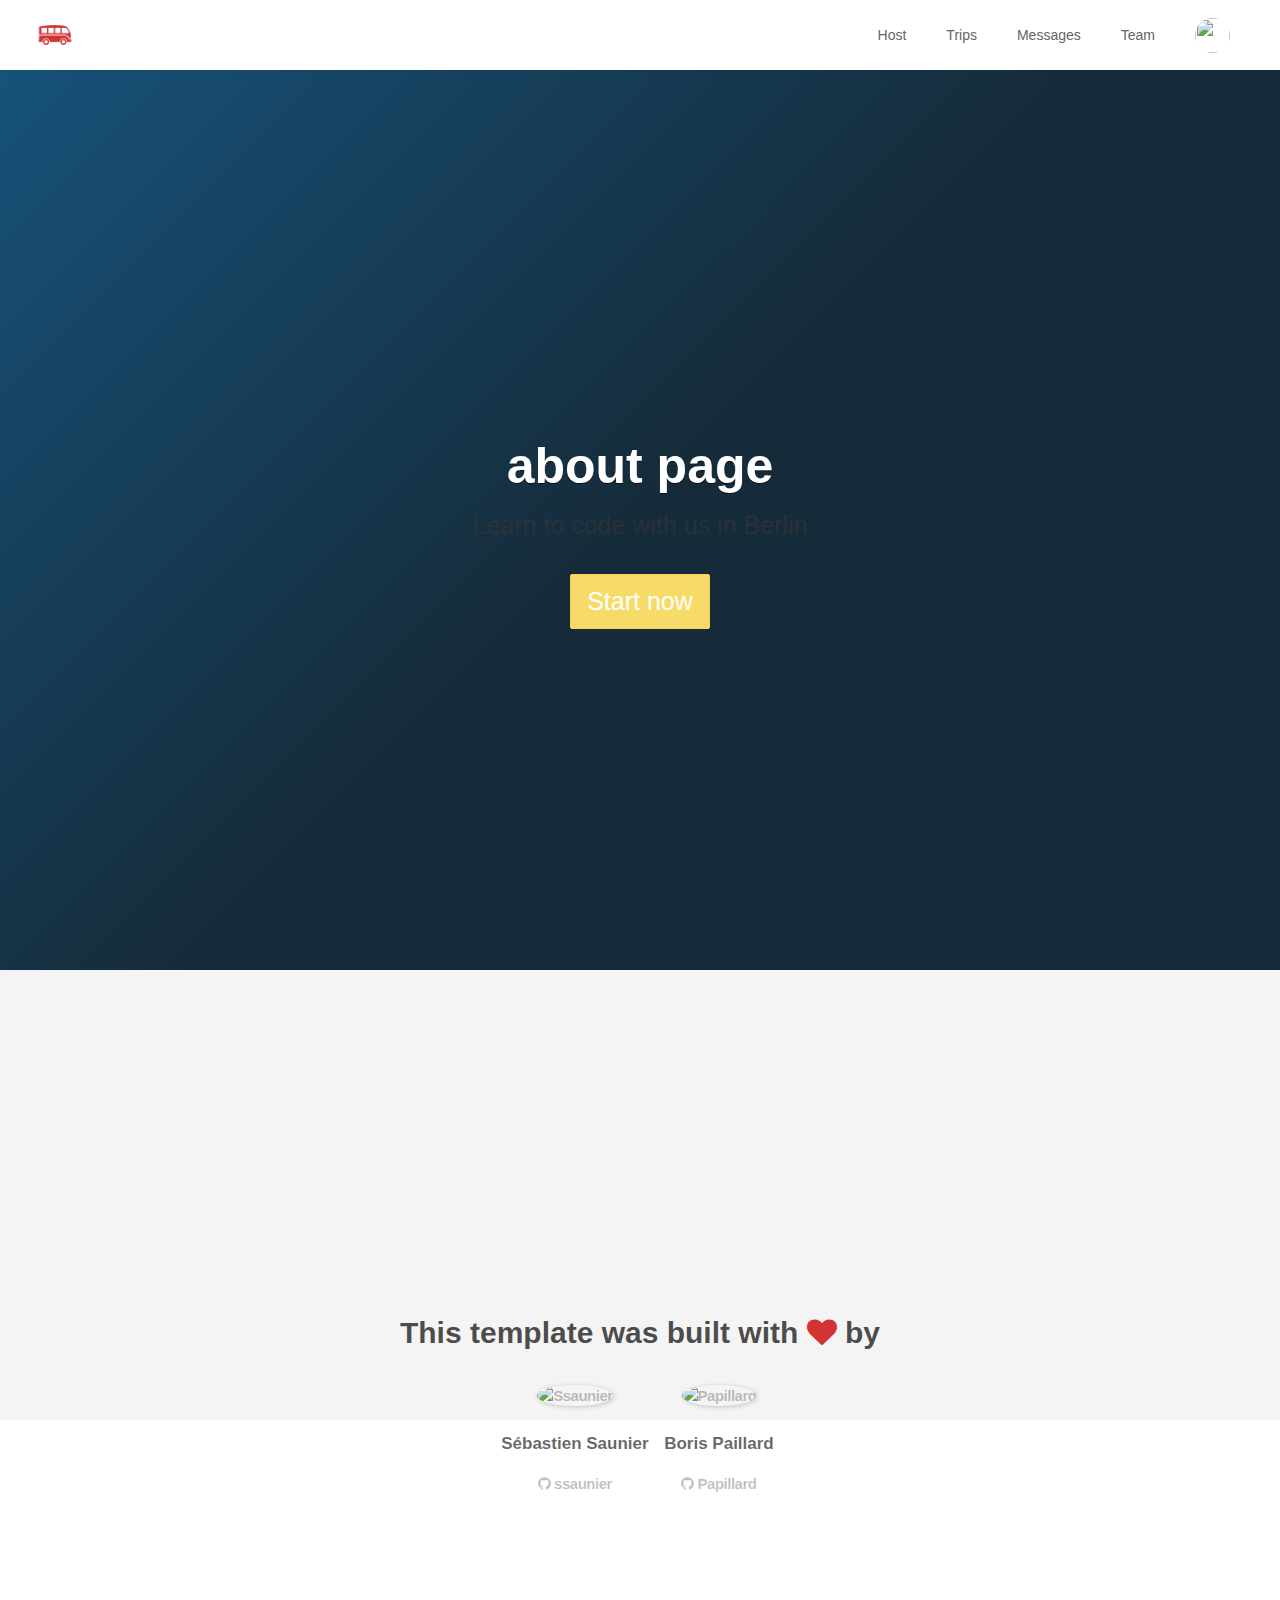
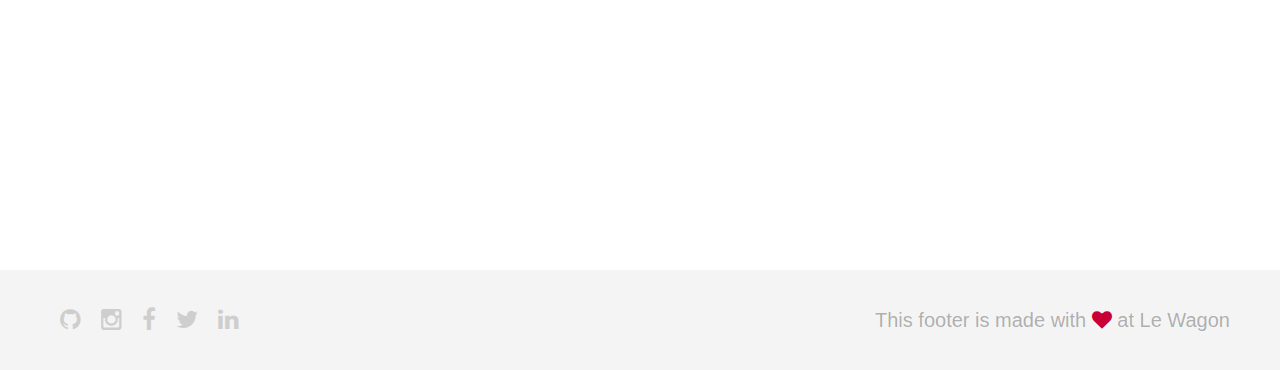
==== commit 63b32c6a: "Automated commit at 2017-08-07 14:49:11 UTC by middleman-deploy 2.0.0-alpha" ====
--- a/about.html
+++ b/about.html
@@ -7,7 +7,7 @@
           content="width=device-width, initial-scale=1, shrink-to-fit=no">
     <!-- Use the title from a page's frontmatter if it has one -->
     <title>Le Wagon - Middleman - About</title>
-    <link href="stylesheets/application-99c863bc.css" rel="stylesheet" />
+    <link href="stylesheets/application-309533db.css" rel="stylesheet" />
     <script src="javascripts/application-93de88c9.js"></script>
     <link href="images/favicon-f15af148.png" rel="icon" type="image/png" />
   </head>
--- a/stylesheets/application-309533db.css
+++ b/stylesheets/application-309533db.css
@@ -0,0 +1,8 @@
+@import url("https://fonts.googleapis.com/css?family=Open+Sans:400,300,700|Raleway:400,100,300,700,500");/*!
+ * Bootstrap v3.3.7 (http://getbootstrap.com)
+ * Copyright 2011-2016 Twitter, Inc.
+ * Licensed under MIT (https://github.com/twbs/bootstrap/blob/master/LICENSE)
+ *//*! normalize.css v3.0.3 | MIT License | github.com/necolas/normalize.css */html{font-family:sans-serif;-ms-text-size-adjust:100%;-webkit-text-size-adjust:100%}body{margin:0}article,aside,details,figcaption,figure,footer,header,hgroup,main,menu,nav,section,summary{display:block}audio,canvas,progress,video{display:inline-block;vertical-align:baseline}audio:not([controls]){display:none;height:0}[hidden],template{display:none}a{background-color:transparent}a:active,a:hover{outline:0}abbr[title]{border-bottom:1px dotted}b,strong{font-weight:bold}dfn{font-style:italic}h1{font-size:2em;margin:0.67em 0}mark{background:#ff0;color:#000}small{font-size:80%}sub,sup{font-size:75%;line-height:0;position:relative;vertical-align:baseline}sup{top:-0.5em}sub{bottom:-0.25em}img{border:0}svg:not(:root){overflow:hidden}figure{margin:1em 40px}hr{-webkit-box-sizing:content-box;box-sizing:content-box;height:0}pre{overflow:auto}code,kbd,pre,samp{font-family:monospace, monospace;font-size:1em}button,input,optgroup,select,textarea{color:inherit;font:inherit;margin:0}button{overflow:visible}button,select{text-transform:none}button,html input[type="button"],input[type="reset"],input[type="submit"]{-webkit-appearance:button;cursor:pointer}button[disabled],html input[disabled]{cursor:default}button::-moz-focus-inner,input::-moz-focus-inner{border:0;padding:0}input{line-height:normal}input[type="checkbox"],input[type="radio"]{-webkit-box-sizing:border-box;box-sizing:border-box;padding:0}input[type="number"]::-webkit-inner-spin-button,input[type="number"]::-webkit-outer-spin-button{height:auto}input[type="search"]{-webkit-appearance:textfield;-webkit-box-sizing:content-box;box-sizing:content-box}input[type="search"]::-webkit-search-cancel-button,input[type="search"]::-webkit-search-decoration{-webkit-appearance:none}fieldset{border:1px solid #c0c0c0;margin:0 2px;padding:0.35em 0.625em 0.75em}legend{border:0;padding:0}textarea{overflow:auto}optgroup{font-weight:bold}table{border-collapse:collapse;border-spacing:0}td,th{padding:0}/*! Source: https://github.com/h5bp/html5-boilerplate/blob/master/src/css/main.css */@media print{*,*:before,*:after{background:transparent !important;color:#000 !important;-webkit-box-shadow:none !important;box-shadow:none !important;text-shadow:none !important}a,a:visited{text-decoration:underline}a[href]:after{content:" (" attr(href) ")"}abbr[title]:after{content:" (" attr(title) ")"}a[href^="#"]:after,a[href^="javascript:"]:after{content:""}pre,blockquote{border:1px solid #999;page-break-inside:avoid}thead{display:table-header-group}tr,img{page-break-inside:avoid}img{max-width:100% !important}p,h2,h3{orphans:3;widows:3}h2,h3{page-break-after:avoid}.navbar{display:none}.btn>.caret,.dropup>.btn>.caret{border-top-color:#000 !important}.label{border:1px solid #000}.table{border-collapse:collapse !important}.table td,.table th{background-color:#fff !important}.table-bordered th,.table-bordered td{border:1px solid #ddd !important}}@font-face{font-family:'Glyphicons Halflings';src:url("../assets/bootstrap/glyphicons-halflings-regular-86b6f62b.eot");src:url("../assets/bootstrap/glyphicons-halflings-regular-86b6f62b.eot?#iefix") format("embedded-opentype"),url("../assets/bootstrap/glyphicons-halflings-regular-ca35b697.woff2") format("woff2"),url("../assets/bootstrap/glyphicons-halflings-regular-278e49a8.woff") format("woff"),url("../assets/bootstrap/glyphicons-halflings-regular-44bc1850.ttf") format("truetype"),url("../assets/bootstrap/glyphicons-halflings-regular-de51a849.svg#glyphicons_halflingsregular") format("svg")}.glyphicon{position:relative;top:1px;display:inline-block;font-family:'Glyphicons Halflings';font-style:normal;font-weight:normal;line-height:1;-webkit-font-smoothing:antialiased;-moz-osx-font-smoothing:grayscale}.glyphicon-asterisk:before{content:"\002a"}.glyphicon-plus:before{content:"\002b"}.glyphicon-euro:before,.glyphicon-eur:before{content:"\20ac"}.glyphicon-minus:before{content:"\2212"}.glyphicon-cloud:before{content:"\2601"}.glyphicon-envelope:before{content:"\2709"}.glyphicon-pencil:before{content:"\270f"}.glyphicon-glass:before{content:"\e001"}.glyphicon-music:before{content:"\e002"}.glyphicon-search:before{content:"\e003"}.glyphicon-heart:before{content:"\e005"}.glyphicon-star:before{content:"\e006"}.glyphicon-star-empty:before{content:"\e007"}.glyphicon-user:before{content:"\e008"}.glyphicon-film:before{content:"\e009"}.glyphicon-th-large:before{content:"\e010"}.glyphicon-th:before{content:"\e011"}.glyphicon-th-list:before{content:"\e012"}.glyphicon-ok:before{content:"\e013"}.glyphicon-remove:before{content:"\e014"}.glyphicon-zoom-in:before{content:"\e015"}.glyphicon-zoom-out:before{content:"\e016"}.glyphicon-off:before{content:"\e017"}.glyphicon-signal:before{content:"\e018"}.glyphicon-cog:before{content:"\e019"}.glyphicon-trash:before{content:"\e020"}.glyphicon-home:before{content:"\e021"}.glyphicon-file:before{content:"\e022"}.glyphicon-time:before{content:"\e023"}.glyphicon-road:before{content:"\e024"}.glyphicon-download-alt:before{content:"\e025"}.glyphicon-download:before{content:"\e026"}.glyphicon-upload:before{content:"\e027"}.glyphicon-inbox:before{content:"\e028"}.glyphicon-play-circle:before{content:"\e029"}.glyphicon-repeat:before{content:"\e030"}.glyphicon-refresh:before{content:"\e031"}.glyphicon-list-alt:before{content:"\e032"}.glyphicon-lock:before{content:"\e033"}.glyphicon-flag:before{content:"\e034"}.glyphicon-headphones:before{content:"\e035"}.glyphicon-volume-off:before{content:"\e036"}.glyphicon-volume-down:before{content:"\e037"}.glyphicon-volume-up:before{content:"\e038"}.glyphicon-qrcode:before{content:"\e039"}.glyphicon-barcode:before{content:"\e040"}.glyphicon-tag:before{content:"\e041"}.glyphicon-tags:before{content:"\e042"}.glyphicon-book:before{content:"\e043"}.glyphicon-bookmark:before{content:"\e044"}.glyphicon-print:before{content:"\e045"}.glyphicon-camera:before{content:"\e046"}.glyphicon-font:before{content:"\e047"}.glyphicon-bold:before{content:"\e048"}.glyphicon-italic:before{content:"\e049"}.glyphicon-text-height:before{content:"\e050"}.glyphicon-text-width:before{content:"\e051"}.glyphicon-align-left:before{content:"\e052"}.glyphicon-align-center:before{content:"\e053"}.glyphicon-align-right:before{content:"\e054"}.glyphicon-align-justify:before{content:"\e055"}.glyphicon-list:before{content:"\e056"}.glyphicon-indent-left:before{content:"\e057"}.glyphicon-indent-right:before{content:"\e058"}.glyphicon-facetime-video:before{content:"\e059"}.glyphicon-picture:before{content:"\e060"}.glyphicon-map-marker:before{content:"\e062"}.glyphicon-adjust:before{content:"\e063"}.glyphicon-tint:before{content:"\e064"}.glyphicon-edit:before{content:"\e065"}.glyphicon-share:before{content:"\e066"}.glyphicon-check:before{content:"\e067"}.glyphicon-move:before{content:"\e068"}.glyphicon-step-backward:before{content:"\e069"}.glyphicon-fast-backward:before{content:"\e070"}.glyphicon-backward:before{content:"\e071"}.glyphicon-play:before{content:"\e072"}.glyphicon-pause:before{content:"\e073"}.glyphicon-stop:before{content:"\e074"}.glyphicon-forward:before{content:"\e075"}.glyphicon-fast-forward:before{content:"\e076"}.glyphicon-step-forward:before{content:"\e077"}.glyphicon-eject:before{content:"\e078"}.glyphicon-chevron-left:before{content:"\e079"}.glyphicon-chevron-right:before{content:"\e080"}.glyphicon-plus-sign:before{content:"\e081"}.glyphicon-minus-sign:before{content:"\e082"}.glyphicon-remove-sign:before{content:"\e083"}.glyphicon-ok-sign:before{content:"\e084"}.glyphicon-question-sign:before{content:"\e085"}.glyphicon-info-sign:before{content:"\e086"}.glyphicon-screenshot:before{content:"\e087"}.glyphicon-remove-circle:before{content:"\e088"}.glyphicon-ok-circle:before{content:"\e089"}.glyphicon-ban-circle:before{content:"\e090"}.glyphicon-arrow-left:before{content:"\e091"}.glyphicon-arrow-right:before{content:"\e092"}.glyphicon-arrow-up:before{content:"\e093"}.glyphicon-arrow-down:before{content:"\e094"}.glyphicon-share-alt:before{content:"\e095"}.glyphicon-resize-full:before{content:"\e096"}.glyphicon-resize-small:before{content:"\e097"}.glyphicon-exclamation-sign:before{content:"\e101"}.glyphicon-gift:before{content:"\e102"}.glyphicon-leaf:before{content:"\e103"}.glyphicon-fire:before{content:"\e104"}.glyphicon-eye-open:before{content:"\e105"}.glyphicon-eye-close:before{content:"\e106"}.glyphicon-warning-sign:before{content:"\e107"}.glyphicon-plane:before{content:"\e108"}.glyphicon-calendar:before{content:"\e109"}.glyphicon-random:before{content:"\e110"}.glyphicon-comment:before{content:"\e111"}.glyphicon-magnet:before{content:"\e112"}.glyphicon-chevron-up:before{content:"\e113"}.glyphicon-chevron-down:before{content:"\e114"}.glyphicon-retweet:before{content:"\e115"}.glyphicon-shopping-cart:before{content:"\e116"}.glyphicon-folder-close:before{content:"\e117"}.glyphicon-folder-open:before{content:"\e118"}.glyphicon-resize-vertical:before{content:"\e119"}.glyphicon-resize-horizontal:before{content:"\e120"}.glyphicon-hdd:before{content:"\e121"}.glyphicon-bullhorn:before{content:"\e122"}.glyphicon-bell:before{content:"\e123"}.glyphicon-certificate:before{content:"\e124"}.glyphicon-thumbs-up:before{content:"\e125"}.glyphicon-thumbs-down:before{content:"\e126"}.glyphicon-hand-right:before{content:"\e127"}.glyphicon-hand-left:before{content:"\e128"}.glyphicon-hand-up:before{content:"\e129"}.glyphicon-hand-down:before{content:"\e130"}.glyphicon-circle-arrow-right:before{content:"\e131"}.glyphicon-circle-arrow-left:before{content:"\e132"}.glyphicon-circle-arrow-up:before{content:"\e133"}.glyphicon-circle-arrow-down:before{content:"\e134"}.glyphicon-globe:before{content:"\e135"}.glyphicon-wrench:before{content:"\e136"}.glyphicon-tasks:before{content:"\e137"}.glyphicon-filter:before{content:"\e138"}.glyphicon-briefcase:before{content:"\e139"}.glyphicon-fullscreen:before{content:"\e140"}.glyphicon-dashboard:before{content:"\e141"}.glyphicon-paperclip:before{content:"\e142"}.glyphicon-heart-empty:before{content:"\e143"}.glyphicon-link:before{content:"\e144"}.glyphicon-phone:before{content:"\e145"}.glyphicon-pushpin:before{content:"\e146"}.glyphicon-usd:before{content:"\e148"}.glyphicon-gbp:before{content:"\e149"}.glyphicon-sort:before{content:"\e150"}.glyphicon-sort-by-alphabet:before{content:"\e151"}.glyphicon-sort-by-alphabet-alt:before{content:"\e152"}.glyphicon-sort-by-order:before{content:"\e153"}.glyphicon-sort-by-order-alt:before{content:"\e154"}.glyphicon-sort-by-attributes:before{content:"\e155"}.glyphicon-sort-by-attributes-alt:before{content:"\e156"}.glyphicon-unchecked:before{content:"\e157"}.glyphicon-expand:before{content:"\e158"}.glyphicon-collapse-down:before{content:"\e159"}.glyphicon-collapse-up:before{content:"\e160"}.glyphicon-log-in:before{content:"\e161"}.glyphicon-flash:before{content:"\e162"}.glyphicon-log-out:before{content:"\e163"}.glyphicon-new-window:before{content:"\e164"}.glyphicon-record:before{content:"\e165"}.glyphicon-save:before{content:"\e166"}.glyphicon-open:before{content:"\e167"}.glyphicon-saved:before{content:"\e168"}.glyphicon-import:before{content:"\e169"}.glyphicon-export:before{content:"\e170"}.glyphicon-send:before{content:"\e171"}.glyphicon-floppy-disk:before{content:"\e172"}.glyphicon-floppy-saved:before{content:"\e173"}.glyphicon-floppy-remove:before{content:"\e174"}.glyphicon-floppy-save:before{content:"\e175"}.glyphicon-floppy-open:before{content:"\e176"}.glyphicon-credit-card:before{content:"\e177"}.glyphicon-transfer:before{content:"\e178"}.glyphicon-cutlery:before{content:"\e179"}.glyphicon-header:before{content:"\e180"}.glyphicon-compressed:before{content:"\e181"}.glyphicon-earphone:before{content:"\e182"}.glyphicon-phone-alt:before{content:"\e183"}.glyphicon-tower:before{content:"\e184"}.glyphicon-stats:before{content:"\e185"}.glyphicon-sd-video:before{content:"\e186"}.glyphicon-hd-video:before{content:"\e187"}.glyphicon-subtitles:before{content:"\e188"}.glyphicon-sound-stereo:before{content:"\e189"}.glyphicon-sound-dolby:before{content:"\e190"}.glyphicon-sound-5-1:before{content:"\e191"}.glyphicon-sound-6-1:before{content:"\e192"}.glyphicon-sound-7-1:before{content:"\e193"}.glyphicon-copyright-mark:before{content:"\e194"}.glyphicon-registration-mark:before{content:"\e195"}.glyphicon-cloud-download:before{content:"\e197"}.glyphicon-cloud-upload:before{content:"\e198"}.glyphicon-tree-conifer:before{content:"\e199"}.glyphicon-tree-deciduous:before{content:"\e200"}.glyphicon-cd:before{content:"\e201"}.glyphicon-save-file:before{content:"\e202"}.glyphicon-open-file:before{content:"\e203"}.glyphicon-level-up:before{content:"\e204"}.glyphicon-copy:before{content:"\e205"}.glyphicon-paste:before{content:"\e206"}.glyphicon-alert:before{content:"\e209"}.glyphicon-equalizer:before{content:"\e210"}.glyphicon-king:before{content:"\e211"}.glyphicon-queen:before{content:"\e212"}.glyphicon-pawn:before{content:"\e213"}.glyphicon-bishop:before{content:"\e214"}.glyphicon-knight:before{content:"\e215"}.glyphicon-baby-formula:before{content:"\e216"}.glyphicon-tent:before{content:"\26fa"}.glyphicon-blackboard:before{content:"\e218"}.glyphicon-bed:before{content:"\e219"}.glyphicon-apple:before{content:"\f8ff"}.glyphicon-erase:before{content:"\e221"}.glyphicon-hourglass:before{content:"\231b"}.glyphicon-lamp:before{content:"\e223"}.glyphicon-duplicate:before{content:"\e224"}.glyphicon-piggy-bank:before{content:"\e225"}.glyphicon-scissors:before{content:"\e226"}.glyphicon-bitcoin:before{content:"\e227"}.glyphicon-btc:before{content:"\e227"}.glyphicon-xbt:before{content:"\e227"}.glyphicon-yen:before{content:"\00a5"}.glyphicon-jpy:before{content:"\00a5"}.glyphicon-ruble:before{content:"\20bd"}.glyphicon-rub:before{content:"\20bd"}.glyphicon-scale:before{content:"\e230"}.glyphicon-ice-lolly:before{content:"\e231"}.glyphicon-ice-lolly-tasted:before{content:"\e232"}.glyphicon-education:before{content:"\e233"}.glyphicon-option-horizontal:before{content:"\e234"}.glyphicon-option-vertical:before{content:"\e235"}.glyphicon-menu-hamburger:before{content:"\e236"}.glyphicon-modal-window:before{content:"\e237"}.glyphicon-oil:before{content:"\e238"}.glyphicon-grain:before{content:"\e239"}.glyphicon-sunglasses:before{content:"\e240"}.glyphicon-text-size:before{content:"\e241"}.glyphicon-text-color:before{content:"\e242"}.glyphicon-text-background:before{content:"\e243"}.glyphicon-object-align-top:before{content:"\e244"}.glyphicon-object-align-bottom:before{content:"\e245"}.glyphicon-object-align-horizontal:before{content:"\e246"}.glyphicon-object-align-left:before{content:"\e247"}.glyphicon-object-align-vertical:before{content:"\e248"}.glyphicon-object-align-right:before{content:"\e249"}.glyphicon-triangle-right:before{content:"\e250"}.glyphicon-triangle-left:before{content:"\e251"}.glyphicon-triangle-bottom:before{content:"\e252"}.glyphicon-triangle-top:before{content:"\e253"}.glyphicon-console:before{content:"\e254"}.glyphicon-superscript:before{content:"\e255"}.glyphicon-subscript:before{content:"\e256"}.glyphicon-menu-left:before{content:"\e257"}.glyphicon-menu-right:before{content:"\e258"}.glyphicon-menu-down:before{content:"\e259"}.glyphicon-menu-up:before{content:"\e260"}*{-webkit-box-sizing:border-box;box-sizing:border-box}*:before,*:after{-webkit-box-sizing:border-box;box-sizing:border-box}html{font-size:10px;-webkit-tap-highlight-color:transparent}body{font-family:"Arial Black", "Helvetica", "sans-serif";font-size:20px;line-height:1.42857143;color:#4c4c4c;background-color:#363635}input,button,select,textarea{font-family:inherit;font-size:inherit;line-height:inherit}a{color:#F7DB69;text-decoration:none}a:hover,a:focus{color:#f3ca20;text-decoration:underline}a:focus{outline:5px auto -webkit-focus-ring-color;outline-offset:-2px}figure{margin:0}img{vertical-align:middle}.img-responsive{display:block;max-width:100%;height:auto}.img-rounded{border-radius:2px}.img-thumbnail{padding:4px;line-height:1.42857143;background-color:#363635;border:1px solid #ddd;border-radius:2px;-webkit-transition:all 0.2s ease-in-out;transition:all 0.2s ease-in-out;display:inline-block;max-width:100%;height:auto}.img-circle{border-radius:50%}hr{margin-top:28px;margin-bottom:28px;border:0;border-top:1px solid white}.sr-only{position:absolute;width:1px;height:1px;margin:-1px;padding:0;overflow:hidden;clip:rect(0, 0, 0, 0);border:0}.sr-only-focusable:active,.sr-only-focusable:focus{position:static;width:auto;height:auto;margin:0;overflow:visible;clip:auto}[role="button"]{cursor:pointer}h1,h2,h3,h4,h5,h6,.h1,.h2,.h3,.h4,.h5,.h6{font-family:"Baskerville", "Helvetica", "sans-serif";font-weight:500;line-height:1.1;color:inherit}h1 small,h1 .small,h2 small,h2 .small,h3 small,h3 .small,h4 small,h4 .small,h5 small,h5 .small,h6 small,h6 .small,.h1 small,.h1 .small,.h2 small,.h2 .small,.h3 small,.h3 .small,.h4 small,.h4 .small,.h5 small,.h5 .small,.h6 small,.h6 .small{font-weight:normal;line-height:1;color:#909090}h1,.h1,h2,.h2,h3,.h3{margin-top:28px;margin-bottom:14px}h1 small,h1 .small,.h1 small,.h1 .small,h2 small,h2 .small,.h2 small,.h2 .small,h3 small,h3 .small,.h3 small,.h3 .small{font-size:65%}h4,.h4,h5,.h5,h6,.h6{margin-top:14px;margin-bottom:14px}h4 small,h4 .small,.h4 small,.h4 .small,h5 small,h5 .small,.h5 small,.h5 .small,h6 small,h6 .small,.h6 small,.h6 .small{font-size:75%}h1,.h1{font-size:52px}h2,.h2{font-size:43px}h3,.h3{font-size:34px}h4,.h4{font-size:25px}h5,.h5{font-size:20px}h6,.h6{font-size:17px}p{margin:0 0 14px}.lead{margin-bottom:28px;font-size:23px;font-weight:300;line-height:1.4}@media (min-width: 768px){.lead{font-size:30px}}small,.small{font-size:85%}mark,.mark{background-color:#fcf8e3;padding:.2em}.text-left{text-align:left}.text-right{text-align:right}.text-center{text-align:center}.text-justify{text-align:justify}.text-nowrap{white-space:nowrap}.text-lowercase{text-transform:lowercase}.text-uppercase,.initialism{text-transform:uppercase}.text-capitalize{text-transform:capitalize}.text-muted{color:#909090}.text-primary{color:#F7DB69}a.text-primary:hover,a.text-primary:focus{color:#f4cf39}.text-success{color:#3c763d}a.text-success:hover,a.text-success:focus{color:#2b542c}.text-info{color:#31708f}a.text-info:hover,a.text-info:focus{color:#245269}.text-warning{color:#8a6d3b}a.text-warning:hover,a.text-warning:focus{color:#66512c}.text-danger{color:#a94442}a.text-danger:hover,a.text-danger:focus{color:#843534}.bg-primary{color:#fff}.bg-primary{background-color:#F7DB69}a.bg-primary:hover,a.bg-primary:focus{background-color:#f4cf39}.bg-success{background-color:#dff0d8}a.bg-success:hover,a.bg-success:focus{background-color:#c1e2b3}.bg-info{background-color:#d9edf7}a.bg-info:hover,a.bg-info:focus{background-color:#afd9ee}.bg-warning{background-color:#fcf8e3}a.bg-warning:hover,a.bg-warning:focus{background-color:#f7ecb5}.bg-danger{background-color:#f2dede}a.bg-danger:hover,a.bg-danger:focus{background-color:#e4b9b9}.page-header{padding-bottom:13px;margin:56px 0 28px;border-bottom:1px solid white}ul,ol{margin-top:0;margin-bottom:14px}ul ul,ul ol,ol ul,ol ol{margin-bottom:0}.list-unstyled{padding-left:0;list-style:none}.list-inline{padding-left:0;list-style:none;margin-left:-5px}.list-inline>li{display:inline-block;padding-left:5px;padding-right:5px}dl{margin-top:0;margin-bottom:28px}dt,dd{line-height:1.42857143}dt{font-weight:bold}dd{margin-left:0}.dl-horizontal dd:before,.dl-horizontal dd:after{content:" ";display:table}.dl-horizontal dd:after{clear:both}@media (min-width: 768px){.dl-horizontal dt{float:left;width:160px;clear:left;text-align:right;overflow:hidden;text-overflow:ellipsis;white-space:nowrap}.dl-horizontal dd{margin-left:180px}}abbr[title],abbr[data-original-title]{cursor:help;border-bottom:1px dotted #909090}.initialism{font-size:90%}blockquote{padding:14px 28px;margin:0 0 28px;font-size:25px;border-left:5px solid white}blockquote p:last-child,blockquote ul:last-child,blockquote ol:last-child{margin-bottom:0}blockquote footer,blockquote small,blockquote .small{display:block;font-size:80%;line-height:1.42857143;color:#909090}blockquote footer:before,blockquote small:before,blockquote .small:before{content:'\2014 \00A0'}.blockquote-reverse,blockquote.pull-right{padding-right:15px;padding-left:0;border-right:5px solid white;border-left:0;text-align:right}.blockquote-reverse footer:before,.blockquote-reverse small:before,.blockquote-reverse .small:before,blockquote.pull-right footer:before,blockquote.pull-right small:before,blockquote.pull-right .small:before{content:''}.blockquote-reverse footer:after,.blockquote-reverse small:after,.blockquote-reverse .small:after,blockquote.pull-right footer:after,blockquote.pull-right small:after,blockquote.pull-right .small:after{content:'\00A0 \2014'}address{margin-bottom:28px;font-style:normal;line-height:1.42857143}code,kbd,pre,samp{font-family:Menlo, Monaco, Consolas, "Courier New", monospace}code{padding:2px 4px;font-size:90%;color:#c7254e;background-color:#f9f2f4;border-radius:2px}kbd{padding:2px 4px;font-size:90%;color:#fff;background-color:#333;border-radius:2px;-webkit-box-shadow:inset 0 -1px 0 rgba(0,0,0,0.25);box-shadow:inset 0 -1px 0 rgba(0,0,0,0.25)}kbd kbd{padding:0;font-size:100%;font-weight:bold;-webkit-box-shadow:none;box-shadow:none}pre{display:block;padding:13.5px;margin:0 0 14px;font-size:19px;line-height:1.42857143;word-break:break-all;word-wrap:break-word;color:#4c4c4c;background-color:#f5f5f5;border:1px solid #ccc;border-radius:2px}pre code{padding:0;font-size:inherit;color:inherit;white-space:pre-wrap;background-color:transparent;border-radius:0}.pre-scrollable{max-height:340px;overflow-y:scroll}.container{margin-right:auto;margin-left:auto;padding-left:15px;padding-right:15px}.container:before,.container:after{content:" ";display:table}.container:after{clear:both}@media (min-width: 768px){.container{width:750px}}@media (min-width: 992px){.container{width:970px}}@media (min-width: 1200px){.container{width:1170px}}.container-fluid{margin-right:auto;margin-left:auto;padding-left:15px;padding-right:15px}.container-fluid:before,.container-fluid:after{content:" ";display:table}.container-fluid:after{clear:both}.row{margin-left:-15px;margin-right:-15px}.row:before,.row:after{content:" ";display:table}.row:after{clear:both}.col-xs-1,.col-sm-1,.col-md-1,.col-lg-1,.col-xs-2,.col-sm-2,.col-md-2,.col-lg-2,.col-xs-3,.col-sm-3,.col-md-3,.col-lg-3,.col-xs-4,.col-sm-4,.col-md-4,.col-lg-4,.col-xs-5,.col-sm-5,.col-md-5,.col-lg-5,.col-xs-6,.col-sm-6,.col-md-6,.col-lg-6,.col-xs-7,.col-sm-7,.col-md-7,.col-lg-7,.col-xs-8,.col-sm-8,.col-md-8,.col-lg-8,.col-xs-9,.col-sm-9,.col-md-9,.col-lg-9,.col-xs-10,.col-sm-10,.col-md-10,.col-lg-10,.col-xs-11,.col-sm-11,.col-md-11,.col-lg-11,.col-xs-12,.col-sm-12,.col-md-12,.col-lg-12{position:relative;min-height:1px;padding-left:15px;padding-right:15px}.col-xs-1,.col-xs-2,.col-xs-3,.col-xs-4,.col-xs-5,.col-xs-6,.col-xs-7,.col-xs-8,.col-xs-9,.col-xs-10,.col-xs-11,.col-xs-12{float:left}.col-xs-1{width:8.33333333%}.col-xs-2{width:16.66666667%}.col-xs-3{width:25%}.col-xs-4{width:33.33333333%}.col-xs-5{width:41.66666667%}.col-xs-6{width:50%}.col-xs-7{width:58.33333333%}.col-xs-8{width:66.66666667%}.col-xs-9{width:75%}.col-xs-10{width:83.33333333%}.col-xs-11{width:91.66666667%}.col-xs-12{width:100%}.col-xs-pull-0{right:auto}.col-xs-pull-1{right:8.33333333%}.col-xs-pull-2{right:16.66666667%}.col-xs-pull-3{right:25%}.col-xs-pull-4{right:33.33333333%}.col-xs-pull-5{right:41.66666667%}.col-xs-pull-6{right:50%}.col-xs-pull-7{right:58.33333333%}.col-xs-pull-8{right:66.66666667%}.col-xs-pull-9{right:75%}.col-xs-pull-10{right:83.33333333%}.col-xs-pull-11{right:91.66666667%}.col-xs-pull-12{right:100%}.col-xs-push-0{left:auto}.col-xs-push-1{left:8.33333333%}.col-xs-push-2{left:16.66666667%}.col-xs-push-3{left:25%}.col-xs-push-4{left:33.33333333%}.col-xs-push-5{left:41.66666667%}.col-xs-push-6{left:50%}.col-xs-push-7{left:58.33333333%}.col-xs-push-8{left:66.66666667%}.col-xs-push-9{left:75%}.col-xs-push-10{left:83.33333333%}.col-xs-push-11{left:91.66666667%}.col-xs-push-12{left:100%}.col-xs-offset-0{margin-left:0%}.col-xs-offset-1{margin-left:8.33333333%}.col-xs-offset-2{margin-left:16.66666667%}.col-xs-offset-3{margin-left:25%}.col-xs-offset-4{margin-left:33.33333333%}.col-xs-offset-5{margin-left:41.66666667%}.col-xs-offset-6{margin-left:50%}.col-xs-offset-7{margin-left:58.33333333%}.col-xs-offset-8{margin-left:66.66666667%}.col-xs-offset-9{margin-left:75%}.col-xs-offset-10{margin-left:83.33333333%}.col-xs-offset-11{margin-left:91.66666667%}.col-xs-offset-12{margin-left:100%}@media (min-width: 768px){.col-sm-1,.col-sm-2,.col-sm-3,.col-sm-4,.col-sm-5,.col-sm-6,.col-sm-7,.col-sm-8,.col-sm-9,.col-sm-10,.col-sm-11,.col-sm-12{float:left}.col-sm-1{width:8.33333333%}.col-sm-2{width:16.66666667%}.col-sm-3{width:25%}.col-sm-4{width:33.33333333%}.col-sm-5{width:41.66666667%}.col-sm-6{width:50%}.col-sm-7{width:58.33333333%}.col-sm-8{width:66.66666667%}.col-sm-9{width:75%}.col-sm-10{width:83.33333333%}.col-sm-11{width:91.66666667%}.col-sm-12{width:100%}.col-sm-pull-0{right:auto}.col-sm-pull-1{right:8.33333333%}.col-sm-pull-2{right:16.66666667%}.col-sm-pull-3{right:25%}.col-sm-pull-4{right:33.33333333%}.col-sm-pull-5{right:41.66666667%}.col-sm-pull-6{right:50%}.col-sm-pull-7{right:58.33333333%}.col-sm-pull-8{right:66.66666667%}.col-sm-pull-9{right:75%}.col-sm-pull-10{right:83.33333333%}.col-sm-pull-11{right:91.66666667%}.col-sm-pull-12{right:100%}.col-sm-push-0{left:auto}.col-sm-push-1{left:8.33333333%}.col-sm-push-2{left:16.66666667%}.col-sm-push-3{left:25%}.col-sm-push-4{left:33.33333333%}.col-sm-push-5{left:41.66666667%}.col-sm-push-6{left:50%}.col-sm-push-7{left:58.33333333%}.col-sm-push-8{left:66.66666667%}.col-sm-push-9{left:75%}.col-sm-push-10{left:83.33333333%}.col-sm-push-11{left:91.66666667%}.col-sm-push-12{left:100%}.col-sm-offset-0{margin-left:0%}.col-sm-offset-1{margin-left:8.33333333%}.col-sm-offset-2{margin-left:16.66666667%}.col-sm-offset-3{margin-left:25%}.col-sm-offset-4{margin-left:33.33333333%}.col-sm-offset-5{margin-left:41.66666667%}.col-sm-offset-6{margin-left:50%}.col-sm-offset-7{margin-left:58.33333333%}.col-sm-offset-8{margin-left:66.66666667%}.col-sm-offset-9{margin-left:75%}.col-sm-offset-10{margin-left:83.33333333%}.col-sm-offset-11{margin-left:91.66666667%}.col-sm-offset-12{margin-left:100%}}@media (min-width: 992px){.col-md-1,.col-md-2,.col-md-3,.col-md-4,.col-md-5,.col-md-6,.col-md-7,.col-md-8,.col-md-9,.col-md-10,.col-md-11,.col-md-12{float:left}.col-md-1{width:8.33333333%}.col-md-2{width:16.66666667%}.col-md-3{width:25%}.col-md-4{width:33.33333333%}.col-md-5{width:41.66666667%}.col-md-6{width:50%}.col-md-7{width:58.33333333%}.col-md-8{width:66.66666667%}.col-md-9{width:75%}.col-md-10{width:83.33333333%}.col-md-11{width:91.66666667%}.col-md-12{width:100%}.col-md-pull-0{right:auto}.col-md-pull-1{right:8.33333333%}.col-md-pull-2{right:16.66666667%}.col-md-pull-3{right:25%}.col-md-pull-4{right:33.33333333%}.col-md-pull-5{right:41.66666667%}.col-md-pull-6{right:50%}.col-md-pull-7{right:58.33333333%}.col-md-pull-8{right:66.66666667%}.col-md-pull-9{right:75%}.col-md-pull-10{right:83.33333333%}.col-md-pull-11{right:91.66666667%}.col-md-pull-12{right:100%}.col-md-push-0{left:auto}.col-md-push-1{left:8.33333333%}.col-md-push-2{left:16.66666667%}.col-md-push-3{left:25%}.col-md-push-4{left:33.33333333%}.col-md-push-5{left:41.66666667%}.col-md-push-6{left:50%}.col-md-push-7{left:58.33333333%}.col-md-push-8{left:66.66666667%}.col-md-push-9{left:75%}.col-md-push-10{left:83.33333333%}.col-md-push-11{left:91.66666667%}.col-md-push-12{left:100%}.col-md-offset-0{margin-left:0%}.col-md-offset-1{margin-left:8.33333333%}.col-md-offset-2{margin-left:16.66666667%}.col-md-offset-3{margin-left:25%}.col-md-offset-4{margin-left:33.33333333%}.col-md-offset-5{margin-left:41.66666667%}.col-md-offset-6{margin-left:50%}.col-md-offset-7{margin-left:58.33333333%}.col-md-offset-8{margin-left:66.66666667%}.col-md-offset-9{margin-left:75%}.col-md-offset-10{margin-left:83.33333333%}.col-md-offset-11{margin-left:91.66666667%}.col-md-offset-12{margin-left:100%}}@media (min-width: 1200px){.col-lg-1,.col-lg-2,.col-lg-3,.col-lg-4,.col-lg-5,.col-lg-6,.col-lg-7,.col-lg-8,.col-lg-9,.col-lg-10,.col-lg-11,.col-lg-12{float:left}.col-lg-1{width:8.33333333%}.col-lg-2{width:16.66666667%}.col-lg-3{width:25%}.col-lg-4{width:33.33333333%}.col-lg-5{width:41.66666667%}.col-lg-6{width:50%}.col-lg-7{width:58.33333333%}.col-lg-8{width:66.66666667%}.col-lg-9{width:75%}.col-lg-10{width:83.33333333%}.col-lg-11{width:91.66666667%}.col-lg-12{width:100%}.col-lg-pull-0{right:auto}.col-lg-pull-1{right:8.33333333%}.col-lg-pull-2{right:16.66666667%}.col-lg-pull-3{right:25%}.col-lg-pull-4{right:33.33333333%}.col-lg-pull-5{right:41.66666667%}.col-lg-pull-6{right:50%}.col-lg-pull-7{right:58.33333333%}.col-lg-pull-8{right:66.66666667%}.col-lg-pull-9{right:75%}.col-lg-pull-10{right:83.33333333%}.col-lg-pull-11{right:91.66666667%}.col-lg-pull-12{right:100%}.col-lg-push-0{left:auto}.col-lg-push-1{left:8.33333333%}.col-lg-push-2{left:16.66666667%}.col-lg-push-3{left:25%}.col-lg-push-4{left:33.33333333%}.col-lg-push-5{left:41.66666667%}.col-lg-push-6{left:50%}.col-lg-push-7{left:58.33333333%}.col-lg-push-8{left:66.66666667%}.col-lg-push-9{left:75%}.col-lg-push-10{left:83.33333333%}.col-lg-push-11{left:91.66666667%}.col-lg-push-12{left:100%}.col-lg-offset-0{margin-left:0%}.col-lg-offset-1{margin-left:8.33333333%}.col-lg-offset-2{margin-left:16.66666667%}.col-lg-offset-3{margin-left:25%}.col-lg-offset-4{margin-left:33.33333333%}.col-lg-offset-5{margin-left:41.66666667%}.col-lg-offset-6{margin-left:50%}.col-lg-offset-7{margin-left:58.33333333%}.col-lg-offset-8{margin-left:66.66666667%}.col-lg-offset-9{margin-left:75%}.col-lg-offset-10{margin-left:83.33333333%}.col-lg-offset-11{margin-left:91.66666667%}.col-lg-offset-12{margin-left:100%}}table{background-color:transparent}caption{padding-top:8px;padding-bottom:8px;color:#909090;text-align:left}th{text-align:left}.table{width:100%;max-width:100%;margin-bottom:28px}.table>thead>tr>th,.table>thead>tr>td,.table>tbody>tr>th,.table>tbody>tr>td,.table>tfoot>tr>th,.table>tfoot>tr>td{padding:8px;line-height:1.42857143;vertical-align:top;border-top:1px solid #ddd}.table>thead>tr>th{vertical-align:bottom;border-bottom:2px solid #ddd}.table>caption+thead>tr:first-child>th,.table>caption+thead>tr:first-child>td,.table>colgroup+thead>tr:first-child>th,.table>colgroup+thead>tr:first-child>td,.table>thead:first-child>tr:first-child>th,.table>thead:first-child>tr:first-child>td{border-top:0}.table>tbody+tbody{border-top:2px solid #ddd}.table .table{background-color:#363635}.table-condensed>thead>tr>th,.table-condensed>thead>tr>td,.table-condensed>tbody>tr>th,.table-condensed>tbody>tr>td,.table-condensed>tfoot>tr>th,.table-condensed>tfoot>tr>td{padding:5px}.table-bordered{border:1px solid #ddd}.table-bordered>thead>tr>th,.table-bordered>thead>tr>td,.table-bordered>tbody>tr>th,.table-bordered>tbody>tr>td,.table-bordered>tfoot>tr>th,.table-bordered>tfoot>tr>td{border:1px solid #ddd}.table-bordered>thead>tr>th,.table-bordered>thead>tr>td{border-bottom-width:2px}.table-striped>tbody>tr:nth-of-type(odd){background-color:#f9f9f9}.table-hover>tbody>tr:hover{background-color:#f5f5f5}table col[class*="col-"]{position:static;float:none;display:table-column}table td[class*="col-"],table th[class*="col-"]{position:static;float:none;display:table-cell}.table>thead>tr>td.active,.table>thead>tr>th.active,.table>thead>tr.active>td,.table>thead>tr.active>th,.table>tbody>tr>td.active,.table>tbody>tr>th.active,.table>tbody>tr.active>td,.table>tbody>tr.active>th,.table>tfoot>tr>td.active,.table>tfoot>tr>th.active,.table>tfoot>tr.active>td,.table>tfoot>tr.active>th{background-color:#f5f5f5}.table-hover>tbody>tr>td.active:hover,.table-hover>tbody>tr>th.active:hover,.table-hover>tbody>tr.active:hover>td,.table-hover>tbody>tr:hover>.active,.table-hover>tbody>tr.active:hover>th{background-color:#e8e8e8}.table>thead>tr>td.success,.table>thead>tr>th.success,.table>thead>tr.success>td,.table>thead>tr.success>th,.table>tbody>tr>td.success,.table>tbody>tr>th.success,.table>tbody>tr.success>td,.table>tbody>tr.success>th,.table>tfoot>tr>td.success,.table>tfoot>tr>th.success,.table>tfoot>tr.success>td,.table>tfoot>tr.success>th{background-color:#dff0d8}.table-hover>tbody>tr>td.success:hover,.table-hover>tbody>tr>th.success:hover,.table-hover>tbody>tr.success:hover>td,.table-hover>tbody>tr:hover>.success,.table-hover>tbody>tr.success:hover>th{background-color:#d0e9c6}.table>thead>tr>td.info,.table>thead>tr>th.info,.table>thead>tr.info>td,.table>thead>tr.info>th,.table>tbody>tr>td.info,.table>tbody>tr>th.info,.table>tbody>tr.info>td,.table>tbody>tr.info>th,.table>tfoot>tr>td.info,.table>tfoot>tr>th.info,.table>tfoot>tr.info>td,.table>tfoot>tr.info>th{background-color:#d9edf7}.table-hover>tbody>tr>td.info:hover,.table-hover>tbody>tr>th.info:hover,.table-hover>tbody>tr.info:hover>td,.table-hover>tbody>tr:hover>.info,.table-hover>tbody>tr.info:hover>th{background-color:#c4e3f3}.table>thead>tr>td.warning,.table>thead>tr>th.warning,.table>thead>tr.warning>td,.table>thead>tr.warning>th,.table>tbody>tr>td.warning,.table>tbody>tr>th.warning,.table>tbody>tr.warning>td,.table>tbody>tr.warning>th,.table>tfoot>tr>td.warning,.table>tfoot>tr>th.warning,.table>tfoot>tr.warning>td,.table>tfoot>tr.warning>th{background-color:#fcf8e3}.table-hover>tbody>tr>td.warning:hover,.table-hover>tbody>tr>th.warning:hover,.table-hover>tbody>tr.warning:hover>td,.table-hover>tbody>tr:hover>.warning,.table-hover>tbody>tr.warning:hover>th{background-color:#faf2cc}.table>thead>tr>td.danger,.table>thead>tr>th.danger,.table>thead>tr.danger>td,.table>thead>tr.danger>th,.table>tbody>tr>td.danger,.table>tbody>tr>th.danger,.table>tbody>tr.danger>td,.table>tbody>tr.danger>th,.table>tfoot>tr>td.danger,.table>tfoot>tr>th.danger,.table>tfoot>tr.danger>td,.table>tfoot>tr.danger>th{background-color:#f2dede}.table-hover>tbody>tr>td.danger:hover,.table-hover>tbody>tr>th.danger:hover,.table-hover>tbody>tr.danger:hover>td,.table-hover>tbody>tr:hover>.danger,.table-hover>tbody>tr.danger:hover>th{background-color:#ebcccc}.table-responsive{overflow-x:auto;min-height:0.01%}@media screen and (max-width: 767px){.table-responsive{width:100%;margin-bottom:21px;overflow-y:hidden;-ms-overflow-style:-ms-autohiding-scrollbar;border:1px solid #ddd}.table-responsive>.table{margin-bottom:0}.table-responsive>.table>thead>tr>th,.table-responsive>.table>thead>tr>td,.table-responsive>.table>tbody>tr>th,.table-responsive>.table>tbody>tr>td,.table-responsive>.table>tfoot>tr>th,.table-responsive>.table>tfoot>tr>td{white-space:nowrap}.table-responsive>.table-bordered{border:0}.table-responsive>.table-bordered>thead>tr>th:first-child,.table-responsive>.table-bordered>thead>tr>td:first-child,.table-responsive>.table-bordered>tbody>tr>th:first-child,.table-responsive>.table-bordered>tbody>tr>td:first-child,.table-responsive>.table-bordered>tfoot>tr>th:first-child,.table-responsive>.table-bordered>tfoot>tr>td:first-child{border-left:0}.table-responsive>.table-bordered>thead>tr>th:last-child,.table-responsive>.table-bordered>thead>tr>td:last-child,.table-responsive>.table-bordered>tbody>tr>th:last-child,.table-responsive>.table-bordered>tbody>tr>td:last-child,.table-responsive>.table-bordered>tfoot>tr>th:last-child,.table-responsive>.table-bordered>tfoot>tr>td:last-child{border-right:0}.table-responsive>.table-bordered>tbody>tr:last-child>th,.table-responsive>.table-bordered>tbody>tr:last-child>td,.table-responsive>.table-bordered>tfoot>tr:last-child>th,.table-responsive>.table-bordered>tfoot>tr:last-child>td{border-bottom:0}}fieldset{padding:0;margin:0;border:0;min-width:0}legend{display:block;width:100%;padding:0;margin-bottom:28px;font-size:30px;line-height:inherit;color:#4c4c4c;border:0;border-bottom:1px solid #e5e5e5}label{display:inline-block;max-width:100%;margin-bottom:5px;font-weight:bold}input[type="search"]{-webkit-box-sizing:border-box;box-sizing:border-box}input[type="radio"],input[type="checkbox"]{margin:4px 0 0;margin-top:1px \9;line-height:normal}input[type="file"]{display:block}input[type="range"]{display:block;width:100%}select[multiple],select[size]{height:auto}input[type="file"]:focus,input[type="radio"]:focus,input[type="checkbox"]:focus{outline:5px auto -webkit-focus-ring-color;outline-offset:-2px}output{display:block;padding-top:7px;font-size:20px;line-height:1.42857143;color:#191919}.form-control{display:block;width:100%;height:42px;padding:6px 12px;font-size:20px;line-height:1.42857143;color:#191919;background-color:#fff;background-image:none;border:1px solid #ccc;border-radius:2px;-webkit-box-shadow:inset 0 1px 1px rgba(0,0,0,0.075);box-shadow:inset 0 1px 1px rgba(0,0,0,0.075);-webkit-transition:border-color ease-in-out 0.15s, box-shadow ease-in-out 0.15s;-webkit-transition:border-color ease-in-out 0.15s, -webkit-box-shadow ease-in-out 0.15s;transition:border-color ease-in-out 0.15s, -webkit-box-shadow ease-in-out 0.15s;transition:border-color ease-in-out 0.15s, box-shadow ease-in-out 0.15s;transition:border-color ease-in-out 0.15s, box-shadow ease-in-out 0.15s, -webkit-box-shadow ease-in-out 0.15s}.form-control:focus{border-color:#66afe9;outline:0;-webkit-box-shadow:inset 0 1px 1px rgba(0,0,0,0.075),0 0 8px rgba(102,175,233,0.6);box-shadow:inset 0 1px 1px rgba(0,0,0,0.075),0 0 8px rgba(102,175,233,0.6)}.form-control::-moz-placeholder{color:#999;opacity:1}.form-control:-ms-input-placeholder{color:#999}.form-control::-webkit-input-placeholder{color:#999}.form-control::-ms-expand{border:0;background-color:transparent}.form-control[disabled],.form-control[readonly],fieldset[disabled] .form-control{background-color:white;opacity:1}.form-control[disabled],fieldset[disabled] .form-control{cursor:not-allowed}textarea.form-control{height:auto}input[type="search"]{-webkit-appearance:none}@media screen and (-webkit-min-device-pixel-ratio: 0){input[type="date"].form-control,input[type="time"].form-control,input[type="datetime-local"].form-control,input[type="month"].form-control{line-height:42px}input[type="date"].input-sm,.input-group-sm>input[type="date"].form-control,.input-group-sm>input[type="date"].input-group-addon,.input-group-sm>.input-group-btn>input[type="date"].btn,.input-group-sm input[type="date"],input[type="time"].input-sm,.input-group-sm>input[type="time"].form-control,.input-group-sm>input[type="time"].input-group-addon,.input-group-sm>.input-group-btn>input[type="time"].btn,.input-group-sm input[type="time"],input[type="datetime-local"].input-sm,.input-group-sm>input[type="datetime-local"].form-control,.input-group-sm>input[type="datetime-local"].input-group-addon,.input-group-sm>.input-group-btn>input[type="datetime-local"].btn,.input-group-sm input[type="datetime-local"],input[type="month"].input-sm,.input-group-sm>input[type="month"].form-control,.input-group-sm>input[type="month"].input-group-addon,.input-group-sm>.input-group-btn>input[type="month"].btn,.input-group-sm input[type="month"]{line-height:37px}input[type="date"].input-lg,.input-group-lg>input[type="date"].form-control,.input-group-lg>input[type="date"].input-group-addon,.input-group-lg>.input-group-btn>input[type="date"].btn,.input-group-lg input[type="date"],input[type="time"].input-lg,.input-group-lg>input[type="time"].form-control,.input-group-lg>input[type="time"].input-group-addon,.input-group-lg>.input-group-btn>input[type="time"].btn,.input-group-lg input[type="time"],input[type="datetime-local"].input-lg,.input-group-lg>input[type="datetime-local"].form-control,.input-group-lg>input[type="datetime-local"].input-group-addon,.input-group-lg>.input-group-btn>input[type="datetime-local"].btn,.input-group-lg input[type="datetime-local"],input[type="month"].input-lg,.input-group-lg>input[type="month"].form-control,.input-group-lg>input[type="month"].input-group-addon,.input-group-lg>.input-group-btn>input[type="month"].btn,.input-group-lg input[type="month"]{line-height:56px}}.form-group{margin-bottom:15px}.radio,.checkbox{position:relative;display:block;margin-top:10px;margin-bottom:10px}.radio label,.checkbox label{min-height:28px;padding-left:20px;margin-bottom:0;font-weight:normal;cursor:pointer}.radio input[type="radio"],.radio-inline input[type="radio"],.checkbox input[type="checkbox"],.checkbox-inline input[type="checkbox"]{position:absolute;margin-left:-20px;margin-top:4px \9}.radio+.radio,.checkbox+.checkbox{margin-top:-5px}.radio-inline,.checkbox-inline{position:relative;display:inline-block;padding-left:20px;margin-bottom:0;vertical-align:middle;font-weight:normal;cursor:pointer}.radio-inline+.radio-inline,.checkbox-inline+.checkbox-inline{margin-top:0;margin-left:10px}input[type="radio"][disabled],input[type="radio"].disabled,fieldset[disabled] input[type="radio"],input[type="checkbox"][disabled],input[type="checkbox"].disabled,fieldset[disabled] input[type="checkbox"]{cursor:not-allowed}.radio-inline.disabled,fieldset[disabled] .radio-inline,.checkbox-inline.disabled,fieldset[disabled] .checkbox-inline{cursor:not-allowed}.radio.disabled label,fieldset[disabled] .radio label,.checkbox.disabled label,fieldset[disabled] .checkbox label{cursor:not-allowed}.form-control-static{padding-top:7px;padding-bottom:7px;margin-bottom:0;min-height:48px}.form-control-static.input-lg,.input-group-lg>.form-control-static.form-control,.input-group-lg>.form-control-static.input-group-addon,.input-group-lg>.input-group-btn>.form-control-static.btn,.form-control-static.input-sm,.input-group-sm>.form-control-static.form-control,.input-group-sm>.form-control-static.input-group-addon,.input-group-sm>.input-group-btn>.form-control-static.btn{padding-left:0;padding-right:0}.input-sm,.input-group-sm>.form-control,.input-group-sm>.input-group-addon,.input-group-sm>.input-group-btn>.btn{height:37px;padding:5px 10px;font-size:17px;line-height:1.5;border-radius:2px}select.input-sm,.input-group-sm>select.form-control,.input-group-sm>select.input-group-addon,.input-group-sm>.input-group-btn>select.btn{height:37px;line-height:37px}textarea.input-sm,.input-group-sm>textarea.form-control,.input-group-sm>textarea.input-group-addon,.input-group-sm>.input-group-btn>textarea.btn,select[multiple].input-sm,.input-group-sm>select[multiple].form-control,.input-group-sm>select[multiple].input-group-addon,.input-group-sm>.input-group-btn>select[multiple].btn{height:auto}.form-group-sm .form-control{height:37px;padding:5px 10px;font-size:17px;line-height:1.5;border-radius:2px}.form-group-sm select.form-control{height:37px;line-height:37px}.form-group-sm textarea.form-control,.form-group-sm select[multiple].form-control{height:auto}.form-group-sm .form-control-static{height:37px;min-height:45px;padding:6px 10px;font-size:17px;line-height:1.5}.input-lg,.input-group-lg>.form-control,.input-group-lg>.input-group-addon,.input-group-lg>.input-group-btn>.btn{height:56px;padding:10px 16px;font-size:25px;line-height:1.3333333;border-radius:2px}select.input-lg,.input-group-lg>select.form-control,.input-group-lg>select.input-group-addon,.input-group-lg>.input-group-btn>select.btn{height:56px;line-height:56px}textarea.input-lg,.input-group-lg>textarea.form-control,.input-group-lg>textarea.input-group-addon,.input-group-lg>.input-group-btn>textarea.btn,select[multiple].input-lg,.input-group-lg>select[multiple].form-control,.input-group-lg>select[multiple].input-group-addon,.input-group-lg>.input-group-btn>select[multiple].btn{height:auto}.form-group-lg .form-control{height:56px;padding:10px 16px;font-size:25px;line-height:1.3333333;border-radius:2px}.form-group-lg select.form-control{height:56px;line-height:56px}.form-group-lg textarea.form-control,.form-group-lg select[multiple].form-control{height:auto}.form-group-lg .form-control-static{height:56px;min-height:53px;padding:11px 16px;font-size:25px;line-height:1.3333333}.has-feedback{position:relative}.has-feedback .form-control{padding-right:52.5px}.form-control-feedback{position:absolute;top:0;right:0;z-index:2;display:block;width:42px;height:42px;line-height:42px;text-align:center;pointer-events:none}.input-lg+.form-control-feedback,.input-group-lg>.form-control+.form-control-feedback,.input-group-lg>.input-group-addon+.form-control-feedback,.input-group-lg>.input-group-btn>.btn+.form-control-feedback,.input-group-lg+.form-control-feedback,.form-group-lg .form-control+.form-control-feedback{width:56px;height:56px;line-height:56px}.input-sm+.form-control-feedback,.input-group-sm>.form-control+.form-control-feedback,.input-group-sm>.input-group-addon+.form-control-feedback,.input-group-sm>.input-group-btn>.btn+.form-control-feedback,.input-group-sm+.form-control-feedback,.form-group-sm .form-control+.form-control-feedback{width:37px;height:37px;line-height:37px}.has-success .help-block,.has-success .control-label,.has-success .radio,.has-success .checkbox,.has-success .radio-inline,.has-success .checkbox-inline,.has-success.radio label,.has-success.checkbox label,.has-success.radio-inline label,.has-success.checkbox-inline label{color:#3c763d}.has-success .form-control{border-color:#3c763d;-webkit-box-shadow:inset 0 1px 1px rgba(0,0,0,0.075);box-shadow:inset 0 1px 1px rgba(0,0,0,0.075)}.has-success .form-control:focus{border-color:#2b542c;-webkit-box-shadow:inset 0 1px 1px rgba(0,0,0,0.075),0 0 6px #67b168;box-shadow:inset 0 1px 1px rgba(0,0,0,0.075),0 0 6px #67b168}.has-success .input-group-addon{color:#3c763d;border-color:#3c763d;background-color:#dff0d8}.has-success .form-control-feedback{color:#3c763d}.has-warning .help-block,.has-warning .control-label,.has-warning .radio,.has-warning .checkbox,.has-warning .radio-inline,.has-warning .checkbox-inline,.has-warning.radio label,.has-warning.checkbox label,.has-warning.radio-inline label,.has-warning.checkbox-inline label{color:#8a6d3b}.has-warning .form-control{border-color:#8a6d3b;-webkit-box-shadow:inset 0 1px 1px rgba(0,0,0,0.075);box-shadow:inset 0 1px 1px rgba(0,0,0,0.075)}.has-warning .form-control:focus{border-color:#66512c;-webkit-box-shadow:inset 0 1px 1px rgba(0,0,0,0.075),0 0 6px #c0a16b;box-shadow:inset 0 1px 1px rgba(0,0,0,0.075),0 0 6px #c0a16b}.has-warning .input-group-addon{color:#8a6d3b;border-color:#8a6d3b;background-color:#fcf8e3}.has-warning .form-control-feedback{color:#8a6d3b}.has-error .help-block,.has-error .control-label,.has-error .radio,.has-error .checkbox,.has-error .radio-inline,.has-error .checkbox-inline,.has-error.radio label,.has-error.checkbox label,.has-error.radio-inline label,.has-error.checkbox-inline label{color:#a94442}.has-error .form-control{border-color:#a94442;-webkit-box-shadow:inset 0 1px 1px rgba(0,0,0,0.075);box-shadow:inset 0 1px 1px rgba(0,0,0,0.075)}.has-error .form-control:focus{border-color:#843534;-webkit-box-shadow:inset 0 1px 1px rgba(0,0,0,0.075),0 0 6px #ce8483;box-shadow:inset 0 1px 1px rgba(0,0,0,0.075),0 0 6px #ce8483}.has-error .input-group-addon{color:#a94442;border-color:#a94442;background-color:#f2dede}.has-error .form-control-feedback{color:#a94442}.has-feedback label ~ .form-control-feedback{top:33px}.has-feedback label.sr-only ~ .form-control-feedback{top:0}.help-block{display:block;margin-top:5px;margin-bottom:10px;color:#8c8c8c}@media (min-width: 768px){.form-inline .form-group{display:inline-block;margin-bottom:0;vertical-align:middle}.form-inline .form-control{display:inline-block;width:auto;vertical-align:middle}.form-inline .form-control-static{display:inline-block}.form-inline .input-group{display:inline-table;vertical-align:middle}.form-inline .input-group .input-group-addon,.form-inline .input-group .input-group-btn,.form-inline .input-group .form-control{width:auto}.form-inline .input-group>.form-control{width:100%}.form-inline .control-label{margin-bottom:0;vertical-align:middle}.form-inline .radio,.form-inline .checkbox{display:inline-block;margin-top:0;margin-bottom:0;vertical-align:middle}.form-inline .radio label,.form-inline .checkbox label{padding-left:0}.form-inline .radio input[type="radio"],.form-inline .checkbox input[type="checkbox"]{position:relative;margin-left:0}.form-inline .has-feedback .form-control-feedback{top:0}}.form-horizontal .radio,.form-horizontal .checkbox,.form-horizontal .radio-inline,.form-horizontal .checkbox-inline{margin-top:0;margin-bottom:0;padding-top:7px}.form-horizontal .radio,.form-horizontal .checkbox{min-height:35px}.form-horizontal .form-group{margin-left:-15px;margin-right:-15px}.form-horizontal .form-group:before,.form-horizontal .form-group:after{content:" ";display:table}.form-horizontal .form-group:after{clear:both}@media (min-width: 768px){.form-horizontal .control-label{text-align:right;margin-bottom:0;padding-top:7px}}.form-horizontal .has-feedback .form-control-feedback{right:15px}@media (min-width: 768px){.form-horizontal .form-group-lg .control-label{padding-top:11px;font-size:25px}}@media (min-width: 768px){.form-horizontal .form-group-sm .control-label{padding-top:6px;font-size:17px}}.btn{display:inline-block;margin-bottom:0;font-weight:normal;text-align:center;vertical-align:middle;-ms-touch-action:manipulation;touch-action:manipulation;cursor:pointer;background-image:none;border:1px solid transparent;white-space:nowrap;padding:6px 12px;font-size:20px;line-height:1.42857143;border-radius:2px;-webkit-user-select:none;-moz-user-select:none;-ms-user-select:none;user-select:none}.btn:focus,.btn.focus,.btn:active:focus,.btn:active.focus,.btn.active:focus,.btn.active.focus{outline:5px auto -webkit-focus-ring-color;outline-offset:-2px}.btn:hover,.btn:focus,.btn.focus{color:#333;text-decoration:none}.btn:active,.btn.active{outline:0;background-image:none;-webkit-box-shadow:inset 0 3px 5px rgba(0,0,0,0.125);box-shadow:inset 0 3px 5px rgba(0,0,0,0.125)}.btn.disabled,.btn[disabled],fieldset[disabled] .btn{cursor:not-allowed;opacity:0.65;filter:alpha(opacity=65);-webkit-box-shadow:none;box-shadow:none}a.btn.disabled,fieldset[disabled] a.btn{pointer-events:none}.btn-default{color:#333;background-color:#fff;border-color:#ccc}.btn-default:focus,.btn-default.focus{color:#333;background-color:#e6e6e6;border-color:#8c8c8c}.btn-default:hover{color:#333;background-color:#e6e6e6;border-color:#adadad}.btn-default:active,.btn-default.active,.open>.btn-default.dropdown-toggle{color:#333;background-color:#e6e6e6;border-color:#adadad}.btn-default:active:hover,.btn-default:active:focus,.btn-default:active.focus,.btn-default.active:hover,.btn-default.active:focus,.btn-default.active.focus,.open>.btn-default.dropdown-toggle:hover,.open>.btn-default.dropdown-toggle:focus,.open>.btn-default.dropdown-toggle.focus{color:#333;background-color:#d4d4d4;border-color:#8c8c8c}.btn-default:active,.btn-default.active,.open>.btn-default.dropdown-toggle{background-image:none}.btn-default.disabled:hover,.btn-default.disabled:focus,.btn-default.disabled.focus,.btn-default[disabled]:hover,.btn-default[disabled]:focus,.btn-default[disabled].focus,fieldset[disabled] .btn-default:hover,fieldset[disabled] .btn-default:focus,fieldset[disabled] .btn-default.focus{background-color:#fff;border-color:#ccc}.btn-default .badge{color:#fff;background-color:#333}.btn-primary{color:#fff;background-color:#F7DB69;border-color:#f6d551}.btn-primary:focus,.btn-primary.focus{color:#fff;background-color:#f4cf39;border-color:#bd9a0a}.btn-primary:hover{color:#fff;background-color:#f4cf39;border-color:#f3c717}.btn-primary:active,.btn-primary.active,.open>.btn-primary.dropdown-toggle{color:#fff;background-color:#f4cf39;border-color:#f3c717}.btn-primary:active:hover,.btn-primary:active:focus,.btn-primary:active.focus,.btn-primary.active:hover,.btn-primary.active:focus,.btn-primary.active.focus,.open>.btn-primary.dropdown-toggle:hover,.open>.btn-primary.dropdown-toggle:focus,.open>.btn-primary.dropdown-toggle.focus{color:#fff;background-color:#f3c717;border-color:#bd9a0a}.btn-primary:active,.btn-primary.active,.open>.btn-primary.dropdown-toggle{background-image:none}.btn-primary.disabled:hover,.btn-primary.disabled:focus,.btn-primary.disabled.focus,.btn-primary[disabled]:hover,.btn-primary[disabled]:focus,.btn-primary[disabled].focus,fieldset[disabled] .btn-primary:hover,fieldset[disabled] .btn-primary:focus,fieldset[disabled] .btn-primary.focus{background-color:#F7DB69;border-color:#f6d551}.btn-primary .badge{color:#F7DB69;background-color:#fff}.btn-success{color:#fff;background-color:#99B898;border-color:#8aae89}.btn-success:focus,.btn-success.focus{color:#fff;background-color:#7ba37a;border-color:#4c6c4b}.btn-success:hover{color:#fff;background-color:#7ba37a;border-color:#679466}.btn-success:active,.btn-success.active,.open>.btn-success.dropdown-toggle{color:#fff;background-color:#7ba37a;border-color:#679466}.btn-success:active:hover,.btn-success:active:focus,.btn-success:active.focus,.btn-success.active:hover,.btn-success.active:focus,.btn-success.active.focus,.open>.btn-success.dropdown-toggle:hover,.open>.btn-success.dropdown-toggle:focus,.open>.btn-success.dropdown-toggle.focus{color:#fff;background-color:#679466;border-color:#4c6c4b}.btn-success:active,.btn-success.active,.open>.btn-success.dropdown-toggle{background-image:none}.btn-success.disabled:hover,.btn-success.disabled:focus,.btn-success.disabled.focus,.btn-success[disabled]:hover,.btn-success[disabled]:focus,.btn-success[disabled].focus,fieldset[disabled] .btn-success:hover,fieldset[disabled] .btn-success:focus,fieldset[disabled] .btn-success.focus{background-color:#99B898;border-color:#8aae89}.btn-success .badge{color:#99B898;background-color:#fff}.btn-info{color:#fff;background-color:#F7DB69;border-color:#f6d551}.btn-info:focus,.btn-info.focus{color:#fff;background-color:#f4cf39;border-color:#bd9a0a}.btn-info:hover{color:#fff;background-color:#f4cf39;border-color:#f3c717}.btn-info:active,.btn-info.active,.open>.btn-info.dropdown-toggle{color:#fff;background-color:#f4cf39;border-color:#f3c717}.btn-info:active:hover,.btn-info:active:focus,.btn-info:active.focus,.btn-info.active:hover,.btn-info.active:focus,.btn-info.active.focus,.open>.btn-info.dropdown-toggle:hover,.open>.btn-info.dropdown-toggle:focus,.open>.btn-info.dropdown-toggle.focus{color:#fff;background-color:#f3c717;border-color:#bd9a0a}.btn-info:active,.btn-info.active,.open>.btn-info.dropdown-toggle{background-image:none}.btn-info.disabled:hover,.btn-info.disabled:focus,.btn-info.disabled.focus,.btn-info[disabled]:hover,.btn-info[disabled]:focus,.btn-info[disabled].focus,fieldset[disabled] .btn-info:hover,fieldset[disabled] .btn-info:focus,fieldset[disabled] .btn-info.focus{background-color:#F7DB69;border-color:#f6d551}.btn-info .badge{color:#F7DB69;background-color:#fff}.btn-warning{color:#fff;background-color:#FDCEAA;border-color:#fcc091}.btn-warning:focus,.btn-warning.focus{color:#fff;background-color:#fcb178;border-color:#f97815}.btn-warning:hover{color:#fff;background-color:#fcb178;border-color:#fb9d55}.btn-warning:active,.btn-warning.active,.open>.btn-warning.dropdown-toggle{color:#fff;background-color:#fcb178;border-color:#fb9d55}.btn-warning:active:hover,.btn-warning:active:focus,.btn-warning:active.focus,.btn-warning.active:hover,.btn-warning.active:focus,.btn-warning.active.focus,.open>.btn-warning.dropdown-toggle:hover,.open>.btn-warning.dropdown-toggle:focus,.open>.btn-warning.dropdown-toggle.focus{color:#fff;background-color:#fb9d55;border-color:#f97815}.btn-warning:active,.btn-warning.active,.open>.btn-warning.dropdown-toggle{background-image:none}.btn-warning.disabled:hover,.btn-warning.disabled:focus,.btn-warning.disabled.focus,.btn-warning[disabled]:hover,.btn-warning[disabled]:focus,.btn-warning[disabled].focus,fieldset[disabled] .btn-warning:hover,fieldset[disabled] .btn-warning:focus,fieldset[disabled] .btn-warning.focus{background-color:#FDCEAA;border-color:#fcc091}.btn-warning .badge{color:#FDCEAA;background-color:#fff}.btn-danger{color:#fff;background-color:#C90035;border-color:#b0002e}.btn-danger:focus,.btn-danger.focus{color:#fff;background-color:#960028;border-color:#30000d}.btn-danger:hover{color:#fff;background-color:#960028;border-color:#72001e}.btn-danger:active,.btn-danger.active,.open>.btn-danger.dropdown-toggle{color:#fff;background-color:#960028;border-color:#72001e}.btn-danger:active:hover,.btn-danger:active:focus,.btn-danger:active.focus,.btn-danger.active:hover,.btn-danger.active:focus,.btn-danger.active.focus,.open>.btn-danger.dropdown-toggle:hover,.open>.btn-danger.dropdown-toggle:focus,.open>.btn-danger.dropdown-toggle.focus{color:#fff;background-color:#72001e;border-color:#30000d}.btn-danger:active,.btn-danger.active,.open>.btn-danger.dropdown-toggle{background-image:none}.btn-danger.disabled:hover,.btn-danger.disabled:focus,.btn-danger.disabled.focus,.btn-danger[disabled]:hover,.btn-danger[disabled]:focus,.btn-danger[disabled].focus,fieldset[disabled] .btn-danger:hover,fieldset[disabled] .btn-danger:focus,fieldset[disabled] .btn-danger.focus{background-color:#C90035;border-color:#b0002e}.btn-danger .badge{color:#C90035;background-color:#fff}.btn-link{color:#F7DB69;font-weight:normal;border-radius:0}.btn-link,.btn-link:active,.btn-link.active,.btn-link[disabled],fieldset[disabled] .btn-link{background-color:transparent;-webkit-box-shadow:none;box-shadow:none}.btn-link,.btn-link:hover,.btn-link:focus,.btn-link:active{border-color:transparent}.btn-link:hover,.btn-link:focus{color:#f3ca20;text-decoration:underline;background-color:transparent}.btn-link[disabled]:hover,.btn-link[disabled]:focus,fieldset[disabled] .btn-link:hover,fieldset[disabled] .btn-link:focus{color:#909090;text-decoration:none}.btn-lg,.btn-group-lg>.btn{padding:10px 16px;font-size:25px;line-height:1.3333333;border-radius:2px}.btn-sm,.btn-group-sm>.btn{padding:5px 10px;font-size:17px;line-height:1.5;border-radius:2px}.btn-xs,.btn-group-xs>.btn{padding:1px 5px;font-size:17px;line-height:1.5;border-radius:2px}.btn-block{display:block;width:100%}.btn-block+.btn-block{margin-top:5px}input[type="submit"].btn-block,input[type="reset"].btn-block,input[type="button"].btn-block{width:100%}.fade{opacity:0;-webkit-transition:opacity 0.15s linear;transition:opacity 0.15s linear}.fade.in{opacity:1}.collapse{display:none}.collapse.in{display:block}tr.collapse.in{display:table-row}tbody.collapse.in{display:table-row-group}.collapsing{position:relative;height:0;overflow:hidden;-webkit-transition-property:height, visibility;transition-property:height, visibility;-webkit-transition-duration:0.35s;transition-duration:0.35s;-webkit-transition-timing-function:ease;transition-timing-function:ease}.caret{display:inline-block;width:0;height:0;margin-left:2px;vertical-align:middle;border-top:4px dashed;border-top:4px solid \9;border-right:4px solid transparent;border-left:4px solid transparent}.dropup,.dropdown{position:relative}.dropdown-toggle:focus{outline:0}.dropdown-menu{position:absolute;top:100%;left:0;z-index:1000;display:none;float:left;min-width:160px;padding:5px 0;margin:2px 0 0;list-style:none;font-size:20px;text-align:left;background-color:#fff;border:1px solid #ccc;border:1px solid rgba(0,0,0,0.15);border-radius:2px;-webkit-box-shadow:0 6px 12px rgba(0,0,0,0.175);box-shadow:0 6px 12px rgba(0,0,0,0.175);background-clip:padding-box}.dropdown-menu.pull-right{right:0;left:auto}.dropdown-menu .divider{height:1px;margin:13px 0;overflow:hidden;background-color:#e5e5e5}.dropdown-menu>li>a{display:block;padding:3px 20px;clear:both;font-weight:normal;line-height:1.42857143;color:#4c4c4c;white-space:nowrap}.dropdown-menu>li>a:hover,.dropdown-menu>li>a:focus{text-decoration:none;color:#3f3f3f;background-color:#f5f5f5}.dropdown-menu>.active>a,.dropdown-menu>.active>a:hover,.dropdown-menu>.active>a:focus{color:#fff;text-decoration:none;outline:0;background-color:#F7DB69}.dropdown-menu>.disabled>a,.dropdown-menu>.disabled>a:hover,.dropdown-menu>.disabled>a:focus{color:#909090}.dropdown-menu>.disabled>a:hover,.dropdown-menu>.disabled>a:focus{text-decoration:none;background-color:transparent;background-image:none;filter:progid:DXImageTransform.Microsoft.gradient(enabled = false);cursor:not-allowed}.open>.dropdown-menu{display:block}.open>a{outline:0}.dropdown-menu-right{left:auto;right:0}.dropdown-menu-left{left:0;right:auto}.dropdown-header{display:block;padding:3px 20px;font-size:17px;line-height:1.42857143;color:#909090;white-space:nowrap}.dropdown-backdrop{position:fixed;left:0;right:0;bottom:0;top:0;z-index:990}.pull-right>.dropdown-menu{right:0;left:auto}.dropup .caret,.navbar-fixed-bottom .dropdown .caret{border-top:0;border-bottom:4px dashed;border-bottom:4px solid \9;content:""}.dropup .dropdown-menu,.navbar-fixed-bottom .dropdown .dropdown-menu{top:auto;bottom:100%;margin-bottom:2px}@media (min-width: 768px){.navbar-right .dropdown-menu{right:0;left:auto}.navbar-right .dropdown-menu-left{left:0;right:auto}}.btn-group,.btn-group-vertical{position:relative;display:inline-block;vertical-align:middle}.btn-group>.btn,.btn-group-vertical>.btn{position:relative;float:left}.btn-group>.btn:hover,.btn-group>.btn:focus,.btn-group>.btn:active,.btn-group>.btn.active,.btn-group-vertical>.btn:hover,.btn-group-vertical>.btn:focus,.btn-group-vertical>.btn:active,.btn-group-vertical>.btn.active{z-index:2}.btn-group .btn+.btn,.btn-group .btn+.btn-group,.btn-group .btn-group+.btn,.btn-group .btn-group+.btn-group{margin-left:-1px}.btn-toolbar{margin-left:-5px}.btn-toolbar:before,.btn-toolbar:after{content:" ";display:table}.btn-toolbar:after{clear:both}.btn-toolbar .btn,.btn-toolbar .btn-group,.btn-toolbar .input-group{float:left}.btn-toolbar>.btn,.btn-toolbar>.btn-group,.btn-toolbar>.input-group{margin-left:5px}.btn-group>.btn:not(:first-child):not(:last-child):not(.dropdown-toggle){border-radius:0}.btn-group>.btn:first-child{margin-left:0}.btn-group>.btn:first-child:not(:last-child):not(.dropdown-toggle){border-bottom-right-radius:0;border-top-right-radius:0}.btn-group>.btn:last-child:not(:first-child),.btn-group>.dropdown-toggle:not(:first-child){border-bottom-left-radius:0;border-top-left-radius:0}.btn-group>.btn-group{float:left}.btn-group>.btn-group:not(:first-child):not(:last-child)>.btn{border-radius:0}.btn-group>.btn-group:first-child:not(:last-child)>.btn:last-child,.btn-group>.btn-group:first-child:not(:last-child)>.dropdown-toggle{border-bottom-right-radius:0;border-top-right-radius:0}.btn-group>.btn-group:last-child:not(:first-child)>.btn:first-child{border-bottom-left-radius:0;border-top-left-radius:0}.btn-group .dropdown-toggle:active,.btn-group.open .dropdown-toggle{outline:0}.btn-group>.btn+.dropdown-toggle{padding-left:8px;padding-right:8px}.btn-group>.btn-lg+.dropdown-toggle,.btn-group-lg.btn-group>.btn+.dropdown-toggle{padding-left:12px;padding-right:12px}.btn-group.open .dropdown-toggle{-webkit-box-shadow:inset 0 3px 5px rgba(0,0,0,0.125);box-shadow:inset 0 3px 5px rgba(0,0,0,0.125)}.btn-group.open .dropdown-toggle.btn-link{-webkit-box-shadow:none;box-shadow:none}.btn .caret{margin-left:0}.btn-lg .caret,.btn-group-lg>.btn .caret{border-width:5px 5px 0;border-bottom-width:0}.dropup .btn-lg .caret,.dropup .btn-group-lg>.btn .caret{border-width:0 5px 5px}.btn-group-vertical>.btn,.btn-group-vertical>.btn-group,.btn-group-vertical>.btn-group>.btn{display:block;float:none;width:100%;max-width:100%}.btn-group-vertical>.btn-group:before,.btn-group-vertical>.btn-group:after{content:" ";display:table}.btn-group-vertical>.btn-group:after{clear:both}.btn-group-vertical>.btn-group>.btn{float:none}.btn-group-vertical>.btn+.btn,.btn-group-vertical>.btn+.btn-group,.btn-group-vertical>.btn-group+.btn,.btn-group-vertical>.btn-group+.btn-group{margin-top:-1px;margin-left:0}.btn-group-vertical>.btn:not(:first-child):not(:last-child){border-radius:0}.btn-group-vertical>.btn:first-child:not(:last-child){border-top-right-radius:2px;border-top-left-radius:2px;border-bottom-right-radius:0;border-bottom-left-radius:0}.btn-group-vertical>.btn:last-child:not(:first-child){border-top-right-radius:0;border-top-left-radius:0;border-bottom-right-radius:2px;border-bottom-left-radius:2px}.btn-group-vertical>.btn-group:not(:first-child):not(:last-child)>.btn{border-radius:0}.btn-group-vertical>.btn-group:first-child:not(:last-child)>.btn:last-child,.btn-group-vertical>.btn-group:first-child:not(:last-child)>.dropdown-toggle{border-bottom-right-radius:0;border-bottom-left-radius:0}.btn-group-vertical>.btn-group:last-child:not(:first-child)>.btn:first-child{border-top-right-radius:0;border-top-left-radius:0}.btn-group-justified{display:table;width:100%;table-layout:fixed;border-collapse:separate}.btn-group-justified>.btn,.btn-group-justified>.btn-group{float:none;display:table-cell;width:1%}.btn-group-justified>.btn-group .btn{width:100%}.btn-group-justified>.btn-group .dropdown-menu{left:auto}[data-toggle="buttons"]>.btn input[type="radio"],[data-toggle="buttons"]>.btn input[type="checkbox"],[data-toggle="buttons"]>.btn-group>.btn input[type="radio"],[data-toggle="buttons"]>.btn-group>.btn input[type="checkbox"]{position:absolute;clip:rect(0, 0, 0, 0);pointer-events:none}.input-group{position:relative;display:table;border-collapse:separate}.input-group[class*="col-"]{float:none;padding-left:0;padding-right:0}.input-group .form-control{position:relative;z-index:2;float:left;width:100%;margin-bottom:0}.input-group .form-control:focus{z-index:3}.input-group-addon,.input-group-btn,.input-group .form-control{display:table-cell}.input-group-addon:not(:first-child):not(:last-child),.input-group-btn:not(:first-child):not(:last-child),.input-group .form-control:not(:first-child):not(:last-child){border-radius:0}.input-group-addon,.input-group-btn{width:1%;white-space:nowrap;vertical-align:middle}.input-group-addon{padding:6px 12px;font-size:20px;font-weight:normal;line-height:1;color:#191919;text-align:center;background-color:white;border:1px solid #ccc;border-radius:2px}.input-group-addon.input-sm,.input-group-sm>.input-group-addon,.input-group-sm>.input-group-btn>.input-group-addon.btn{padding:5px 10px;font-size:17px;border-radius:2px}.input-group-addon.input-lg,.input-group-lg>.input-group-addon,.input-group-lg>.input-group-btn>.input-group-addon.btn{padding:10px 16px;font-size:25px;border-radius:2px}.input-group-addon input[type="radio"],.input-group-addon input[type="checkbox"]{margin-top:0}.input-group .form-control:first-child,.input-group-addon:first-child,.input-group-btn:first-child>.btn,.input-group-btn:first-child>.btn-group>.btn,.input-group-btn:first-child>.dropdown-toggle,.input-group-btn:last-child>.btn:not(:last-child):not(.dropdown-toggle),.input-group-btn:last-child>.btn-group:not(:last-child)>.btn{border-bottom-right-radius:0;border-top-right-radius:0}.input-group-addon:first-child{border-right:0}.input-group .form-control:last-child,.input-group-addon:last-child,.input-group-btn:last-child>.btn,.input-group-btn:last-child>.btn-group>.btn,.input-group-btn:last-child>.dropdown-toggle,.input-group-btn:first-child>.btn:not(:first-child),.input-group-btn:first-child>.btn-group:not(:first-child)>.btn{border-bottom-left-radius:0;border-top-left-radius:0}.input-group-addon:last-child{border-left:0}.input-group-btn{position:relative;font-size:0;white-space:nowrap}.input-group-btn>.btn{position:relative}.input-group-btn>.btn+.btn{margin-left:-1px}.input-group-btn>.btn:hover,.input-group-btn>.btn:focus,.input-group-btn>.btn:active{z-index:2}.input-group-btn:first-child>.btn,.input-group-btn:first-child>.btn-group{margin-right:-1px}.input-group-btn:last-child>.btn,.input-group-btn:last-child>.btn-group{z-index:2;margin-left:-1px}.nav{margin-bottom:0;padding-left:0;list-style:none}.nav:before,.nav:after{content:" ";display:table}.nav:after{clear:both}.nav>li{position:relative;display:block}.nav>li>a{position:relative;display:block;padding:10px 15px}.nav>li>a:hover,.nav>li>a:focus{text-decoration:none;background-color:white}.nav>li.disabled>a{color:#909090}.nav>li.disabled>a:hover,.nav>li.disabled>a:focus{color:#909090;text-decoration:none;background-color:transparent;cursor:not-allowed}.nav .open>a,.nav .open>a:hover,.nav .open>a:focus{background-color:white;border-color:#F7DB69}.nav .nav-divider{height:1px;margin:13px 0;overflow:hidden;background-color:#e5e5e5}.nav>li>a>img{max-width:none}.nav-tabs{border-bottom:1px solid #ddd}.nav-tabs>li{float:left;margin-bottom:-1px}.nav-tabs>li>a{margin-right:2px;line-height:1.42857143;border:1px solid transparent;border-radius:2px 2px 0 0}.nav-tabs>li>a:hover{border-color:white white #ddd}.nav-tabs>li.active>a,.nav-tabs>li.active>a:hover,.nav-tabs>li.active>a:focus{color:#191919;background-color:#363635;border:1px solid #ddd;border-bottom-color:transparent;cursor:default}.nav-pills>li{float:left}.nav-pills>li>a{border-radius:2px}.nav-pills>li+li{margin-left:2px}.nav-pills>li.active>a,.nav-pills>li.active>a:hover,.nav-pills>li.active>a:focus{color:#fff;background-color:#F7DB69}.nav-stacked>li{float:none}.nav-stacked>li+li{margin-top:2px;margin-left:0}.nav-justified,.nav-tabs.nav-justified{width:100%}.nav-justified>li,.nav-tabs.nav-justified>li{float:none}.nav-justified>li>a,.nav-tabs.nav-justified>li>a{text-align:center;margin-bottom:5px}.nav-justified>.dropdown .dropdown-menu{top:auto;left:auto}@media (min-width: 768px){.nav-justified>li,.nav-tabs.nav-justified>li{display:table-cell;width:1%}.nav-justified>li>a,.nav-tabs.nav-justified>li>a{margin-bottom:0}}.nav-tabs-justified,.nav-tabs.nav-justified{border-bottom:0}.nav-tabs-justified>li>a,.nav-tabs.nav-justified>li>a{margin-right:0;border-radius:2px}.nav-tabs-justified>.active>a,.nav-tabs.nav-justified>.active>a,.nav-tabs-justified>.active>a:hover,.nav-tabs.nav-justified>.active>a:hover,.nav-tabs-justified>.active>a:focus,.nav-tabs.nav-justified>.active>a:focus{border:1px solid #ddd}@media (min-width: 768px){.nav-tabs-justified>li>a,.nav-tabs.nav-justified>li>a{border-bottom:1px solid #ddd;border-radius:2px 2px 0 0}.nav-tabs-justified>.active>a,.nav-tabs.nav-justified>.active>a,.nav-tabs-justified>.active>a:hover,.nav-tabs.nav-justified>.active>a:hover,.nav-tabs-justified>.active>a:focus,.nav-tabs.nav-justified>.active>a:focus{border-bottom-color:#363635}}.tab-content>.tab-pane{display:none}.tab-content>.active{display:block}.nav-tabs .dropdown-menu{margin-top:-1px;border-top-right-radius:0;border-top-left-radius:0}.navbar{position:relative;min-height:50px;margin-bottom:28px;border:1px solid transparent}.navbar:before,.navbar:after{content:" ";display:table}.navbar:after{clear:both}@media (min-width: 768px){.navbar{border-radius:2px}}.navbar-header:before,.navbar-header:after{content:" ";display:table}.navbar-header:after{clear:both}@media (min-width: 768px){.navbar-header{float:left}}.navbar-collapse{overflow-x:visible;padding-right:15px;padding-left:15px;border-top:1px solid transparent;-webkit-box-shadow:inset 0 1px 0 rgba(255,255,255,0.1);box-shadow:inset 0 1px 0 rgba(255,255,255,0.1);-webkit-overflow-scrolling:touch}.navbar-collapse:before,.navbar-collapse:after{content:" ";display:table}.navbar-collapse:after{clear:both}.navbar-collapse.in{overflow-y:auto}@media (min-width: 768px){.navbar-collapse{width:auto;border-top:0;-webkit-box-shadow:none;box-shadow:none}.navbar-collapse.collapse{display:block !important;height:auto !important;padding-bottom:0;overflow:visible !important}.navbar-collapse.in{overflow-y:visible}.navbar-fixed-top .navbar-collapse,.navbar-static-top .navbar-collapse,.navbar-fixed-bottom .navbar-collapse{padding-left:0;padding-right:0}}.navbar-fixed-top .navbar-collapse,.navbar-fixed-bottom .navbar-collapse{max-height:340px}@media (max-device-width: 480px) and (orientation: landscape){.navbar-fixed-top .navbar-collapse,.navbar-fixed-bottom .navbar-collapse{max-height:200px}}.container>.navbar-header,.container>.navbar-collapse,.container-fluid>.navbar-header,.container-fluid>.navbar-collapse{margin-right:-15px;margin-left:-15px}@media (min-width: 768px){.container>.navbar-header,.container>.navbar-collapse,.container-fluid>.navbar-header,.container-fluid>.navbar-collapse{margin-right:0;margin-left:0}}.navbar-static-top{z-index:1000;border-width:0 0 1px}@media (min-width: 768px){.navbar-static-top{border-radius:0}}.navbar-fixed-top,.navbar-fixed-bottom{position:fixed;right:0;left:0;z-index:1030}@media (min-width: 768px){.navbar-fixed-top,.navbar-fixed-bottom{border-radius:0}}.navbar-fixed-top{top:0;border-width:0 0 1px}.navbar-fixed-bottom{bottom:0;margin-bottom:0;border-width:1px 0 0}.navbar-brand{float:left;padding:11px 15px;font-size:25px;line-height:28px;height:50px}.navbar-brand:hover,.navbar-brand:focus{text-decoration:none}.navbar-brand>img{display:block}@media (min-width: 768px){.navbar>.container .navbar-brand,.navbar>.container-fluid .navbar-brand{margin-left:-15px}}.navbar-toggle{position:relative;float:right;margin-right:15px;padding:9px 10px;margin-top:8px;margin-bottom:8px;background-color:transparent;background-image:none;border:1px solid transparent;border-radius:2px}.navbar-toggle:focus{outline:0}.navbar-toggle .icon-bar{display:block;width:22px;height:2px;border-radius:1px}.navbar-toggle .icon-bar+.icon-bar{margin-top:4px}@media (min-width: 768px){.navbar-toggle{display:none}}.navbar-nav{margin:5.5px -15px}.navbar-nav>li>a{padding-top:10px;padding-bottom:10px;line-height:28px}@media (max-width: 767px){.navbar-nav .open .dropdown-menu{position:static;float:none;width:auto;margin-top:0;background-color:transparent;border:0;-webkit-box-shadow:none;box-shadow:none}.navbar-nav .open .dropdown-menu>li>a,.navbar-nav .open .dropdown-menu .dropdown-header{padding:5px 15px 5px 25px}.navbar-nav .open .dropdown-menu>li>a{line-height:28px}.navbar-nav .open .dropdown-menu>li>a:hover,.navbar-nav .open .dropdown-menu>li>a:focus{background-image:none}}@media (min-width: 768px){.navbar-nav{float:left;margin:0}.navbar-nav>li{float:left}.navbar-nav>li>a{padding-top:11px;padding-bottom:11px}}.navbar-form{margin-left:-15px;margin-right:-15px;padding:10px 15px;border-top:1px solid transparent;border-bottom:1px solid transparent;-webkit-box-shadow:inset 0 1px 0 rgba(255,255,255,0.1),0 1px 0 rgba(255,255,255,0.1);box-shadow:inset 0 1px 0 rgba(255,255,255,0.1),0 1px 0 rgba(255,255,255,0.1);margin-top:4px;margin-bottom:4px}@media (min-width: 768px){.navbar-form .form-group{display:inline-block;margin-bottom:0;vertical-align:middle}.navbar-form .form-control{display:inline-block;width:auto;vertical-align:middle}.navbar-form .form-control-static{display:inline-block}.navbar-form .input-group{display:inline-table;vertical-align:middle}.navbar-form .input-group .input-group-addon,.navbar-form .input-group .input-group-btn,.navbar-form .input-group .form-control{width:auto}.navbar-form .input-group>.form-control{width:100%}.navbar-form .control-label{margin-bottom:0;vertical-align:middle}.navbar-form .radio,.navbar-form .checkbox{display:inline-block;margin-top:0;margin-bottom:0;vertical-align:middle}.navbar-form .radio label,.navbar-form .checkbox label{padding-left:0}.navbar-form .radio input[type="radio"],.navbar-form .checkbox input[type="checkbox"]{position:relative;margin-left:0}.navbar-form .has-feedback .form-control-feedback{top:0}}@media (max-width: 767px){.navbar-form .form-group{margin-bottom:5px}.navbar-form .form-group:last-child{margin-bottom:0}}@media (min-width: 768px){.navbar-form{width:auto;border:0;margin-left:0;margin-right:0;padding-top:0;padding-bottom:0;-webkit-box-shadow:none;box-shadow:none}}.navbar-nav>li>.dropdown-menu{margin-top:0;border-top-right-radius:0;border-top-left-radius:0}.navbar-fixed-bottom .navbar-nav>li>.dropdown-menu{margin-bottom:0;border-top-right-radius:2px;border-top-left-radius:2px;border-bottom-right-radius:0;border-bottom-left-radius:0}.navbar-btn{margin-top:4px;margin-bottom:4px}.navbar-btn.btn-sm,.btn-group-sm>.navbar-btn.btn{margin-top:6.5px;margin-bottom:6.5px}.navbar-btn.btn-xs,.btn-group-xs>.navbar-btn.btn{margin-top:14px;margin-bottom:14px}.navbar-text{margin-top:11px;margin-bottom:11px}@media (min-width: 768px){.navbar-text{float:left;margin-left:15px;margin-right:15px}}@media (min-width: 768px){.navbar-left{float:left !important}.navbar-right{float:right !important;margin-right:-15px}.navbar-right ~ .navbar-right{margin-right:0}}.navbar-default{background-color:#f8f8f8;border-color:#e7e7e7}.navbar-default .navbar-brand{color:#777}.navbar-default .navbar-brand:hover,.navbar-default .navbar-brand:focus{color:#5e5e5e;background-color:transparent}.navbar-default .navbar-text{color:#777}.navbar-default .navbar-nav>li>a{color:#777}.navbar-default .navbar-nav>li>a:hover,.navbar-default .navbar-nav>li>a:focus{color:#333;background-color:transparent}.navbar-default .navbar-nav>.active>a,.navbar-default .navbar-nav>.active>a:hover,.navbar-default .navbar-nav>.active>a:focus{color:#555;background-color:#e7e7e7}.navbar-default .navbar-nav>.disabled>a,.navbar-default .navbar-nav>.disabled>a:hover,.navbar-default .navbar-nav>.disabled>a:focus{color:#ccc;background-color:transparent}.navbar-default .navbar-toggle{border-color:#ddd}.navbar-default .navbar-toggle:hover,.navbar-default .navbar-toggle:focus{background-color:#ddd}.navbar-default .navbar-toggle .icon-bar{background-color:#888}.navbar-default .navbar-collapse,.navbar-default .navbar-form{border-color:#e7e7e7}.navbar-default .navbar-nav>.open>a,.navbar-default .navbar-nav>.open>a:hover,.navbar-default .navbar-nav>.open>a:focus{background-color:#e7e7e7;color:#555}@media (max-width: 767px){.navbar-default .navbar-nav .open .dropdown-menu>li>a{color:#777}.navbar-default .navbar-nav .open .dropdown-menu>li>a:hover,.navbar-default .navbar-nav .open .dropdown-menu>li>a:focus{color:#333;background-color:transparent}.navbar-default .navbar-nav .open .dropdown-menu>.active>a,.navbar-default .navbar-nav .open .dropdown-menu>.active>a:hover,.navbar-default .navbar-nav .open .dropdown-menu>.active>a:focus{color:#555;background-color:#e7e7e7}.navbar-default .navbar-nav .open .dropdown-menu>.disabled>a,.navbar-default .navbar-nav .open .dropdown-menu>.disabled>a:hover,.navbar-default .navbar-nav .open .dropdown-menu>.disabled>a:focus{color:#ccc;background-color:transparent}}.navbar-default .navbar-link{color:#777}.navbar-default .navbar-link:hover{color:#333}.navbar-default .btn-link{color:#777}.navbar-default .btn-link:hover,.navbar-default .btn-link:focus{color:#333}.navbar-default .btn-link[disabled]:hover,.navbar-default .btn-link[disabled]:focus,fieldset[disabled] .navbar-default .btn-link:hover,fieldset[disabled] .navbar-default .btn-link:focus{color:#ccc}.navbar-inverse{background-color:#222;border-color:#090909}.navbar-inverse .navbar-brand{color:#b6b6b6}.navbar-inverse .navbar-brand:hover,.navbar-inverse .navbar-brand:focus{color:#fff;background-color:transparent}.navbar-inverse .navbar-text{color:#b6b6b6}.navbar-inverse .navbar-nav>li>a{color:#b6b6b6}.navbar-inverse .navbar-nav>li>a:hover,.navbar-inverse .navbar-nav>li>a:focus{color:#fff;background-color:transparent}.navbar-inverse .navbar-nav>.active>a,.navbar-inverse .navbar-nav>.active>a:hover,.navbar-inverse .navbar-nav>.active>a:focus{color:#fff;background-color:#090909}.navbar-inverse .navbar-nav>.disabled>a,.navbar-inverse .navbar-nav>.disabled>a:hover,.navbar-inverse .navbar-nav>.disabled>a:focus{color:#444;background-color:transparent}.navbar-inverse .navbar-toggle{border-color:#333}.navbar-inverse .navbar-toggle:hover,.navbar-inverse .navbar-toggle:focus{background-color:#333}.navbar-inverse .navbar-toggle .icon-bar{background-color:#fff}.navbar-inverse .navbar-collapse,.navbar-inverse .navbar-form{border-color:#101010}.navbar-inverse .navbar-nav>.open>a,.navbar-inverse .navbar-nav>.open>a:hover,.navbar-inverse .navbar-nav>.open>a:focus{background-color:#090909;color:#fff}@media (max-width: 767px){.navbar-inverse .navbar-nav .open .dropdown-menu>.dropdown-header{border-color:#090909}.navbar-inverse .navbar-nav .open .dropdown-menu .divider{background-color:#090909}.navbar-inverse .navbar-nav .open .dropdown-menu>li>a{color:#b6b6b6}.navbar-inverse .navbar-nav .open .dropdown-menu>li>a:hover,.navbar-inverse .navbar-nav .open .dropdown-menu>li>a:focus{color:#fff;background-color:transparent}.navbar-inverse .navbar-nav .open .dropdown-menu>.active>a,.navbar-inverse .navbar-nav .open .dropdown-menu>.active>a:hover,.navbar-inverse .navbar-nav .open .dropdown-menu>.active>a:focus{color:#fff;background-color:#090909}.navbar-inverse .navbar-nav .open .dropdown-menu>.disabled>a,.navbar-inverse .navbar-nav .open .dropdown-menu>.disabled>a:hover,.navbar-inverse .navbar-nav .open .dropdown-menu>.disabled>a:focus{color:#444;background-color:transparent}}.navbar-inverse .navbar-link{color:#b6b6b6}.navbar-inverse .navbar-link:hover{color:#fff}.navbar-inverse .btn-link{color:#b6b6b6}.navbar-inverse .btn-link:hover,.navbar-inverse .btn-link:focus{color:#fff}.navbar-inverse .btn-link[disabled]:hover,.navbar-inverse .btn-link[disabled]:focus,fieldset[disabled] .navbar-inverse .btn-link:hover,fieldset[disabled] .navbar-inverse .btn-link:focus{color:#444}.breadcrumb{padding:8px 15px;margin-bottom:28px;list-style:none;background-color:#f5f5f5;border-radius:2px}.breadcrumb>li{display:inline-block}.breadcrumb>li+li:before{content:"/ ";padding:0 5px;color:#ccc}.breadcrumb>.active{color:#909090}.pagination{display:inline-block;padding-left:0;margin:28px 0;border-radius:2px}.pagination>li{display:inline}.pagination>li>a,.pagination>li>span{position:relative;float:left;padding:6px 12px;line-height:1.42857143;text-decoration:none;color:#F7DB69;background-color:#fff;border:1px solid #ddd;margin-left:-1px}.pagination>li:first-child>a,.pagination>li:first-child>span{margin-left:0;border-bottom-left-radius:2px;border-top-left-radius:2px}.pagination>li:last-child>a,.pagination>li:last-child>span{border-bottom-right-radius:2px;border-top-right-radius:2px}.pagination>li>a:hover,.pagination>li>a:focus,.pagination>li>span:hover,.pagination>li>span:focus{z-index:2;color:#f3ca20;background-color:white;border-color:#ddd}.pagination>.active>a,.pagination>.active>a:hover,.pagination>.active>a:focus,.pagination>.active>span,.pagination>.active>span:hover,.pagination>.active>span:focus{z-index:3;color:#fff;background-color:#F7DB69;border-color:#F7DB69;cursor:default}.pagination>.disabled>span,.pagination>.disabled>span:hover,.pagination>.disabled>span:focus,.pagination>.disabled>a,.pagination>.disabled>a:hover,.pagination>.disabled>a:focus{color:#909090;background-color:#fff;border-color:#ddd;cursor:not-allowed}.pagination-lg>li>a,.pagination-lg>li>span{padding:10px 16px;font-size:25px;line-height:1.3333333}.pagination-lg>li:first-child>a,.pagination-lg>li:first-child>span{border-bottom-left-radius:2px;border-top-left-radius:2px}.pagination-lg>li:last-child>a,.pagination-lg>li:last-child>span{border-bottom-right-radius:2px;border-top-right-radius:2px}.pagination-sm>li>a,.pagination-sm>li>span{padding:5px 10px;font-size:17px;line-height:1.5}.pagination-sm>li:first-child>a,.pagination-sm>li:first-child>span{border-bottom-left-radius:2px;border-top-left-radius:2px}.pagination-sm>li:last-child>a,.pagination-sm>li:last-child>span{border-bottom-right-radius:2px;border-top-right-radius:2px}.pager{padding-left:0;margin:28px 0;list-style:none;text-align:center}.pager:before,.pager:after{content:" ";display:table}.pager:after{clear:both}.pager li{display:inline}.pager li>a,.pager li>span{display:inline-block;padding:5px 14px;background-color:#fff;border:1px solid #ddd;border-radius:15px}.pager li>a:hover,.pager li>a:focus{text-decoration:none;background-color:white}.pager .next>a,.pager .next>span{float:right}.pager .previous>a,.pager .previous>span{float:left}.pager .disabled>a,.pager .disabled>a:hover,.pager .disabled>a:focus,.pager .disabled>span{color:#909090;background-color:#fff;cursor:not-allowed}.label{display:inline;padding:.2em .6em .3em;font-size:75%;font-weight:bold;line-height:1;color:#fff;text-align:center;white-space:nowrap;vertical-align:baseline;border-radius:.25em}.label:empty{display:none}.btn .label{position:relative;top:-1px}a.label:hover,a.label:focus{color:#fff;text-decoration:none;cursor:pointer}.label-default{background-color:#909090}.label-default[href]:hover,.label-default[href]:focus{background-color:#777777}.label-primary{background-color:#F7DB69}.label-primary[href]:hover,.label-primary[href]:focus{background-color:#f4cf39}.label-success{background-color:#99B898}.label-success[href]:hover,.label-success[href]:focus{background-color:#7ba37a}.label-info{background-color:#F7DB69}.label-info[href]:hover,.label-info[href]:focus{background-color:#f4cf39}.label-warning{background-color:#FDCEAA}.label-warning[href]:hover,.label-warning[href]:focus{background-color:#fcb178}.label-danger{background-color:#C90035}.label-danger[href]:hover,.label-danger[href]:focus{background-color:#960028}.badge{display:inline-block;min-width:10px;padding:3px 7px;font-size:17px;font-weight:bold;color:#fff;line-height:1;vertical-align:middle;white-space:nowrap;text-align:center;background-color:#909090;border-radius:10px}.badge:empty{display:none}.btn .badge{position:relative;top:-1px}.btn-xs .badge,.btn-group-xs>.btn .badge,.btn-group-xs>.btn .badge{top:0;padding:1px 5px}.list-group-item.active>.badge,.nav-pills>.active>a>.badge{color:#F7DB69;background-color:#fff}.list-group-item>.badge{float:right}.list-group-item>.badge+.badge{margin-right:5px}.nav-pills>li>a>.badge{margin-left:3px}a.badge:hover,a.badge:focus{color:#fff;text-decoration:none;cursor:pointer}.jumbotron{padding-top:30px;padding-bottom:30px;margin-bottom:30px;color:inherit;background-color:white}.jumbotron h1,.jumbotron .h1{color:inherit}.jumbotron p{margin-bottom:15px;font-size:30px;font-weight:200}.jumbotron>hr{border-top-color:#e6e6e6}.container .jumbotron,.container-fluid .jumbotron{border-radius:2px;padding-left:15px;padding-right:15px}.jumbotron .container{max-width:100%}@media screen and (min-width: 768px){.jumbotron{padding-top:48px;padding-bottom:48px}.container .jumbotron,.container-fluid .jumbotron{padding-left:60px;padding-right:60px}.jumbotron h1,.jumbotron .h1{font-size:90px}}.thumbnail{display:block;padding:4px;margin-bottom:28px;line-height:1.42857143;background-color:#363635;border:1px solid #ddd;border-radius:2px;-webkit-transition:border 0.2s ease-in-out;transition:border 0.2s ease-in-out}.thumbnail>img,.thumbnail a>img{display:block;max-width:100%;height:auto;margin-left:auto;margin-right:auto}.thumbnail .caption{padding:9px;color:#4c4c4c}a.thumbnail:hover,a.thumbnail:focus,a.thumbnail.active{border-color:#F7DB69}.alert{padding:15px;margin-bottom:28px;border:1px solid transparent;border-radius:2px}.alert h4{margin-top:0;color:inherit}.alert .alert-link{font-weight:bold}.alert>p,.alert>ul{margin-bottom:0}.alert>p+p{margin-top:5px}.alert-dismissable,.alert-dismissible{padding-right:35px}.alert-dismissable .close,.alert-dismissible .close{position:relative;top:-2px;right:-21px;color:inherit}.alert-success{background-color:#dff0d8;border-color:#d6e9c6;color:#3c763d}.alert-success hr{border-top-color:#c9e2b3}.alert-success .alert-link{color:#2b542c}.alert-info{background-color:#d9edf7;border-color:#bce8f1;color:#31708f}.alert-info hr{border-top-color:#a6e1ec}.alert-info .alert-link{color:#245269}.alert-warning{background-color:#fcf8e3;border-color:#faebcc;color:#8a6d3b}.alert-warning hr{border-top-color:#f7e1b5}.alert-warning .alert-link{color:#66512c}.alert-danger{background-color:#f2dede;border-color:#ebccd1;color:#a94442}.alert-danger hr{border-top-color:#e4b9c0}.alert-danger .alert-link{color:#843534}@-webkit-keyframes progress-bar-stripes{from{background-position:40px 0}to{background-position:0 0}}@keyframes progress-bar-stripes{from{background-position:40px 0}to{background-position:0 0}}.progress{overflow:hidden;height:28px;margin-bottom:28px;background-color:#f5f5f5;border-radius:2px;-webkit-box-shadow:inset 0 1px 2px rgba(0,0,0,0.1);box-shadow:inset 0 1px 2px rgba(0,0,0,0.1)}.progress-bar{float:left;width:0%;height:100%;font-size:17px;line-height:28px;color:#fff;text-align:center;background-color:#F7DB69;-webkit-box-shadow:inset 0 -1px 0 rgba(0,0,0,0.15);box-shadow:inset 0 -1px 0 rgba(0,0,0,0.15);-webkit-transition:width 0.6s ease;transition:width 0.6s ease}.progress-striped .progress-bar,.progress-bar-striped{background-image:linear-gradient(45deg, rgba(255,255,255,0.15) 25%, transparent 25%, transparent 50%, rgba(255,255,255,0.15) 50%, rgba(255,255,255,0.15) 75%, transparent 75%, transparent);background-size:40px 40px}.progress.active .progress-bar,.progress-bar.active{-webkit-animation:progress-bar-stripes 2s linear infinite;animation:progress-bar-stripes 2s linear infinite}.progress-bar-success{background-color:#99B898}.progress-striped .progress-bar-success{background-image:linear-gradient(45deg, rgba(255,255,255,0.15) 25%, transparent 25%, transparent 50%, rgba(255,255,255,0.15) 50%, rgba(255,255,255,0.15) 75%, transparent 75%, transparent)}.progress-bar-info{background-color:#F7DB69}.progress-striped .progress-bar-info{background-image:linear-gradient(45deg, rgba(255,255,255,0.15) 25%, transparent 25%, transparent 50%, rgba(255,255,255,0.15) 50%, rgba(255,255,255,0.15) 75%, transparent 75%, transparent)}.progress-bar-warning{background-color:#FDCEAA}.progress-striped .progress-bar-warning{background-image:linear-gradient(45deg, rgba(255,255,255,0.15) 25%, transparent 25%, transparent 50%, rgba(255,255,255,0.15) 50%, rgba(255,255,255,0.15) 75%, transparent 75%, transparent)}.progress-bar-danger{background-color:#C90035}.progress-striped .progress-bar-danger{background-image:linear-gradient(45deg, rgba(255,255,255,0.15) 25%, transparent 25%, transparent 50%, rgba(255,255,255,0.15) 50%, rgba(255,255,255,0.15) 75%, transparent 75%, transparent)}.media{margin-top:15px}.media:first-child{margin-top:0}.media,.media-body{zoom:1;overflow:hidden}.media-body{width:10000px}.media-object{display:block}.media-object.img-thumbnail{max-width:none}.media-right,.media>.pull-right{padding-left:10px}.media-left,.media>.pull-left{padding-right:10px}.media-left,.media-right,.media-body{display:table-cell;vertical-align:top}.media-middle{vertical-align:middle}.media-bottom{vertical-align:bottom}.media-heading{margin-top:0;margin-bottom:5px}.media-list{padding-left:0;list-style:none}.list-group{margin-bottom:20px;padding-left:0}.list-group-item{position:relative;display:block;padding:10px 15px;margin-bottom:-1px;background-color:#fff;border:1px solid #ddd}.list-group-item:first-child{border-top-right-radius:2px;border-top-left-radius:2px}.list-group-item:last-child{margin-bottom:0;border-bottom-right-radius:2px;border-bottom-left-radius:2px}a.list-group-item,button.list-group-item{color:#555}a.list-group-item .list-group-item-heading,button.list-group-item .list-group-item-heading{color:#333}a.list-group-item:hover,a.list-group-item:focus,button.list-group-item:hover,button.list-group-item:focus{text-decoration:none;color:#555;background-color:#f5f5f5}button.list-group-item{width:100%;text-align:left}.list-group-item.disabled,.list-group-item.disabled:hover,.list-group-item.disabled:focus{background-color:white;color:#909090;cursor:not-allowed}.list-group-item.disabled .list-group-item-heading,.list-group-item.disabled:hover .list-group-item-heading,.list-group-item.disabled:focus .list-group-item-heading{color:inherit}.list-group-item.disabled .list-group-item-text,.list-group-item.disabled:hover .list-group-item-text,.list-group-item.disabled:focus .list-group-item-text{color:#909090}.list-group-item.active,.list-group-item.active:hover,.list-group-item.active:focus{z-index:2;color:#fff;background-color:#F7DB69;border-color:#F7DB69}.list-group-item.active .list-group-item-heading,.list-group-item.active .list-group-item-heading>small,.list-group-item.active .list-group-item-heading>.small,.list-group-item.active:hover .list-group-item-heading,.list-group-item.active:hover .list-group-item-heading>small,.list-group-item.active:hover .list-group-item-heading>.small,.list-group-item.active:focus .list-group-item-heading,.list-group-item.active:focus .list-group-item-heading>small,.list-group-item.active:focus .list-group-item-heading>.small{color:inherit}.list-group-item.active .list-group-item-text,.list-group-item.active:hover .list-group-item-text,.list-group-item.active:focus .list-group-item-text{color:white}.list-group-item-success{color:#3c763d;background-color:#dff0d8}a.list-group-item-success,button.list-group-item-success{color:#3c763d}a.list-group-item-success .list-group-item-heading,button.list-group-item-success .list-group-item-heading{color:inherit}a.list-group-item-success:hover,a.list-group-item-success:focus,button.list-group-item-success:hover,button.list-group-item-success:focus{color:#3c763d;background-color:#d0e9c6}a.list-group-item-success.active,a.list-group-item-success.active:hover,a.list-group-item-success.active:focus,button.list-group-item-success.active,button.list-group-item-success.active:hover,button.list-group-item-success.active:focus{color:#fff;background-color:#3c763d;border-color:#3c763d}.list-group-item-info{color:#31708f;background-color:#d9edf7}a.list-group-item-info,button.list-group-item-info{color:#31708f}a.list-group-item-info .list-group-item-heading,button.list-group-item-info .list-group-item-heading{color:inherit}a.list-group-item-info:hover,a.list-group-item-info:focus,button.list-group-item-info:hover,button.list-group-item-info:focus{color:#31708f;background-color:#c4e3f3}a.list-group-item-info.active,a.list-group-item-info.active:hover,a.list-group-item-info.active:focus,button.list-group-item-info.active,button.list-group-item-info.active:hover,button.list-group-item-info.active:focus{color:#fff;background-color:#31708f;border-color:#31708f}.list-group-item-warning{color:#8a6d3b;background-color:#fcf8e3}a.list-group-item-warning,button.list-group-item-warning{color:#8a6d3b}a.list-group-item-warning .list-group-item-heading,button.list-group-item-warning .list-group-item-heading{color:inherit}a.list-group-item-warning:hover,a.list-group-item-warning:focus,button.list-group-item-warning:hover,button.list-group-item-warning:focus{color:#8a6d3b;background-color:#faf2cc}a.list-group-item-warning.active,a.list-group-item-warning.active:hover,a.list-group-item-warning.active:focus,button.list-group-item-warning.active,button.list-group-item-warning.active:hover,button.list-group-item-warning.active:focus{color:#fff;background-color:#8a6d3b;border-color:#8a6d3b}.list-group-item-danger{color:#a94442;background-color:#f2dede}a.list-group-item-danger,button.list-group-item-danger{color:#a94442}a.list-group-item-danger .list-group-item-heading,button.list-group-item-danger .list-group-item-heading{color:inherit}a.list-group-item-danger:hover,a.list-group-item-danger:focus,button.list-group-item-danger:hover,button.list-group-item-danger:focus{color:#a94442;background-color:#ebcccc}a.list-group-item-danger.active,a.list-group-item-danger.active:hover,a.list-group-item-danger.active:focus,button.list-group-item-danger.active,button.list-group-item-danger.active:hover,button.list-group-item-danger.active:focus{color:#fff;background-color:#a94442;border-color:#a94442}.list-group-item-heading{margin-top:0;margin-bottom:5px}.list-group-item-text{margin-bottom:0;line-height:1.3}.panel{margin-bottom:28px;background-color:#fff;border:1px solid transparent;border-radius:2px;-webkit-box-shadow:0 1px 1px rgba(0,0,0,0.05);box-shadow:0 1px 1px rgba(0,0,0,0.05)}.panel-body{padding:15px}.panel-body:before,.panel-body:after{content:" ";display:table}.panel-body:after{clear:both}.panel-heading{padding:10px 15px;border-bottom:1px solid transparent;border-top-right-radius:1px;border-top-left-radius:1px}.panel-heading>.dropdown .dropdown-toggle{color:inherit}.panel-title{margin-top:0;margin-bottom:0;font-size:23px;color:inherit}.panel-title>a,.panel-title>small,.panel-title>.small,.panel-title>small>a,.panel-title>.small>a{color:inherit}.panel-footer{padding:10px 15px;background-color:#f5f5f5;border-top:1px solid #ddd;border-bottom-right-radius:1px;border-bottom-left-radius:1px}.panel>.list-group,.panel>.panel-collapse>.list-group{margin-bottom:0}.panel>.list-group .list-group-item,.panel>.panel-collapse>.list-group .list-group-item{border-width:1px 0;border-radius:0}.panel>.list-group:first-child .list-group-item:first-child,.panel>.panel-collapse>.list-group:first-child .list-group-item:first-child{border-top:0;border-top-right-radius:1px;border-top-left-radius:1px}.panel>.list-group:last-child .list-group-item:last-child,.panel>.panel-collapse>.list-group:last-child .list-group-item:last-child{border-bottom:0;border-bottom-right-radius:1px;border-bottom-left-radius:1px}.panel>.panel-heading+.panel-collapse>.list-group .list-group-item:first-child{border-top-right-radius:0;border-top-left-radius:0}.panel-heading+.list-group .list-group-item:first-child{border-top-width:0}.list-group+.panel-footer{border-top-width:0}.panel>.table,.panel>.table-responsive>.table,.panel>.panel-collapse>.table{margin-bottom:0}.panel>.table caption,.panel>.table-responsive>.table caption,.panel>.panel-collapse>.table caption{padding-left:15px;padding-right:15px}.panel>.table:first-child,.panel>.table-responsive:first-child>.table:first-child{border-top-right-radius:1px;border-top-left-radius:1px}.panel>.table:first-child>thead:first-child>tr:first-child,.panel>.table:first-child>tbody:first-child>tr:first-child,.panel>.table-responsive:first-child>.table:first-child>thead:first-child>tr:first-child,.panel>.table-responsive:first-child>.table:first-child>tbody:first-child>tr:first-child{border-top-left-radius:1px;border-top-right-radius:1px}.panel>.table:first-child>thead:first-child>tr:first-child td:first-child,.panel>.table:first-child>thead:first-child>tr:first-child th:first-child,.panel>.table:first-child>tbody:first-child>tr:first-child td:first-child,.panel>.table:first-child>tbody:first-child>tr:first-child th:first-child,.panel>.table-responsive:first-child>.table:first-child>thead:first-child>tr:first-child td:first-child,.panel>.table-responsive:first-child>.table:first-child>thead:first-child>tr:first-child th:first-child,.panel>.table-responsive:first-child>.table:first-child>tbody:first-child>tr:first-child td:first-child,.panel>.table-responsive:first-child>.table:first-child>tbody:first-child>tr:first-child th:first-child{border-top-left-radius:1px}.panel>.table:first-child>thead:first-child>tr:first-child td:last-child,.panel>.table:first-child>thead:first-child>tr:first-child th:last-child,.panel>.table:first-child>tbody:first-child>tr:first-child td:last-child,.panel>.table:first-child>tbody:first-child>tr:first-child th:last-child,.panel>.table-responsive:first-child>.table:first-child>thead:first-child>tr:first-child td:last-child,.panel>.table-responsive:first-child>.table:first-child>thead:first-child>tr:first-child th:last-child,.panel>.table-responsive:first-child>.table:first-child>tbody:first-child>tr:first-child td:last-child,.panel>.table-responsive:first-child>.table:first-child>tbody:first-child>tr:first-child th:last-child{border-top-right-radius:1px}.panel>.table:last-child,.panel>.table-responsive:last-child>.table:last-child{border-bottom-right-radius:1px;border-bottom-left-radius:1px}.panel>.table:last-child>tbody:last-child>tr:last-child,.panel>.table:last-child>tfoot:last-child>tr:last-child,.panel>.table-responsive:last-child>.table:last-child>tbody:last-child>tr:last-child,.panel>.table-responsive:last-child>.table:last-child>tfoot:last-child>tr:last-child{border-bottom-left-radius:1px;border-bottom-right-radius:1px}.panel>.table:last-child>tbody:last-child>tr:last-child td:first-child,.panel>.table:last-child>tbody:last-child>tr:last-child th:first-child,.panel>.table:last-child>tfoot:last-child>tr:last-child td:first-child,.panel>.table:last-child>tfoot:last-child>tr:last-child th:first-child,.panel>.table-responsive:last-child>.table:last-child>tbody:last-child>tr:last-child td:first-child,.panel>.table-responsive:last-child>.table:last-child>tbody:last-child>tr:last-child th:first-child,.panel>.table-responsive:last-child>.table:last-child>tfoot:last-child>tr:last-child td:first-child,.panel>.table-responsive:last-child>.table:last-child>tfoot:last-child>tr:last-child th:first-child{border-bottom-left-radius:1px}.panel>.table:last-child>tbody:last-child>tr:last-child td:last-child,.panel>.table:last-child>tbody:last-child>tr:last-child th:last-child,.panel>.table:last-child>tfoot:last-child>tr:last-child td:last-child,.panel>.table:last-child>tfoot:last-child>tr:last-child th:last-child,.panel>.table-responsive:last-child>.table:last-child>tbody:last-child>tr:last-child td:last-child,.panel>.table-responsive:last-child>.table:last-child>tbody:last-child>tr:last-child th:last-child,.panel>.table-responsive:last-child>.table:last-child>tfoot:last-child>tr:last-child td:last-child,.panel>.table-responsive:last-child>.table:last-child>tfoot:last-child>tr:last-child th:last-child{border-bottom-right-radius:1px}.panel>.panel-body+.table,.panel>.panel-body+.table-responsive,.panel>.table+.panel-body,.panel>.table-responsive+.panel-body{border-top:1px solid #ddd}.panel>.table>tbody:first-child>tr:first-child th,.panel>.table>tbody:first-child>tr:first-child td{border-top:0}.panel>.table-bordered,.panel>.table-responsive>.table-bordered{border:0}.panel>.table-bordered>thead>tr>th:first-child,.panel>.table-bordered>thead>tr>td:first-child,.panel>.table-bordered>tbody>tr>th:first-child,.panel>.table-bordered>tbody>tr>td:first-child,.panel>.table-bordered>tfoot>tr>th:first-child,.panel>.table-bordered>tfoot>tr>td:first-child,.panel>.table-responsive>.table-bordered>thead>tr>th:first-child,.panel>.table-responsive>.table-bordered>thead>tr>td:first-child,.panel>.table-responsive>.table-bordered>tbody>tr>th:first-child,.panel>.table-responsive>.table-bordered>tbody>tr>td:first-child,.panel>.table-responsive>.table-bordered>tfoot>tr>th:first-child,.panel>.table-responsive>.table-bordered>tfoot>tr>td:first-child{border-left:0}.panel>.table-bordered>thead>tr>th:last-child,.panel>.table-bordered>thead>tr>td:last-child,.panel>.table-bordered>tbody>tr>th:last-child,.panel>.table-bordered>tbody>tr>td:last-child,.panel>.table-bordered>tfoot>tr>th:last-child,.panel>.table-bordered>tfoot>tr>td:last-child,.panel>.table-responsive>.table-bordered>thead>tr>th:last-child,.panel>.table-responsive>.table-bordered>thead>tr>td:last-child,.panel>.table-responsive>.table-bordered>tbody>tr>th:last-child,.panel>.table-responsive>.table-bordered>tbody>tr>td:last-child,.panel>.table-responsive>.table-bordered>tfoot>tr>th:last-child,.panel>.table-responsive>.table-bordered>tfoot>tr>td:last-child{border-right:0}.panel>.table-bordered>thead>tr:first-child>td,.panel>.table-bordered>thead>tr:first-child>th,.panel>.table-bordered>tbody>tr:first-child>td,.panel>.table-bordered>tbody>tr:first-child>th,.panel>.table-responsive>.table-bordered>thead>tr:first-child>td,.panel>.table-responsive>.table-bordered>thead>tr:first-child>th,.panel>.table-responsive>.table-bordered>tbody>tr:first-child>td,.panel>.table-responsive>.table-bordered>tbody>tr:first-child>th{border-bottom:0}.panel>.table-bordered>tbody>tr:last-child>td,.panel>.table-bordered>tbody>tr:last-child>th,.panel>.table-bordered>tfoot>tr:last-child>td,.panel>.table-bordered>tfoot>tr:last-child>th,.panel>.table-responsive>.table-bordered>tbody>tr:last-child>td,.panel>.table-responsive>.table-bordered>tbody>tr:last-child>th,.panel>.table-responsive>.table-bordered>tfoot>tr:last-child>td,.panel>.table-responsive>.table-bordered>tfoot>tr:last-child>th{border-bottom:0}.panel>.table-responsive{border:0;margin-bottom:0}.panel-group{margin-bottom:28px}.panel-group .panel{margin-bottom:0;border-radius:2px}.panel-group .panel+.panel{margin-top:5px}.panel-group .panel-heading{border-bottom:0}.panel-group .panel-heading+.panel-collapse>.panel-body,.panel-group .panel-heading+.panel-collapse>.list-group{border-top:1px solid #ddd}.panel-group .panel-footer{border-top:0}.panel-group .panel-footer+.panel-collapse .panel-body{border-bottom:1px solid #ddd}.panel-default{border-color:#ddd}.panel-default>.panel-heading{color:#4c4c4c;background-color:#f5f5f5;border-color:#ddd}.panel-default>.panel-heading+.panel-collapse>.panel-body{border-top-color:#ddd}.panel-default>.panel-heading .badge{color:#f5f5f5;background-color:#4c4c4c}.panel-default>.panel-footer+.panel-collapse>.panel-body{border-bottom-color:#ddd}.panel-primary{border-color:#F7DB69}.panel-primary>.panel-heading{color:#fff;background-color:#F7DB69;border-color:#F7DB69}.panel-primary>.panel-heading+.panel-collapse>.panel-body{border-top-color:#F7DB69}.panel-primary>.panel-heading .badge{color:#F7DB69;background-color:#fff}.panel-primary>.panel-footer+.panel-collapse>.panel-body{border-bottom-color:#F7DB69}.panel-success{border-color:#d6e9c6}.panel-success>.panel-heading{color:#3c763d;background-color:#dff0d8;border-color:#d6e9c6}.panel-success>.panel-heading+.panel-collapse>.panel-body{border-top-color:#d6e9c6}.panel-success>.panel-heading .badge{color:#dff0d8;background-color:#3c763d}.panel-success>.panel-footer+.panel-collapse>.panel-body{border-bottom-color:#d6e9c6}.panel-info{border-color:#bce8f1}.panel-info>.panel-heading{color:#31708f;background-color:#d9edf7;border-color:#bce8f1}.panel-info>.panel-heading+.panel-collapse>.panel-body{border-top-color:#bce8f1}.panel-info>.panel-heading .badge{color:#d9edf7;background-color:#31708f}.panel-info>.panel-footer+.panel-collapse>.panel-body{border-bottom-color:#bce8f1}.panel-warning{border-color:#faebcc}.panel-warning>.panel-heading{color:#8a6d3b;background-color:#fcf8e3;border-color:#faebcc}.panel-warning>.panel-heading+.panel-collapse>.panel-body{border-top-color:#faebcc}.panel-warning>.panel-heading .badge{color:#fcf8e3;background-color:#8a6d3b}.panel-warning>.panel-footer+.panel-collapse>.panel-body{border-bottom-color:#faebcc}.panel-danger{border-color:#ebccd1}.panel-danger>.panel-heading{color:#a94442;background-color:#f2dede;border-color:#ebccd1}.panel-danger>.panel-heading+.panel-collapse>.panel-body{border-top-color:#ebccd1}.panel-danger>.panel-heading .badge{color:#f2dede;background-color:#a94442}.panel-danger>.panel-footer+.panel-collapse>.panel-body{border-bottom-color:#ebccd1}.embed-responsive{position:relative;display:block;height:0;padding:0;overflow:hidden}.embed-responsive .embed-responsive-item,.embed-responsive iframe,.embed-responsive embed,.embed-responsive object,.embed-responsive video{position:absolute;top:0;left:0;bottom:0;height:100%;width:100%;border:0}.embed-responsive-16by9{padding-bottom:56.25%}.embed-responsive-4by3{padding-bottom:75%}.well{min-height:20px;padding:19px;margin-bottom:20px;background-color:#f5f5f5;border:1px solid #e3e3e3;border-radius:2px;-webkit-box-shadow:inset 0 1px 1px rgba(0,0,0,0.05);box-shadow:inset 0 1px 1px rgba(0,0,0,0.05)}.well blockquote{border-color:#ddd;border-color:rgba(0,0,0,0.15)}.well-lg{padding:24px;border-radius:2px}.well-sm{padding:9px;border-radius:2px}.close{float:right;font-size:30px;font-weight:bold;line-height:1;color:#000;text-shadow:0 1px 0 #fff;opacity:0.2;filter:alpha(opacity=20)}.close:hover,.close:focus{color:#000;text-decoration:none;cursor:pointer;opacity:0.5;filter:alpha(opacity=50)}button.close{padding:0;cursor:pointer;background:transparent;border:0;-webkit-appearance:none}.modal-open{overflow:hidden}.modal{display:none;overflow:hidden;position:fixed;top:0;right:0;bottom:0;left:0;z-index:1050;-webkit-overflow-scrolling:touch;outline:0}.modal.fade .modal-dialog{-webkit-transform:translate(0, -25%);transform:translate(0, -25%);-webkit-transition:-webkit-transform 0.3s ease-out;transition:-webkit-transform 0.3s ease-out;transition:transform 0.3s ease-out;transition:transform 0.3s ease-out, -webkit-transform 0.3s ease-out}.modal.in .modal-dialog{-webkit-transform:translate(0, 0);transform:translate(0, 0)}.modal-open .modal{overflow-x:hidden;overflow-y:auto}.modal-dialog{position:relative;width:auto;margin:10px}.modal-content{position:relative;background-color:#fff;border:1px solid #999;border:1px solid rgba(0,0,0,0.2);border-radius:2px;-webkit-box-shadow:0 3px 9px rgba(0,0,0,0.5);box-shadow:0 3px 9px rgba(0,0,0,0.5);background-clip:padding-box;outline:0}.modal-backdrop{position:fixed;top:0;right:0;bottom:0;left:0;z-index:1040;background-color:#000}.modal-backdrop.fade{opacity:0;filter:alpha(opacity=0)}.modal-backdrop.in{opacity:0.5;filter:alpha(opacity=50)}.modal-header{padding:15px;border-bottom:1px solid #e5e5e5}.modal-header:before,.modal-header:after{content:" ";display:table}.modal-header:after{clear:both}.modal-header .close{margin-top:-2px}.modal-title{margin:0;line-height:1.42857143}.modal-body{position:relative;padding:15px}.modal-footer{padding:15px;text-align:right;border-top:1px solid #e5e5e5}.modal-footer:before,.modal-footer:after{content:" ";display:table}.modal-footer:after{clear:both}.modal-footer .btn+.btn{margin-left:5px;margin-bottom:0}.modal-footer .btn-group .btn+.btn{margin-left:-1px}.modal-footer .btn-block+.btn-block{margin-left:0}.modal-scrollbar-measure{position:absolute;top:-9999px;width:50px;height:50px;overflow:scroll}@media (min-width: 768px){.modal-dialog{width:600px;margin:30px auto}.modal-content{-webkit-box-shadow:0 5px 15px rgba(0,0,0,0.5);box-shadow:0 5px 15px rgba(0,0,0,0.5)}.modal-sm{width:300px}}@media (min-width: 992px){.modal-lg{width:900px}}.tooltip{position:absolute;z-index:1070;display:block;font-family:"Arial Black", "Helvetica", "sans-serif";font-style:normal;font-weight:normal;letter-spacing:normal;line-break:auto;line-height:1.42857143;text-align:left;text-align:start;text-decoration:none;text-shadow:none;text-transform:none;white-space:normal;word-break:normal;word-spacing:normal;word-wrap:normal;font-size:17px;opacity:0;filter:alpha(opacity=0)}.tooltip.in{opacity:0.9;filter:alpha(opacity=90)}.tooltip.top{margin-top:-3px;padding:5px 0}.tooltip.right{margin-left:3px;padding:0 5px}.tooltip.bottom{margin-top:3px;padding:5px 0}.tooltip.left{margin-left:-3px;padding:0 5px}.tooltip-inner{max-width:200px;padding:3px 8px;color:#fff;text-align:center;background-color:#000;border-radius:2px}.tooltip-arrow{position:absolute;width:0;height:0;border-color:transparent;border-style:solid}.tooltip.top .tooltip-arrow{bottom:0;left:50%;margin-left:-5px;border-width:5px 5px 0;border-top-color:#000}.tooltip.top-left .tooltip-arrow{bottom:0;right:5px;margin-bottom:-5px;border-width:5px 5px 0;border-top-color:#000}.tooltip.top-right .tooltip-arrow{bottom:0;left:5px;margin-bottom:-5px;border-width:5px 5px 0;border-top-color:#000}.tooltip.right .tooltip-arrow{top:50%;left:0;margin-top:-5px;border-width:5px 5px 5px 0;border-right-color:#000}.tooltip.left .tooltip-arrow{top:50%;right:0;margin-top:-5px;border-width:5px 0 5px 5px;border-left-color:#000}.tooltip.bottom .tooltip-arrow{top:0;left:50%;margin-left:-5px;border-width:0 5px 5px;border-bottom-color:#000}.tooltip.bottom-left .tooltip-arrow{top:0;right:5px;margin-top:-5px;border-width:0 5px 5px;border-bottom-color:#000}.tooltip.bottom-right .tooltip-arrow{top:0;left:5px;margin-top:-5px;border-width:0 5px 5px;border-bottom-color:#000}.popover{position:absolute;top:0;left:0;z-index:1060;display:none;max-width:276px;padding:1px;font-family:"Arial Black", "Helvetica", "sans-serif";font-style:normal;font-weight:normal;letter-spacing:normal;line-break:auto;line-height:1.42857143;text-align:left;text-align:start;text-decoration:none;text-shadow:none;text-transform:none;white-space:normal;word-break:normal;word-spacing:normal;word-wrap:normal;font-size:20px;background-color:#fff;background-clip:padding-box;border:1px solid #ccc;border:1px solid rgba(0,0,0,0.2);border-radius:2px;-webkit-box-shadow:0 5px 10px rgba(0,0,0,0.2);box-shadow:0 5px 10px rgba(0,0,0,0.2)}.popover.top{margin-top:-10px}.popover.right{margin-left:10px}.popover.bottom{margin-top:10px}.popover.left{margin-left:-10px}.popover-title{margin:0;padding:8px 14px;font-size:20px;background-color:#f7f7f7;border-bottom:1px solid #ebebeb;border-radius:1px 1px 0 0}.popover-content{padding:9px 14px}.popover>.arrow,.popover>.arrow:after{position:absolute;display:block;width:0;height:0;border-color:transparent;border-style:solid}.popover>.arrow{border-width:11px}.popover>.arrow:after{border-width:10px;content:""}.popover.top>.arrow{left:50%;margin-left:-11px;border-bottom-width:0;border-top-color:#999999;border-top-color:rgba(0,0,0,0.25);bottom:-11px}.popover.top>.arrow:after{content:" ";bottom:1px;margin-left:-10px;border-bottom-width:0;border-top-color:#fff}.popover.right>.arrow{top:50%;left:-11px;margin-top:-11px;border-left-width:0;border-right-color:#999999;border-right-color:rgba(0,0,0,0.25)}.popover.right>.arrow:after{content:" ";left:1px;bottom:-10px;border-left-width:0;border-right-color:#fff}.popover.bottom>.arrow{left:50%;margin-left:-11px;border-top-width:0;border-bottom-color:#999999;border-bottom-color:rgba(0,0,0,0.25);top:-11px}.popover.bottom>.arrow:after{content:" ";top:1px;margin-left:-10px;border-top-width:0;border-bottom-color:#fff}.popover.left>.arrow{top:50%;right:-11px;margin-top:-11px;border-right-width:0;border-left-color:#999999;border-left-color:rgba(0,0,0,0.25)}.popover.left>.arrow:after{content:" ";right:1px;border-right-width:0;border-left-color:#fff;bottom:-10px}.carousel{position:relative}.carousel-inner{position:relative;overflow:hidden;width:100%}.carousel-inner>.item{display:none;position:relative;-webkit-transition:0.6s ease-in-out left;transition:0.6s ease-in-out left}.carousel-inner>.item>img,.carousel-inner>.item>a>img{display:block;max-width:100%;height:auto;line-height:1}@media all and (transform-3d), (-webkit-transform-3d){.carousel-inner>.item{-webkit-transition:-webkit-transform 0.6s ease-in-out;transition:-webkit-transform 0.6s ease-in-out;transition:transform 0.6s ease-in-out;transition:transform 0.6s ease-in-out, -webkit-transform 0.6s ease-in-out;-webkit-backface-visibility:hidden;backface-visibility:hidden;-webkit-perspective:1000px;perspective:1000px}.carousel-inner>.item.next,.carousel-inner>.item.active.right{-webkit-transform:translate3d(100%, 0, 0);transform:translate3d(100%, 0, 0);left:0}.carousel-inner>.item.prev,.carousel-inner>.item.active.left{-webkit-transform:translate3d(-100%, 0, 0);transform:translate3d(-100%, 0, 0);left:0}.carousel-inner>.item.next.left,.carousel-inner>.item.prev.right,.carousel-inner>.item.active{-webkit-transform:translate3d(0, 0, 0);transform:translate3d(0, 0, 0);left:0}}.carousel-inner>.active,.carousel-inner>.next,.carousel-inner>.prev{display:block}.carousel-inner>.active{left:0}.carousel-inner>.next,.carousel-inner>.prev{position:absolute;top:0;width:100%}.carousel-inner>.next{left:100%}.carousel-inner>.prev{left:-100%}.carousel-inner>.next.left,.carousel-inner>.prev.right{left:0}.carousel-inner>.active.left{left:-100%}.carousel-inner>.active.right{left:100%}.carousel-control{position:absolute;top:0;left:0;bottom:0;width:15%;opacity:0.5;filter:alpha(opacity=50);font-size:20px;color:#fff;text-align:center;text-shadow:0 1px 2px rgba(0,0,0,0.6);background-color:transparent}.carousel-control.left{background-image:-webkit-gradient(linear, left top, right top, from(rgba(0,0,0,0.5)), to(rgba(0,0,0,0.0001)));background-image:linear-gradient(to right, rgba(0,0,0,0.5) 0%, rgba(0,0,0,0.0001) 100%);background-repeat:repeat-x;filter:progid:DXImageTransform.Microsoft.gradient(startColorstr='#80000000', endColorstr='#00000000', GradientType=1)}.carousel-control.right{left:auto;right:0;background-image:-webkit-gradient(linear, left top, right top, from(rgba(0,0,0,0.0001)), to(rgba(0,0,0,0.5)));background-image:linear-gradient(to right, rgba(0,0,0,0.0001) 0%, rgba(0,0,0,0.5) 100%);background-repeat:repeat-x;filter:progid:DXImageTransform.Microsoft.gradient(startColorstr='#00000000', endColorstr='#80000000', GradientType=1)}.carousel-control:hover,.carousel-control:focus{outline:0;color:#fff;text-decoration:none;opacity:0.9;filter:alpha(opacity=90)}.carousel-control .icon-prev,.carousel-control .icon-next,.carousel-control .glyphicon-chevron-left,.carousel-control .glyphicon-chevron-right{position:absolute;top:50%;margin-top:-10px;z-index:5;display:inline-block}.carousel-control .icon-prev,.carousel-control .glyphicon-chevron-left{left:50%;margin-left:-10px}.carousel-control .icon-next,.carousel-control .glyphicon-chevron-right{right:50%;margin-right:-10px}.carousel-control .icon-prev,.carousel-control .icon-next{width:20px;height:20px;line-height:1;font-family:serif}.carousel-control .icon-prev:before{content:'\2039'}.carousel-control .icon-next:before{content:'\203a'}.carousel-indicators{position:absolute;bottom:10px;left:50%;z-index:15;width:60%;margin-left:-30%;padding-left:0;list-style:none;text-align:center}.carousel-indicators li{display:inline-block;width:10px;height:10px;margin:1px;text-indent:-999px;border:1px solid #fff;border-radius:10px;cursor:pointer;background-color:#000 \9;background-color:transparent}.carousel-indicators .active{margin:0;width:12px;height:12px;background-color:#fff}.carousel-caption{position:absolute;left:15%;right:15%;bottom:20px;z-index:10;padding-top:20px;padding-bottom:20px;color:#fff;text-align:center;text-shadow:0 1px 2px rgba(0,0,0,0.6)}.carousel-caption .btn{text-shadow:none}@media screen and (min-width: 768px){.carousel-control .glyphicon-chevron-left,.carousel-control .glyphicon-chevron-right,.carousel-control .icon-prev,.carousel-control .icon-next{width:30px;height:30px;margin-top:-10px;font-size:30px}.carousel-control .glyphicon-chevron-left,.carousel-control .icon-prev{margin-left:-10px}.carousel-control .glyphicon-chevron-right,.carousel-control .icon-next{margin-right:-10px}.carousel-caption{left:20%;right:20%;padding-bottom:30px}.carousel-indicators{bottom:20px}}.clearfix:before,.clearfix:after{content:" ";display:table}.clearfix:after{clear:both}.center-block{display:block;margin-left:auto;margin-right:auto}.pull-right{float:right !important}.pull-left{float:left !important}.hide{display:none !important}.show{display:block !important}.invisible{visibility:hidden}.text-hide{font:0/0 a;color:transparent;text-shadow:none;background-color:transparent;border:0}.hidden{display:none !important}.affix{position:fixed}@-ms-viewport{width:device-width}.visible-xs{display:none !important}.visible-sm{display:none !important}.visible-md{display:none !important}.visible-lg{display:none !important}.visible-xs-block,.visible-xs-inline,.visible-xs-inline-block,.visible-sm-block,.visible-sm-inline,.visible-sm-inline-block,.visible-md-block,.visible-md-inline,.visible-md-inline-block,.visible-lg-block,.visible-lg-inline,.visible-lg-inline-block{display:none !important}@media (max-width: 767px){.visible-xs{display:block !important}table.visible-xs{display:table !important}tr.visible-xs{display:table-row !important}th.visible-xs,td.visible-xs{display:table-cell !important}}@media (max-width: 767px){.visible-xs-block{display:block !important}}@media (max-width: 767px){.visible-xs-inline{display:inline !important}}@media (max-width: 767px){.visible-xs-inline-block{display:inline-block !important}}@media (min-width: 768px) and (max-width: 991px){.visible-sm{display:block !important}table.visible-sm{display:table !important}tr.visible-sm{display:table-row !important}th.visible-sm,td.visible-sm{display:table-cell !important}}@media (min-width: 768px) and (max-width: 991px){.visible-sm-block{display:block !important}}@media (min-width: 768px) and (max-width: 991px){.visible-sm-inline{display:inline !important}}@media (min-width: 768px) and (max-width: 991px){.visible-sm-inline-block{display:inline-block !important}}@media (min-width: 992px) and (max-width: 1199px){.visible-md{display:block !important}table.visible-md{display:table !important}tr.visible-md{display:table-row !important}th.visible-md,td.visible-md{display:table-cell !important}}@media (min-width: 992px) and (max-width: 1199px){.visible-md-block{display:block !important}}@media (min-width: 992px) and (max-width: 1199px){.visible-md-inline{display:inline !important}}@media (min-width: 992px) and (max-width: 1199px){.visible-md-inline-block{display:inline-block !important}}@media (min-width: 1200px){.visible-lg{display:block !important}table.visible-lg{display:table !important}tr.visible-lg{display:table-row !important}th.visible-lg,td.visible-lg{display:table-cell !important}}@media (min-width: 1200px){.visible-lg-block{display:block !important}}@media (min-width: 1200px){.visible-lg-inline{display:inline !important}}@media (min-width: 1200px){.visible-lg-inline-block{display:inline-block !important}}@media (max-width: 767px){.hidden-xs{display:none !important}}@media (min-width: 768px) and (max-width: 991px){.hidden-sm{display:none !important}}@media (min-width: 992px) and (max-width: 1199px){.hidden-md{display:none !important}}@media (min-width: 1200px){.hidden-lg{display:none !important}}.visible-print{display:none !important}@media print{.visible-print{display:block !important}table.visible-print{display:table !important}tr.visible-print{display:table-row !important}th.visible-print,td.visible-print{display:table-cell !important}}.visible-print-block{display:none !important}@media print{.visible-print-block{display:block !important}}.visible-print-inline{display:none !important}@media print{.visible-print-inline{display:inline !important}}.visible-print-inline-block{display:none !important}@media print{.visible-print-inline-block{display:inline-block !important}}@media print{.hidden-print{display:none !important}}/*!
+ *  Font Awesome 4.2.0 by @davegandy - http://fontawesome.io - @fontawesome
+ *  License - http://fontawesome.io/license (Font: SIL OFL 1.1, CSS: MIT License)
+ */@font-face{font-family:'FontAwesome';src:url(../assets/fontawesome-webfont-01839790.eot?v=4.2.0);src:url(../assets/fontawesome-webfont-01839790.eot?#iefix&v=4.2.0) format("embedded-opentype"),url(../assets/fontawesome-webfont-7d65e022.woff?v=4.2.0) format("woff"),url(../assets/fontawesome-webfont-6225ccc4.ttf?v=4.2.0) format("truetype"),url(../assets/fontawesome-webfont-cd980eab.svg?v=4.2.0#fontawesomeregular) format("svg");font-weight:normal;font-style:normal}.fa{display:inline-block;font:normal normal normal 14px/1 FontAwesome;font-size:inherit;text-rendering:auto;-webkit-font-smoothing:antialiased;-moz-osx-font-smoothing:grayscale}.fa-lg{font-size:1.33333333em;line-height:0.75em;vertical-align:-15%}.fa-2x{font-size:2em}.fa-3x{font-size:3em}.fa-4x{font-size:4em}.fa-5x{font-size:5em}.fa-fw{width:1.28571429em;text-align:center}.fa-ul{padding-left:0;margin-left:2.14285714em;list-style-type:none}.fa-ul>li{position:relative}.fa-li{position:absolute;left:-2.14285714em;width:2.14285714em;top:0.14285714em;text-align:center}.fa-li.fa-lg{left:-1.85714286em}.fa-border{padding:.2em .25em .15em;border:solid 0.08em #eee;border-radius:.1em}.pull-right{float:right}.pull-left{float:left}.fa.pull-left{margin-right:.3em}.fa.pull-right{margin-left:.3em}.fa-spin{-webkit-animation:fa-spin 2s infinite linear;animation:fa-spin 2s infinite linear}@-webkit-keyframes fa-spin{0%{-webkit-transform:rotate(0deg);transform:rotate(0deg)}100%{-webkit-transform:rotate(359deg);transform:rotate(359deg)}}@keyframes fa-spin{0%{-webkit-transform:rotate(0deg);transform:rotate(0deg)}100%{-webkit-transform:rotate(359deg);transform:rotate(359deg)}}.fa-rotate-90{filter:progid:DXImageTransform.Microsoft.BasicImage(rotation=1);-webkit-transform:rotate(90deg);transform:rotate(90deg)}.fa-rotate-180{filter:progid:DXImageTransform.Microsoft.BasicImage(rotation=2);-webkit-transform:rotate(180deg);transform:rotate(180deg)}.fa-rotate-270{filter:progid:DXImageTransform.Microsoft.BasicImage(rotation=3);-webkit-transform:rotate(270deg);transform:rotate(270deg)}.fa-flip-horizontal{filter:progid:DXImageTransform.Microsoft.BasicImage(rotation=0);-webkit-transform:scale(-1, 1);transform:scale(-1, 1)}.fa-flip-vertical{filter:progid:DXImageTransform.Microsoft.BasicImage(rotation=2);-webkit-transform:scale(1, -1);transform:scale(1, -1)}:root .fa-rotate-90,:root .fa-rotate-180,:root .fa-rotate-270,:root .fa-flip-horizontal,:root .fa-flip-vertical{-webkit-filter:none;filter:none}.fa-stack{position:relative;display:inline-block;width:2em;height:2em;line-height:2em;vertical-align:middle}.fa-stack-1x,.fa-stack-2x{position:absolute;left:0;width:100%;text-align:center}.fa-stack-1x{line-height:inherit}.fa-stack-2x{font-size:2em}.fa-inverse{color:#fff}.fa-glass:before{content:""}.fa-music:before{content:""}.fa-search:before{content:""}.fa-envelope-o:before{content:""}.fa-heart:before{content:""}.fa-star:before{content:""}.fa-star-o:before{content:""}.fa-user:before{content:""}.fa-film:before{content:""}.fa-th-large:before{content:""}.fa-th:before{content:""}.fa-th-list:before{content:""}.fa-check:before{content:""}.fa-remove:before,.fa-close:before,.fa-times:before{content:""}.fa-search-plus:before{content:""}.fa-search-minus:before{content:""}.fa-power-off:before{content:""}.fa-signal:before{content:""}.fa-gear:before,.fa-cog:before{content:""}.fa-trash-o:before{content:""}.fa-home:before{content:""}.fa-file-o:before{content:""}.fa-clock-o:before{content:""}.fa-road:before{content:""}.fa-download:before{content:""}.fa-arrow-circle-o-down:before{content:""}.fa-arrow-circle-o-up:before{content:""}.fa-inbox:before{content:""}.fa-play-circle-o:before{content:""}.fa-rotate-right:before,.fa-repeat:before{content:""}.fa-refresh:before{content:""}.fa-list-alt:before{content:""}.fa-lock:before{content:""}.fa-flag:before{content:""}.fa-headphones:before{content:""}.fa-volume-off:before{content:""}.fa-volume-down:before{content:""}.fa-volume-up:before{content:""}.fa-qrcode:before{content:""}.fa-barcode:before{content:""}.fa-tag:before{content:""}.fa-tags:before{content:""}.fa-book:before{content:""}.fa-bookmark:before{content:""}.fa-print:before{content:""}.fa-camera:before{content:""}.fa-font:before{content:""}.fa-bold:before{content:""}.fa-italic:before{content:""}.fa-text-height:before{content:""}.fa-text-width:before{content:""}.fa-align-left:before{content:""}.fa-align-center:before{content:""}.fa-align-right:before{content:""}.fa-align-justify:before{content:""}.fa-list:before{content:""}.fa-dedent:before,.fa-outdent:before{content:""}.fa-indent:before{content:""}.fa-video-camera:before{content:""}.fa-photo:before,.fa-image:before,.fa-picture-o:before{content:""}.fa-pencil:before{content:""}.fa-map-marker:before{content:""}.fa-adjust:before{content:""}.fa-tint:before{content:""}.fa-edit:before,.fa-pencil-square-o:before{content:""}.fa-share-square-o:before{content:""}.fa-check-square-o:before{content:""}.fa-arrows:before{content:""}.fa-step-backward:before{content:""}.fa-fast-backward:before{content:""}.fa-backward:before{content:""}.fa-play:before{content:""}.fa-pause:before{content:""}.fa-stop:before{content:""}.fa-forward:before{content:""}.fa-fast-forward:before{content:""}.fa-step-forward:before{content:""}.fa-eject:before{content:""}.fa-chevron-left:before{content:""}.fa-chevron-right:before{content:""}.fa-plus-circle:before{content:""}.fa-minus-circle:before{content:""}.fa-times-circle:before{content:""}.fa-check-circle:before{content:""}.fa-question-circle:before{content:""}.fa-info-circle:before{content:""}.fa-crosshairs:before{content:""}.fa-times-circle-o:before{content:""}.fa-check-circle-o:before{content:""}.fa-ban:before{content:""}.fa-arrow-left:before{content:""}.fa-arrow-right:before{content:""}.fa-arrow-up:before{content:""}.fa-arrow-down:before{content:""}.fa-mail-forward:before,.fa-share:before{content:""}.fa-expand:before{content:""}.fa-compress:before{content:""}.fa-plus:before{content:""}.fa-minus:before{content:""}.fa-asterisk:before{content:""}.fa-exclamation-circle:before{content:""}.fa-gift:before{content:""}.fa-leaf:before{content:""}.fa-fire:before{content:""}.fa-eye:before{content:""}.fa-eye-slash:before{content:""}.fa-warning:before,.fa-exclamation-triangle:before{content:""}.fa-plane:before{content:""}.fa-calendar:before{content:""}.fa-random:before{content:""}.fa-comment:before{content:""}.fa-magnet:before{content:""}.fa-chevron-up:before{content:""}.fa-chevron-down:before{content:""}.fa-retweet:before{content:""}.fa-shopping-cart:before{content:""}.fa-folder:before{content:""}.fa-folder-open:before{content:""}.fa-arrows-v:before{content:""}.fa-arrows-h:before{content:""}.fa-bar-chart-o:before,.fa-bar-chart:before{content:""}.fa-twitter-square:before{content:""}.fa-facebook-square:before{content:""}.fa-camera-retro:before{content:""}.fa-key:before{content:""}.fa-gears:before,.fa-cogs:before{content:""}.fa-comments:before{content:""}.fa-thumbs-o-up:before{content:""}.fa-thumbs-o-down:before{content:""}.fa-star-half:before{content:""}.fa-heart-o:before{content:""}.fa-sign-out:before{content:""}.fa-linkedin-square:before{content:""}.fa-thumb-tack:before{content:""}.fa-external-link:before{content:""}.fa-sign-in:before{content:""}.fa-trophy:before{content:""}.fa-github-square:before{content:""}.fa-upload:before{content:""}.fa-lemon-o:before{content:""}.fa-phone:before{content:""}.fa-square-o:before{content:""}.fa-bookmark-o:before{content:""}.fa-phone-square:before{content:""}.fa-twitter:before{content:""}.fa-facebook:before{content:""}.fa-github:before{content:""}.fa-unlock:before{content:""}.fa-credit-card:before{content:""}.fa-rss:before{content:""}.fa-hdd-o:before{content:""}.fa-bullhorn:before{content:""}.fa-bell:before{content:""}.fa-certificate:before{content:""}.fa-hand-o-right:before{content:""}.fa-hand-o-left:before{content:""}.fa-hand-o-up:before{content:""}.fa-hand-o-down:before{content:""}.fa-arrow-circle-left:before{content:""}.fa-arrow-circle-right:before{content:""}.fa-arrow-circle-up:before{content:""}.fa-arrow-circle-down:before{content:""}.fa-globe:before{content:""}.fa-wrench:before{content:""}.fa-tasks:before{content:""}.fa-filter:before{content:""}.fa-briefcase:before{content:""}.fa-arrows-alt:before{content:""}.fa-group:before,.fa-users:before{content:""}.fa-chain:before,.fa-link:before{content:""}.fa-cloud:before{content:""}.fa-flask:before{content:""}.fa-cut:before,.fa-scissors:before{content:""}.fa-copy:before,.fa-files-o:before{content:""}.fa-paperclip:before{content:""}.fa-save:before,.fa-floppy-o:before{content:""}.fa-square:before{content:""}.fa-navicon:before,.fa-reorder:before,.fa-bars:before{content:""}.fa-list-ul:before{content:""}.fa-list-ol:before{content:""}.fa-strikethrough:before{content:""}.fa-underline:before{content:""}.fa-table:before{content:""}.fa-magic:before{content:""}.fa-truck:before{content:""}.fa-pinterest:before{content:""}.fa-pinterest-square:before{content:""}.fa-google-plus-square:before{content:""}.fa-google-plus:before{content:""}.fa-money:before{content:""}.fa-caret-down:before{content:""}.fa-caret-up:before{content:""}.fa-caret-left:before{content:""}.fa-caret-right:before{content:""}.fa-columns:before{content:""}.fa-unsorted:before,.fa-sort:before{content:""}.fa-sort-down:before,.fa-sort-desc:before{content:""}.fa-sort-up:before,.fa-sort-asc:before{content:""}.fa-envelope:before{content:""}.fa-linkedin:before{content:""}.fa-rotate-left:before,.fa-undo:before{content:""}.fa-legal:before,.fa-gavel:before{content:""}.fa-dashboard:before,.fa-tachometer:before{content:""}.fa-comment-o:before{content:""}.fa-comments-o:before{content:""}.fa-flash:before,.fa-bolt:before{content:""}.fa-sitemap:before{content:""}.fa-umbrella:before{content:""}.fa-paste:before,.fa-clipboard:before{content:""}.fa-lightbulb-o:before{content:""}.fa-exchange:before{content:""}.fa-cloud-download:before{content:""}.fa-cloud-upload:before{content:""}.fa-user-md:before{content:""}.fa-stethoscope:before{content:""}.fa-suitcase:before{content:""}.fa-bell-o:before{content:""}.fa-coffee:before{content:""}.fa-cutlery:before{content:""}.fa-file-text-o:before{content:""}.fa-building-o:before{content:""}.fa-hospital-o:before{content:""}.fa-ambulance:before{content:""}.fa-medkit:before{content:""}.fa-fighter-jet:before{content:""}.fa-beer:before{content:""}.fa-h-square:before{content:""}.fa-plus-square:before{content:""}.fa-angle-double-left:before{content:""}.fa-angle-double-right:before{content:""}.fa-angle-double-up:before{content:""}.fa-angle-double-down:before{content:""}.fa-angle-left:before{content:""}.fa-angle-right:before{content:""}.fa-angle-up:before{content:""}.fa-angle-down:before{content:""}.fa-desktop:before{content:""}.fa-laptop:before{content:""}.fa-tablet:before{content:""}.fa-mobile-phone:before,.fa-mobile:before{content:""}.fa-circle-o:before{content:""}.fa-quote-left:before{content:""}.fa-quote-right:before{content:""}.fa-spinner:before{content:""}.fa-circle:before{content:""}.fa-mail-reply:before,.fa-reply:before{content:""}.fa-github-alt:before{content:""}.fa-folder-o:before{content:""}.fa-folder-open-o:before{content:""}.fa-smile-o:before{content:""}.fa-frown-o:before{content:""}.fa-meh-o:before{content:""}.fa-gamepad:before{content:""}.fa-keyboard-o:before{content:""}.fa-flag-o:before{content:""}.fa-flag-checkered:before{content:""}.fa-terminal:before{content:""}.fa-code:before{content:""}.fa-mail-reply-all:before,.fa-reply-all:before{content:""}.fa-star-half-empty:before,.fa-star-half-full:before,.fa-star-half-o:before{content:""}.fa-location-arrow:before{content:""}.fa-crop:before{content:""}.fa-code-fork:before{content:""}.fa-unlink:before,.fa-chain-broken:before{content:""}.fa-question:before{content:""}.fa-info:before{content:""}.fa-exclamation:before{content:""}.fa-superscript:before{content:""}.fa-subscript:before{content:""}.fa-eraser:before{content:""}.fa-puzzle-piece:before{content:""}.fa-microphone:before{content:""}.fa-microphone-slash:before{content:""}.fa-shield:before{content:""}.fa-calendar-o:before{content:""}.fa-fire-extinguisher:before{content:""}.fa-rocket:before{content:""}.fa-maxcdn:before{content:""}.fa-chevron-circle-left:before{content:""}.fa-chevron-circle-right:before{content:""}.fa-chevron-circle-up:before{content:""}.fa-chevron-circle-down:before{content:""}.fa-html5:before{content:""}.fa-css3:before{content:""}.fa-anchor:before{content:""}.fa-unlock-alt:before{content:""}.fa-bullseye:before{content:""}.fa-ellipsis-h:before{content:""}.fa-ellipsis-v:before{content:""}.fa-rss-square:before{content:""}.fa-play-circle:before{content:""}.fa-ticket:before{content:""}.fa-minus-square:before{content:""}.fa-minus-square-o:before{content:""}.fa-level-up:before{content:""}.fa-level-down:before{content:""}.fa-check-square:before{content:""}.fa-pencil-square:before{content:""}.fa-external-link-square:before{content:""}.fa-share-square:before{content:""}.fa-compass:before{content:""}.fa-toggle-down:before,.fa-caret-square-o-down:before{content:""}.fa-toggle-up:before,.fa-caret-square-o-up:before{content:""}.fa-toggle-right:before,.fa-caret-square-o-right:before{content:""}.fa-euro:before,.fa-eur:before{content:""}.fa-gbp:before{content:""}.fa-dollar:before,.fa-usd:before{content:""}.fa-rupee:before,.fa-inr:before{content:""}.fa-cny:before,.fa-rmb:before,.fa-yen:before,.fa-jpy:before{content:""}.fa-ruble:before,.fa-rouble:before,.fa-rub:before{content:""}.fa-won:before,.fa-krw:before{content:""}.fa-bitcoin:before,.fa-btc:before{content:""}.fa-file:before{content:""}.fa-file-text:before{content:""}.fa-sort-alpha-asc:before{content:""}.fa-sort-alpha-desc:before{content:""}.fa-sort-amount-asc:before{content:""}.fa-sort-amount-desc:before{content:""}.fa-sort-numeric-asc:before{content:""}.fa-sort-numeric-desc:before{content:""}.fa-thumbs-up:before{content:""}.fa-thumbs-down:before{content:""}.fa-youtube-square:before{content:""}.fa-youtube:before{content:""}.fa-xing:before{content:""}.fa-xing-square:before{content:""}.fa-youtube-play:before{content:""}.fa-dropbox:before{content:""}.fa-stack-overflow:before{content:""}.fa-instagram:before{content:""}.fa-flickr:before{content:""}.fa-adn:before{content:""}.fa-bitbucket:before{content:""}.fa-bitbucket-square:before{content:""}.fa-tumblr:before{content:""}.fa-tumblr-square:before{content:""}.fa-long-arrow-down:before{content:""}.fa-long-arrow-up:before{content:""}.fa-long-arrow-left:before{content:""}.fa-long-arrow-right:before{content:""}.fa-apple:before{content:""}.fa-windows:before{content:""}.fa-android:before{content:""}.fa-linux:before{content:""}.fa-dribbble:before{content:""}.fa-skype:before{content:""}.fa-foursquare:before{content:""}.fa-trello:before{content:""}.fa-female:before{content:""}.fa-male:before{content:""}.fa-gittip:before{content:""}.fa-sun-o:before{content:""}.fa-moon-o:before{content:""}.fa-archive:before{content:""}.fa-bug:before{content:""}.fa-vk:before{content:""}.fa-weibo:before{content:""}.fa-renren:before{content:""}.fa-pagelines:before{content:""}.fa-stack-exchange:before{content:""}.fa-arrow-circle-o-right:before{content:""}.fa-arrow-circle-o-left:before{content:""}.fa-toggle-left:before,.fa-caret-square-o-left:before{content:""}.fa-dot-circle-o:before{content:""}.fa-wheelchair:before{content:""}.fa-vimeo-square:before{content:""}.fa-turkish-lira:before,.fa-try:before{content:""}.fa-plus-square-o:before{content:""}.fa-space-shuttle:before{content:""}.fa-slack:before{content:""}.fa-envelope-square:before{content:""}.fa-wordpress:before{content:""}.fa-openid:before{content:""}.fa-institution:before,.fa-bank:before,.fa-university:before{content:""}.fa-mortar-board:before,.fa-graduation-cap:before{content:""}.fa-yahoo:before{content:""}.fa-google:before{content:""}.fa-reddit:before{content:""}.fa-reddit-square:before{content:""}.fa-stumbleupon-circle:before{content:""}.fa-stumbleupon:before{content:""}.fa-delicious:before{content:""}.fa-digg:before{content:""}.fa-pied-piper:before{content:""}.fa-pied-piper-alt:before{content:""}.fa-drupal:before{content:""}.fa-joomla:before{content:""}.fa-language:before{content:""}.fa-fax:before{content:""}.fa-building:before{content:""}.fa-child:before{content:""}.fa-paw:before{content:""}.fa-spoon:before{content:""}.fa-cube:before{content:""}.fa-cubes:before{content:""}.fa-behance:before{content:""}.fa-behance-square:before{content:""}.fa-steam:before{content:""}.fa-steam-square:before{content:""}.fa-recycle:before{content:""}.fa-automobile:before,.fa-car:before{content:""}.fa-cab:before,.fa-taxi:before{content:""}.fa-tree:before{content:""}.fa-spotify:before{content:""}.fa-deviantart:before{content:""}.fa-soundcloud:before{content:""}.fa-database:before{content:""}.fa-file-pdf-o:before{content:""}.fa-file-word-o:before{content:""}.fa-file-excel-o:before{content:""}.fa-file-powerpoint-o:before{content:""}.fa-file-photo-o:before,.fa-file-picture-o:before,.fa-file-image-o:before{content:""}.fa-file-zip-o:before,.fa-file-archive-o:before{content:""}.fa-file-sound-o:before,.fa-file-audio-o:before{content:""}.fa-file-movie-o:before,.fa-file-video-o:before{content:""}.fa-file-code-o:before{content:""}.fa-vine:before{content:""}.fa-codepen:before{content:""}.fa-jsfiddle:before{content:""}.fa-life-bouy:before,.fa-life-buoy:before,.fa-life-saver:before,.fa-support:before,.fa-life-ring:before{content:""}.fa-circle-o-notch:before{content:""}.fa-ra:before,.fa-rebel:before{content:""}.fa-ge:before,.fa-empire:before{content:""}.fa-git-square:before{content:""}.fa-git:before{content:""}.fa-hacker-news:before{content:""}.fa-tencent-weibo:before{content:""}.fa-qq:before{content:""}.fa-wechat:before,.fa-weixin:before{content:""}.fa-send:before,.fa-paper-plane:before{content:""}.fa-send-o:before,.fa-paper-plane-o:before{content:""}.fa-history:before{content:""}.fa-circle-thin:before{content:""}.fa-header:before{content:""}.fa-paragraph:before{content:""}.fa-sliders:before{content:""}.fa-share-alt:before{content:""}.fa-share-alt-square:before{content:""}.fa-bomb:before{content:""}.fa-soccer-ball-o:before,.fa-futbol-o:before{content:""}.fa-tty:before{content:""}.fa-binoculars:before{content:""}.fa-plug:before{content:""}.fa-slideshare:before{content:""}.fa-twitch:before{content:""}.fa-yelp:before{content:""}.fa-newspaper-o:before{content:""}.fa-wifi:before{content:""}.fa-calculator:before{content:""}.fa-paypal:before{content:""}.fa-google-wallet:before{content:""}.fa-cc-visa:before{content:""}.fa-cc-mastercard:before{content:""}.fa-cc-discover:before{content:""}.fa-cc-amex:before{content:""}.fa-cc-paypal:before{content:""}.fa-cc-stripe:before{content:""}.fa-bell-slash:before{content:""}.fa-bell-slash-o:before{content:""}.fa-trash:before{content:""}.fa-copyright:before{content:""}.fa-at:before{content:""}.fa-eyedropper:before{content:""}.fa-paint-brush:before{content:""}.fa-birthday-cake:before{content:""}.fa-area-chart:before{content:""}.fa-pie-chart:before{content:""}.fa-line-chart:before{content:""}.fa-lastfm:before{content:""}.fa-lastfm-square:before{content:""}.fa-toggle-off:before{content:""}.fa-toggle-on:before{content:""}.fa-bicycle:before{content:""}.fa-bus:before{content:""}.fa-ioxhost:before{content:""}.fa-angellist:before{content:""}.fa-cc:before{content:""}.fa-shekel:before,.fa-sheqel:before,.fa-ils:before{content:""}.fa-meanpath:before{content:""}.alert{margin:0;text-align:center;color:white}.alert-info{background:#99B898}.alert-warning{background:#C90035}.navbar-wagon{-webkit-box-shadow:0 1px 5px 0 rgba(0,0,0,0.07),0 1px 0 0 rgba(0,0,0,0.03);box-shadow:0 1px 5px 0 rgba(0,0,0,0.07),0 1px 0 0 rgba(0,0,0,0.03);background:white;-webkit-transition:all 0.3s ease;transition:all 0.3s ease;height:70px;padding:0px 30px;display:-webkit-box;display:-ms-flexbox;display:flex;-webkit-box-align:center;-ms-flex-align:center;align-items:center;-webkit-box-pack:justify;-ms-flex-pack:justify;justify-content:space-between}.navbar-wagon .avatar{height:35px;width:35px;border-radius:50%}.navbar-wagon-brand img{height:50px}.navbar-wagon-right{display:-webkit-box;display:-ms-flexbox;display:flex;-webkit-box-align:center;-ms-flex-align:center;align-items:center;-webkit-box-pack:justify;-ms-flex-pack:justify;justify-content:space-between}.navbar-wagon-item{cursor:pointer;padding:0 20px}.navbar-wagon-link{color:#616668;font-size:14px}.navbar-wagon-link:hover{color:#da552f;text-decoration:none}.navbar-wagon-dropdown-menu{margin-top:15px;-webkit-box-shadow:1px 1px 4px #E6E6E6;box-shadow:1px 1px 4px #E6E6E6;border-color:#E6E6E6}.navbar-wagon-dropdown-menu li>a{-webkit-transition:color 0.3s ease;transition:color 0.3s ease;font-weight:lighter !important;color:#999999 !important;font-size:15px !important;line-height:22px !important;padding:10px 20px}.navbar-wagon-dropdown-menu li>a:hover{background:transparent !important;color:black !important}.navbar-wagon-dropdown-menu :before{content:' ';height:10px;width:10px;position:absolute;right:10px;top:-6px;background-color:white;-webkit-transform:rotate(45deg);transform:rotate(45deg);border-left:1px solid #E6E6E6;border-top:1px solid #E6E6E6}.footer{background:#F4F4F4;display:-webkit-box;display:-ms-flexbox;display:flex;-webkit-box-align:center;-ms-flex-align:center;align-items:center;-webkit-box-pack:justify;-ms-flex-pack:justify;justify-content:space-between;height:100px;padding:0px 50px;color:rgba(0,0,0,0.3)}.footer .fa-heart{color:#C90035}.footer-links{display:-webkit-box;display:-ms-flexbox;display:flex;-webkit-box-align:center;-ms-flex-align:center;align-items:center}.footer-links a{color:black;opacity:0.15;text-decoration:none;font-size:24px;padding:0px 10px}.footer-links a:hover{opacity:1}.banner{color:white;text-align:center;height:100vh;background-size:cover !important;display:-webkit-box;display:-ms-flexbox;display:flex;-webkit-box-align:center;-ms-flex-align:center;align-items:center;-webkit-box-pack:center;-ms-flex-pack:center;justify-content:center}.banner h1{font-size:50px;font-weight:bold;text-shadow:0px 1px rgba(0,0,0,0.6)}.banner p{font-size:25px;font-weight:lighter;color:#363635;opacity:0.6;margin-bottom:30px}.card{height:175px;text-shadow:0 1px 3px rgba(0,0,0,0.6);background-size:cover !important;background-position:center;color:white;position:relative}.card-user{position:absolute;right:10px;top:10px;width:40px;border-radius:50%}.card-category{position:absolute;top:10px;left:10px;font-size:15px;text-transform:uppercase}.card-description{position:absolute;bottom:10px;left:10px}.card-description h2{font-size:24px}.card-description p{font-size:14px;opacity:0.7;font-weight:lighter}.card-link{position:absolute;top:0;bottom:0;right:0;width:100%;z-index:2;background:black;opacity:0}.card-link:hover{opacity:0.1}.flat-information{display:-webkit-box;display:-ms-flexbox;display:flex;-webkit-box-align:center;-ms-flex-align:center;align-items:center;-webkit-box-pack:justify;-ms-flex-pack:justify;justify-content:space-between;padding:10px}.flat-information .img-circle{width:80px;height:80px}.flat-information h1{color:black;font-size:25px}.flat-information p{font-size:16px}.header-flat{background-color:#F5F5F5}.flat-details{background-color:white}.flat-details p{font-size:15px;text-align:left}.flat-details h1{color:black;font-size:25px;text-align:left}#flat-data{font-size:15px;text-align:left}#flat-data h1{color:black;font-size:25px;text-align:left}.team-members .img-circle{width:200px}#home{background-color:#D23333;color:white;height:100vh;display:-webkit-box;display:-ms-flexbox;display:flex;-webkit-box-align:center;-ms-flex-align:center;align-items:center;-ms-flex-pack:distribute;justify-content:space-around;text-align:center}#home p{margin-top:1.5em}#home a{color:rgba(0,0,0,0.4);font-weight:bold;font-size:16px}#about{height:100vh;display:-webkit-box;display:-ms-flexbox;display:flex;-webkit-box-align:center;-ms-flex-align:center;align-items:center;-ms-flex-pack:distribute;justify-content:space-around;text-align:center;background-image:-webkit-gradient(linear, left bottom, left top, color-stop(50%, #fff), color-stop(50%, #F4F4F4));background-image:linear-gradient(0deg, #fff 50%, #F4F4F4 50%)}#about img{width:150px;-webkit-box-shadow:1px 1px 5px rgba(0,0,0,0.2);box-shadow:1px 1px 5px rgba(0,0,0,0.2)}#about h1{font-size:30px;font-weight:bolder;margin-bottom:30px;margin-top:0px;color:rgba(0,0,0,0.7)}#about h2{font-size:17px;font-weight:bold;color:rgba(0,0,0,0.6)}#about a{color:rgba(0,0,0,0.25);font-weight:bold;letter-spacing:-0.5px;font-size:15px}#about .fa-heart{color:#D23333}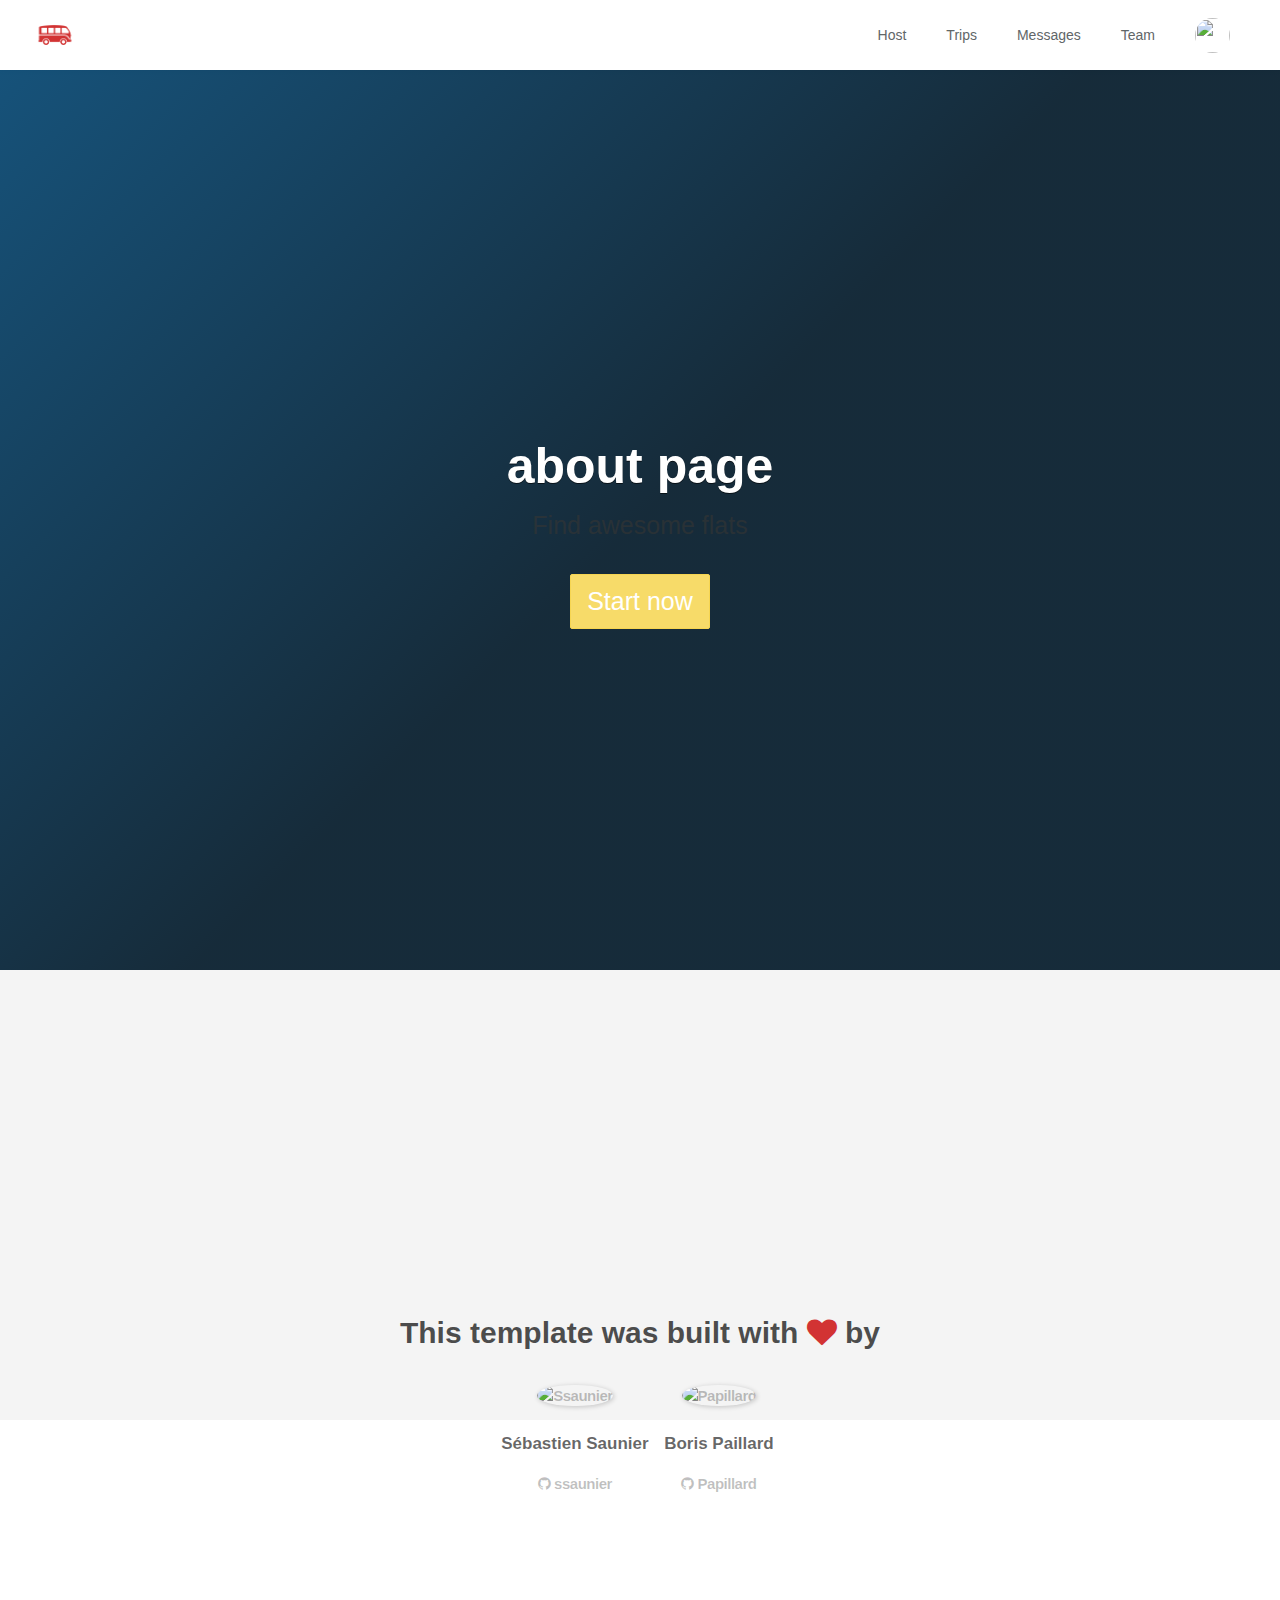
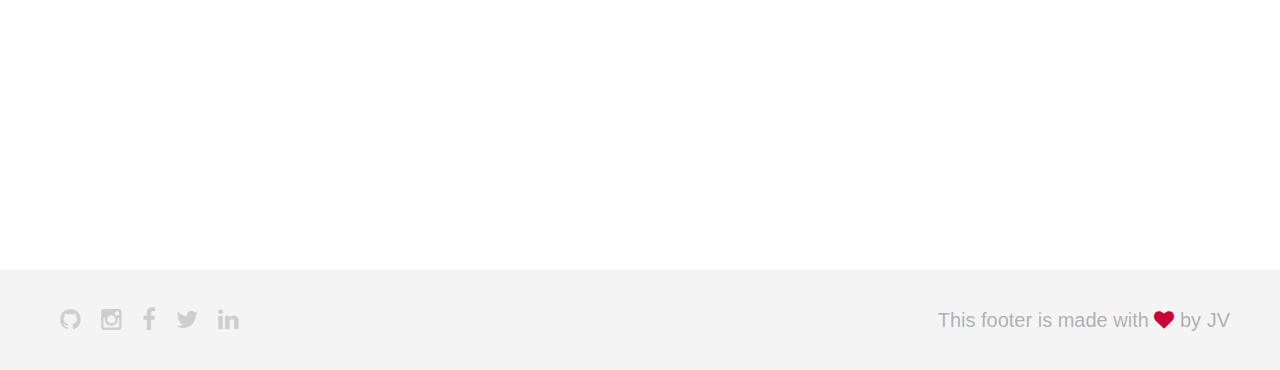
==== commit 789f3c16: "Automated commit at 2017-09-20 07:58:21 UTC by middleman-deploy 2.0.0-alpha" ====
--- a/about.html
+++ b/about.html
@@ -14,7 +14,7 @@
   <body>
     <div class="navbar-wagon">
   <!-- Logo -->
-  <a href="/" class="navbar-wagon-brand">
+  <a href="/middleman-airbnb/" class="navbar-wagon-brand">
     <img src="images/logo-acc9c0ec.png" id="logo" alt="Logo" />
   </a>
 
@@ -58,7 +58,7 @@
     <h1>
       about page
     </h1>
-    <p>Learn to code with us in Berlin</p>
+    <p>Find awesome flats</p>
     <a class="btn btn-primary btn-lg">Start now</a>
   </div>
 </div>
@@ -96,7 +96,7 @@
     <a href="#"><i class="fa fa-linkedin"></i></a>
   </div>
   <div class="footer-copyright">
-    This footer is made with <i class="fa fa-heart"></i> at Le Wagon
+    This footer is made with <i class="fa fa-heart"></i> by JV
   </div>
 </div>
 
